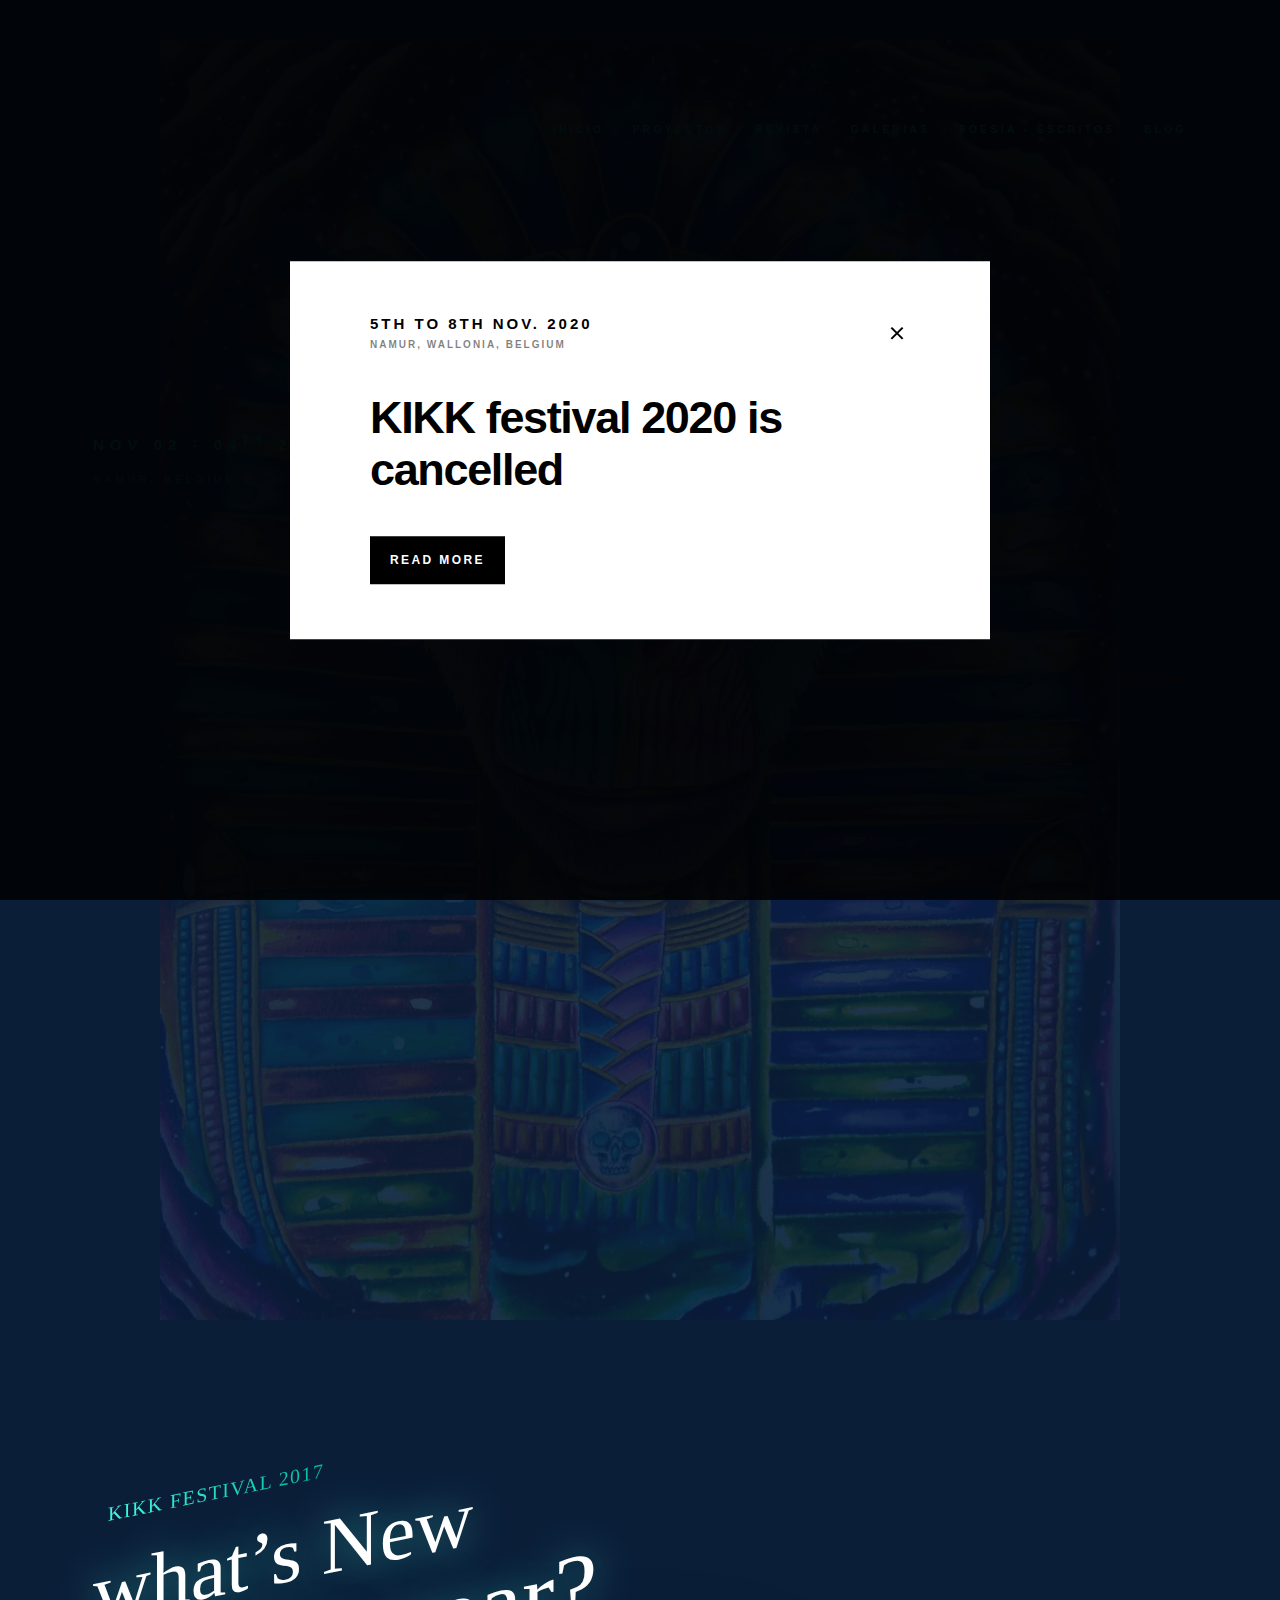
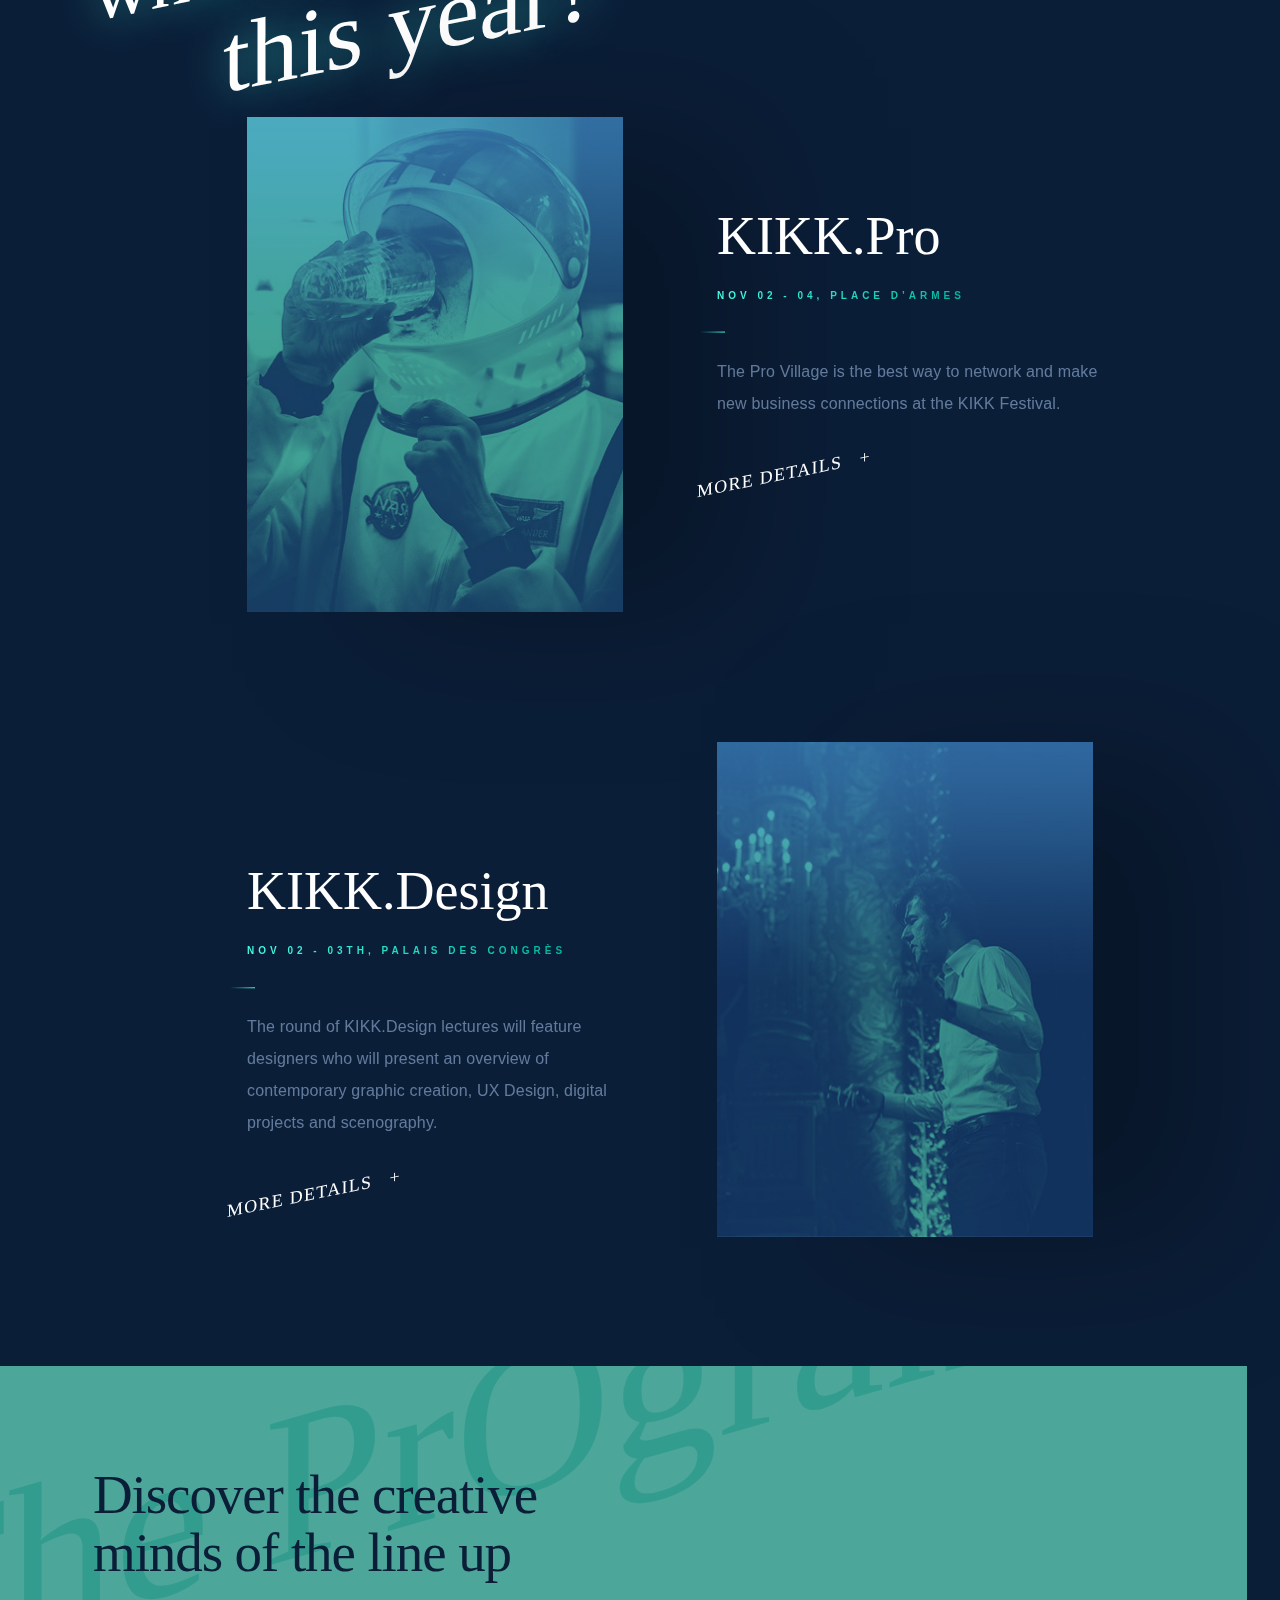
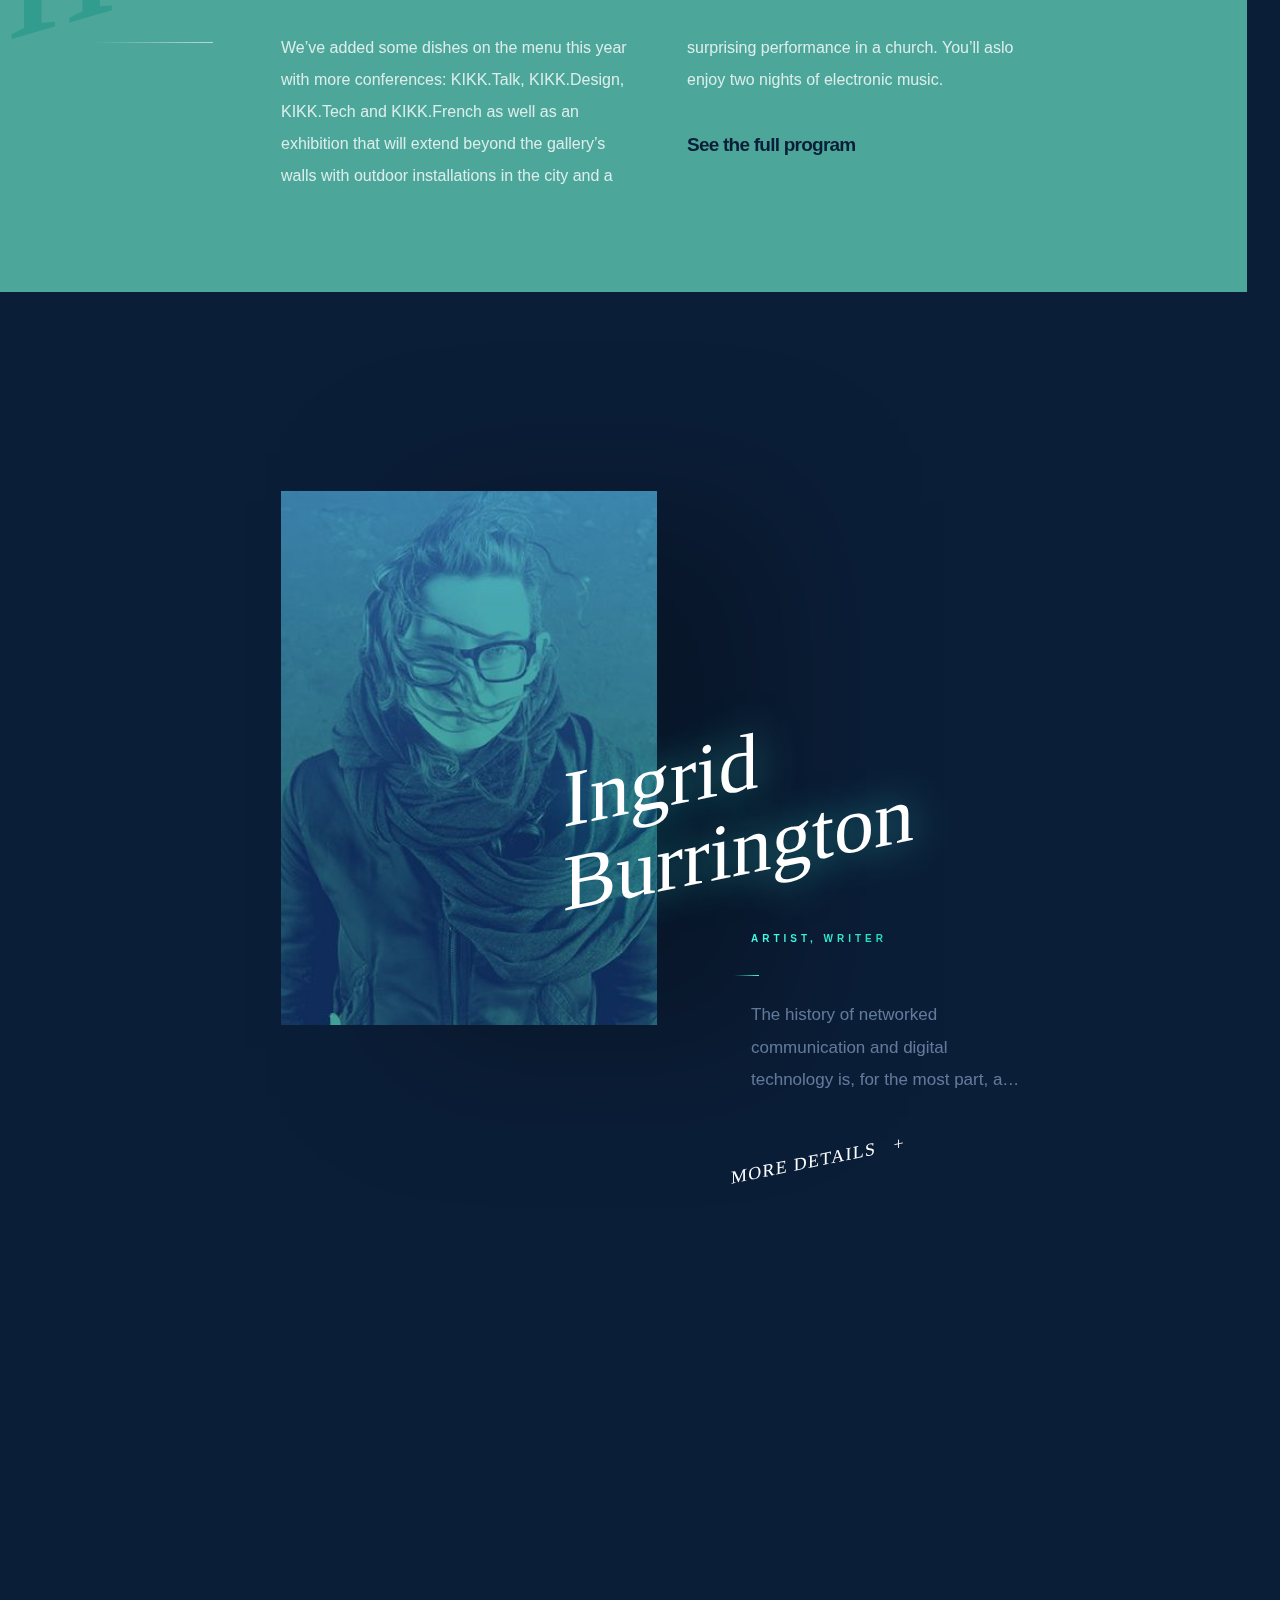
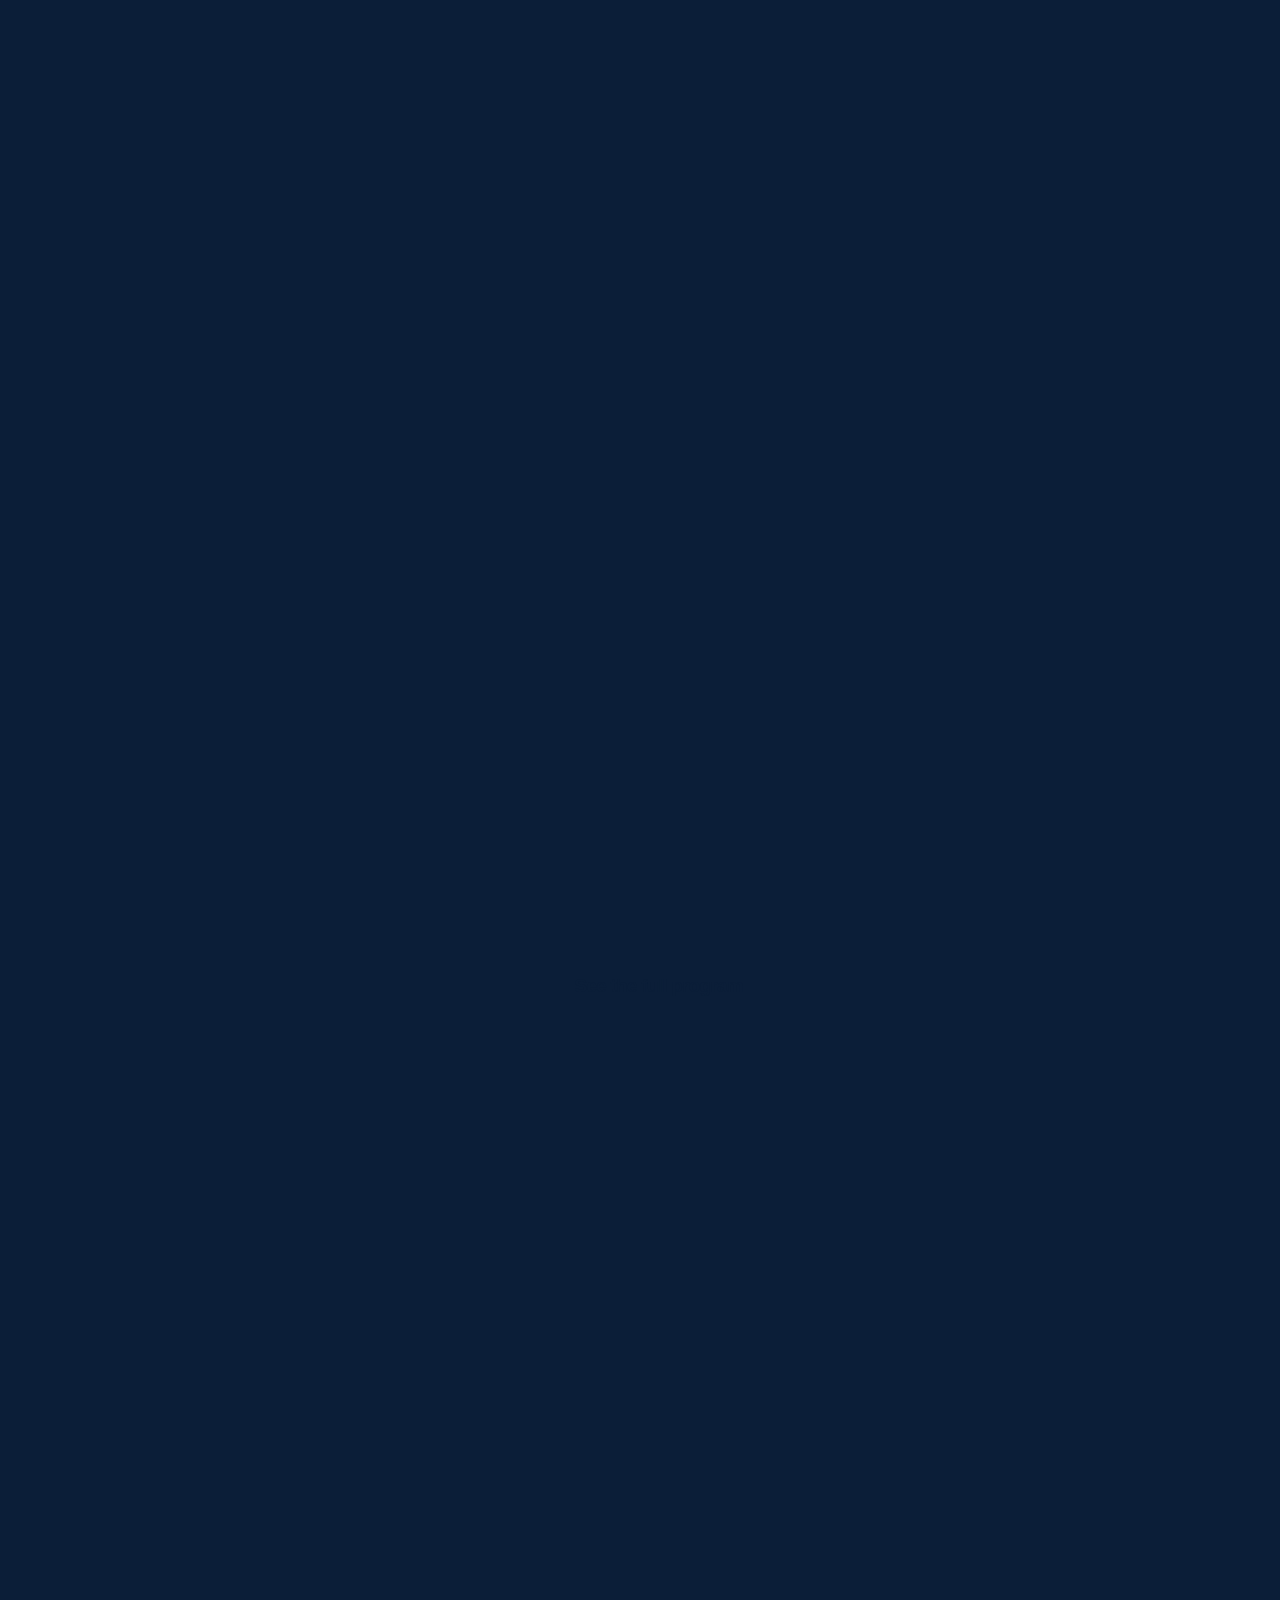
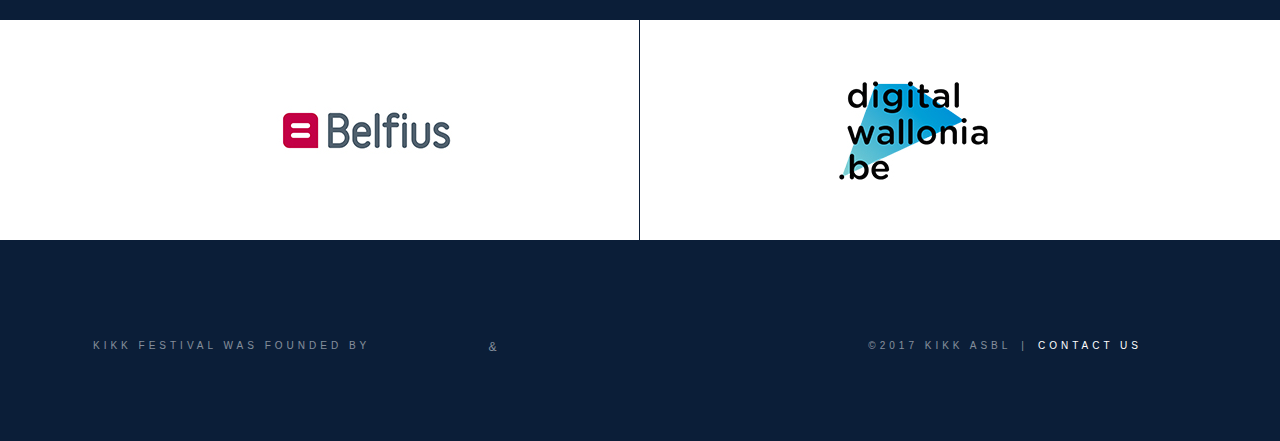
==== index.html @ cb372a91 "add project" ====
<!-- @format -->

<!DOCTYPE html>
<html class="objectfit object-fit backgroundcliptext" lang="en">
	<head>
		<meta http-equiv="content-type" content="text/html; charset=UTF-8" />
		<meta charset="utf-8" />
		<meta http-equiv="x-ua-compatible" content="ie=edge" />
		<meta name="viewport" content="width=device-width, initial-scale=1" />
		<title>Home - Nadie</title>
		<meta name="description" content="" />

		<link rel="dns-prefetch" href="https://use.typekit.net/" />
		<link rel="dns-prefetch" href="https://ajax.googleapis.com/" />
		<link rel="dns-prefetch" href="https://www.google-analytics.com/" />

		<link
			rel="apple-touch-icon"
			href="https://www.kikk.be/2017/files/templates/kikk2017/public/assets/images/apple-icon.png"
		/>
		<meta property="og:type" content="website" />
		<meta property="og:title" content="KIKK Festival - Home" />
		<meta
			property="og:image"
			content="https://www.kikk.be/2017/files/templates/kikk2017/public/assets//images/social/KIKK17_Social_1200x630.jpg"
		/>
		<meta property="og:site_name" content="KIKK Festival - 2017" />
		<meta
			property="og:description"
			content="KIKK Festival is a mix of technology, visual arts, music, Architecture, design and interactive media"
		/>
		<meta name="twitter:card" content="summary_large_image" />
		<meta name="twitter:site" content="KIKK Festival - 2017" />
		<meta name="twitter:creator" content="@Kikk_Festival" />
		<meta name="twitter:title" content="KIKK Festival - Home" />
		<meta
			name="twitter:description"
			content="KIKK Festival is a mix of technology, visual arts, music, Architecture, design and interactive media"
		/>
		<meta
			name="twitter:image:src"
			content="https://www.kikk.be/2017/files/templates/kikk2017/public/assets//images/social/KIKK17_Social_1024x1024.jpg"
		/>

		<link rel="stylesheet" href="public/main_002.css" />
		<script src="public/analytics.js"></script>
		<script src="public/modernizr.js"></script>
	</head>

	<body style="height: 6923.27px">
		<svg width="0" height="0" style="position: absolute">
			<filter id="duotone">
				<feColorMatrix
					type="matrix"
					values="0.2126 0.7152 0.0722 0 0 0.2126 0.7152 0.0722 0 0 0.2126 0.7152 0.0722 0 0 0 0 0 1 0"
					result="gray"
				></feColorMatrix>
				<feComponentTransfer color-interpolation-filters="sRGB">
					<feFuncR
						type="table"
						tableValues="0.058823529411764705 0.058823529411764705 0.08284313725490196 0.10686274509803921 0.13088235294117648 0.15490196078431373 0.17892156862745098 0.20294117647058824 0.2269607843137255 0.25098039215686274 0.25098039215686274"
					></feFuncR>
					<feFuncG
						type="table"
						tableValues="0.17254901960784313 0.17254901960784313 0.2299019607843137 0.2872549019607843 0.3446078431372549 0.4019607843137255 0.45931372549019606 0.5166666666666667 0.5740196078431372 0.6313725490196078 0.6313725490196078"
					></feFuncG>
					<feFuncB
						type="table"
						tableValues="0.35294117647058826 0.35294117647058826 0.3813725490196078 0.40980392156862744 0.43823529411764706 0.4666666666666667 0.4950980392156863 0.5235294117647059 0.5519607843137255 0.5803921568627451 0.5803921568627451"
					></feFuncB>
					<feFuncA type="table" tableValues="1 1 1 1 1 1 1 1 1 1 1"></feFuncA>
				</feComponentTransfer>
			</filter>
		</svg>

		<div class="scroll-container">
			<div class="scroll-container-inner">
				<header class="site-header" id="site-header" role="banner" theme="blue">
					<div class="center u-clearfix">
						<h1 class="site-logo">
							<a href="https://www.kikk.be/2017/en/home">
								<span class="u-visually-hidden">KIKK Festival</span>
							</a>
						</h1>

						<button class="mobile-button">
							<span class="u-visually-hidden">Open Mobile Menu</span>
							<span class="line-top"></span>
							<span class="line-middle"></span>
							<span class="line-bottom"></span>
						</button>
					</div>

					<div class="mobile-wrapper">
						<div class="center u-clearfix">
							<nav class="menu menu-primary" role="navigation">
								<h2 class="u-visually-hidden">Menu</h2>
								<ul class="menu-list">
									<li class="menu-item">
										<a
											href="#"
											class="menu-link js-text-animation"
											data-text-class="menu-link"
											data-force="0.5"
											data-speed="200"
											>Inicio</a
										>
									</li>
									<li class="menu-item">
										<a
											href="#"
											class="menu-link js-text-animation"
											data-text-class="menu-link"
											data-force="0.5"
											data-speed="200"
											>Proyectos</a
										>
										<ul class="menu-child-list">
											<li class="menu-child-item">
												<a href="#" class="menu-child-link">proyecto 01</a>
											</li>
											<li class="menu-child-item">
												<a href="#" class="menu-child-link">proyecto 02</a>
											</li>
											<li class="menu-child-item">
												<a
													href="https://www.kikk.be/2017/en/program/kikk-in-town"
													class="menu-child-link"
													>proyecto 03</a
												>
											</li>
											<li class="menu-child-item">
												<a
													href="https://www.kikk.be/2017/en/program/market"
													class="menu-child-link"
													>proyecto 04</a
												>
											</li>
											<li class="menu-child-item">
												<a
													href="https://www.kikk.be/2017/en/little-kikk"
													class="menu-child-link"
													>proyecto 05</a
												>
											</li>
										</ul>
									</li>

									<li class="menu-item">
										<a
											href="#"
											class="menu-link js-text-animation"
											data-text-class="menu-link"
											data-force="0.5"
											data-speed="200"
											>Revista</a
										>
									</li>
									<li class="menu-item">
										<a
											href="#"
											class="menu-link js-text-animation"
											data-text-class="menu-link"
											data-force="0.5"
											data-speed="200"
											>Galerias</a
										>
									</li>
									<li class="menu-item">
										<a
											href="#"
											class="menu-link js-text-animation"
											data-text-class="menu-link"
											data-force="0.5"
											data-speed="200"
											>Poesia - Escritos</a
										>
									</li>

									<li class="menu-item">
										<a
											href="https://www.kikk.be/2017/en/sponsors"
											class="menu-link js-text-animation"
											data-text-class="menu-link"
											data-force="0.5"
											data-speed="200"
											>Blog</a
										>
									</li>
								</ul>
							</nav>
						</div>
					</div>
				</header>

				<main class="site-container" id="site-container" role="main" page="home">
					<header class="page-header">
						<div
							style="display: flex; justify-content: center"
							class="king-kong js-king-kong"
							style="height: 2038px"
						>
							<div class="king-kong-wrapper">
								<img src="public/logo-lg.jpeg" alt="KIKK.Pro" style="opacity: 0.1" />
								<!-- <video src="public/king-kong.mp4" loop="true" muted="true"></video> -->
							</div>
						</div>

						<div class="site-details">
							<div class="center">
								<div class="site-practicals">
									<p class="event-date">Nov 02 - 04<sup>th</sup> 2017</p>
									<p class="event-location">Namur, Belgium</p>
								</div>

								<div class="site-socials">
									<p>Follow us</p>
									<ul>
										<li>
											<a href="https://www.facebook.com/KIKK.Festival" target="_blank">
												<span class="u-visually-hidden">Follow us on Facebook</span>
												<!--[if gte IE 9]><!-->
												<span class="svg svg-facebook">
													<svg width="7" height="12" class="icon-facebook">
														<use
															xlink:href="https://www.kikk.be/2017/files/templates/kikk2017/public/assets/sprite.svg#facebook"
														></use>
													</svg>
												</span>
												<!--<![endif]-->
											</a>
										</li>
										<li>
											<a href="https://twitter.com/kikk_festival" target="_blank">
												<span class="u-visually-hidden">Follow us on Twitter</span>
												<!--[if gte IE 9]><!-->
												<span class="svg svg-twitter">
													<svg width="13" height="11" class="icon-twitter">
														<use
															xlink:href="https://www.kikk.be/2017/files/templates/kikk2017/public/assets/sprite.svg#twitter"
														></use>
													</svg>
												</span>
												<!--<![endif]-->
											</a>
										</li>
										<li>
											<a href="https://www.instagram.com/kikk_festival/" target="_blank">
												<span class="u-visually-hidden">Follow us on Instagram</span>
												<!--[if gte IE 9]><!-->
												<span class="svg svg-instagram">
													<svg width="16" height="16" class="icon-instagram">
														<use
															xlink:href="https://www.kikk.be/2017/files/templates/kikk2017/public/assets/sprite.svg#instagram"
														></use>
													</svg>
												</span>
												<!--<![endif]-->
											</a>
										</li>
										<li>
											<a href="https://vimeo.com/kikkfestival" target="_blank">
												<span class="u-visually-hidden">Follow us on Vimeo</span>
												<!--[if gte IE 9]><!-->
												<span class="svg svg-vimeo">
													<svg width="13" height="13" class="icon-vimeo">
														<use
															xlink:href="https://www.kikk.be/2017/files/templates/kikk2017/public/assets/sprite.svg#vimeo"
														></use>
													</svg>
												</span>
												<!--<![endif]-->
											</a>
										</li>
									</ul>
								</div>
							</div>
						</div>
					</header>

					<div class="swarm-container">
						<canvas
							width="1616"
							height="784"
							style="transform: translate(0px, -1560px)"
						></canvas>
					</div>

					<section type="whats-new" in-view="fade-up" class="in-view">
						<header class="section-header">
							<div class="center">
								<p class="section-subhead">KIKK festival 2017</p>
								<h2 class="section-title">what’s New <span>this year?</span></h2>
							</div>
						</header>

						<section type="portals">
							<div class="center u-clearfix">
								<div class="post in-view" type="vertical" in-view="fade-up">
									<a
										href="https://www.kikk.be/2017/en/kikk-pro"
										class="post-mobile-link"
										aria-hidden="true"
										><span class="u-visually-hidden">KIKK.Pro</span></a
									>
									<div class="post-inner">
										<div class="post-picture">
											<figure class="wave-container">
												<img
													src="public/kikk-pro.jpg"
													alt="KIKK.Pro"
													style="opacity: 1"
												/>
												<canvas
													class="image-canvas"
													style="opacity: 0"
													width="576"
													height="694"
												></canvas>
											</figure>
											<div
												class="bubble medium-bubble-left bubble-anim1 bubble-size5"
												style="top: 486px; left: 0px"
											></div>
											<div
												class="bubble medium-bubble-left bubble-anim2 bubble-size6"
												style="top: 493px; left: 15px"
											></div>
											<div
												class="bubble small-bubble-left bubble-anim3 bubble-size7"
												style="top: 494px; left: 22px"
											></div>
											<div
												class="bubble small-bubble-left bubble-anim4 bubble-size8"
												style="top: 500px; left: 9px"
											></div>
											<div
												class="bubble small-bubble-left bubble-anim5 bubble-size2"
												style="top: 494px; left: -1px"
											></div>
											<div
												class="bubble medium-bubble-left bubble-anim6 bubble-size3"
												style="top: 498px; left: -20px"
											></div>
										</div>
										<div
											class="post-content"
											smooth-scroll='{"speed": 0.05, "ease": 0.06}'
											style="transform: translate(0px, 113.57px)"
										>
											<h3 class="post-title">KIKK.Pro</h3>
											<p class="post-subtitle">
												<span>
													<span class="post-date">Nov 02 - 04</span>, Place d’Armes
												</span>
											</p>
											<p class="post-text">
												The Pro Village is the best way to network and make new business
												connections at the KIKK Festival.
											</p>
											<a
												href="https://www.kikk.be/2017/en/kikk-pro"
												class="post-button-site"
												type="button"
												layout="handwritten"
											>
												More details&nbsp;&nbsp;&nbsp;+
												<!--[if gte IE 9]><!-->
												<span class="svg svg-handwritten-underline">
													<svg width="107" height="10" class="icon-handwritten-underline">
														<use
															xlink:href="https://www.kikk.be/2017/files/templates/kikk2017/public/assets/sprite.svg#handwritten-underline"
														></use>
													</svg>
												</span>
												<!--<![endif]-->
											</a>
										</div>
									</div>
								</div>

								<div class="post in-view" type="vertical" in-view="fade-up">
									<a
										href="https://www.kikk.be/2017/en/program/conferences?filter=design"
										class="post-mobile-link"
										aria-hidden="true"
										><span class="u-visually-hidden">KIKK.Design</span></a
									>
									<div class="post-inner">
										<div class="post-picture">
											<figure class="wave-container">
												<img src="public/kikk_design-home.jpg" alt="KIKK.Design" />
											</figure>
											<div
												class="bubble small-bubble-right bubble-anim1 bubble-size5"
												style="top: -7px; left: 376px"
											></div>
											<div
												class="bubble medium-bubble-right bubble-anim2 bubble-size6"
												style="top: 14px; left: 359px"
											></div>
											<div
												class="bubble small-bubble-right bubble-anim3 bubble-size7"
												style="top: 0px; left: 372px"
											></div>
											<div
												class="bubble small-bubble-right bubble-anim4 bubble-size8"
												style="top: -11px; left: 364px"
											></div>
											<div
												class="bubble medium-bubble-right bubble-anim5 bubble-size2"
												style="top: 5px; left: 371px"
											></div>
											<div
												class="bubble medium-bubble-right bubble-anim6 bubble-size3"
												style="top: -7px; left: 358px"
											></div>
										</div>
										<div
											class="post-content"
											smooth-scroll='{"speed": 0.05, "ease": 0.06}'
											style="transform: translate(0px, 138.33px)"
										>
											<h3 class="post-title">KIKK.Design</h3>
											<p class="post-subtitle">
												<span>
													<span class="post-date">Nov 02 - 03th</span>, Palais des Congrès
												</span>
											</p>
											<p class="post-text">
												The round of KIKK.Design lectures will feature designers who will
												present an overview of contemporary graphic creation, UX Design,
												digital projects and scenography.
											</p>
											<a
												href="https://www.kikk.be/2017/en/program/conferences?filter=design"
												class="post-button-site"
												type="button"
												layout="handwritten"
											>
												More details&nbsp;&nbsp;&nbsp;+
												<!--[if gte IE 9]><!-->
												<span class="svg svg-handwritten-underline">
													<svg width="107" height="10" class="icon-handwritten-underline">
														<use
															xlink:href="https://www.kikk.be/2017/files/templates/kikk2017/public/assets/sprite.svg#handwritten-underline"
														></use>
													</svg>
												</span>
												<!--<![endif]-->
											</a>
										</div>
									</div>
								</div>
							</div>
						</section>
					</section>

					<section type="program">
						<h2 class="u-visually-hidden">Program</h2>

						<section type="two-columns" theme="blue" in-view="fade-up" class="in-view">
							<div class="center">
								<span class="section-background-text">The PrOgram</span>

								<h2 class="section-title">
									Discover the creative<br />
									minds of the line up
								</h2>

								<div class="section-content typeset">
									<p>
										We’ve added some dishes on the menu this year with more conferences:
										KIKK.Talk, KIKK.Design, KIKK.Tech and KIKK.French as well as an
										exhibition that will extend beyond the gallery’s walls with outdoor
										installations in the city and a surprising performance in a church.
										You’ll aslo enjoy two nights of electronic music.
									</p>
									<a
										href="https://www.kikk.be/2017/en/program"
										type="button"
										layout="underline"
										class="cta-link"
									>
										See the full program
										<!--[if gte IE 9]><!-->
										<span class="svg svg-arrow-right">
											<svg width="12" height="8" class="icon-arrow-right">
												<use
													xlink:href="https://www.kikk.be/2017/files/templates/kikk2017/public/assets/sprite.svg#arrow-right"
												></use>
											</svg>
										</span>
										<!--<![endif]-->

										<!--[if gte IE 9]><!-->
										<span class="svg svg-underline">
											<svg width="190" height="10" class="icon-underline">
												<use
													xlink:href="https://www.kikk.be/2017/files/templates/kikk2017/public/assets/sprite.svg#underline"
												></use>
											</svg>
										</span>
										<!--<![endif]-->
									</a>
								</div>
							</div>
						</section>

						<section type="speakers">
							<h2 class="u-visually-hidden">Speakers</h2>

							<div class="center u-clearfix">
								<div class="speaker">
									<a
										href="https://www.kikk.be/2017/en/program/conferences/ingrid-burrington"
										class="speaker-mobile-link"
										aria-hidden="true"
										><span class="u-visually-hidden">Ingrid Burrington</span></a
									>
									<div class="speaker-picture in-view" in-view="fade-up">
										<figure class="wave-container">
											<img
												src="public/Ingrid-burrington1.jpg"
												alt="Ingrid Burrington"
												style="opacity: 1"
											/>
											<canvas
												class="image-canvas"
												style="opacity: 0"
												width="576"
												height="734"
											></canvas>
										</figure>
										<div
											class="bubble small-bubble-left bubble-anim1 bubble-size5"
											style="top: 544px; left: 7px"
										></div>
										<div
											class="bubble small-bubble-left bubble-anim2 bubble-size6"
											style="top: 532px; left: -11px"
										></div>
										<div
											class="bubble small-bubble-left bubble-anim3 bubble-size7"
											style="top: 558px; left: -4px"
										></div>
										<div
											class="bubble medium-bubble-left bubble-anim4 bubble-size8"
											style="top: 533px; left: -5px"
										></div>
										<div
											class="bubble small-bubble-left bubble-anim5 bubble-size2"
											style="top: 545px; left: 4px"
										></div>
										<div
											class="bubble small-bubble-left bubble-anim6 bubble-size3"
											style="top: 534px; left: 14px"
										></div>
										<div
											class="bubble small-bubble-left bubble-anim7 bubble-size4"
											style="top: 557px; left: 20px"
										></div>
										<div
											class="bubble medium-bubble-left bubble-anim8 bubble-size5"
											style="top: 556px; left: 14px"
										></div>
										<div
											class="bubble small-bubble-left bubble-anim9 bubble-size6"
											style="top: 533px; left: -24px"
										></div>
										<div
											class="bubble medium-bubble-left bubble-anim1 bubble-size7"
											style="top: 527px; left: 10px"
										></div>
										<div
											class="bubble medium-bubble-left bubble-anim2 bubble-size8"
											style="top: 527px; left: 16px"
										></div>
									</div>
									<div
										class="speaker-content in-view"
										in-view="fade"
										smooth-scroll='{"speed": 0.05, "ease": 0.06}'
										style="transform: translate(0px, 183.04px)"
									>
										<h3 class="speaker-title">Ingrid Burrington</h3>
										<div class="speaker-details">
											<p class="speaker-subtitle">Artist, writer</p>
											<p class="speaker-text">
												The history of networked communication and digital technology is,
												for the most part, a history of pushing the limits of physics and
												abstracting the complexities of supply chains. What can
												technologists gain from studying the infrastructural foundations
												of a networked world -- and the tens of thousands of year long
												geologic processes that made that world possible?
											</p>
											<a
												href="https://www.kikk.be/2017/en/program/conferences/ingrid-burrington"
												class="speaker-button"
												type="button"
												layout="handwritten"
											>
												More details&nbsp;&nbsp;&nbsp;+
												<!--[if gte IE 9]><!-->
												<span class="svg svg-handwritten-underline">
													<svg width="107" height="10" class="icon-handwritten-underline">
														<use
															xlink:href="https://www.kikk.be/2017/files/templates/kikk2017/public/assets/sprite.svg#handwritten-underline"
														></use>
													</svg>
												</span>
												<!--<![endif]-->
											</a>
										</div>
									</div>
								</div>

								<div class="speaker">
									<a
										href="https://www.kikk.be/2017/en/program/conferences/hello-monday"
										class="speaker-mobile-link"
										aria-hidden="true"
										><span class="u-visually-hidden">Hello Monday</span></a
									>
									<div class="speaker-picture" in-view="fade-up">
										<figure class="wave-container">
											<img src="public/HelloMonday.jpg" alt="Hello Monday" />
										</figure>
										<div
											class="bubble small-bubble-right bubble-anim3 bubble-size7"
											style="top: 1px; left: 376px"
										></div>
										<div
											class="bubble small-bubble-right bubble-anim4 bubble-size8"
											style="top: -9px; left: 365px"
										></div>
										<div
											class="bubble small-bubble-right bubble-anim5 bubble-size2"
											style="top: 19px; left: 397px"
										></div>
										<div
											class="bubble small-bubble-right bubble-anim6 bubble-size3"
											style="top: -7px; left: 396px"
										></div>
										<div
											class="bubble medium-bubble-right bubble-anim7 bubble-size4"
											style="top: -8px; left: 373px"
										></div>
										<div
											class="bubble small-bubble-right bubble-anim8 bubble-size5"
											style="top: 13px; left: 382px"
										></div>
									</div>
									<div
										class="speaker-content"
										in-view="fade"
										smooth-scroll='{"speed": 0.05, "ease": 0.06}'
										style="transform: translate(0px, 217.22px)"
									>
										<h3 class="speaker-title">Hello Monday</h3>
										<div class="speaker-details">
											<p class="speaker-subtitle">Andreas Anderskou</p>
											<p class="speaker-text">
												Creatives have the key to open people's hearts and imagination
												towards the world we want, so with great talent comes great
												responsibility.
											</p>
											<a
												href="https://www.kikk.be/2017/en/program/conferences/hello-monday"
												class="speaker-button"
												type="button"
												layout="handwritten"
											>
												More details&nbsp;&nbsp;&nbsp;+
												<!--[if gte IE 9]><!-->
												<span class="svg svg-handwritten-underline">
													<svg width="107" height="10" class="icon-handwritten-underline">
														<use
															xlink:href="https://www.kikk.be/2017/files/templates/kikk2017/public/assets/sprite.svg#handwritten-underline"
														></use>
													</svg>
												</span>
												<!--<![endif]-->
											</a>
										</div>
									</div>
								</div>

								<div class="speaker">
									<a
										href="https://www.kikk.be/2017/en/program/conferences/bruce-sterling"
										class="speaker-mobile-link"
										aria-hidden="true"
										><span class="u-visually-hidden">Bruce Sterling</span></a
									>
									<div class="speaker-picture" in-view="fade-up">
										<figure class="wave-container">
											<img src="public/Bruce-Sterling.jpg" alt="Bruce Sterling" />
										</figure>
										<div
											class="bubble medium-bubble-left bubble-anim4 bubble-size8"
											style="top: 560px; left: 21px"
										></div>
										<div
											class="bubble small-bubble-left bubble-anim5 bubble-size2"
											style="top: 550px; left: -8px"
										></div>
										<div
											class="bubble small-bubble-left bubble-anim6 bubble-size3"
											style="top: 562px; left: -22px"
										></div>
										<div
											class="bubble medium-bubble-left bubble-anim7 bubble-size4"
											style="top: 538px; left: 19px"
										></div>
										<div
											class="bubble medium-bubble-left bubble-anim8 bubble-size5"
											style="top: 560px; left: -20px"
										></div>
										<div
											class="bubble small-bubble-left bubble-anim9 bubble-size6"
											style="top: 541px; left: 24px"
										></div>
										<div
											class="bubble small-bubble-left bubble-anim1 bubble-size7"
											style="top: 540px; left: 23px"
										></div>
									</div>
									<div
										class="speaker-content"
										in-view="fade"
										smooth-scroll='{"speed": 0.05, "ease": 0.06}'
										style="transform: translate(0px, 251.4px)"
									>
										<h3 class="speaker-title">Bruce Sterling</h3>
										<div class="speaker-details">
											<p class="speaker-subtitle">Science fiction author</p>
											<p class="speaker-text">
												Bruce Sterling is an American science fiction author, journalist,
												editor and critic, best known for his novels and his seminal work
												on the Mirrorshades anthology, which defined the cyberpunk genre.
											</p>
											<a
												href="https://www.kikk.be/2017/en/program/conferences/bruce-sterling"
												class="speaker-button"
												type="button"
												layout="handwritten"
											>
												More details&nbsp;&nbsp;&nbsp;+
												<!--[if gte IE 9]><!-->
												<span class="svg svg-handwritten-underline">
													<svg width="107" height="10" class="icon-handwritten-underline">
														<use
															xlink:href="https://www.kikk.be/2017/files/templates/kikk2017/public/assets/sprite.svg#handwritten-underline"
														></use>
													</svg>
												</span>
												<!--<![endif]-->
											</a>
										</div>
									</div>
								</div>
							</div>

							<p class="u-text-center">
								<a
									href="https://www.kikk.be/2017/en/program"
									type="button"
									layout="brush"
								>
									See the full program
									<!--[if gte IE 9]><!-->
									<span class="svg svg-arrow-right">
										<svg width="12" height="8" class="icon-arrow-right">
											<use
												xlink:href="https://www.kikk.be/2017/files/templates/kikk2017/public/assets/sprite.svg#arrow-right"
											></use>
										</svg>
									</span>
									<!--<![endif]-->

									<!--[if gte IE 9]><!-->
									<span class="svg svg-brush">
										<svg width="100%" height="100%" class="icon-brush">
											<use
												xlink:href="https://www.kikk.be/2017/files/templates/kikk2017/public/assets/sprite.svg#brush"
											></use>
										</svg>
									</span>
									<!--<![endif]-->
								</a>
							</p>
						</section>
					</section>

					<section type="news" in-view="fade-up">
						<h2 class="u-visually-hidden">News</h2>

						<section type="news-feed">
							<div class="center u-clearfix">
								<div class="newsletter">
									<h2 class="newsletter-title">Get the latest info about KIKK</h2>
									<p class="newsletter-text">
										You wish to know everything about KIKK before everybody does and be
										the center of attention, get our newsletter.
									</p>
									<form
										method="GET"
										action="http://kikk.us6.list-manage.com/subscribe"
										class="newsletter-form"
										target="_blank"
									>
										<input type="hidden" name="u" value="d08fe605a9149dc54a3c13f44" />
										<input type="hidden" name="id" value="96f67efdeb" />
										<input
											type="email"
											name="EMAIL"
											id="email"
											placeholder="Enter your email"
										/>
										<button type="submit">
											<span class="u-visually-hidden">Subscribe</span>
											<!--[if gte IE 9]><!-->
											<span class="svg svg-arrow-right">
												<svg width="12" height="8" class="icon-arrow-right">
													<use
														xlink:href="https://www.kikk.be/2017/files/templates/kikk2017/public/assets/sprite.svg#arrow-right"
													></use>
												</svg>
											</span>
											<!--<![endif]-->
										</button>
									</form>
								</div>

								<div class="news-list">
									<div class="news">
										<span class="news-subhead">
											<!--[if gte IE 9]><!-->
											<span class="svg svg-twitter">
												<svg width="18" height="18" class="icon-twitter">
													<use
														xlink:href="https://www.kikk.be/2017/files/templates/kikk2017/public/assets/sprite.svg#twitter"
													></use>
												</svg>
											</span>
											<!--<![endif]-->
											Twitter</span
										>
										<p class="news-content">
											𝗞𝗜𝗞𝗞 𝗙𝗲𝘀𝘁𝗶𝘃𝗮𝗹 𝟮𝟬𝟮𝟬 𝗶𝘀 𝗰𝗮𝗻𝗰𝗲𝗹𝗲𝗱 ! It is with great sadness that we
											announce our decision. We explain all the reasons…
											<a target="_blank" href="https://t.co/0aw47K9Ok4"
												>https://t.co/0aw47K9Ok4</a
											>
										</p>
									</div>

									<div class="news">
										<span class="news-subhead">
											<!--[if gte IE 9]><!-->
											<span class="svg svg-twitter">
												<svg width="18" height="18" class="icon-twitter">
													<use
														xlink:href="https://www.kikk.be/2017/files/templates/kikk2017/public/assets/sprite.svg#twitter"
													></use>
												</svg>
											</span>
											<!--<![endif]-->
											Twitter</span
										>
										<p class="news-content">
											Le KIKK festival est de retour à Namur du 5 au 8 novembre prochain
											pour son édition 9.5, une version adaptée à ces…
											<a target="_blank" href="https://t.co/OI8TuAKxNM"
												>https://t.co/OI8TuAKxNM</a
											>
										</p>
									</div>
								</div>
							</div>
						</section>
					</section>
				</main>

				<footer class="site-footer" id="site-footer">
					<h2 class="u-visually-hidden">Footer</h2>

					<div class="footer-partners">
						<h3 class="u-visually-hidden">KIKK Partners</h3>
						<div class="center">
							<ul>
								<li>
									<a
										href="https://www.belfius.be/"
										target="_blank"
										rel="noreferrer noopener"
									>
										<img
											src="public/belfius.jpg"
											srcset="public/belfius_2x.jpg 2x"
											alt="Belfius"
										/>
									</a>
								</li>
								<li>
									<a
										href="https://www.digitalwallonia.be/"
										target="_blank"
										rel="noreferrer noopener"
									>
										<img
											src="public/digital-wallonia.jpg"
											srcset="public/digital-wallonia_2x.jpg 2x"
											alt="digitalwallonia.be"
										/>
									</a>
								</li>
							</ul>
						</div>
					</div>

					<div class="footer-credits">
						<div class="center u-clearfix">
							<div class="credits-left">
								<h3>KIKK Festival was founded by</h3>
								<ul>
									<li>
										<a
											href="http://www.superbe.be/"
											target="_blank"
											rel="noreferrer noopener"
										>
											<!--[if gte IE 9]><!-->
											<span class="svg svg-superbe">
												<svg width="72" height="91" class="icon-superbe">
													<use
														xlink:href="https://www.kikk.be/2017/files/templates/kikk2017/public/assets/sprite.svg#superbe"
													></use>
												</svg>
											</span>
											<!--<![endif]-->
										</a>
									</li>
									<li>
										<a
											href="http://www.dogstudio.be/"
											target="_blank"
											rel="noreferrer noopener"
										>
											<!--[if gte IE 9]><!-->
											<span class="svg svg-dogstudio">
												<svg width="108" height="23" class="icon-dogstudio">
													<use
														xlink:href="https://www.kikk.be/2017/files/templates/kikk2017/public/assets/sprite.svg#dogstudio"
													></use>
												</svg>
											</span>
											<!--<![endif]-->
										</a>
									</li>
								</ul>
							</div>
							<div class="credits-right">
								<ul>
									<li>©2017 Kikk asbl</li>
									<li><a href="mailto:info@kikk.be">Contact us</a></li>
									<li>
										<a href="http://www.dogstudio.be/" class="logo-dogstudio">
											<!--[if gte IE 9]><!-->
											<span class="svg svg-dogstudio-tiny">
												<svg width="25" height="25" class="icon-dogstudio-tiny">
													<use
														xlink:href="https://www.kikk.be/2017/files/templates/kikk2017/public/assets/sprite.svg#dogstudio-tiny"
													></use>
												</svg>
											</span>
											<!--<![endif]-->
										</a>
									</li>
								</ul>
							</div>
						</div>
					</div>
				</footer>
			</div>
		</div>

		<script>
			window.assetsUrl =
				'https\x3A\x2F\x2Fwww.kikk.be\x2F2017\x2Ffiles\x2Ftemplates\x2Fkikk2017\x2Fpublic\x2Fassets';
		</script>
		<script type="application/javascript" src="public/main_002.js"></script>

		<script>
			(function (b, o, i, l, e, r) {
				b.GoogleAnalyticsObject = l;
				b[l] ||
					(b[l] = function () {
						(b[l].q = b[l].q || []).push(arguments);
					});
				b[l].l = +new Date();
				e = o.createElement(i);
				r = o.getElementsByTagName(i)[0];
				e.src = 'https://www.google-analytics.com/analytics.js';
				r.parentNode.insertBefore(e, r);
			})(window, document, 'script', 'ga');
			ga('create', 'UA-156014-54', 'auto');
			ga('send', 'pageview');
		</script>

		<link rel="stylesheet" media="all" href="public/main.css" />
		<script src="public/main.js"></script>
		<div class="upcoming-kikk__popup js-upcoming-kikk-popup">
			<div class="upcoming-kikk__backdrop js-upcoming-kikk-close"></div>
			<div class="upcoming-kikk__content-wrapper">
				<div class="upcoming-kikk__content">
					<div class="upcoming-kikk__close js-upcoming-kikk-close"></div>
					<p class="upcoming-kikk__date">5th to 8th Nov. 2020</p>
					<p class="upcoming-kikk__location">Namur, wallonia, Belgium</p>
					<p class="upcoming-kikk__title">KIKK festival 2020 is cancelled</p>
					<a
						class="upcoming-kikk__button"
						href="https://galaxy.kikk.be/en/news/2020/10/23/kikk-festival-2020-is-cancelled"
						target="_blank"
						>Read more</a
					>
				</div>
			</div>
		</div>
	</body>
</html>
---- public/main_002.css ----
@-webkit-keyframes glitch{0%{-webkit-transform:translate(0);transform:translate(0)}20%{-webkit-transform:translate(-2px,2px);transform:translate(-2px,2px)}40%{-webkit-transform:translate(-2px,-2px);transform:translate(-2px,-2px)}60%{-webkit-transform:translate(2px,2px);transform:translate(2px,2px)}80%{-webkit-transform:translate(2px,-2px);transform:translate(2px,-2px)}to{-webkit-transform:translate(0);transform:translate(0)}}@keyframes glitch{0%{-webkit-transform:translate(0);transform:translate(0)}20%{-webkit-transform:translate(-2px,2px);transform:translate(-2px,2px)}40%{-webkit-transform:translate(-2px,-2px);transform:translate(-2px,-2px)}60%{-webkit-transform:translate(2px,2px);transform:translate(2px,2px)}80%{-webkit-transform:translate(2px,-2px);transform:translate(2px,-2px)}to{-webkit-transform:translate(0);transform:translate(0)}}@-webkit-keyframes line-glitch{0%{-webkit-transform:translate(0);transform:translate(0)}20%{-webkit-transform:translate(-1px,1px);transform:translate(-1px,1px)}40%{-webkit-transform:translate(-1px,-1px);transform:translate(-1px,-1px)}60%{-webkit-transform:translate(1px,1px);transform:translate(1px,1px)}80%{-webkit-transform:translate(1px,-1px);transform:translate(1px,-1px)}to{-webkit-transform:translate(0);transform:translate(0)}}@keyframes line-glitch{0%{-webkit-transform:translate(0);transform:translate(0)}20%{-webkit-transform:translate(-1px,1px);transform:translate(-1px,1px)}40%{-webkit-transform:translate(-1px,-1px);transform:translate(-1px,-1px)}60%{-webkit-transform:translate(1px,1px);transform:translate(1px,1px)}80%{-webkit-transform:translate(1px,-1px);transform:translate(1px,-1px)}to{-webkit-transform:translate(0);transform:translate(0)}}@-webkit-keyframes blur-glitch{0%{-webkit-filter:blur(0);filter:blur(0)}50%{-webkit-filter:blur(.75px);filter:blur(.75px)}to{-webkit-filter:blur(0);filter:blur(0)}}@keyframes blur-glitch{0%{-webkit-filter:blur(0);filter:blur(0)}50%{-webkit-filter:blur(.75px);filter:blur(.75px)}to{-webkit-filter:blur(0);filter:blur(0)}}@-webkit-keyframes float{0%{-webkit-transform:translate(0);transform:translate(0)}50%{-webkit-transform:translateY(15px);transform:translateY(15px)}to{-webkit-transform:translate(0);transform:translate(0)}}@keyframes float{0%{-webkit-transform:translate(0);transform:translate(0)}50%{-webkit-transform:translateY(15px);transform:translateY(15px)}to{-webkit-transform:translate(0);transform:translate(0)}}@-webkit-keyframes hide{0%{visibility:visible}to{visibility:hidden}}@keyframes hide{0%{visibility:visible}to{visibility:hidden}}@-webkit-keyframes grain{0%,to{-webkit-transform:translate(0);transform:translate(0)}10%{-webkit-transform:translate(-5%,-10%);transform:translate(-5%,-10%)}20%{-webkit-transform:translate(-15%,5%);transform:translate(-15%,5%)}30%{-webkit-transform:translate(7%,-25%);transform:translate(7%,-25%)}40%{-webkit-transform:translate(21%,25%);transform:translate(21%,25%)}50%{-webkit-transform:translate(-25%,10%);transform:translate(-25%,10%)}60%{-webkit-transform:translate(15%,5%);transform:translate(15%,5%)}70%{-webkit-transform:translateY(15%);transform:translateY(15%)}80%{-webkit-transform:translate(25%,35%);transform:translate(25%,35%)}90%{-webkit-transform:translate(-10%,10%);transform:translate(-10%,10%)}}@keyframes grain{0%,to{-webkit-transform:translate(0);transform:translate(0)}10%{-webkit-transform:translate(-5%,-10%);transform:translate(-5%,-10%)}20%{-webkit-transform:translate(-15%,5%);transform:translate(-15%,5%)}30%{-webkit-transform:translate(7%,-25%);transform:translate(7%,-25%)}40%{-webkit-transform:translate(21%,25%);transform:translate(21%,25%)}50%{-webkit-transform:translate(-25%,10%);transform:translate(-25%,10%)}60%{-webkit-transform:translate(15%,5%);transform:translate(15%,5%)}70%{-webkit-transform:translateY(15%);transform:translateY(15%)}80%{-webkit-transform:translate(25%,35%);transform:translate(25%,35%)}90%{-webkit-transform:translate(-10%,10%);transform:translate(-10%,10%)}}@-webkit-keyframes scale-in{0%{-webkit-transform:scaleX(0);transform:scaleX(0)}to{-webkit-transform:scale(1);transform:scale(1)}}@keyframes scale-in{0%{-webkit-transform:scaleX(0);transform:scaleX(0)}to{-webkit-transform:scale(1);transform:scale(1)}}@-webkit-keyframes scale-out{0%{-webkit-transform:scale(1);transform:scale(1)}to{-webkit-transform:scaleX(0);transform:scaleX(0)}}@keyframes scale-out{0%{-webkit-transform:scale(1);transform:scale(1)}to{-webkit-transform:scaleX(0);transform:scaleX(0)}}a,abbr,acronym,address,applet,article,aside,audio,b,big,blockquote,body,canvas,caption,center,cite,code,dd,del,details,dfn,div,dl,dt,em,embed,fieldset,figcaption,figure,footer,form,h1,h2,h3,h4,h5,h6,header,hgroup,html,i,iframe,img,ins,kbd,label,legend,li,main,mark,menu,nav,object,ol,output,p,pre,q,ruby,s,samp,section,small,span,strike,strong,sub,summary,sup,table,tbody,td,tfoot,th,thead,time,tr,tt,u,ul,var,video{margin:0;padding:0;border:0;font-size:100%;font:inherit;vertical-align:baseline}article,aside,details,figcaption,figure,footer,header,hgroup,main,menu,nav,section{display:block}body{line-height:1}ol,ul{list-style:none}blockquote,q{quotes:none}blockquote:after,blockquote:before,q:after,q:before{content:"";content:none}table{border-spacing:0}html{height:100%;box-sizing:border-box}*,:after,:before{box-sizing:inherit}body{height:auto;width:100%;background-color:#0b1e38}body.has-coming-soon{height:100%;width:100%;overflow:hidden}.site-container{height:auto;width:100%;position:relative;overflow:hidden;transition:opacity .2s cubic-bezier(.165,.84,.44,1)}@media (max-width:61.24em){.site-container{margin-top:70px}}.center{max-width:980px;margin-right:auto;margin-left:auto}@media (min-width:68.75em){.center{max-width:1094px}}@media (max-width:61.24em){.center{padding-left:30px;padding-right:30px}}@media (max-width:46.24em){.center{padding-left:20px;padding-right:20px}}.wave-container{position:relative;display:inline-block}.wave-container .image-canvas{position:absolute;top:0;left:0;display:block;-webkit-transform:translate(-100px,-100px);transform:translate(-100px,-100px);pointer-events:none}.scroll-container{position:relative;width:100%;overflow:hidden;z-index:1}.scroll-container-inner{position:relative;background-image:url(../assets/images/pattern.png);transition:-webkit-transform 1.2s cubic-bezier(.165,.84,.44,1);transition:transform 1.2s cubic-bezier(.165,.84,.44,1);transition:transform 1.2s cubic-bezier(.165,.84,.44,1),-webkit-transform 1.2s cubic-bezier(.165,.84,.44,1)}@media (max-width:19.99em){.scroll-container-inner{-webkit-transform:none;transform:none}}.is-loading .scroll-container-inner{-webkit-transform:translateY(-40px) translateZ(0);transform:translateY(-40px) translateZ(0)}@media (max-width:19.99em){.scroll-container{-webkit-transform:none;transform:none}}img{display:block;max-width:100%}img.js-lazy-load{opacity:0;transition:opacity 2s cubic-bezier(.25,.46,.45,.94)}img.js-lazy-load.is-loaded{opacity:1}.svg{display:inline-block}.svg svg{display:block}html{-moz-osx-font-smoothing:grayscale;-webkit-font-smoothing:antialiased;font-size:100%;-ms-text-size-adjust:100%;-webkit-text-size-adjust:100%}body{font-family:Radikal,Helvetica,Arial,sans-serif;font-weight:300;font-style:normal;font-size:1rem;line-height:2;color:rgba(185,215,255,.5)}a{cursor:pointer;color:inherit}.simple-link,a{text-decoration:none}.simple-link{font-family:Radikal,Helvetica,Arial,sans-serif;font-weight:700;font-style:normal;font-size:1rem;line-height:2;display:inline-block;color:#ffa88c}.simple-link .svg{margin-bottom:2px;margin-left:15px;position:relative;vertical-align:middle;transition:-webkit-transform .4s cubic-bezier(.19,1,.22,1);transition:transform .4s cubic-bezier(.19,1,.22,1);transition:transform .4s cubic-bezier(.19,1,.22,1),-webkit-transform .4s cubic-bezier(.19,1,.22,1)}.simple-link .svg svg{fill:currentColor}.simple-link:active,.simple-link:focus,.simple-link:hover{color:#b9d7ff}.simple-link:active .svg,.simple-link:focus .svg,.simple-link:hover .svg{-webkit-transform:translate(5px);transform:translate(5px)}[theme=blue] .typeset{color:hsla(0,0%,100%,.8)}[theme=blue] .typeset p a{font-weight:500;color:#0b1e38}[theme=blue] .typeset p a:focus,[theme=blue] .typeset p a:hover{color:#fff}.typeset p{margin-bottom:20px}.typeset p a{color:#ffa88c;text-decoration:none;transition:color .2s cubic-bezier(.165,.84,.44,1)}.typeset p a:active,.typeset p a:focus,.typeset p a:hover{color:#b9d7ff}.typeset p:last-child{margin-bottom:0}.typeset p.lead{font-family:Domaine Disp,Times,Georgia,serif;font-weight:400;font-style:italic;font-size:1.125rem;line-height:1.777;color:rgba(185,215,255,.7);margin-bottom:35px}.typeset b,.typeset strong{font-weight:700}.typeset ul li{list-style:disc}.typeset ol li{list-style:decimal}table{width:100%;border-collapse:collapse}.u-pull-left{float:left}.u-pull-right{float:right}.u-text-left{text-align:left}.u-text-right{text-align:right}.u-text-center{text-align:center}.u-text-justify{text-align:justify}.u-uppercase{text-transform:uppercase}.u-lowercase{text-transform:lowercase}.u-clearfix:after{clear:both;content:"";display:table}.u-inline{display:inline}.u-inline-block{display:inline-block}.u-block{display:block}.u-table{display:table}.u-cell{display:table-cell}.u-va-top{vertical-align:top}.u-va-middle{vertical-align:middle}.u-va-bottom{vertical-align:bottom}.u-vertical-text{visibility:hidden;text-align:center}.u-vertical-text span{display:block}.u-vertical-text.is-ready{visibility:visible}.u-glitch-text span{display:block;position:relative;z-index:0}.u-glitch-text span:after,.u-glitch-text span:before{content:attr(data-title);position:absolute;top:0;left:0;height:100%;width:100%;opacity:.8;visibility:hidden}.u-glitch-text span:before{color:#00b69d;z-index:-1}.u-glitch-text span:after{color:#ffa88c;z-index:-2}.u-glitch-text.is-glitched span:after,.u-glitch-text.is-glitched span:before{visibility:visible}.u-glitch-text.is-glitched span:before{-webkit-animation:glitch .3s cubic-bezier(.25,.46,.45,.94) both infinite;animation:glitch .3s cubic-bezier(.25,.46,.45,.94) both infinite}.u-glitch-text.is-glitched span:after{-webkit-animation:glitch .3s cubic-bezier(.25,.46,.45,.94) reverse both infinite;animation:glitch .3s cubic-bezier(.25,.46,.45,.94) reverse both infinite}.u-hidden{display:none}.u-invisible{visibility:hidden}.u-hide-text{overflow:hidden;padding:0;text-indent:101%;white-space:nowrap}.u-visually-hidden{border:0;clip:rect(0 0 0 0);height:1px;margin:-1px;overflow:hidden;padding:0;position:absolute;width:1px}.u-visually-hidden--focusable:active,.u-visually-hidden--focusable:focus{clip:auto;height:auto;margin:0;overflow:visible;position:static;width:auto}.u-text-hyphenate{-ms-word-break:break-all;word-break:break-all;word-break:break-word;-webkit-hyphens:auto;-ms-hyphens:auto;hyphens:auto}.u-button-reset{display:block;margin:0;padding:0;border:0;width:100%;background:transparent}.u-button-reset:focus{outline:0}.u-nobr{white-space:nowrap}.site-header{position:absolute;top:0;left:0;height:auto;width:100%;padding-top:110px;z-index:100}@media (max-width:61.24em){.site-header{position:fixed;height:70px;padding-top:16px;padding-bottom:17px;background:#fff;z-index:1100}.site-header .u-pull-left{float:none}}@media (min-width:61.25em){.header-secondary{position:absolute;top:0;left:0;height:auto;width:100%;background:#fff;padding-top:13px;padding-bottom:13px}.header-secondary .center{display:-webkit-flex;display:-ms-flexbox;display:flex;-webkit-justify-content:space-between;-ms-flex-pack:justify;justify-content:space-between;-webkit-align-items:center;-ms-flex-align:center;align-items:center}}@media (min-width:61.25em){.site-header.is-sticky .header-secondary{display:none}}.site-logo{height:48px;width:154px}.site-logo a{background-image:url(../assets/images/kikk-logo.png);height:100%;width:100%;display:block;background-repeat:no-repeat}@media only screen and (-o-min-device-pixel-ratio:1.3/1),only screen and (-webkit-min-device-pixel-ratio:1.3),only screen and (-webkit-min-device-pixel-ratio:1.3020833333333333),only screen and (min--moz-device-pixel-ratio:1.3),only screen and (min-resolution:1.3dppx),only screen and (min-resolution:125dpi){.site-logo a{background-image:url(../assets/images/kikk-logo_2x.png);background-size:154px 48px}}@media (min-width:61.25em){[theme=blue] .site-logo a{background-image:url(../assets/images/kikk-logo-blue.png)}}@media only screen and (min-width:61.25em) and (-o-min-device-pixel-ratio:1.3/1),only screen and (min-width:61.25em) and (-webkit-min-device-pixel-ratio:1.3),only screen and (min-width:61.25em) and (-webkit-min-device-pixel-ratio:1.3020833333333333),only screen and (min-width:61.25em) and (min--moz-device-pixel-ratio:1.3),only screen and (min-width:61.25em) and (min-resolution:1.3dppx),only screen and (min-width:61.25em) and (min-resolution:125dpi){[theme=blue] .site-logo a{background-image:url(../assets/images/kikk-logo-blue_2x.png);background-size:154px 48px}}@media (max-width:61.24em){.site-logo{height:37px;width:172px}.site-logo a{background-image:url(../assets/images/kikk-logo-blue-small.png)}}@media only screen and (max-width:61.24em) and (-o-min-device-pixel-ratio:1.3/1),only screen and (max-width:61.24em) and (-webkit-min-device-pixel-ratio:1.3),only screen and (max-width:61.24em) and (-webkit-min-device-pixel-ratio:1.3020833333333333),only screen and (max-width:61.24em) and (min--moz-device-pixel-ratio:1.3),only screen and (max-width:61.24em) and (min-resolution:1.3dppx),only screen and (max-width:61.24em) and (min-resolution:125dpi){.site-logo a{background-image:url(../assets/images/kikk-logo-blue-small_2x.png);background-size:172px 37px}}@media (min-width:61.25em){.site-header.is-sticky .site-logo{height:37px;width:172px}.site-header.is-sticky .site-logo a{background-image:url(../assets/images/kikk-logo-small.png)}}@media only screen and (min-width:61.25em) and (-o-min-device-pixel-ratio:1.3/1),only screen and (min-width:61.25em) and (-webkit-min-device-pixel-ratio:1.3),only screen and (min-width:61.25em) and (-webkit-min-device-pixel-ratio:1.3020833333333333),only screen and (min-width:61.25em) and (min--moz-device-pixel-ratio:1.3),only screen and (min-width:61.25em) and (min-resolution:1.3dppx),only screen and (min-width:61.25em) and (min-resolution:125dpi){.site-header.is-sticky .site-logo a{background-image:url(../assets/images/kikk-logo-small_2x.png);background-size:172px 37px}}.mobile-wrapper .center{position:relative}@media (max-width:61.24em){.mobile-wrapper{position:fixed;top:70px;left:0;height:calc(100vh - 70px);width:100vw;background:#fff;display:none;overflow-x:hidden;overflow-y:auto;-webkit-overflow-scrolling:touch;z-index:1}.is-menu-open .mobile-wrapper{display:block}}.mobile-button{display:none;position:absolute;top:50%;right:30px;height:30px;width:30px;padding:0;margin:-15px 0 0;background:none;border:0 none;outline:none;cursor:pointer}.mobile-button .line-bottom,.mobile-button .line-middle,.mobile-button .line-top{position:absolute;top:50%;left:0;height:3px;width:100%;margin-top:-1.5px;background:#0b1e38;-webkit-transform-origin:50%;transform-origin:50%;transition:opacity .2s cubic-bezier(.165,.84,.44,1),-webkit-transform .2s cubic-bezier(.165,.84,.44,1);transition:opacity .2s cubic-bezier(.165,.84,.44,1),transform .2s cubic-bezier(.165,.84,.44,1);transition:opacity .2s cubic-bezier(.165,.84,.44,1),transform .2s cubic-bezier(.165,.84,.44,1),-webkit-transform .2s cubic-bezier(.165,.84,.44,1)}.mobile-button .line-top{-webkit-transform:translateY(-8px);transform:translateY(-8px)}.mobile-button .line-bottom{-webkit-transform:translateY(8px);transform:translateY(8px)}.is-menu-open .mobile-button .line-top{-webkit-transform:translate(0) rotate(45deg);transform:translate(0) rotate(45deg)}.is-menu-open .mobile-button .line-middle{opacity:0}.is-menu-open .mobile-button .line-bottom{-webkit-transform:translate(0) rotate(-45deg);transform:translate(0) rotate(-45deg)}@media (max-width:61.24em){.mobile-button{display:block}}@media (max-width:46.24em){.mobile-button{right:15px}}.download-app{font-weight:500;font-size:.8125rem;line-height:1;color:#d97b5d}.download-app a{color:#095d60;text-decoration:none;transition:color .2s cubic-bezier(.165,.84,.44,1)}.download-app a:active,.download-app a:focus,.download-app a:hover{color:#d97b5d}@media (max-width:61.24em){.download-app{float:none;margin-left:0;margin-top:40px;margin-bottom:40px;text-align:center}}.menu .menu-item,.menu .menu-selected{font-weight:700;font-size:.875rem;line-height:1}@media (max-width:61.24em){.menu .menu-item,.menu .menu-selected{display:block}}@media (max-width:61.24em){.menu .menu-selected{display:none}}.menu .menu-link{color:inherit;transition:color .2s cubic-bezier(.165,.84,.44,1)}.menu .menu-link,.menu .menu-link:active,.menu .menu-link:focus,.menu .menu-link:hover{text-decoration:none}@media (min-width:61.25em){.menu-primary{position:absolute;top:-48px;right:0}.site-header.is-sticky .menu-primary{top:-44px}}.menu-primary .menu-list{margin-right:-8px;margin-left:-8px;text-align:center}@media (min-width:61.25em){.menu-primary .menu-list{text-align:right}}@media (min-width:68.75em){.menu-primary .menu-list{margin-right:-12px;margin-left:-12px}}.menu-primary .menu-item{font-weight:900;margin:15px 8px;position:relative;display:block;color:#095d60;font-size:1.0625rem;letter-spacing:.35em;text-transform:uppercase}.menu-primary .menu-item--date{font-weight:700;font-size:1.0625rem}@media (min-width:61.25em){.menu-primary .menu-item:hover .menu-child-list{display:block}}@media (min-width:61.25em){.menu-primary .menu-item{margin-top:0;margin-bottom:0;display:inline-block;color:#fff;font-size:.625rem;line-height:4}[theme=blue] .menu-primary .menu-item{color:#095d60}}@media (min-width:68.75em){.menu-primary .menu-item{margin-right:12px;margin-left:12px}}@media (min-width:61.25em){.site-header.is-sticky .menu-primary .menu-item{color:#fff}}.menu-primary .menu-link:not([type=button]){position:relative;padding-bottom:14px;z-index:1;transition:color .2s cubic-bezier(.165,.84,.44,1)}.menu-primary .menu-link:not([type=button]):after{content:"";position:absolute;bottom:0;left:0;height:2px;width:100%;background:#fff;-webkit-transform-origin:right center;transform-origin:right center;-webkit-transform:scaleX(0);transform:scaleX(0);transition:-webkit-transform .2s cubic-bezier(.165,.84,.44,1);transition:transform .2s cubic-bezier(.165,.84,.44,1);transition:transform .2s cubic-bezier(.165,.84,.44,1),-webkit-transform .2s cubic-bezier(.165,.84,.44,1);z-index:-1}[theme=blue] .menu-primary .menu-link:not([type=button]):after{background:#095d60}.menu-primary .menu-link:not([type=button]).is-active:after,.menu-primary .menu-link:not([type=button]):active:after,.menu-primary .menu-link:not([type=button]):focus:after,.menu-primary .menu-link:not([type=button]):hover:after{-webkit-transform-origin:left center;transform-origin:left center;-webkit-transform:scale(1);transform:scale(1)}@media (max-width:61.24em){.menu-primary .menu-link:not([type=button]){display:block!important;width:100%!important}}@media (min-width:61.25em){.site-header.is-sticky .menu-primary .menu-link:not([type=button]):after{content:none}.site-header.is-sticky .menu-primary .menu-link:not([type=button]).is-active,.site-header.is-sticky .menu-primary .menu-link:not([type=button]):active,.site-header.is-sticky .menu-primary .menu-link:not([type=button]):focus,.site-header.is-sticky .menu-primary .menu-link:not([type=button]):hover{color:#ffa88c}}.menu-primary .more-buttons a+a{margin-top:10px}@media (min-width:61.25em){.menu-primary .more-buttons a+a{margin-top:6px}}@media (min-width:61.25em){.menu-primary .more-buttons{position:absolute;top:100%;left:0;padding-top:6px;width:100%;opacity:0;visibility:hidden;z-index:2;transition:visibility 0s .2s,opacity .2s cubic-bezier(.165,.84,.44,1)}.menu-primary .more-buttons a{display:block;width:100%;text-align:left}.menu-primary .more-buttons a .svg{position:absolute;top:21px;right:25px}}.menu-primary .has-more-buttons{margin-top:30px}@media (min-width:61.25em){.menu-primary .has-more-buttons{margin-top:0}}.menu-primary .has-more-buttons button[type=button]{display:none}@media (min-width:61.25em){.menu-primary .has-more-buttons button[type=button]{display:block;pointer-events:none}}.menu-primary .has-more-buttons:hover .more-buttons{opacity:1;visibility:visible;transition-delay:0s}.menu-primary .menu-child-list{position:absolute;top:calc(100% - 1px);left:50%;padding-top:30px;padding-bottom:30px;text-align:left;display:none;z-index:2;-webkit-transform:translate(-50%);transform:translate(-50%)}.menu-primary .menu-child-list:before{content:"";position:absolute;top:0;left:0;height:100%;width:100%;background:#fff;z-index:-1}@media (max-width:61.24em){.menu-primary .menu-child-list{position:fixed;top:70px;left:0;height:calc(100vh - 70px);width:100vw;padding-top:0;padding-bottom:0;background:#fff;display:block;overflow:auto;-webkit-transform:none;transform:none;text-align:center;display:none;z-index:10;-webkit-overflow-scrolling:touch}}.menu-primary .menu-child-item{font-weight:300;font-size:.5625rem;line-height:3.3;letter-spacing:.5em;text-transform:uppercase;color:#0b1e38;display:block}@media (max-width:61.24em){.menu-primary .menu-child-item{font-size:1.25rem;line-height:4;color:#0b1e38}}.menu-primary .menu-child-link{display:block;position:relative;padding-right:50px;padding-left:50px;color:inherit;text-decoration:none;white-space:nowrap}@media (min-width:61.25em){.menu-primary .menu-child-link.is-active,.menu-primary .menu-child-link:active,.menu-primary .menu-child-link:focus,.menu-primary .menu-child-link:hover{font-weight:700;padding-right:49px;padding-left:49px}}@media (max-width:61.24em){.menu-primary{float:none;margin-top:30px}}.menu-secondary{float:right}.menu-secondary .menu-list{margin-right:-12px;margin-left:-12px}@media (max-width:61.24em){.menu-secondary .menu-list{margin-left:-65px;margin-right:-65px}}.menu-secondary .menu-item{display:inline-block;margin-left:12px;margin-right:12px;color:rgba(12,47,81,.5)}@media (max-width:61.24em){.menu-secondary .menu-item{margin-left:65px;margin-right:65px;font-size:1rem;line-height:4;color:#0c2f51}}.menu-secondary .menu-link.is-active,.menu-secondary .menu-link:active,.menu-secondary .menu-link:focus,.menu-secondary .menu-link:hover{color:#0c2f51}@media (max-width:61.24em){.menu-secondary{float:none;margin-top:20px;text-align:center}}.menu-languages{margin-top:30px;margin-bottom:100px;position:relative;z-index:1}@media (min-width:61.25em){.menu-languages{margin-top:0;margin-bottom:0}}.menu-languages .menu-selected{font-weight:500;position:relative;cursor:pointer;color:#095d60;font-size:.8125rem;line-height:1.1}.menu-languages .menu-selected .svg{margin-bottom:2px;margin-left:2px;-webkit-transform-origin:50%;transform-origin:50%;transition:-webkit-transform .2s cubic-bezier(.77,0,.175,1);transition:transform .2s cubic-bezier(.77,0,.175,1);transition:transform .2s cubic-bezier(.77,0,.175,1),-webkit-transform .2s cubic-bezier(.77,0,.175,1)}.menu-languages .menu-selected .svg svg{position:static;fill:#000}.menu-languages .menu-list{background:#fff;text-align:center}@media (min-width:61.25em){.menu-languages .menu-list{position:absolute;top:100%;left:-10px;padding-top:5px;padding-bottom:5px;text-align:left;opacity:0;pointer-events:none;z-index:-1}}.menu-languages .menu-item{color:#4da69a}@media (max-width:61.24em){.menu-languages .menu-item{display:inline-block;margin-left:30px;margin-right:30px;text-transform:uppercase}}.menu-languages .menu-link{font-weight:500;padding:7px 10px;display:block;font-size:.8125rem;line-height:1.1}.menu-languages .menu-link:active,.menu-languages .menu-link:focus,.menu-languages .menu-link:hover{color:#095d60}.menu-languages:hover .menu-selected .svg{-webkit-transform:rotate(-180deg);transform:rotate(-180deg)}.menu-languages:hover .menu-list{opacity:1;pointer-events:all}@media (min-width:61.25em){.site-header{transition:all .6s cubic-bezier(.165,.84,.44,1)}.site-header.is-sticky{position:fixed;padding-top:29px;padding-bottom:30px;background-color:#0c2f51;transition:-webkit-transform 1s cubic-bezier(.165,.84,.44,1);transition:transform 1s cubic-bezier(.165,.84,.44,1);transition:transform 1s cubic-bezier(.165,.84,.44,1),-webkit-transform 1s cubic-bezier(.165,.84,.44,1)}.site-header.is-hidden{-webkit-transform:translateY(-100%);transform:translateY(-100%);transition-duration:.8s}}.site-footer{position:relative;z-index:80}.site-footer .footer-partners{font-size:0;background-color:#fff}.site-footer .footer-partners .center{padding-left:0;padding-right:0}.site-footer .footer-partners ul{display:-webkit-flex;display:-ms-flexbox;display:flex;width:100%}.site-footer .footer-partners li{display:-webkit-flex;display:-ms-flexbox;display:flex;-webkit-align-items:center;-ms-flex-align:center;align-items:center;-webkit-justify-content:center;-ms-flex-pack:center;justify-content:center;width:50%;height:150px;background:#fff;text-align:center;vertical-align:middle}.site-footer .footer-partners li:first-child{border-right:1px solid #0b1e38}.site-footer .footer-partners img{display:block;width:50%;margin-left:auto;margin-right:auto}@media (min-width:46.25em){.site-footer .footer-partners li{height:220px}.site-footer .footer-partners img{width:100%}}.site-footer .footer-credits{padding-top:60px;padding-bottom:50px;background:#0b1e38}.site-footer .footer-credits .credits-left{float:left}.site-footer .footer-credits .credits-left ul{display:inline-block;vertical-align:middle}.site-footer .footer-credits .credits-left li:after{content:"&";font-weight:500;font-size:.75rem;line-height:1;letter-spacing:.4em;text-transform:lowercase;color:hsla(0,0%,100%,.5);display:inline-block;margin-right:25px;margin-left:15px;margin-top:2px;vertical-align:middle}.site-footer .footer-credits .credits-left li:last-child:after{display:none}.site-footer .footer-credits .credits-right{float:right;margin-top:33px}.site-footer .footer-credits .credits-right li:nth-last-child(2){margin-right:20px}.site-footer .footer-credits .credits-right li:after{content:"|";margin-right:10px;margin-left:10px}.site-footer .footer-credits .credits-right li .logo-dogstudio:after,.site-footer .footer-credits .credits-right li:last-child:after,.site-footer .footer-credits .credits-right li:nth-last-child(2):after{display:none}.site-footer .footer-credits h3{font-weight:300;font-size:.625rem;line-height:2;letter-spacing:.4em;text-transform:uppercase;color:hsla(0,0%,100%,.5);display:inline-block;margin-right:20px;vertical-align:middle}.site-footer .footer-credits ul{font-size:0}.site-footer .footer-credits ul:after{clear:both;content:"";display:table}.site-footer .footer-credits li{font-weight:300;font-size:.625rem;line-height:2;letter-spacing:.4em;text-transform:uppercase;color:hsla(0,0%,100%,.5);display:inline-block;vertical-align:middle}.site-footer .footer-credits a{color:#fff;position:relative;display:inline-block;text-decoration:none}.site-footer .footer-credits a:active,.site-footer .footer-credits a:focus,.site-footer .footer-credits a:hover{text-decoration:none}.site-footer .footer-credits .svg{vertical-align:middle}.site-footer .footer-credits svg{fill:#fff}@media (max-width:61.24em){.site-footer .footer-credits{text-align:center}.site-footer .footer-credits .credits-left{float:none;margin-bottom:20px}.site-footer .footer-credits .credits-left ul{display:block}.site-footer .footer-credits .credits-right{float:none}.site-footer .footer-credits h3{display:block;margin-bottom:30px;margin-right:0}}section[type]{position:relative}section[type] .center{position:relative;z-index:50}.section-subhead,.section-subtitle{font-weight:500;color:#00b69d;font-size:.625rem;line-height:2.6;letter-spacing:.4em;text-transform:uppercase}.backgroundcliptext .section-subhead>span,.backgroundcliptext .section-subtitle>span{display:inline-block;background-image:linear-gradient(90deg,#45ffe6,#00b69d);-webkit-background-clip:text;-webkit-text-fill-color:transparent}.section-subhead+.section-title{margin-top:15px}.section-title{font-family:California,Times,Georgia,serif;font-weight:500;font-size:3.75rem;line-height:1;color:#fff;margin-bottom:60px}@media (max-width:61.24em){.section-title{font-size:2.5rem;margin-bottom:40px}}[theme=alternate] .section-title{font-family:Domaine Disp,Times,Georgia,serif;font-weight:500;font-size:3.4375rem;line-height:1.1}@media (min-width:61.25em){.section-lead{max-width:342px}}.section-lead .lead-subhead{font-weight:500;color:#00b69d;font-size:.625rem;line-height:2.6;letter-spacing:.4em;text-transform:uppercase}.backgroundcliptext .section-lead .lead-subhead>span{display:inline-block;background-image:linear-gradient(90deg,#45ffe6,#00b69d);-webkit-background-clip:text;-webkit-text-fill-color:transparent}@media (max-width:68.74em){.section-lead .lead-subhead{margin-bottom:20px}}.section-lead .lead-content{font-family:Domaine Disp,Times,Georgia,serif;font-weight:400;font-style:italic;position:relative;color:rgba(185,215,255,.7);font-size:1.125rem;line-height:1.8}.section-lead .lead-content:before{position:absolute;top:14px;left:-50px;height:1px;width:25px;content:"";background-image:linear-gradient(270deg,rgba(185,215,255,.4),rgba(185,215,255,0))}.section-lead .lead-link{margin-top:40px}.section-socials{font-weight:300;font-size:.5625rem;line-height:1.4;letter-spacing:.5em;text-transform:uppercase;color:rgba(185,215,255,.8)}.section-socials .social-item{display:block;margin-bottom:25px}.section-socials .social-item:last-child{margin-bottom:0}.section-socials .social-link{color:inherit;text-decoration:none;transition:color .2s cubic-bezier(.165,.84,.44,1)}.section-socials .social-link:active,.section-socials .social-link:focus,.section-socials .social-link:hover{color:#fff}.section-socials .svg{position:relative;margin-bottom:2px;margin-right:15px;width:13px!important;vertical-align:middle}.section-socials .svg svg{fill:#ffa88c}@media (max-width:61.24em){.section-socials{font-size:.625rem}}.section-practicals{font-size:0;margin-bottom:50px}.section-practicals .title{font-size:.625rem;line-height:1;letter-spacing:.45em;text-transform:uppercase;color:hsla(0,0%,100%,.5);display:block;padding-bottom:15px;margin-bottom:30px;border-bottom:1px solid hsla(0,0%,100%,.3)}.section-practicals .practical{font-size:.8125rem;line-height:2;color:#fff;display:inline-block;position:relative;width:33.333%;vertical-align:top}.section-practicals .practical strong{font-weight:500}@media (max-width:46.24em){.section-practicals .practical{display:block;width:100%;margin-bottom:20px}.section-practicals .practical:last-child{margin-bottom:0}}.section-practicals .practical-date{display:inline-block;font-size:.625rem;line-height:1;letter-spacing:.55em;text-transform:uppercase;text-align:center;color:#fff;padding-left:5px}.section-practicals .practical-date strong{font-family:Domaine Disp,Times,Georgia,serif;font-weight:500;font-size:2.125rem;line-height:1;letter-spacing:0;display:block;margin-left:-5px}.section-practicals .practical-date strong:after{content:"";display:block;width:80%;height:1px;background:#fff;margin:5px auto 10px;opacity:.5}@media (max-width:46.24em){.section-practicals .practical-date{font-size:.5rem}.section-practicals .practical-date strong{font-size:2rem}}.section-practicals .practical-content{display:inline-block;padding-left:20px}@media (max-width:68.74em){.section-practicals .practical-content{padding-left:10px}}@media (max-width:61.24em){.section-practicals .practical-content{padding-left:20px}}@media (max-width:46.24em){.section-practicals{margin-bottom:40px}}section[type=cta]{padding-top:100px;padding-bottom:100px}section[type=cta] .section-content{position:relative}@media (min-width:61.25em){section[type=cta] .section-content{padding-left:188px;width:530px}section[type=cta] .section-content:before{content:"";position:absolute;top:10px;left:0;height:1px;width:120px;background-image:linear-gradient(90deg,rgba(185,215,255,.3),rgba(185,215,255,0))}}section[type=cta] .cta-link{margin-top:40px}@media (min-width:61.25em){section[type=cta] .cta-link{margin-left:188px}}section[type=grid] .grid-header{margin-bottom:40px}@media (min-width:61.25em){section[type=grid] .grid-header{margin-bottom:70px}}@media (max-width:61.24em){section[type=grid] .grid-header .center{display:-webkit-flex;display:-ms-flexbox;display:flex;-webkit-flex-direction:column-reverse;-ms-flex-direction:column-reverse;flex-direction:column-reverse}}section[type=grid] .section-lead{margin-bottom:60px}@media (min-width:61.25em){section[type=grid] .section-lead{position:absolute;top:-254px;right:0;margin-bottom:0}}section[type=grid] .section-lead .sponsors-list{margin-top:40px}section[type=grid] .section-lead .sponsors-list a{margin-bottom:0}section[type=grid] .section-practical{padding-bottom:50px}section[type=grid] .section-practical .practical-label{margin-bottom:30px;font-family:Radikal,Helvetica,Arial,sans-serif;font-weight:700;font-style:normal;font-size:.625rem;line-height:2.6;letter-spacing:.4em;text-transform:uppercase;color:#00b69d}.backgroundcliptext section[type=grid] .section-practical .practical-label{display:inline-block;background-image:linear-gradient(90deg,#45ffe6,#00b69d);-webkit-background-clip:text;-webkit-text-fill-color:transparent}section[type=grid] .section-practical .practical-item{margin-bottom:18px;font-weight:300;display:block;color:rgba(185,215,255,.7);font-size:1rem;line-height:.8125}section[type=grid] .section-practical .practical-item .svg{margin-right:16px;margin-bottom:2px;vertical-align:middle;fill:currentColor}section[type=grid] .grid-list{position:relative;margin-right:-17px;margin-left:-17px;display:-webkit-flex;display:-ms-flexbox;display:flex;-webkit-flex-wrap:wrap;-ms-flex-wrap:wrap;flex-wrap:wrap;z-index:3;padding-bottom:140px}section[type=grid] .grid-item{position:relative;display:inline-block;width:100%;padding-bottom:90px;margin-bottom:90px;vertical-align:top}@media (min-width:46.25em){section[type=grid] .grid-item{width:50%;padding-left:17px;padding-right:17px}}@media (min-width:61.25em){section[type=grid] .grid-item{width:33.3333333333%}section[type=grid] .grid-item:nth-child(3n+2){-webkit-transform:translateY(100px);transform:translateY(100px)}section[type=grid] .grid-item:nth-child(3n+3){-webkit-transform:translateY(30px);transform:translateY(30px)}}section[type=grid] .grid-item-inner{position:absolute;bottom:-90px;left:0}section[type=grid] .grid-picture{position:relative;width:100%}section[type=grid] .grid-picture img{display:block;width:100%}section[type=grid] .grid-title{font-family:California,Times,Georgia,serif;font-weight:500;font-style:normal;margin-right:30px;margin-bottom:10px;margin-left:30px;font-size:3.125rem;line-height:1.1;text-align:left;text-shadow:0 0 42px #2f9d9c;color:#fff;-webkit-transform-origin:left top;transform-origin:left top;-webkit-transform:skewY(-11.5deg);transform:skewY(-11.5deg);z-index:5}section[type=grid] .grid-subtitle{font-weight:700;font-size:.5625rem;line-height:2.4;letter-spacing:.4em;text-transform:uppercase;color:rgba(185,215,255,.5);padding-left:100px;padding-right:30px;min-height:43.2px}@media (max-width:61.24em){section[type=grid] .grid-subtitle{font-size:.625rem;padding-left:0;padding-right:0}}section[type=grid] .grid-link{position:absolute;top:0;left:0;height:100%;width:100%;z-index:999}section[type=stats] .section-lead{position:absolute;top:35px;right:0;max-width:480px;margin-left:auto}@media (max-width:68.74em){section[type=stats] .section-lead{max-width:390px}}section[type=stats] .bubble--2{margin-left:190px;margin-top:140px}section[type=stats] .bubble--3{margin-left:auto;margin-right:170px;margin-top:-60px}section[type=stats] .bubble--4{margin-left:290px;margin-top:10px}@media (max-width:68.74em){section[type=stats] .bubble--4{margin-left:255px}}section[type=stats] .bubble--5{margin-left:auto;margin-top:-70px}section[type=stats] .bubble--6{margin-left:90px;margin-top:-20px}@media (max-width:61.24em){section[type=stats] .bubble{margin-left:-30px;margin-top:0;margin-right:-30px}}@media (max-width:46.24em){section[type=stats] .bubble{margin-left:-20px;margin-top:0;margin-right:-20px}}section[type=about] .section-details{float:right;width:33.33%;padding-right:40px}@media (max-width:61.24em){section[type=about] .section-details{float:none;width:100%;padding-right:0;margin-top:40px}}section[type=about] .tags-list{margin-bottom:50px}@media (max-width:61.24em){section[type=about] .tags-list{margin-bottom:30px}}section[type=about] .section-content{float:right;width:66.666%}section[type=about] .section-content .typeset{-webkit-column-count:2;column-count:2;-webkit-column-gap:40px;column-gap:40px}@media (max-width:61.24em){section[type=about] .section-content{float:none;width:100%}}@media (max-width:46.24em){section[type=about] .section-content .typeset{-webkit-column-count:1;column-count:1}}section[type=items] .post-hours,section[type=items] .post-location{display:none}section[type=medias] .center{padding-left:60px;padding-right:60px}@media (max-width:68.74em){section[type=medias] .center{padding-left:0;padding-right:0}}@media (max-width:61.24em){section[type=medias] .center{padding-left:30px;padding-right:30px}}@media (max-width:46.24em){section[type=medias] .center{padding-left:15px;padding-right:15px}}section[type=medias] .media{position:relative;z-index:1;margin-bottom:40px}section[type=medias] .media:before{position:absolute;top:11px;left:125px;height:100%;width:100%;content:"";background-color:rgba(0,0,0,.27);-webkit-filter:blur(75px);filter:blur(75px);z-index:-1}section[type=medias] .media:last-child{margin-bottom:0}@media (max-width:61.24em){section[type=medias] .media{margin-bottom:20px}}section[type=medias] .media-picture{position:relative;z-index:1}section[type=portals] .post{margin-bottom:60px}@media (min-width:61.25em){section[type=portals] .post{margin-bottom:130px}}section[type=portals] .post-content{padding-top:130px}@media (max-width:61.24em){section[type=portals] .post-content{padding-top:0}}section[type=portals] .post-hours{display:none}section[type=sponsors] .sponsors-title{margin-bottom:35px;font-family:Radikal,Helvetica,Arial,sans-serif;font-weight:700;font-style:normal;font-size:.5625rem;line-height:1;letter-spacing:.4em;text-transform:uppercase;color:rgba(185,215,255,.5)}@media (max-width:61.24em){section[type=sponsors] .sponsors-title:after{margin-bottom:50px}}@media (min-width:61.25em){section[type=sponsors] .sponsors-group{display:inline-block;width:100%}section[type=sponsors] .sponsors-group--inline{width:auto}section[type=sponsors] .sponsors-group--inline+.sponsors-group--inline{margin-left:34px}}section[type=sponsors] .sponsors-list ul{font-size:0;margin-left:-15px;margin-right:-15px}@media (max-width:61.24em){section[type=sponsors] .sponsors-list{margin-bottom:50px}}@media (max-width:46.24em){section[type=sponsors] .sponsors-list ul{margin-left:-10px;margin-right:-10px}}section[type=sponsors] .sponsors-item{position:relative;display:inline-block;width:16.66667%;padding-left:15px;padding-right:15px;margin-bottom:30px}@media (max-width:61.24em){section[type=sponsors] .sponsors-item{width:25%}}@media (max-width:46.24em){section[type=sponsors] .sponsors-item{width:50%;padding-left:10px;padding-right:10px;margin-bottom:20px}}section[type=sponsors] .sponsors-shape{display:block;width:100%}section[type=sponsors] .sponsors-link{position:relative;display:block;background:#fff;text-align:center}section[type=sponsors] .sponsors-link img:not(.sponsors-shape){position:absolute;top:50%;left:50%;max-width:80%;max-height:80%;-webkit-transform:translate(-50%,-50%);transform:translate(-50%,-50%)}section[type=schedule] .schedule-tab-header{padding-top:65px;display:-webkit-flex;display:-ms-flexbox;display:flex;-webkit-justify-content:space-between;-ms-flex-pack:justify;justify-content:space-between;-webkit-align-items:center;-ms-flex-align:center;align-items:center}@media (max-width:61.24em){section[type=schedule] .schedule-tab-header{-webkit-flex-direction:column;-ms-flex-direction:column;flex-direction:column}}section[type=schedule] .schedule-tab-header p{padding-left:60px;font-family:Domaine Disp,Times,Georgia,serif;font-weight:400;font-style:italic;color:rgba(185,215,255,.7);font-size:1.125rem;letter-spacing:.01em;position:relative}section[type=schedule] .schedule-tab-header p:before{position:absolute;top:17px;left:0;height:1px;width:30px;content:"";display:block;background-image:linear-gradient(270deg,hsla(0,0%,100%,.5) 0,hsla(0,0%,100%,0))}section[type=schedule] .schedule-tab-header a{font-family:Radikal,Helvetica,Arial,sans-serif;font-weight:300;font-style:normal;color:rgba(185,215,255,.8);font-size:.5625rem;line-height:1;text-transform:uppercase;letter-spacing:.4em;transition:color .2s cubic-bezier(.165,.84,.44,1)}section[type=schedule] .schedule-tab-header a .svg{fill:#ffa88c;vertical-align:middle;margin-right:20px}section[type=schedule] .schedule-tab-header a:focus,section[type=schedule] .schedule-tab-header a:hover{color:#fff}@media (max-width:61.24em){section[type=schedule] .schedule-tab-header a{margin-top:34px}}section[type=schedule] .schedule-wrap{position:relative;margin-bottom:40px;margin-left:-25px;margin-right:-25px;padding-left:110px;min-height:400px;font-size:0;z-index:0}section[type=schedule] .schedule-wrap:before{content:"";position:absolute;top:90px;left:0;height:calc(100% - 90px);width:100%;background:repeating-linear-gradient(180deg,rgba(185,215,255,.05) 0,rgba(185,215,255,.05) 90px,transparent 0,transparent 180px);z-index:-1}@media (max-width:61.24em){section[type=schedule] .schedule-wrap{padding-left:0;margin-left:0;margin-right:0;overflow:auto;white-space:nowrap;-webkit-overflow-scrolling:touch}section[type=schedule] .schedule-wrap:before{width:180%}}@media (max-width:46.24em){section[type=schedule] .schedule-wrap{height:auto!important;overflow:hidden;white-space:normal}section[type=schedule] .schedule-wrap:before{display:none}}section[type=schedule] .schedule-timeline{position:absolute;top:90px;left:25px;height:calc(100% - 90px);width:85px;font-family:Radikal,Helvetica,Arial,sans-serif;font-weight:700;font-style:normal;font-size:1rem;line-height:16px;color:#b9d7ff;pointer-events:none}section[type=schedule] .schedule-timeline span{display:block;height:90px;padding-top:15px}@media (max-width:61.24em){section[type=schedule] .schedule-timeline{visibility:hidden}}section[type=schedule] .schedule-day{height:100%}section[type=schedule] .schedule-column{display:inline-block;width:33.3333333333%;height:inherit;border-left:1px solid rgba(185,215,255,.1);position:relative}section[type=schedule] .schedule-column:before{position:absolute;top:-30px;left:-1px;height:30px;width:1px;display:block;content:"";background-image:linear-gradient(0deg,rgba(185,215,255,.1),rgba(185,215,255,0))}section[type=schedule] .schedule-column:after{position:absolute;bottom:-50px;left:-1px;height:50px;width:1px;display:block;content:"";background-image:linear-gradient(180deg,rgba(185,215,255,.1),rgba(185,215,255,0))}@media (max-width:61.24em){section[type=schedule] .schedule-column{width:45%}section[type=schedule] .schedule-column:first-child{border:0 none}}@media (max-width:46.24em){section[type=schedule] .schedule-column{width:100%;border:0 none;margin-bottom:20px}}section[type=schedule] .schedule-header{height:90px;padding-left:22px;padding-right:22px}@media (max-width:46.24em){section[type=schedule] .schedule-header{padding-left:0;padding-right:0}}section[type=schedule] .schedule-location{font-family:Domaine Disp,Times,Georgia,serif;font-weight:500;font-style:normal;font-size:1.25rem;line-height:1.5;color:#fff}@media (max-width:61.24em){section[type=schedule] .schedule-location{font-size:1.0625rem}}@media (max-width:46.24em){section[type=schedule] .schedule-location{font-size:1.25rem}}section[type=schedule] .schedule-theme{font-family:Radikal,Helvetica,Arial,sans-serif;font-weight:700;font-style:normal;font-size:.5625rem;line-height:2;letter-spacing:.4em;text-transform:uppercase;color:rgba(185,215,255,.5);margin-top:5px}section[type=schedule] .schedule-items{position:relative;height:calc(100% - 90px)}section[type=schedule] .schedule-item{position:absolute;top:0;left:0;height:0;width:100%;background:#fff;overflow:hidden;box-shadow:0 0 54px 0 rgba(47,157,156,0);transition:box-shadow .4s cubic-bezier(.165,.84,.44,1)}@media (max-width:46.24em){section[type=schedule] .schedule-item{position:relative;top:auto!important;left:auto;height:auto!important;margin-bottom:20px}}section[type=schedule] .schedule-item:hover{box-shadow:0 0 54px 0 rgba(47,157,156,.21)}section[type=schedule] .schedule-item:hover .schedule-hours{background-color:#63c2b2}section[type=schedule] .schedule-link{position:absolute;top:0;left:0;height:100%;width:100%;z-index:999}section[type=schedule] .schedule-content{position:relative;padding:45px 15px 15px;height:100%}section[type=schedule] .schedule-hours{position:absolute;top:0;left:0;height:auto;width:100%;font-weight:900;font-size:.75rem;line-height:1;text-transform:uppercase;padding:10px 15px;letter-spacing:.02em;background-color:#ffa88c;transition:background-color .2s cubic-bezier(.165,.84,.44,1)}section[type=schedule] .schedule-hours,section[type=schedule] .schedule-title{font-family:Radikal,Helvetica,Arial,sans-serif;font-style:normal;color:#0b1e38}section[type=schedule] .schedule-title{font-weight:700;font-size:.9375rem;line-height:1.2;margin-bottom:20px}section[type=schedule] .events-list{margin-left:-45px;margin-right:-45px}@media (max-width:61.24em){section[type=schedule] .events-list{margin-left:0;margin-right:0;white-space:normal}}section[type=schedule] .event{width:50%;padding-left:20px;padding-right:20px}@media (max-width:61.24em){section[type=schedule] .event{width:100%;padding-left:0;padding-right:0;margin-bottom:20px}section[type=schedule] .event:last-child{margin-bottom:0}}section[type=speakers] .speaker{margin-bottom:140px}@media (max-width:61.24em){section[type=speakers],section[type=speakers] .speaker{margin-bottom:100px}}@media (max-width:46.24em){section[type=speakers] .speaker{margin-bottom:70px}}section[type=featured]{position:relative;z-index:1}section[type=featured]:before{position:absolute;top:-540px;left:0;height:670px;width:100%;content:"";background-image:url(../assets/images/light-gradient.png);background-repeat:repeat-x;-webkit-backface-visibility:hidden;backface-visibility:hidden;z-index:-1}section[type=featured] .center{position:relative}section[type=featured] .section-controls{position:absolute;top:-10px;left:-85px;z-index:10}section[type=featured] .section-controls button{display:block;margin-top:10px;margin-bottom:10px;transition:opacity .2s cubic-bezier(.165,.84,.44,1),border .4s cubic-bezier(.165,.84,.44,1)}section[type=featured] .section-controls button[disabled]{opacity:.5;pointer-events:none}@media (max-width:81.25em){section[type=featured] .section-controls{position:relative;top:auto;left:auto;margin-top:30px;text-align:center;-webkit-transform:none;transform:none;direction:rtl}section[type=featured] .section-controls button{display:inline-block;margin:0 5px}}section[type=featured] .events-list{transition:-webkit-transform .5s cubic-bezier(.165,.84,.44,1);transition:transform .5s cubic-bezier(.165,.84,.44,1);transition:transform .5s cubic-bezier(.165,.84,.44,1),-webkit-transform .5s cubic-bezier(.165,.84,.44,1)}section[type=featured] .event{width:33.333%}@media (max-width:61.24em){section[type=featured] .event{width:50%}}@media (max-width:46.24em){section[type=featured] .event{width:100%}}section[type=news-feed] .news-list{float:right;width:50%;padding-right:150px}@media (max-width:68.74em){section[type=news-feed] .news-list{float:none;width:100%;padding-right:0;padding-top:80px}}@media (max-width:46.24em){section[type=news-feed] .news-list{padding-top:70px}}section[type=news-feed] .newsletter{float:right;width:50%}section[type=news-feed] .newsletter:after{content:"";position:absolute;top:0;left:-17px;height:100%;width:2000px;background:#fff;z-index:-1}@media (max-width:68.74em){section[type=news-feed] .newsletter{float:none;width:100%}section[type=news-feed] .newsletter:after{left:-30px}}@media (max-width:46.24em){section[type=news-feed] .newsletter:after{left:-20px}}section[type=instagram]{position:relative;text-align:center;z-index:1}section[type=instagram] .instagram-title{position:relative;font-family:Domaine Disp,Times,Georgia,serif;font-weight:500;font-style:normal;font-size:3.75rem;line-height:1.2;color:#fff;margin-bottom:10px;z-index:2}@media (max-width:61.24em){section[type=instagram] .instagram-title{font-size:2.5rem}}section[type=instagram] .instagram-subtitle{position:relative;font-weight:700;font-size:.625rem;line-height:2.5;letter-spacing:.4em;text-transform:uppercase;color:#ffa88c;z-index:2}section[type=instagram] .instagram-subtitle:after{margin:30px auto 40px;height:50px;width:1px;content:"";display:block;background-image:linear-gradient(180deg,hsla(0,0%,100%,.4),hsla(0,0%,100%,0))}section[type=instagram] .instagram-list{position:relative;font-size:0;white-space:nowrap;overflow:visible;-webkit-overflow-scrolling:touch;z-index:1}section[type=instagram] .instagram-list:after{clear:both;content:"";display:table}section[type=instagram] .instagram-list:before{position:absolute;top:-460px;left:50%;height:460px;width:870px;content:"";background-image:url(../assets/images/footer-nav-light.png);background-repeat:no-repeat;-webkit-transform:translateX(-50%);transform:translateX(-50%);z-index:-1}section[type=instagram] .instagram-picture{display:inline-block;width:25vw;overflow:hidden;position:relative;opacity:.5;transition:opacity .2s cubic-bezier(.165,.84,.44,1)}section[type=instagram] .instagram-picture:focus,section[type=instagram] .instagram-picture:hover{opacity:1}section[type=instagram] .instagram-picture img{height:100%;width:100%;display:block}.objectfit section[type=instagram] .instagram-picture img{object-fit:cover}.no-objectfit section[type=instagram] .instagram-picture img{font-family:object-fit\: cover}section[type=instagram] .instagram-picture-square{height:auto;width:100%;display:block;opacity:0}section[type=instagram] .instagram-picture-picture{position:absolute;top:0;left:0}@media (min-width:61.25em){section[type=instagram] .instagram-picture{width:20vw}}@media (max-width:68.74em){section[type=instagram] .instagram-picture{width:33.333vw}}@media (max-width:46.24em){section[type=instagram] .instagram-picture{width:100vw}}section[type=sponsored-by] .section-header{float:left;width:33.33%;padding-right:40px}@media (max-width:61.24em){section[type=sponsored-by] .section-header{float:none;width:100%;padding-right:0;margin-top:40px}}section[type=sponsored-by] .section-content{float:left;width:66.666%}@media (max-width:61.24em){section[type=sponsored-by] .section-content{float:none;width:100%}}section[type=two-columns] .section-content{position:relative;padding-left:190px;-webkit-column-count:2;column-count:2;-webkit-column-gap:35px;column-gap:35px}section[type=two-columns] .section-content:before{content:"";position:absolute;top:10px;left:0;height:1px;width:120px;background-image:linear-gradient(90deg,rgba(185,215,255,.3),rgba(185,215,255,0))}@media (max-width:61.24em){section[type=two-columns] .section-content{padding-left:0}section[type=two-columns] .section-content:before{display:none}}@media (max-width:46.24em){section[type=two-columns] .section-content{-webkit-column-count:1;column-count:1}}section[type=two-columns][theme=blue]{position:relative;padding-top:100px;padding-bottom:100px;overflow:hidden;z-index:1}section[type=two-columns][theme=blue]:before{position:absolute;top:0;left:0;height:100%;width:calc(100% - (50% - 607px));content:"";background-color:#4da69a;z-index:-1}section[type=two-columns][theme=blue] .section-background-text{position:absolute;top:-75px;left:-60px;-webkit-transform-origin:left top;transform-origin:left top;-webkit-transform:skewY(-16deg);transform:skewY(-16deg);z-index:-1;font-family:California,Times,Georgia,serif;font-weight:500;font-style:normal;font-size:6rem;color:rgba(33,151,135,.6);white-space:nowrap}@media (min-width:46.25em){section[type=two-columns][theme=blue] .section-background-text{left:-217px;font-size:13.4375rem}}section[type=two-columns][theme=blue] .section-subhead,section[type=two-columns][theme=blue] .section-title{font-family:Domaine Disp,Times,Georgia,serif;font-weight:500;margin-bottom:50px;color:#0b1e38;font-size:3rem;line-height:1.05;letter-spacing:-.02em;text-transform:none}section[type=two-columns][theme=blue] .section-subhead>span,section[type=two-columns][theme=blue] .section-title>span{background-image:none;-webkit-background-clip:unset;-webkit-text-fill-color:initial}@media (min-width:46.25em){section[type=two-columns][theme=blue] .section-subhead,section[type=two-columns][theme=blue] .section-title{font-size:3.4375rem}}section[type=two-columns][theme=blue] .section-content{position:relative}@media (min-width:46.25em){section[type=two-columns][theme=blue] .section-content{-webkit-column-count:2;column-count:2;-webkit-column-gap:60px;column-gap:60px}section[type=two-columns][theme=blue] .section-content:before{background-image:linear-gradient(90deg,hsla(0,0%,100%,0),hsla(0,0%,100%,.6))}}@media (min-width:61.25em){section[type=two-columns][theme=blue] .section-content{padding-left:188px}}section[type=venue]{position:relative;padding-top:100px;padding-bottom:100px;overflow:hidden;z-index:1}@media (min-width:61.25em){section[type=venue]{padding-bottom:300px}}section[type=venue]:before{position:absolute;top:0;left:0;height:100%;width:calc(100% - (50% - 359px));content:"";background-color:#4da69a;z-index:-1}@media (min-width:61.25em){section[type=venue]:before{height:calc(100% - 200px)}}section[type=venue] .section-background-text{position:absolute;top:-75px;left:-60px;-webkit-transform-origin:left top;transform-origin:left top;-webkit-transform:skewY(-16deg);transform:skewY(-16deg);z-index:-1;font-family:California,Times,Georgia,serif;font-weight:500;font-style:normal;font-size:6rem;color:rgba(33,151,135,.6);white-space:nowrap}@media (min-width:46.25em){section[type=venue] .section-background-text{left:-217px;font-size:13.4375rem}}section[type=venue] .section-subhead,section[type=venue] .section-title{font-family:Domaine Disp,Times,Georgia,serif;font-weight:500;color:#0b1e38;font-size:3.4375rem;line-height:.9;letter-spacing:-.02em;text-transform:none}section[type=venue] .section-subhead>span,section[type=venue] .section-title>span{background-image:none;-webkit-background-clip:unset;-webkit-text-fill-color:initial}section[type=venue] .section-title{margin-bottom:90px}section[type=venue] .section-content{position:relative}@media (min-width:61.25em){section[type=venue] .section-content{width:470px;padding-left:188px}section[type=venue] .section-content:before{content:"";position:absolute;top:10px;left:0;height:1px;width:120px;background-image:linear-gradient(90deg,hsla(0,0%,100%,0),hsla(0,0%,100%,.6))}}section[type=venue] .venu-picture{display:none}@media (min-width:61.25em){section[type=venue] .venu-picture{position:absolute;top:110px;right:0;margin-top:0;height:489px;width:346px;display:block;z-index:1}section[type=venue] .venu-picture img{display:block}}@media (min-width:68.75em){section[type=venue] .venu-picture{right:94px}}[type=button],[type=submit]{display:inline-block;padding:0;margin:0;border:0 none;outline:none;background:transparent;cursor:pointer}[type=button][layout=default],[type=submit][layout=default]{font-family:Radikal,Helvetica,Arial,sans-serif;font-weight:700;font-style:normal;padding-right:25px;padding-left:25px;position:relative;font-size:1rem;line-height:3;letter-spacing:0;text-transform:none;text-decoration:none;color:#643d30;background-color:#ffa88c;z-index:1;white-space:nowrap;transition:color .2s cubic-bezier(.165,.84,.44,1),background-color .2s cubic-bezier(.165,.84,.44,1)}[type=button][layout=default] .svg,[type=submit][layout=default] .svg{margin-bottom:2px;margin-left:10px;transition:-webkit-transform .4s cubic-bezier(.19,1,.22,1);transition:transform .4s cubic-bezier(.19,1,.22,1);transition:transform .4s cubic-bezier(.19,1,.22,1),-webkit-transform .4s cubic-bezier(.19,1,.22,1)}[type=button][layout=default] .svg svg,[type=submit][layout=default] .svg svg{fill:currentColor}[type=button][layout=default]:focus,[type=button][layout=default]:hover,[type=submit][layout=default]:focus,[type=submit][layout=default]:hover{color:#fff;background-color:#d97b5d}[type=button][layout=default]:focus .svg,[type=button][layout=default]:hover .svg,[type=submit][layout=default]:focus .svg,[type=submit][layout=default]:hover .svg{-webkit-transform:translate(5px);transform:translate(5px)}[type=button][layout=default][theme=white],[type=submit][layout=default][theme=white]{color:#0b1e38;background-color:#fff}[type=button][layout=default][theme=white] .svg svg,[type=submit][layout=default][theme=white] .svg svg{fill:currentColor}[type=button][layout=default][theme=white]:focus,[type=button][layout=default][theme=white]:hover,[type=submit][layout=default][theme=white]:focus,[type=submit][layout=default][theme=white]:hover{background-color:#ffa88c}[type=button][layout=default][theme=blue],[type=submit][layout=default][theme=blue]{color:#fff;background-color:#4da69a}[type=button][layout=default][theme=blue] .svg svg,[type=submit][layout=default][theme=blue] .svg svg{fill:#fff;transition:fill .2s cubic-bezier(.165,.84,.44,1)}[type=button][layout=default][theme=blue]:focus,[type=button][layout=default][theme=blue]:hover,[type=submit][layout=default][theme=blue]:focus,[type=submit][layout=default][theme=blue]:hover{background-color:#1f8174}[type=button][layout=default][theme=blue]:focus .svg svg,[type=button][layout=default][theme=blue]:hover .svg svg,[type=submit][layout=default][theme=blue]:focus .svg svg,[type=submit][layout=default][theme=blue]:hover .svg svg{fill:#fff}@media (max-width:46.24em){[type=button][layout=default],[type=submit][layout=default]{width:100%}}[type=button][layout=handwritten],[type=submit][layout=handwritten]{font-family:California,Times,Georgia,serif;font-weight:500;font-style:normal;position:relative;font-size:1.125rem;line-height:3.3;letter-spacing:.07em;text-transform:uppercase;text-decoration:none;color:#fff;z-index:1;-webkit-transform:skewY(-11.5deg);transform:skewY(-11.5deg);transition:color .2s cubic-bezier(.165,.84,.44,1)}[type=button][layout=handwritten] .svg,[type=submit][layout=handwritten] .svg{position:absolute;right:-8px;bottom:-2px;fill:#ffa88c;transition:fill .2s cubic-bezier(.165,.84,.44,1)}[type=button][layout=handwritten]:focus,[type=button][layout=handwritten]:hover,[type=submit][layout=handwritten]:focus,[type=submit][layout=handwritten]:hover{color:#00b69d}[type=button][layout=handwritten]:focus .svg,[type=button][layout=handwritten]:hover .svg,[type=submit][layout=handwritten]:focus .svg,[type=submit][layout=handwritten]:hover .svg{fill:#fff}[type=button][layout=underline],[type=submit][layout=underline]{font-family:Radikal,Helvetica,Arial,sans-serif;font-weight:700;font-style:normal;position:relative;color:#ffa88c;font-size:1.1875rem;line-height:3;letter-spacing:-.04em;text-align:center;text-decoration:none;z-index:1;-webkit-backface-visibility:hidden;backface-visibility:hidden;transition:color .2s cubic-bezier(.165,.84,.44,1)}[type=button][layout=underline] .svg-arrow-right,[type=submit][layout=underline] .svg-arrow-right{margin-bottom:2px;margin-left:10px;fill:currentColor;transition:-webkit-transform .2s cubic-bezier(.165,.84,.44,1);transition:transform .2s cubic-bezier(.165,.84,.44,1);transition:transform .2s cubic-bezier(.165,.84,.44,1),-webkit-transform .2s cubic-bezier(.165,.84,.44,1)}[type=button][layout=underline] .svg-underline,[type=submit][layout=underline] .svg-underline{position:absolute;bottom:-6px;left:0;fill:#ffa88c}[type=button][layout=underline]:focus,[type=button][layout=underline]:hover,[type=submit][layout=underline]:focus,[type=submit][layout=underline]:hover{color:#fff}[type=button][layout=underline]:focus .svg-arrow-right,[type=button][layout=underline]:hover .svg-arrow-right,[type=submit][layout=underline]:focus .svg-arrow-right,[type=submit][layout=underline]:hover .svg-arrow-right{-webkit-transform:translateX(5px);transform:translateX(5px)}[theme=blue] [type=button][layout=underline],[theme=blue] [type=submit][layout=underline]{color:#0b1e38}[theme=blue] [type=button][layout=underline] .svg-underline,[theme=blue] [type=submit][layout=underline] .svg-underline{fill:#0b1e38}[theme=blue] [type=button][layout=underline]:focus,[theme=blue] [type=button][layout=underline]:hover,[theme=blue] [type=submit][layout=underline]:focus,[theme=blue] [type=submit][layout=underline]:hover{color:#fff}[type=button][layout=brush],[type=submit][layout=brush]{font-family:Radikal,Helvetica,Arial,sans-serif;font-weight:700;font-style:normal;padding:10px 42px 10px 106px;position:relative;font-size:1.1875rem;line-height:3.15;letter-spacing:-.04em;text-decoration:none;color:#0b1e38;z-index:1;transition:color .2s cubic-bezier(.165,.84,.44,1)}[type=button][layout=brush] .svg-arrow-right,[type=submit][layout=brush] .svg-arrow-right{margin-bottom:2px;margin-left:10px;fill:currentColor}[type=button][layout=brush] .svg-brush,[type=submit][layout=brush] .svg-brush{position:absolute;top:0;left:0;height:100%;width:100%;fill:#ffa88c;-webkit-transform:scale(-1);transform:scale(-1);z-index:-1;transition:fill .2s cubic-bezier(.165,.84,.44,1)}.objectfit [type=button][layout=brush] .svg-brush svg,.objectfit [type=submit][layout=brush] .svg-brush svg{object-fit:cover}.no-objectfit [type=button][layout=brush] .svg-brush svg,.no-objectfit [type=submit][layout=brush] .svg-brush svg{font-family:object-fit\: cover}[type=button][layout=brush]:focus,[type=button][layout=brush]:hover,[type=submit][layout=brush]:focus,[type=submit][layout=brush]:hover{color:#0b1e38}[type=button][layout=brush]:focus .svg-brush,[type=button][layout=brush]:hover .svg-brush,[type=submit][layout=brush]:focus .svg-brush,[type=submit][layout=brush]:hover .svg-brush{fill:#fff}[type=button][layout=sponsor],[type=submit][layout=sponsor]{background-image:url(../assets/images/sponsor-bursh-1.png);height:148px;width:148px;position:relative;line-height:1;z-index:1}@media only screen and (-o-min-device-pixel-ratio:1.3/1),only screen and (-webkit-min-device-pixel-ratio:1.3),only screen and (-webkit-min-device-pixel-ratio:1.3020833333333333),only screen and (min--moz-device-pixel-ratio:1.3),only screen and (min-resolution:1.3dppx),only screen and (min-resolution:125dpi){[type=button][layout=sponsor],[type=submit][layout=sponsor]{background-image:url(../assets/images/sponsor-bursh-1_2x.png);background-size:cover}}[type=button][layout=sponsor] img,[type=submit][layout=sponsor] img{margin:15%;height:70%;width:70%}.objectfit [type=button][layout=sponsor] img,.objectfit [type=submit][layout=sponsor] img{object-fit:contain}.no-objectfit [type=button][layout=sponsor] img,.no-objectfit [type=submit][layout=sponsor] img{font-family:object-fit\: contain}[type=button][layout=sponsor]:nth-child(2n),[type=submit][layout=sponsor]:nth-child(2n){background-image:url(../assets/images/sponsor-bursh-2.png)}@media only screen and (-o-min-device-pixel-ratio:1.3/1),only screen and (-webkit-min-device-pixel-ratio:1.3),only screen and (-webkit-min-device-pixel-ratio:1.3020833333333333),only screen and (min--moz-device-pixel-ratio:1.3),only screen and (min-resolution:1.3dppx),only screen and (min-resolution:125dpi){[type=button][layout=sponsor]:nth-child(2n),[type=submit][layout=sponsor]:nth-child(2n){background-image:url(../assets/images/sponsor-bursh-2_2x.png);background-size:cover}}@media (min-width:46.25em){[type=button][layout=sponsor],[type=submit][layout=sponsor]{height:154px;width:154px}}[type=button][layout=sponsor-large],[type=submit][layout=sponsor-large]{background-image:url(../assets/images/sponsor-brush-large.png);height:113px;width:319px;position:relative;line-height:1;z-index:1}@media only screen and (-o-min-device-pixel-ratio:1.3/1),only screen and (-webkit-min-device-pixel-ratio:1.3),only screen and (-webkit-min-device-pixel-ratio:1.3020833333333333),only screen and (min--moz-device-pixel-ratio:1.3),only screen and (min-resolution:1.3dppx),only screen and (min-resolution:125dpi){[type=button][layout=sponsor-large],[type=submit][layout=sponsor-large]{background-image:url(../assets/images/sponsor-brush-large_2x.png);background-size:cover}}[type=button][layout=sponsor-large] img,[type=submit][layout=sponsor-large] img{margin:3% 10%;height:80%;width:80%}.objectfit [type=button][layout=sponsor-large] img,.objectfit [type=submit][layout=sponsor-large] img{object-fit:contain}.no-objectfit [type=button][layout=sponsor-large] img,.no-objectfit [type=submit][layout=sponsor-large] img{font-family:object-fit\: contain}[type=button][layout=transparent],[type=submit][layout=transparent]{padding-top:10px;padding-bottom:10px;font-family:Radikal,Helvetica,Arial,sans-serif;font-weight:300;font-style:normal;font-size:.5625rem;line-height:1;letter-spacing:.5em;text-transform:lowercase;text-decoration:none;text-transform:uppercase;color:rgba(185,215,255,.8);position:relative;transition:color .2s cubic-bezier(.165,.84,.44,1);z-index:1}[type=button][layout=transparent] .svg,[type=submit][layout=transparent] .svg{display:inline-block;vertical-align:middle;position:relative;margin-top:-2px}[type=button][layout=transparent] .svg svg,[type=submit][layout=transparent] .svg svg{fill:#ffa88c}[type=button][layout=transparent]:after,[type=button][layout=transparent]:before,[type=submit][layout=transparent]:after,[type=submit][layout=transparent]:before{content:"";position:absolute;bottom:0;left:0;height:1px;width:100%;visibility:hidden}[type=button][layout=transparent]:before,[type=submit][layout=transparent]:before{background:#00b69d;z-index:-1}[type=button][layout=transparent]:after,[type=submit][layout=transparent]:after{background:#ffa88c;z-index:-2}[type=button][layout=transparent]:active,[type=button][layout=transparent]:focus,[type=button][layout=transparent]:hover,[type=submit][layout=transparent]:active,[type=submit][layout=transparent]:focus,[type=submit][layout=transparent]:hover{color:#fff}[type=button][layout=rounded],[type=submit][layout=rounded]{position:relative;width:50px;height:50px;border-radius:50%;border:1px solid rgba(185,215,255,.3);transition:border .4s cubic-bezier(.165,.84,.44,1)}[type=button][layout=rounded] .svg,[type=submit][layout=rounded] .svg{position:absolute;top:50%;left:50%;-webkit-transform:translate(-50%,-50%);transform:translate(-50%,-50%)}[type=button][layout=rounded] .svg svg,[type=submit][layout=rounded] .svg svg{fill:#ffa88c}[type=button][layout=rounded]:after,[type=button][layout=rounded]:before,[type=submit][layout=rounded]:after,[type=submit][layout=rounded]:before{content:"";position:absolute;top:50%;left:50%;height:100%;width:100%;border-radius:50%;border:1px solid #fff;opacity:.5;-webkit-transform:translate(-50%,-50%);transform:translate(-50%,-50%);visibility:hidden}[type=button][layout=rounded]:active,[type=button][layout=rounded]:focus,[type=button][layout=rounded]:hover,[type=submit][layout=rounded]:active,[type=submit][layout=rounded]:focus,[type=submit][layout=rounded]:hover{border:1px solid #b9d7ff}[type=button][layout=rounded]:active:after,[type=button][layout=rounded]:active:before,[type=button][layout=rounded]:focus:after,[type=button][layout=rounded]:focus:before,[type=button][layout=rounded]:hover:after,[type=button][layout=rounded]:hover:before,[type=submit][layout=rounded]:active:after,[type=submit][layout=rounded]:active:before,[type=submit][layout=rounded]:focus:after,[type=submit][layout=rounded]:focus:before,[type=submit][layout=rounded]:hover:after,[type=submit][layout=rounded]:hover:before{visibility:visible;transition:width 1s cubic-bezier(.165,.84,.44,1),height 1s cubic-bezier(.165,.84,.44,1),opacity 1s cubic-bezier(.165,.84,.44,1)}[type=button][layout=rounded]:active:before,[type=button][layout=rounded]:focus:before,[type=button][layout=rounded]:hover:before,[type=submit][layout=rounded]:active:before,[type=submit][layout=rounded]:focus:before,[type=submit][layout=rounded]:hover:before{width:60px;height:60px;opacity:0}[type=button][layout=rounded]:active:after,[type=button][layout=rounded]:focus:after,[type=button][layout=rounded]:hover:after,[type=submit][layout=rounded]:active:after,[type=submit][layout=rounded]:focus:after,[type=submit][layout=rounded]:hover:after{width:80px;height:80px;opacity:0}.bubble{position:absolute;top:0;left:0;height:10px;width:9px;display:block;pointer-events:none;border-radius:10px;background-image:url(../assets/images/bubble.png);background-repeat:no-repeat;background-size:cover;opacity:0}.small-bubble{-webkit-animation:small-bubble 1.8s linear infinite;animation:small-bubble 1.8s linear infinite;-webkit-animation-fill-mode:forwards;animation-fill-mode:forwards}@-webkit-keyframes small-bubble{0%{-webkit-transform:translate3d(0,2px,0);transform:translate3d(0,2px,0);opacity:0}5%{-webkit-transform:translate3d(5px,-8px,0);transform:translate3d(5px,-8px,0);opacity:.64}10%{-webkit-transform:translate3d(8px,-18px,0);transform:translate3d(8px,-18px,0);opacity:.69}15%{-webkit-transform:translate3d(10px,-29px,0);transform:translate3d(10px,-29px,0);opacity:.72}20%{-webkit-transform:translate3d(9px,-39px,0);transform:translate3d(9px,-39px,0);opacity:.75}25%{-webkit-transform:translate3d(6px,-50px,0);transform:translate3d(6px,-50px,0);opacity:.78}30%{-webkit-transform:translate3d(2px,-60px,0);transform:translate3d(2px,-60px,0);opacity:.81}35%{-webkit-transform:translate3d(-4px,-71px,0);transform:translate3d(-4px,-71px,0);opacity:.85}40%{-webkit-transform:translate3d(-9px,-81px,0);transform:translate3d(-9px,-81px,0);opacity:.9}45%{-webkit-transform:translate3d(-11px,-92px,0);transform:translate3d(-11px,-92px,0);opacity:.95}50%{-webkit-transform:translate3d(-11px,-102px,0);transform:translate3d(-11px,-102px,0);opacity:1}55%{-webkit-transform:translate3d(-8px,-112px,0);transform:translate3d(-8px,-112px,0);opacity:.94}60%{-webkit-transform:translate3d(-3px,-122px,0);transform:translate3d(-3px,-122px,0);opacity:.86}65%{-webkit-transform:translate3d(3px,-131px,0);transform:translate3d(3px,-131px,0);opacity:.78}70%{-webkit-transform:translate3d(8px,-141px,0);transform:translate3d(8px,-141px,0);opacity:.68}75%{-webkit-transform:translate3d(12px,-150px,0);transform:translate3d(12px,-150px,0);opacity:.58}80%{-webkit-transform:translate3d(13px,-160px,0);transform:translate3d(13px,-160px,0);opacity:.47}85%{-webkit-transform:translate3d(10px,-169px,0);transform:translate3d(10px,-169px,0);opacity:.35}90%{-webkit-transform:translate3d(5px,-179px,0);transform:translate3d(5px,-179px,0);opacity:.23}95%{-webkit-transform:translate3d(-1px,-188px,0);transform:translate3d(-1px,-188px,0);opacity:.11}to{-webkit-transform:translate3d(-7px,-198px,0);transform:translate3d(-7px,-198px,0);opacity:0}}@keyframes small-bubble{0%{-webkit-transform:translate3d(0,2px,0);transform:translate3d(0,2px,0);opacity:0}5%{-webkit-transform:translate3d(5px,-8px,0);transform:translate3d(5px,-8px,0);opacity:.64}10%{-webkit-transform:translate3d(8px,-18px,0);transform:translate3d(8px,-18px,0);opacity:.69}15%{-webkit-transform:translate3d(10px,-29px,0);transform:translate3d(10px,-29px,0);opacity:.72}20%{-webkit-transform:translate3d(9px,-39px,0);transform:translate3d(9px,-39px,0);opacity:.75}25%{-webkit-transform:translate3d(6px,-50px,0);transform:translate3d(6px,-50px,0);opacity:.78}30%{-webkit-transform:translate3d(2px,-60px,0);transform:translate3d(2px,-60px,0);opacity:.81}35%{-webkit-transform:translate3d(-4px,-71px,0);transform:translate3d(-4px,-71px,0);opacity:.85}40%{-webkit-transform:translate3d(-9px,-81px,0);transform:translate3d(-9px,-81px,0);opacity:.9}45%{-webkit-transform:translate3d(-11px,-92px,0);transform:translate3d(-11px,-92px,0);opacity:.95}50%{-webkit-transform:translate3d(-11px,-102px,0);transform:translate3d(-11px,-102px,0);opacity:1}55%{-webkit-transform:translate3d(-8px,-112px,0);transform:translate3d(-8px,-112px,0);opacity:.94}60%{-webkit-transform:translate3d(-3px,-122px,0);transform:translate3d(-3px,-122px,0);opacity:.86}65%{-webkit-transform:translate3d(3px,-131px,0);transform:translate3d(3px,-131px,0);opacity:.78}70%{-webkit-transform:translate3d(8px,-141px,0);transform:translate3d(8px,-141px,0);opacity:.68}75%{-webkit-transform:translate3d(12px,-150px,0);transform:translate3d(12px,-150px,0);opacity:.58}80%{-webkit-transform:translate3d(13px,-160px,0);transform:translate3d(13px,-160px,0);opacity:.47}85%{-webkit-transform:translate3d(10px,-169px,0);transform:translate3d(10px,-169px,0);opacity:.35}90%{-webkit-transform:translate3d(5px,-179px,0);transform:translate3d(5px,-179px,0);opacity:.23}95%{-webkit-transform:translate3d(-1px,-188px,0);transform:translate3d(-1px,-188px,0);opacity:.11}to{-webkit-transform:translate3d(-7px,-198px,0);transform:translate3d(-7px,-198px,0);opacity:0}}.medium-bubble{-webkit-animation:medium-bubble 1.8s linear infinite;animation:medium-bubble 1.8s linear infinite;-webkit-animation-fill-mode:forwards;animation-fill-mode:forwards}@-webkit-keyframes medium-bubble{0%{-webkit-transform:translate3d(0,2px,0);transform:translate3d(0,2px,0);opacity:0}5%{-webkit-transform:translate3d(4px,-9px,0);transform:translate3d(4px,-9px,0);opacity:.41}10%{-webkit-transform:translate3d(8px,-20px,0);transform:translate3d(8px,-20px,0);opacity:.51}15%{-webkit-transform:translate3d(11px,-32px,0);transform:translate3d(11px,-32px,0);opacity:.58}20%{-webkit-transform:translate3d(13px,-43px,0);transform:translate3d(13px,-43px,0);opacity:.64}25%{-webkit-transform:translate3d(13px,-55px,0);transform:translate3d(13px,-55px,0);opacity:.7}30%{-webkit-transform:translate3d(11px,-66px,0);transform:translate3d(11px,-66px,0);opacity:.76}35%{-webkit-transform:translate3d(9px,-78px,0);transform:translate3d(9px,-78px,0);opacity:.81}40%{-webkit-transform:translate3d(5px,-89px,0);transform:translate3d(5px,-89px,0);opacity:.87}45%{-webkit-transform:translate3d(0,-101px,0);transform:translate3d(0,-101px,0);opacity:.93}50%{-webkit-transform:translate3d(-5px,-112px,0);transform:translate3d(-5px,-112px,0);opacity:1}55%{-webkit-transform:translate3d(-9px,-123px,0);transform:translate3d(-9px,-123px,0);opacity:.93}60%{-webkit-transform:translate3d(-12px,-134px,0);transform:translate3d(-12px,-134px,0);opacity:.85}65%{-webkit-transform:translate3d(-14px,-144px,0);transform:translate3d(-14px,-144px,0);opacity:.76}70%{-webkit-transform:translate3d(-14px,-155px,0);transform:translate3d(-14px,-155px,0);opacity:.66}75%{-webkit-transform:translate3d(-12px,-165px,0);transform:translate3d(-12px,-165px,0);opacity:.56}80%{-webkit-transform:translate3d(-9px,-176px,0);transform:translate3d(-9px,-176px,0);opacity:.45}85%{-webkit-transform:translate3d(-5px,-186px,0);transform:translate3d(-5px,-186px,0);opacity:.34}90%{-webkit-transform:translate3d(0,-197px,0);transform:translate3d(0,-197px,0);opacity:.22}95%{-webkit-transform:translate3d(5px,-207px,0);transform:translate3d(5px,-207px,0);opacity:.11}to{-webkit-transform:translate3d(10px,-218px,0);transform:translate3d(10px,-218px,0);opacity:0}}@keyframes medium-bubble{0%{-webkit-transform:translate3d(0,2px,0);transform:translate3d(0,2px,0);opacity:0}5%{-webkit-transform:translate3d(4px,-9px,0);transform:translate3d(4px,-9px,0);opacity:.41}10%{-webkit-transform:translate3d(8px,-20px,0);transform:translate3d(8px,-20px,0);opacity:.51}15%{-webkit-transform:translate3d(11px,-32px,0);transform:translate3d(11px,-32px,0);opacity:.58}20%{-webkit-transform:translate3d(13px,-43px,0);transform:translate3d(13px,-43px,0);opacity:.64}25%{-webkit-transform:translate3d(13px,-55px,0);transform:translate3d(13px,-55px,0);opacity:.7}30%{-webkit-transform:translate3d(11px,-66px,0);transform:translate3d(11px,-66px,0);opacity:.76}35%{-webkit-transform:translate3d(9px,-78px,0);transform:translate3d(9px,-78px,0);opacity:.81}40%{-webkit-transform:translate3d(5px,-89px,0);transform:translate3d(5px,-89px,0);opacity:.87}45%{-webkit-transform:translate3d(0,-101px,0);transform:translate3d(0,-101px,0);opacity:.93}50%{-webkit-transform:translate3d(-5px,-112px,0);transform:translate3d(-5px,-112px,0);opacity:1}55%{-webkit-transform:translate3d(-9px,-123px,0);transform:translate3d(-9px,-123px,0);opacity:.93}60%{-webkit-transform:translate3d(-12px,-134px,0);transform:translate3d(-12px,-134px,0);opacity:.85}65%{-webkit-transform:translate3d(-14px,-144px,0);transform:translate3d(-14px,-144px,0);opacity:.76}70%{-webkit-transform:translate3d(-14px,-155px,0);transform:translate3d(-14px,-155px,0);opacity:.66}75%{-webkit-transform:translate3d(-12px,-165px,0);transform:translate3d(-12px,-165px,0);opacity:.56}80%{-webkit-transform:translate3d(-9px,-176px,0);transform:translate3d(-9px,-176px,0);opacity:.45}85%{-webkit-transform:translate3d(-5px,-186px,0);transform:translate3d(-5px,-186px,0);opacity:.34}90%{-webkit-transform:translate3d(0,-197px,0);transform:translate3d(0,-197px,0);opacity:.22}95%{-webkit-transform:translate3d(5px,-207px,0);transform:translate3d(5px,-207px,0);opacity:.11}to{-webkit-transform:translate3d(10px,-218px,0);transform:translate3d(10px,-218px,0);opacity:0}}.small-bubble-left{-webkit-animation:small-bubble-left 1.8s linear infinite;animation:small-bubble-left 1.8s linear infinite;-webkit-animation-fill-mode:forwards;animation-fill-mode:forwards}@-webkit-keyframes small-bubble-left{0%{-webkit-transform:translate3d(0,2px,0);transform:translate3d(0,2px,0);opacity:0}5%{-webkit-transform:translate3d(-1px,-8px,0);transform:translate3d(-1px,-8px,0);opacity:.64}10%{-webkit-transform:translate3d(-1px,-18px,0);transform:translate3d(-1px,-18px,0);opacity:.69}15%{-webkit-transform:translate3d(-4px,-29px,0);transform:translate3d(-4px,-29px,0);opacity:.72}20%{-webkit-transform:translate3d(-8px,-39px,0);transform:translate3d(-8px,-39px,0);opacity:.75}25%{-webkit-transform:translate3d(-14px,-50px,0);transform:translate3d(-14px,-50px,0);opacity:.78}30%{-webkit-transform:translate3d(-22px,-60px,0);transform:translate3d(-22px,-60px,0);opacity:.81}35%{-webkit-transform:translate3d(-31px,-71px,0);transform:translate3d(-31px,-71px,0);opacity:.85}40%{-webkit-transform:translate3d(-38px,-81px,0);transform:translate3d(-38px,-81px,0);opacity:.9}45%{-webkit-transform:translate3d(-44px,-92px,0);transform:translate3d(-44px,-92px,0);opacity:.95}50%{-webkit-transform:translate3d(-47px,-102px,0);transform:translate3d(-47px,-102px,0);opacity:1}55%{-webkit-transform:translate3d(-48px,-112px,0);transform:translate3d(-48px,-112px,0);opacity:.94}60%{-webkit-transform:translate3d(-47px,-122px,0);transform:translate3d(-47px,-122px,0);opacity:.86}65%{-webkit-transform:translate3d(-45px,-131px,0);transform:translate3d(-45px,-131px,0);opacity:.78}70%{-webkit-transform:translate3d(-44px,-141px,0);transform:translate3d(-44px,-141px,0);opacity:.68}75%{-webkit-transform:translate3d(-44px,-150px,0);transform:translate3d(-44px,-150px,0);opacity:.58}80%{-webkit-transform:translate3d(-46px,-160px,0);transform:translate3d(-46px,-160px,0);opacity:.47}85%{-webkit-transform:translate3d(-51px,-169px,0);transform:translate3d(-51px,-169px,0);opacity:.35}90%{-webkit-transform:translate3d(-59px,-179px,0);transform:translate3d(-59px,-179px,0);opacity:.23}95%{-webkit-transform:translate3d(-68px,-188px,0);transform:translate3d(-68px,-188px,0);opacity:.11}to{-webkit-transform:translate3d(-77px,-198px,0);transform:translate3d(-77px,-198px,0);opacity:0}}@keyframes small-bubble-left{0%{-webkit-transform:translate3d(0,2px,0);transform:translate3d(0,2px,0);opacity:0}5%{-webkit-transform:translate3d(-1px,-8px,0);transform:translate3d(-1px,-8px,0);opacity:.64}10%{-webkit-transform:translate3d(-1px,-18px,0);transform:translate3d(-1px,-18px,0);opacity:.69}15%{-webkit-transform:translate3d(-4px,-29px,0);transform:translate3d(-4px,-29px,0);opacity:.72}20%{-webkit-transform:translate3d(-8px,-39px,0);transform:translate3d(-8px,-39px,0);opacity:.75}25%{-webkit-transform:translate3d(-14px,-50px,0);transform:translate3d(-14px,-50px,0);opacity:.78}30%{-webkit-transform:translate3d(-22px,-60px,0);transform:translate3d(-22px,-60px,0);opacity:.81}35%{-webkit-transform:translate3d(-31px,-71px,0);transform:translate3d(-31px,-71px,0);opacity:.85}40%{-webkit-transform:translate3d(-38px,-81px,0);transform:translate3d(-38px,-81px,0);opacity:.9}45%{-webkit-transform:translate3d(-44px,-92px,0);transform:translate3d(-44px,-92px,0);opacity:.95}50%{-webkit-transform:translate3d(-47px,-102px,0);transform:translate3d(-47px,-102px,0);opacity:1}55%{-webkit-transform:translate3d(-48px,-112px,0);transform:translate3d(-48px,-112px,0);opacity:.94}60%{-webkit-transform:translate3d(-47px,-122px,0);transform:translate3d(-47px,-122px,0);opacity:.86}65%{-webkit-transform:translate3d(-45px,-131px,0);transform:translate3d(-45px,-131px,0);opacity:.78}70%{-webkit-transform:translate3d(-44px,-141px,0);transform:translate3d(-44px,-141px,0);opacity:.68}75%{-webkit-transform:translate3d(-44px,-150px,0);transform:translate3d(-44px,-150px,0);opacity:.58}80%{-webkit-transform:translate3d(-46px,-160px,0);transform:translate3d(-46px,-160px,0);opacity:.47}85%{-webkit-transform:translate3d(-51px,-169px,0);transform:translate3d(-51px,-169px,0);opacity:.35}90%{-webkit-transform:translate3d(-59px,-179px,0);transform:translate3d(-59px,-179px,0);opacity:.23}95%{-webkit-transform:translate3d(-68px,-188px,0);transform:translate3d(-68px,-188px,0);opacity:.11}to{-webkit-transform:translate3d(-77px,-198px,0);transform:translate3d(-77px,-198px,0);opacity:0}}.medium-bubble-left{-webkit-animation:medium-bubble-left 1.8s linear infinite;animation:medium-bubble-left 1.8s linear infinite;-webkit-animation-fill-mode:forwards;animation-fill-mode:forwards}@-webkit-keyframes medium-bubble-left{0%{-webkit-transform:translate3d(0,2px,0);transform:translate3d(0,2px,0);opacity:0}5%{-webkit-transform:translate3d(0,-9px,0);transform:translate3d(0,-9px,0);opacity:.41}10%{-webkit-transform:translate3d(0,-20px,0);transform:translate3d(0,-20px,0);opacity:.51}15%{-webkit-transform:translate3d(0,-32px,0);transform:translate3d(0,-32px,0);opacity:.58}20%{-webkit-transform:translate3d(-2px,-43px,0);transform:translate3d(-2px,-43px,0);opacity:.64}25%{-webkit-transform:translate3d(-4px,-55px,0);transform:translate3d(-4px,-55px,0);opacity:.7}30%{-webkit-transform:translate3d(-8px,-66px,0);transform:translate3d(-8px,-66px,0);opacity:.76}35%{-webkit-transform:translate3d(-13px,-78px,0);transform:translate3d(-13px,-78px,0);opacity:.81}40%{-webkit-transform:translate3d(-18px,-89px,0);transform:translate3d(-18px,-89px,0);opacity:.87}45%{-webkit-transform:translate3d(-24px,-101px,0);transform:translate3d(-24px,-101px,0);opacity:.93}50%{-webkit-transform:translate3d(-31px,-112px,0);transform:translate3d(-31px,-112px,0);opacity:1}55%{-webkit-transform:translate3d(-37px,-123px,0);transform:translate3d(-37px,-123px,0);opacity:.93}60%{-webkit-transform:translate3d(-41px,-134px,0);transform:translate3d(-41px,-134px,0);opacity:.85}65%{-webkit-transform:translate3d(-45px,-144px,0);transform:translate3d(-45px,-144px,0);opacity:.76}70%{-webkit-transform:translate3d(-48px,-155px,0);transform:translate3d(-48px,-155px,0);opacity:.66}75%{-webkit-transform:translate3d(-49px,-165px,0);transform:translate3d(-49px,-165px,0);opacity:.56}80%{-webkit-transform:translate3d(-48px,-176px,0);transform:translate3d(-48px,-176px,0);opacity:.45}85%{-webkit-transform:translate3d(-47px,-186px,0);transform:translate3d(-47px,-186px,0);opacity:.34}90%{-webkit-transform:translate3d(-45px,-197px,0);transform:translate3d(-45px,-197px,0);opacity:.22}95%{-webkit-transform:translate3d(-43px,-207px,0);transform:translate3d(-43px,-207px,0);opacity:.11}to{-webkit-transform:translate3d(-42px,-218px,0);transform:translate3d(-42px,-218px,0);opacity:0}}@keyframes medium-bubble-left{0%{-webkit-transform:translate3d(0,2px,0);transform:translate3d(0,2px,0);opacity:0}5%{-webkit-transform:translate3d(0,-9px,0);transform:translate3d(0,-9px,0);opacity:.41}10%{-webkit-transform:translate3d(0,-20px,0);transform:translate3d(0,-20px,0);opacity:.51}15%{-webkit-transform:translate3d(0,-32px,0);transform:translate3d(0,-32px,0);opacity:.58}20%{-webkit-transform:translate3d(-2px,-43px,0);transform:translate3d(-2px,-43px,0);opacity:.64}25%{-webkit-transform:translate3d(-4px,-55px,0);transform:translate3d(-4px,-55px,0);opacity:.7}30%{-webkit-transform:translate3d(-8px,-66px,0);transform:translate3d(-8px,-66px,0);opacity:.76}35%{-webkit-transform:translate3d(-13px,-78px,0);transform:translate3d(-13px,-78px,0);opacity:.81}40%{-webkit-transform:translate3d(-18px,-89px,0);transform:translate3d(-18px,-89px,0);opacity:.87}45%{-webkit-transform:translate3d(-24px,-101px,0);transform:translate3d(-24px,-101px,0);opacity:.93}50%{-webkit-transform:translate3d(-31px,-112px,0);transform:translate3d(-31px,-112px,0);opacity:1}55%{-webkit-transform:translate3d(-37px,-123px,0);transform:translate3d(-37px,-123px,0);opacity:.93}60%{-webkit-transform:translate3d(-41px,-134px,0);transform:translate3d(-41px,-134px,0);opacity:.85}65%{-webkit-transform:translate3d(-45px,-144px,0);transform:translate3d(-45px,-144px,0);opacity:.76}70%{-webkit-transform:translate3d(-48px,-155px,0);transform:translate3d(-48px,-155px,0);opacity:.66}75%{-webkit-transform:translate3d(-49px,-165px,0);transform:translate3d(-49px,-165px,0);opacity:.56}80%{-webkit-transform:translate3d(-48px,-176px,0);transform:translate3d(-48px,-176px,0);opacity:.45}85%{-webkit-transform:translate3d(-47px,-186px,0);transform:translate3d(-47px,-186px,0);opacity:.34}90%{-webkit-transform:translate3d(-45px,-197px,0);transform:translate3d(-45px,-197px,0);opacity:.22}95%{-webkit-transform:translate3d(-43px,-207px,0);transform:translate3d(-43px,-207px,0);opacity:.11}to{-webkit-transform:translate3d(-42px,-218px,0);transform:translate3d(-42px,-218px,0);opacity:0}}.small-bubble-right{-webkit-animation:small-bubble-right 1.8s linear infinite;animation:small-bubble-right 1.8s linear infinite;-webkit-animation-fill-mode:forwards;animation-fill-mode:forwards}@-webkit-keyframes small-bubble-right{0%{-webkit-transform:translate3d(0,2px,0);transform:translate3d(0,2px,0);opacity:0}5%{-webkit-transform:translate3d(9px,-8px,0);transform:translate3d(9px,-8px,0);opacity:.64}10%{-webkit-transform:translate3d(16px,-18px,0);transform:translate3d(16px,-18px,0);opacity:.69}15%{-webkit-transform:translate3d(22px,-29px,0);transform:translate3d(22px,-29px,0);opacity:.72}20%{-webkit-transform:translate3d(25px,-39px,0);transform:translate3d(25px,-39px,0);opacity:.75}25%{-webkit-transform:translate3d(26px,-50px,0);transform:translate3d(26px,-50px,0);opacity:.78}30%{-webkit-transform:translate3d(25px,-60px,0);transform:translate3d(25px,-60px,0);opacity:.81}35%{-webkit-transform:translate3d(24px,-71px,0);transform:translate3d(24px,-71px,0);opacity:.85}40%{-webkit-transform:translate3d(23px,-81px,0);transform:translate3d(23px,-81px,0);opacity:.9}45%{-webkit-transform:translate3d(24px,-92px,0);transform:translate3d(24px,-92px,0);opacity:.95}50%{-webkit-transform:translate3d(28px,-102px,0);transform:translate3d(28px,-102px,0);opacity:1}55%{-webkit-transform:translate3d(33px,-112px,0);transform:translate3d(33px,-112px,0);opacity:.94}60%{-webkit-transform:translate3d(41px,-122px,0);transform:translate3d(41px,-122px,0);opacity:.86}65%{-webkit-transform:translate3d(50px,-131px,0);transform:translate3d(50px,-131px,0);opacity:.78}70%{-webkit-transform:translate3d(58px,-141px,0);transform:translate3d(58px,-141px,0);opacity:.68}75%{-webkit-transform:translate3d(65px,-150px,0);transform:translate3d(65px,-150px,0);opacity:.58}80%{-webkit-transform:translate3d(69px,-160px,0);transform:translate3d(69px,-160px,0);opacity:.47}85%{-webkit-transform:translate3d(70px,-169px,0);transform:translate3d(70px,-169px,0);opacity:.35}90%{-webkit-transform:translate3d(68px,-179px,0);transform:translate3d(68px,-179px,0);opacity:.23}95%{-webkit-transform:translate3d(66px,-188px,0);transform:translate3d(66px,-188px,0);opacity:.11}to{-webkit-transform:translate3d(63px,-198px,0);transform:translate3d(63px,-198px,0);opacity:0}}@keyframes small-bubble-right{0%{-webkit-transform:translate3d(0,2px,0);transform:translate3d(0,2px,0);opacity:0}5%{-webkit-transform:translate3d(9px,-8px,0);transform:translate3d(9px,-8px,0);opacity:.64}10%{-webkit-transform:translate3d(16px,-18px,0);transform:translate3d(16px,-18px,0);opacity:.69}15%{-webkit-transform:translate3d(22px,-29px,0);transform:translate3d(22px,-29px,0);opacity:.72}20%{-webkit-transform:translate3d(25px,-39px,0);transform:translate3d(25px,-39px,0);opacity:.75}25%{-webkit-transform:translate3d(26px,-50px,0);transform:translate3d(26px,-50px,0);opacity:.78}30%{-webkit-transform:translate3d(25px,-60px,0);transform:translate3d(25px,-60px,0);opacity:.81}35%{-webkit-transform:translate3d(24px,-71px,0);transform:translate3d(24px,-71px,0);opacity:.85}40%{-webkit-transform:translate3d(23px,-81px,0);transform:translate3d(23px,-81px,0);opacity:.9}45%{-webkit-transform:translate3d(24px,-92px,0);transform:translate3d(24px,-92px,0);opacity:.95}50%{-webkit-transform:translate3d(28px,-102px,0);transform:translate3d(28px,-102px,0);opacity:1}55%{-webkit-transform:translate3d(33px,-112px,0);transform:translate3d(33px,-112px,0);opacity:.94}60%{-webkit-transform:translate3d(41px,-122px,0);transform:translate3d(41px,-122px,0);opacity:.86}65%{-webkit-transform:translate3d(50px,-131px,0);transform:translate3d(50px,-131px,0);opacity:.78}70%{-webkit-transform:translate3d(58px,-141px,0);transform:translate3d(58px,-141px,0);opacity:.68}75%{-webkit-transform:translate3d(65px,-150px,0);transform:translate3d(65px,-150px,0);opacity:.58}80%{-webkit-transform:translate3d(69px,-160px,0);transform:translate3d(69px,-160px,0);opacity:.47}85%{-webkit-transform:translate3d(70px,-169px,0);transform:translate3d(70px,-169px,0);opacity:.35}90%{-webkit-transform:translate3d(68px,-179px,0);transform:translate3d(68px,-179px,0);opacity:.23}95%{-webkit-transform:translate3d(66px,-188px,0);transform:translate3d(66px,-188px,0);opacity:.11}to{-webkit-transform:translate3d(63px,-198px,0);transform:translate3d(63px,-198px,0);opacity:0}}.medium-bubble-right{-webkit-animation:medium-bubble-right 1.8s linear infinite;animation:medium-bubble-right 1.8s linear infinite;-webkit-animation-fill-mode:forwards;animation-fill-mode:forwards}@-webkit-keyframes medium-bubble-right{0%{-webkit-transform:translate3d(0,2px,0);transform:translate3d(0,2px,0);opacity:0}5%{-webkit-transform:translate3d(7px,-9px,0);transform:translate3d(7px,-9px,0);opacity:.41}10%{-webkit-transform:translate3d(13px,-20px,0);transform:translate3d(13px,-20px,0);opacity:.51}15%{-webkit-transform:translate3d(18px,-32px,0);transform:translate3d(18px,-32px,0);opacity:.58}20%{-webkit-transform:translate3d(22px,-43px,0);transform:translate3d(22px,-43px,0);opacity:.64}25%{-webkit-transform:translate3d(25px,-55px,0);transform:translate3d(25px,-55px,0);opacity:.7}30%{-webkit-transform:translate3d(26px,-66px,0);transform:translate3d(26px,-66px,0);opacity:.76}35%{-webkit-transform:translate3d(26px,-78px,0);transform:translate3d(26px,-78px,0);opacity:.81}40%{-webkit-transform:translate3d(26px,-89px,0);transform:translate3d(26px,-89px,0);opacity:.87}45%{-webkit-transform:translate3d(24px,-101px,0);transform:translate3d(24px,-101px,0);opacity:.93}50%{-webkit-transform:translate3d(23px,-112px,0);transform:translate3d(23px,-112px,0);opacity:1}55%{-webkit-transform:translate3d(22px,-123px,0);transform:translate3d(22px,-123px,0);opacity:.93}60%{-webkit-transform:translate3d(22px,-134px,0);transform:translate3d(22px,-134px,0);opacity:.85}65%{-webkit-transform:translate3d(23px,-144px,0);transform:translate3d(23px,-144px,0);opacity:.76}70%{-webkit-transform:translate3d(25px,-155px,0);transform:translate3d(25px,-155px,0);opacity:.66}75%{-webkit-transform:translate3d(29px,-165px,0);transform:translate3d(29px,-165px,0);opacity:.56}80%{-webkit-transform:translate3d(34px,-176px,0);transform:translate3d(34px,-176px,0);opacity:.45}85%{-webkit-transform:translate3d(39px,-186px,0);transform:translate3d(39px,-186px,0);opacity:.34}90%{-webkit-transform:translate3d(46px,-197px,0);transform:translate3d(46px,-197px,0);opacity:.22}95%{-webkit-transform:translate3d(52px,-207px,0);transform:translate3d(52px,-207px,0);opacity:.11}to{-webkit-transform:translate3d(58px,-218px,0);transform:translate3d(58px,-218px,0);opacity:0}}@keyframes medium-bubble-right{0%{-webkit-transform:translate3d(0,2px,0);transform:translate3d(0,2px,0);opacity:0}5%{-webkit-transform:translate3d(7px,-9px,0);transform:translate3d(7px,-9px,0);opacity:.41}10%{-webkit-transform:translate3d(13px,-20px,0);transform:translate3d(13px,-20px,0);opacity:.51}15%{-webkit-transform:translate3d(18px,-32px,0);transform:translate3d(18px,-32px,0);opacity:.58}20%{-webkit-transform:translate3d(22px,-43px,0);transform:translate3d(22px,-43px,0);opacity:.64}25%{-webkit-transform:translate3d(25px,-55px,0);transform:translate3d(25px,-55px,0);opacity:.7}30%{-webkit-transform:translate3d(26px,-66px,0);transform:translate3d(26px,-66px,0);opacity:.76}35%{-webkit-transform:translate3d(26px,-78px,0);transform:translate3d(26px,-78px,0);opacity:.81}40%{-webkit-transform:translate3d(26px,-89px,0);transform:translate3d(26px,-89px,0);opacity:.87}45%{-webkit-transform:translate3d(24px,-101px,0);transform:translate3d(24px,-101px,0);opacity:.93}50%{-webkit-transform:translate3d(23px,-112px,0);transform:translate3d(23px,-112px,0);opacity:1}55%{-webkit-transform:translate3d(22px,-123px,0);transform:translate3d(22px,-123px,0);opacity:.93}60%{-webkit-transform:translate3d(22px,-134px,0);transform:translate3d(22px,-134px,0);opacity:.85}65%{-webkit-transform:translate3d(23px,-144px,0);transform:translate3d(23px,-144px,0);opacity:.76}70%{-webkit-transform:translate3d(25px,-155px,0);transform:translate3d(25px,-155px,0);opacity:.66}75%{-webkit-transform:translate3d(29px,-165px,0);transform:translate3d(29px,-165px,0);opacity:.56}80%{-webkit-transform:translate3d(34px,-176px,0);transform:translate3d(34px,-176px,0);opacity:.45}85%{-webkit-transform:translate3d(39px,-186px,0);transform:translate3d(39px,-186px,0);opacity:.34}90%{-webkit-transform:translate3d(46px,-197px,0);transform:translate3d(46px,-197px,0);opacity:.22}95%{-webkit-transform:translate3d(52px,-207px,0);transform:translate3d(52px,-207px,0);opacity:.11}to{-webkit-transform:translate3d(58px,-218px,0);transform:translate3d(58px,-218px,0);opacity:0}}.bubble-size2{height:28px;width:25px}.bubble-size4{height:23px;width:22px}.bubble-size5{height:10px;width:12px}.bubble-size7{height:7px;width:6px}.bubble-anim1{-webkit-animation-duration:6.5s;animation-duration:6.5s;-webkit-animation-delay:1s;animation-delay:1s}.bubble-anim2{-webkit-animation-duration:5s;animation-duration:5s;-webkit-animation-delay:1.8s;animation-delay:1.8s}.bubble-anim3{-webkit-animation-duration:7s;animation-duration:7s;-webkit-animation-delay:1.65s;animation-delay:1.65s}.bubble-anim4{-webkit-animation-duration:4s;animation-duration:4s;-webkit-animation-delay:1.2s;animation-delay:1.2s}.bubble-anim5{-webkit-animation-delay:2.1s;animation-delay:2.1s}.bubble-anim5,.bubble-anim6{-webkit-animation-duration:6s;animation-duration:6s}.bubble-anim6{-webkit-animation-delay:1.5s;animation-delay:1.5s}.bubble-anim7{-webkit-animation-duration:10s;animation-duration:10s;-webkit-animation-delay:1.25s;animation-delay:1.25s}.bubble-anim8{-webkit-animation-duration:4s;animation-duration:4s;-webkit-animation-delay:2.5s;animation-delay:2.5s}.swarm-container{position:absolute;top:0;left:0;overflow:hidden;width:100%;height:100%;pointer-events:none}.swarm-container canvas{position:fixed}.speaker{position:relative;display:-webkit-flex;display:-ms-flexbox;display:flex;-webkit-align-items:flex-start;-ms-flex-align:start;align-items:flex-start;z-index:1}@media (max-width:61.24em){.speaker{float:left;width:50%;padding-left:10px;padding-right:10px;margin-left:auto;margin-right:auto;-webkit-flex-direction:column;-ms-flex-direction:column;flex-direction:column}}@media (max-width:46.24em){.speaker{float:none;width:100%;padding-left:0;padding-right:0}}.speaker .speaker-mobile-link{position:absolute;top:0;right:0;bottom:0;left:0;height:100%;width:100%;background-color:transparent;z-index:20}@media (min-width:61.25em){.speaker .speaker-mobile-link{display:none}}.speaker .speaker-picture{position:relative;display:inline-block;vertical-align:top;width:376px;margin-left:188px;text-align:right;z-index:-1}.speaker .speaker-picture figure,.speaker .speaker-picture img{width:100%}.speaker .speaker-picture:before{position:absolute;top:11px;left:125px;height:100%;width:100%;content:"";background-color:rgba(0,0,0,.27);-webkit-filter:blur(75px);filter:blur(75px);z-index:-1}@media (max-width:68.74em){.speaker .speaker-picture{width:40%;margin-left:0;margin-right:0;text-align:left;vertical-align:middle}.speaker .speaker-picture figure{width:100%}.speaker .speaker-picture img{display:block;width:100%}}@media (max-width:61.24em){.speaker .speaker-picture{display:block;width:100%;margin-right:0;margin-left:0;text-align:center}}.speaker .speaker-content{display:inline-block;width:376px;margin-top:80px}@media (max-width:68.74em){.speaker .speaker-content{width:60%;margin-top:0;padding-left:90px;vertical-align:middle}}@media (max-width:61.24em){.speaker .speaker-content{display:block;width:100%;margin-top:-25px;padding-left:20px}}@media (max-width:46.24em){.speaker .speaker-content{padding-left:0}}.speaker .speaker-title{font-family:California,Times,Georgia,serif;font-weight:500;color:#fff;font-size:3.5rem;line-height:1.05;text-shadow:0 0 42px #2f9d9c;-webkit-transform-origin:left top;transform-origin:left top;-webkit-transform:skewY(-11.5deg);transform:skewY(-11.5deg);pointer-events:none;transition:text-shadow .4s cubic-bezier(.165,.84,.44,1)}@media (min-width:68.75em){.speaker .speaker-title{margin-left:-94px}}@media (min-width:61.25em){.speaker .speaker-title{font-size:5rem}}.speaker .speaker-details{margin-left:94px}@media (max-width:68.74em){.speaker .speaker-details{margin-left:0}}.speaker .speaker-subtitle{font-weight:700;font-size:.625rem;line-height:2.6;letter-spacing:.4em;text-transform:uppercase;color:#00b69d}.backgroundcliptext .speaker .speaker-subtitle{background-image:linear-gradient(90deg,#45ffe6,#00b69d);-webkit-background-clip:text;-webkit-text-fill-color:transparent}.speaker .speaker-subtitle:after{margin-top:23px;margin-bottom:23px;margin-left:-17px;height:1px;width:25px;content:"";display:block;background-image:linear-gradient(270deg,#45ffe6,rgba(69,255,230,0))}.speaker .speaker-text{overflow:hidden;font-size:1.0625rem;line-height:1.9;max-height:96.9px}@supports (-webkit-line-clamp:3){.speaker .speaker-text{display:-webkit-box;-webkit-box-orient:vertical;-webkit-line-clamp:3;text-overflow:ellipsis}}@media (max-width:61.24em){.speaker .speaker-text{display:none}}.speaker .speaker-link{position:absolute;top:0;left:0;height:100%;width:100%;z-index:10}.speaker .speaker-button{position:relative;z-index:11}@media (min-width:61.25em){.speaker .speaker-button{margin-top:35px;margin-left:-20px}}@media (min-width:61.25em){.speaker:nth-child(2n){-webkit-flex-direction:row-reverse;-ms-flex-direction:row-reverse;flex-direction:row-reverse}}.speaker:nth-child(2n) .speaker-content,.speaker:nth-child(2n) .speaker-picture{margin-left:0;margin-right:94px}.speaker:nth-child(2n) .speaker-details{margin-left:100px}.speaker:nth-child(2n) .speaker-subtitle:after{margin-right:auto}@media (max-width:68.74em){.speaker:nth-child(2n) .speaker-picture{margin-left:0;margin-right:0}.speaker:nth-child(2n) .speaker-content{padding-left:0;padding-right:90px}.speaker:nth-child(2n) .speaker-details{margin-left:0}}@media (max-width:61.24em){.speaker:nth-child(2n){direction:ltr}.speaker:nth-child(2n) .speaker-picture{text-align:center}.speaker:nth-child(2n) .speaker-content{padding-left:20px;padding-right:0}.speaker:nth-child(2n) .speaker-subtitle:after{margin-left:0;margin-right:0}}@media (max-width:46.24em){.speaker:nth-child(2n) .speaker-content{padding-left:0}}.posts-list{margin-left:-5px;margin-right:-5px;white-space:nowrap}.posts-list:after{clear:both;content:"";display:table}.posts-list .post{display:inline-block;padding-left:5px;padding-right:5px}.post{position:relative;z-index:1}.post .post-inner{display:-webkit-flex;display:-ms-flexbox;display:flex;-webkit-align-items:flex-start;-ms-flex-align:start;align-items:flex-start}@media (max-width:61.24em){.post .post-inner{-webkit-flex-direction:column;-ms-flex-direction:column;flex-direction:column}}.post .post-mobile-link{position:absolute;top:0;right:0;bottom:0;left:0;height:100%;width:100%;background-color:transparent;z-index:20}@media (min-width:61.25em){.post .post-mobile-link{display:none}}.post .post-picture{position:relative;display:-webkit-flex;display:-ms-flexbox;display:flex;-webkit-justify-content:flex-end;-ms-flex-pack:end;justify-content:flex-end;-webkit-flex:0 0 auto;-ms-flex:0 0 auto;flex:0 0 auto;width:590px;margin-left:-60px}.post .post-picture:before{position:absolute;top:11px;left:125px;height:100%;width:100%;content:"";background-color:rgba(0,0,0,.27);-webkit-filter:blur(75px);filter:blur(75px);z-index:-1}@media (max-width:68.74em){.post .post-picture{width:40%;margin-left:0}.post .post-picture figure{width:100%}.post .post-picture img{display:block;width:100%}}@media (max-width:61.24em){.post .post-picture{display:block;width:100%;margin-right:0;margin-left:0;margin-bottom:30px;text-align:center}.post .post-picture figure{max-height:475px;overflow:hidden}}.post .post-content{-webkit-flex:0 0 auto;-ms-flex:0 0 auto;flex:0 0 auto;width:376px;margin-top:15px;margin-left:94px}@media (max-width:68.74em){.post .post-content{width:60%;margin-top:0;margin-left:0;margin-right:0;padding-left:90px}}@media (max-width:61.24em){.post .post-content{display:block;width:100%;margin-left:0;margin-right:0;margin-bottom:20px;padding-left:0}}.post .post-title{font-family:Domaine Disp,Times,Georgia,serif;font-weight:500;font-style:normal;font-size:2.5rem;line-height:1.2;color:#fff;margin-bottom:14px}@media (min-width:61.25em){.post .post-title{font-size:3.375rem}}.post .post-subhead,.post .post-subtitle{font-family:Radikal,Helvetica,Arial,sans-serif;font-weight:700;font-style:normal;font-size:.625rem;line-height:2.6;letter-spacing:.4em;text-transform:uppercase;color:#00b69d}.backgroundcliptext .post .post-subhead>span,.backgroundcliptext .post .post-subtitle>span{display:inline-block;background-image:linear-gradient(90deg,#45ffe6,#00b69d);-webkit-background-clip:text;-webkit-text-fill-color:transparent}.post .post-subhead:after,.post .post-subtitle:after{margin-top:23px;margin-bottom:23px;margin-left:-17px;height:1px;width:25px;content:"";display:block;background-image:linear-gradient(270deg,#45ffe6,rgba(69,255,230,0))}@media (max-width:68.74em){.post .post-subhead:after,.post .post-subtitle:after{margin-left:0}}@media (max-width:61.24em){.post .post-subhead,.post .post-subtitle{min-height:42px}.post .post-subhead:after,.post .post-subtitle:after{width:15px;margin-top:25px;margin-bottom:25px}}.post .post-text{font-size:1rem;line-height:2;letter-spacing:.01em}.post .post-link{position:absolute;top:0;left:0;height:100%;width:100%;z-index:10}.post .post-button{position:relative;margin-top:35px;z-index:11}@media (min-width:61.25em){.post .post-button{margin-left:-20px}}.post .post-button-site{margin-top:25px;position:relative}.post .post-button-site:not([layout=handwritten]) .svg{margin-right:20px}@media (min-width:61.25em){.post .post-button-site[layout=handwritten]{margin-left:-20px}}.post:nth-child(2n) .post-inner{-webkit-flex-direction:row-reverse;-ms-flex-direction:row-reverse;flex-direction:row-reverse}@media (max-width:61.24em){.post:nth-child(2n) .post-inner{-webkit-flex-direction:column;-ms-flex-direction:column;flex-direction:column}}.post:nth-child(2n) .post-picture{-webkit-justify-content:flex-start;-ms-flex-pack:start;justify-content:flex-start;margin-left:94px;margin-right:-60px}@media (max-width:68.74em){.post:nth-child(2n) .post-picture{margin-left:0;margin-right:0}.post:nth-child(2n) .post-content{padding-left:0;padding-right:90px}}@media (max-width:61.24em){.post:nth-child(2n) .post-picture{text-align:center}.post:nth-child(2n) .post-content{padding-left:0;padding-right:0}.post:nth-child(2n) .post-subtitle:after{margin-left:0;margin-right:0}}.post[type=vertical] .post-content{margin-top:0;padding-top:0;margin-bottom:65px}.post[type=vertical] .post-picture{width:376px;margin-left:154px}@media (max-width:68.74em){.post[type=vertical] .post-picture{width:40%;margin-left:0}}@media (max-width:61.24em){.post[type=vertical] .post-picture{width:100%}}.post[type=vertical]:nth-child(2n) .post-picture{margin-left:154px;margin-right:94px}@media (max-width:68.74em){.post[type=vertical]:nth-child(2n) .post-picture{margin-right:0;margin-left:0}}@media (max-width:61.24em){.post{width:100%}}@media (max-width:46.24em){.post{float:none;width:100%}}.news-list .news{padding-bottom:60px;margin-bottom:60px;border-bottom:1px solid hsla(0,0%,100%,.15)}.news-list .news:last-child{padding-bottom:0;margin-bottom:0;border-bottom:0 none}.news .news-subhead{font-weight:300;display:block;font-size:1.0625rem;font-variant:small-caps;letter-spacing:.55em;text-transform:lowercase;color:hsla(0,0%,100%,.8);margin-bottom:15px}.news .news-subhead .svg{vertical-align:middle;margin-bottom:2px;margin-right:15px}.news .news-subhead .svg svg{fill:#ffa88c}.news .news-content{font-family:Domaine Disp,Times,Georgia,serif;font-weight:400;font-style:italic;font-size:1.125rem;line-height:1.8;color:#fff}.news .news-content a{color:#ffa88c}.news .news-content a:focus,.news .news-content a:hover{color:#b9d7ff}.news .news-link{font-size:.8125rem}.news .news-link .svg{margin-top:2px}.filters .filters-list{display:-webkit-flex;display:-ms-flexbox;display:flex}@media (max-width:46.24em){.filters .filters-list{-webkit-flex-direction:column;-ms-flex-direction:column;flex-direction:column}}.filters .filter-item{position:relative;display:inline-block;width:100%;z-index:1}.filters .filter-item:before{position:absolute;bottom:0;left:0;height:1px;width:100%;content:"";background-color:rgba(185,215,255,.4);z-index:-1}.filters .filter-item:last-child:after{position:absolute;right:-80px;bottom:0;height:1px;width:80px;content:"";background-image:linear-gradient(90deg,rgba(185,215,255,.4),rgba(185,215,255,0));z-index:-1}@media (min-width:61.25em){.filters .filter-item{width:25%}}@media (min-width:68.75em){.filters .filter-item{width:auto}}.filters .filter-link{position:relative;padding-right:14px;padding-left:14px;font-weight:300;font-size:1rem;line-height:3.75;letter-spacing:.05em;text-decoration:none;text-align:center;color:rgba(185,215,255,.5);display:inline-block;width:100%;background:transparent;outline:none;cursor:pointer;transition:color .2s cubic-bezier(.165,.84,.44,1)}.filters .filter-link:active,.filters .filter-link:focus,.filters .filter-link:hover{color:#fff}.filters .filter-link.is-active{font-weight:700;color:rgba(255,168,140,.8)}.filters .filter-link.is-active:after{position:absolute;bottom:-2px;left:0;height:3px;width:100%;content:"";background-color:#ffa88c}.newsletter{position:relative;padding-top:75px;padding-bottom:75px;padding-left:111px;z-index:1}.newsletter .newsletter-title{font-family:Domaine Disp,Times,Georgia,serif;font-weight:500;font-size:3.4375rem;line-height:1.1;letter-spacing:-.02em;color:#0b1e38;margin-bottom:40px}@media (max-width:61.24em){.newsletter .newsletter-title{font-size:2.5rem}}.newsletter .newsletter-text{color:rgba(7,20,37,.8);font-size:1rem}.newsletter .newsletter-form{position:relative;margin-top:47px;max-width:340px}.newsletter .newsletter-form input{font-weight:500;font-size:1rem;line-height:1;color:#0b1e38;width:100%;padding-top:16px;padding-bottom:16px;padding-right:50px;outline:none;background:transparent;border:0 none;border-bottom:2px solid rgba(11,30,56,.2)}.newsletter .newsletter-form input::-webkit-input-placeholder{color:#0b1e38}.newsletter .newsletter-form input:-ms-input-placeholder{color:#0b1e38}.newsletter .newsletter-form input::placeholder{color:#0b1e38}.newsletter .newsletter-form input:focus::-webkit-input-placeholder{color:transparent}.newsletter .newsletter-form input:focus:-ms-input-placeholder{color:transparent}.newsletter .newsletter-form input:focus::placeholder{color:transparent}.newsletter .newsletter-form button{position:absolute;top:0;right:0;bottom:2px;width:50px}.newsletter .newsletter-form button .svg{position:absolute;top:50%;right:0;-webkit-transform:translateY(-50%);transform:translateY(-50%);fill:#0b1e38}.newsletter .newsletter-form button:focus .svg,.newsletter .newsletter-form button:hover .svg{fill:#ffa88c}@media (max-width:68.74em){.newsletter .newsletter-form{margin-top:40px;max-width:100%}}@media (max-width:68.74em){.newsletter{padding-left:0}}@media (max-width:46.24em){.newsletter{padding-top:70px;padding-bottom:70px}}.tags-list{margin-right:-2px;margin-left:-2px}.tags-list .tag{margin-right:2px;margin-left:2px;margin-bottom:8px}.tag{font-weight:700;font-size:.5625rem;line-height:1.1;letter-spacing:.2em;text-transform:uppercase;color:hsla(0,0%,100%,.8)}.tag,.tag a{display:inline-block}.tag a{color:inherit;text-decoration:none;padding:8px 14px;border-radius:12.95px;background-color:#00b69d;transition:background .2s cubic-bezier(.165,.84,.44,1),color .2s cubic-bezier(.165,.84,.44,1)}.tag a.is-active,.tag a:active,.tag a:focus,.tag a:hover{background:#fff;color:#00b69d}@media (max-width:61.24em){.tag{font-size:.625rem}}.tabs{margin-right:-1px;margin-left:-1px;display:-webkit-flex;display:-ms-flexbox;display:flex}@media (max-width:46.24em){.tabs{-webkit-flex-direction:column;-ms-flex-direction:column;flex-direction:column}}.tabs .tab-item{margin-right:1px;margin-left:1px;-webkit-flex-grow:1;-ms-flex-positive:1;flex-grow:1;height:60px}@media (max-width:46.24em){.tabs .tab-item{display:block;width:100%;margin-bottom:1px}}.tabs .tab-link{font-family:Radikal,Helvetica,Arial,sans-serif;font-weight:700;font-style:normal;font-size:1.125rem;line-height:60px;text-decoration:none;text-align:center;color:#0b1e38;display:block;width:100%;height:100%;padding:0;margin:0;background:#fff;border:0 none;outline:none;cursor:pointer;transition:background .2s cubic-bezier(.165,.84,.44,1),color .2s cubic-bezier(.165,.84,.44,1)}.tabs .tab-link sup{font-size:.625rem;line-height:12px}.tabs .tab-link:active,.tabs .tab-link:focus,.tabs .tab-link:hover{background-color:#ffa88c}.tabs .tab-link.is-active{color:#fff;background-color:#0b1e38}.tabs .tab-link .svg-arrow-right{display:none}@media (max-width:46.24em){.tabs .tab-link.is-active .svg-arrow-right{margin-right:8px;margin-bottom:2px;display:inline-block;vertical-align:middle;fill:currentColor}}.tabs[layout=fixed]{position:fixed;top:50%;left:-60px;-webkit-transform-origin:50%;transform-origin:50%;-webkit-transform:translateY(-50%) rotate(-90deg);transform:translateY(-50%) rotate(-90deg);opacity:0;pointer-events:none;transition:opacity .2s cubic-bezier(.165,.84,.44,1);z-index:999}.tabs[layout=fixed] .tab-item{width:auto;height:auto;margin-left:15px;padding-right:15px;border-right:1px solid hsla(0,0%,100%,.3)}.tabs[layout=fixed] .tab-item:last-child{border-right:0}.tabs[layout=fixed] .tab-link{background:none;line-height:24px;color:hsla(0,0%,100%,.3)}.tabs[layout=fixed] .tab-link.is-active,.tabs[layout=fixed] .tab-link:active,.tabs[layout=fixed] .tab-link:focus,.tabs[layout=fixed] .tab-link:hover{color:#fff}.tabs[layout=fixed].is-visible{pointer-events:auto;opacity:1}@media (max-width:68.74em){.tabs[layout=fixed]{display:none}}@media (max-width:46.24em){.tabs{margin-left:-20px;margin-right:-20px}}.media .media-picture img{display:block;width:100%}.media iframe{width:100%!important;height:550px!important}@media (max-width:61.24em){.media iframe{height:400px!important}}@media (max-width:46.24em){.media iframe{height:100%!important}}.events-list{font-size:0;margin-left:-5px;margin-right:-5px;white-space:nowrap}.events-list:after{clear:both;content:"";display:table}.events-list .event{display:inline-block;padding-left:5px;padding-right:5px}.event .event-inner{position:relative;box-shadow:0 0 54px 0 rgba(47,157,156,0);transition:box-shadow .4s cubic-bezier(.165,.84,.44,1)}.event .event-inner:after{clear:both;content:"";display:table}.event .event-link{position:absolute;top:0;right:0;bottom:0;left:0;z-index:999}.event .event-picture{position:absolute;top:0;left:0;height:100%;width:170px;overflow:hidden}.event .event-picture img{height:100%;width:100%;display:block}.objectfit .event .event-picture img{object-fit:cover}.no-objectfit .event .event-picture img{font-family:object-fit\: cover}@media (max-width:46.24em){.event .event-picture{position:relative;top:auto;left:auto;width:100%;height:220px}}.event .event-content{height:220px;padding:35px 35px 35px 205px;background:#7c29d5}@media (max-width:46.24em){.event .event-content{height:auto;padding:25px 20px}}.event .event-hours,.event .event-schedule{font-weight:700;font-size:.75rem;line-height:2;color:#fff;letter-spacing:.05em;text-transform:uppercase;margin-bottom:25px}.event .event-hours .svg,.event .event-schedule .svg{margin-right:7px;margin-bottom:2px;vertical-align:middle}.event .event-hours .svg svg,.event .event-schedule .svg svg{fill:#4da69a}.event .event-hours strong,.event .event-schedule strong{font-weight:900}.event .event-subhead,.event .event-subtitle{font-weight:900;font-size:.5625rem;line-height:2.2;letter-spacing:.4em;text-transform:uppercase;color:rgba(11,30,56,.5)}.event .event-subhead{margin-bottom:10px}.event .event-subtitle{margin-top:8px}.event .event-title{font-family:Domaine Disp,Times,Georgia,serif;font-weight:500;font-style:normal;font-size:1.375rem;line-height:1.3636;color:#fff;height:75px}.event:hover .event-inner{box-shadow:0 0 54px 0 rgba(47,157,156,.21)}.event[layout=featured]{position:relative}.event[layout=featured] .event-picture{position:relative;top:auto;bottom:auto;left:auto;height:220px;width:100%}.event[layout=featured] .event-content{height:auto;padding:30px 40px;background:#fff}@media (max-width:46.24em){.event[layout=featured] .event-content{height:auto;padding:25px 20px}}.event[layout=featured] .event-title{font-size:1.375rem;color:#0c2f51;height:auto;white-space:nowrap;overflow:hidden;text-overflow:ellipsis}.event[layout=featured] .event-subhead,.event[layout=featured] .event-subtitle{margin-top:4px;font-weight:700;color:rgba(11,30,56,.6)}.event[layout=featured] .event-hours,.event[layout=featured] .event-schedule{margin-top:50px;margin-bottom:0;color:rgba(11,30,56,.7);text-transform:none}.sponsors-list{margin-right:-17px;margin-left:-17px;display:-webkit-flex;display:-ms-flexbox;display:flex;-webkit-flex-wrap:wrap;-ms-flex-wrap:wrap;flex-wrap:wrap}.sponsors-list a{margin-right:17px;margin-bottom:34px;margin-left:17px}.venues-list{font-size:0;margin-left:-15px;margin-right:-15px}.venues-list:after{clear:both;content:"";display:table}.venues-list .venue{display:inline-block;vertical-align:top;width:50%;padding-left:15px;padding-right:15px;margin-bottom:50px}@media (max-width:46.24em){.venues-list{margin-left:0;margin-right:0}.venues-list .venue{display:block;width:100%;padding-left:0;padding-right:0;margin-bottom:40px}}.venue{position:relative;z-index:0}.venue .venue-link{position:absolute;top:0;left:0;height:100%;width:100%;z-index:999}.venue .venue-title{font-family:Radikal,Helvetica,Arial,sans-serif;font-weight:700;font-style:normal;font-size:1.25rem;line-height:1.5;color:#fff;margin-bottom:15px}.venue:not(.venue--multiple-links):hover .simple-link .svg{-webkit-transform:translate(10px);transform:translate(10px)}[in-view=fade]{transition:opacity 1s cubic-bezier(.5,0,.2,1) .2s;will-change:opacity}[in-view=fade]:not(.in-view){opacity:0}[in-view=fade-up]{transition:opacity 1s cubic-bezier(.5,0,.2,1),-webkit-transform 1s cubic-bezier(0,.7,.1,1);transition:transform 1s cubic-bezier(0,.7,.1,1),opacity 1s cubic-bezier(.5,0,.2,1);transition:transform 1s cubic-bezier(0,.7,.1,1),opacity 1s cubic-bezier(.5,0,.2,1),-webkit-transform 1s cubic-bezier(0,.7,.1,1);will-change:transform,opacity}[in-view=fade-up]:not(.in-view){opacity:0;-webkit-transform:translateY(10vh);transform:translateY(10vh)}@media (min-width:61.25em){[in-view=fade-up]:not(.in-view){-webkit-transform:translateY(30vh);transform:translateY(30vh)}}.grid-item:nth-child(3n+2) [in-view=fade-up]{transition-delay:.1s}.grid-item:nth-child(3n) [in-view=fade-up]{transition-delay:.2s}main[page=about] section[type=grid] .grid-item:nth-child(4n+2) [in-view=fade-up]{transition-delay:.1s}main[page=about] section[type=grid] .grid-item:nth-child(4n+3) [in-view=fade-up]{transition-delay:.2s}main[page=about] section[type=grid] .grid-item:nth-child(4n) [in-view=fade-up]{transition-delay:.3s}[in-view=fade-right]{transition:opacity 1s cubic-bezier(.5,0,.2,1),-webkit-transform 1s cubic-bezier(0,.7,.1,1);transition:transform 1s cubic-bezier(0,.7,.1,1),opacity 1s cubic-bezier(.5,0,.2,1);transition:transform 1s cubic-bezier(0,.7,.1,1),opacity 1s cubic-bezier(.5,0,.2,1),-webkit-transform 1s cubic-bezier(0,.7,.1,1);will-change:transform,opacity}[in-view=fade-right]:not(.in-view){opacity:0;-webkit-transform:translateX(-5vw);transform:translateX(-5vw)}@media (min-width:61.25em){[in-view=fade-right]:not(.in-view){-webkit-transform:translateX(-20vw);transform:translateX(-20vw)}}.page-header .page-details .inner[in-view=fade-up]{transition-delay:.1s}.coming-soon{position:fixed;top:0;left:0;height:100%;width:100%;z-index:10000000}.coming-soon-background{position:absolute;top:0;left:0;height:100%;width:100%;background-color:rgba(12,34,62,.8);transition:opacity .4s cubic-bezier(.165,.84,.44,1)}.coming-soon-content{padding-top:64px;padding-right:120px;padding-left:150px;position:absolute;top:50%;left:50%;width:calc(100% - 40px);max-width:660px;max-height:calc(100vh - 50px);overflow:auto;-webkit-transform:translate(-50%,-50%);transform:translate(-50%,-50%);background-color:#fff;transition:opacity .4s cubic-bezier(.165,.84,.44,1) .2s,-webkit-transform .4s cubic-bezier(.165,.84,.44,1) .2s;transition:opacity .4s cubic-bezier(.165,.84,.44,1) .2s,transform .4s cubic-bezier(.165,.84,.44,1) .2s;transition:opacity .4s cubic-bezier(.165,.84,.44,1) .2s,transform .4s cubic-bezier(.165,.84,.44,1) .2s,-webkit-transform .4s cubic-bezier(.165,.84,.44,1) .2s}@media (min-width:46.25em){.coming-soon-content{border-left:30px solid #0c223e}}@media (max-width:61.24em){.coming-soon-content{padding-top:40px;padding-right:60px;padding-left:60px}}@media (max-width:46.24em){.coming-soon-content{padding-right:30px;padding-left:30px}}.coming-soon-date{font-family:Radikal,Helvetica,Arial,sans-serif;font-weight:900;font-style:normal;display:block;color:#0c223e;font-size:.9375rem;line-height:2;letter-spacing:.4em;text-transform:uppercase}@media (max-width:46.24em){.coming-soon-date{font-size:.75rem}}.coming-soon-location{margin-top:4px;font-family:Radikal,Helvetica,Arial,sans-serif;font-weight:900;font-style:normal;display:block;opacity:.6;color:#0c223e;font-size:.625rem;line-height:1;letter-spacing:.4em;text-transform:uppercase}@media (max-width:46.24em){.coming-soon-location{font-size:.5625rem}}.coming-soon-title{margin-top:45px;font-family:Domaine Disp,Times,Georgia,serif;font-weight:700;font-style:normal;color:#0c223e;font-size:3.125rem;line-height:.98;letter-spacing:-.02em}@media (max-width:46.24em){.coming-soon-title{margin-top:40px;font-size:2.5rem}.coming-soon-title br{display:none}}.coming-soon-text{font-family:Radikal,Helvetica,Arial,sans-serif;font-weight:300;font-style:normal;margin-top:39px;color:rgba(7,20,37,.8);font-size:.875rem;line-height:2}@media (max-width:46.24em){.coming-soon-text{margin-top:35px}}.coming-soon-text strong{font-family:Radikal,Helvetica,Arial,sans-serif;font-weight:500;font-style:normal}.coming-soon-text+[type=button]{margin-top:45px}@media (max-width:46.24em){.coming-soon-text+[type=button]{margin-top:40px}}.coming-soon [type=button]{margin-bottom:75px}@media (max-width:61.24em){.coming-soon [type=button]{margin-bottom:40px}}@media (max-width:46.24em){.coming-soon [type=button]{width:auto}}.coming-soon [type=button] .svg{margin-bottom:0}.coming-soon-close{position:absolute;top:72px;right:67px;height:40px;width:40px;padding:0;margin:0;-webkit-appearance:none;-moz-appearance:none;appearance:none;border:none;border-radius:0;background:none;outline:none;cursor:pointer}@media (max-width:61.24em){.coming-soon-close{top:45px;right:37px}}@media (max-width:46.24em){.coming-soon-close{top:41px;right:17px}}.coming-soon-close .svg{position:absolute;top:50%;left:50%;-webkit-transform:translate(-50%,-50%);transform:translate(-50%,-50%)}.coming-soon:not(.is-visible){pointer-events:none}.coming-soon:not(.is-visible) .coming-soon-background{opacity:0;transition:opacity .4s cubic-bezier(.165,.84,.44,1) .2s}.coming-soon:not(.is-visible) .coming-soon-content{-webkit-transform:translateX(-50%) translateY(-50%) translateX(-20px);transform:translateX(-50%) translateY(-50%) translateX(-20px);opacity:0;transition:opacity .4s cubic-bezier(.165,.84,.44,1),-webkit-transform .4s cubic-bezier(.165,.84,.44,1);transition:opacity .4s cubic-bezier(.165,.84,.44,1),transform .4s cubic-bezier(.165,.84,.44,1);transition:opacity .4s cubic-bezier(.165,.84,.44,1),transform .4s cubic-bezier(.165,.84,.44,1),-webkit-transform .4s cubic-bezier(.165,.84,.44,1)}.page-header{position:relative;width:100%;height:auto;padding-top:180px}@media (min-width:61.25em){.page-header{padding-top:360px}}.page-header .page-picture{position:absolute;top:0;left:0;height:100%;width:100%;overflow:hidden;z-index:1}.page-header .page-picture:before{position:absolute;top:0;right:0;bottom:0;left:0;background-image:url(../assets/images/headers/mask.png);background-size:100% 100%;content:"";background-repeat:no-repeat;background-position:top;z-index:2}@media only screen and (-o-min-device-pixel-ratio:1.3/1),only screen and (-webkit-min-device-pixel-ratio:1.3),only screen and (-webkit-min-device-pixel-ratio:1.3020833333333333),only screen and (min--moz-device-pixel-ratio:1.3),only screen and (min-resolution:1.3dppx),only screen and (min-resolution:125dpi){.page-header .page-picture:before{background-image:url(../assets/images/headers/mask_2x.png)}}.page-header .page-picture img{position:absolute;top:0;left:50%;display:block;height:100%;width:auto;max-width:inherit;opacity:.6;-webkit-transform:translate(-50%);transform:translate(-50%);-webkit-filter:url(#duotone);filter:url(#duotone);z-index:1}@media (min-width:61.25em){.page-header .page-picture{height:115%}}.page-header .page-details{position:relative}.page-header .page-details .center{position:relative;z-index:50}.page-header .page-details .inner{padding:40px 60px;display:-webkit-flex;display:-ms-flexbox;display:flex;-webkit-justify-content:space-between;-ms-flex-pack:justify;justify-content:space-between;-webkit-align-items:flex-start;-ms-flex-align:start;align-items:flex-start;width:100%;background-color:#4da69a;margin-top:80px}@media (max-width:46.24em){.page-header .page-details .inner{padding-right:30px;padding-left:30px;-webkit-flex-direction:column;-ms-flex-direction:column;flex-direction:column}}@media (min-width:61.25em){.page-header .page-details .inner{margin-top:180px}}@media (min-width:61.25em) and (max-height:780px){.page-header .page-details .inner{margin-top:100px}}@media (min-width:61.25em) and (max-height:768px){.page-header .page-details .inner{margin-top:50px}}.page-header .page-details .practical{font-weight:700;margin-right:60px;-webkit-flex:0 0 auto;-ms-flex:0 0 auto;flex:0 0 auto;min-width:222px;vertical-align:middle}.page-header .page-details .practical:last-child{margin-right:0}@media (max-width:46.24em){.page-header .page-details .practical+.practical{margin-top:17px}}.page-header .page-details .practical-schedule{-webkit-flex-grow:1;-ms-flex-positive:1;flex-grow:1}.page-header .page-details .practical-label{font-size:.5625rem;line-height:2.2;letter-spacing:.4em;text-transform:uppercase;color:hsla(0,0%,100%,.7)}.page-header .page-details .practical-value{font-size:1rem;line-height:1.7;color:#0c2f51}.page-header .page-details .practical-value a{color:inherit;text-decoration:none;transition:color .2s cubic-bezier(.165,.84,.44,1)}.page-header .page-details .practical-value a:active,.page-header .page-details .practical-value a:focus,.page-header .page-details .practical-value a:hover{color:#fff}.page-header .page-details .practical-price{min-width:128px}.page-header .page-details .practical-tickets{min-width:0}.page-header .page-details .practical-tickets .caption{padding-right:20px;padding-left:20px}.page-header .page-title{font-family:California,Times,Georgia,serif;font-weight:500;color:#fff;font-size:4rem;line-height:1.05;-webkit-transform-origin:left top;transform-origin:left top;-webkit-transform:skewY(-11.5deg);transform:skewY(-11.5deg)}@media (min-width:46.25em){.page-header .page-title{font-size:5.625rem}}.page-header .page-title h2{text-shadow:0 0 42px #2f9d9c}.page-header .page-title .suptitle{padding-right:15px;padding-left:15px;color:#00b69d;font-size:1.25rem;line-height:2;letter-spacing:.07em}.backgroundcliptext .page-header .page-title .suptitle{display:inline-block;background-image:linear-gradient(90deg,#45ffe6,#00b69d);-webkit-background-clip:text;-webkit-text-fill-color:transparent}@media (max-width:61.24em){.backgroundcliptext .page-header .page-title .suptitle{display:block}}.page-header .page-subtitle{margin-top:15px;margin-left:60px;font-weight:700;color:rgba(185,215,255,.8);font-size:.5625rem;line-height:2.4;letter-spacing:.4em;text-transform:uppercase;max-width:248px}.page-footer{position:relative;text-align:center;z-index:1}.page-footer .footer-nav{position:relative;display:-webkit-flex;display:-ms-flexbox;display:flex;z-index:1}.page-footer .footer-nav:before{position:absolute;top:-460px;left:50%;height:460px;width:870px;content:"";background-image:url(../assets/images/footer-nav-light.png);background-repeat:no-repeat;-webkit-transform:translateX(-50%);transform:translateX(-50%);pointer-events:none}@media (max-width:61.24em){.page-footer .footer-nav{-webkit-flex-direction:column;-ms-flex-direction:column;flex-direction:column}}.page-footer .footer-nav-item{position:relative;display:-webkit-flex;display:-ms-flexbox;display:flex;-webkit-align-items:center;-ms-flex-align:center;align-items:center;width:100%;height:140px;margin-bottom:1px;background-color:#0b1e38;background-position:50%;background-repeat:no-repeat;background-size:cover}@media (min-width:61.25em){.page-footer .footer-nav-item{width:33.3333333333%;margin-bottom:0}}.page-footer .footer-nav-item--all:hover .footer-title{text-shadow:0 0 42px #2f9d9c}.page-footer .footer-nav-item:not(.footer-nav-item--all):hover .footer-title{-webkit-transform:translate(0);transform:translate(0)}.page-footer .footer-nav-item:not(.footer-nav-item--all):hover .svg-arrow-left,.page-footer .footer-nav-item:not(.footer-nav-item--all):hover .svg-arrow-right{opacity:1;-webkit-transform:translate(0);transform:translate(0)}.page-footer .footer-picture{position:absolute;top:0;left:0;height:100%;width:100%;background-position:left 25%;background-size:cover;background-repeat:no-repeat;opacity:.5}.page-footer .footer-text{width:100%}.page-footer .footer-subhead{position:relative;font-weight:300;font-size:.75rem;line-height:1.3;letter-spacing:.55em;text-transform:uppercase;color:rgba(185,215,255,.5);z-index:2}.page-footer .footer-subhead:after{content:"";display:block;width:1px;height:50px;margin:30px auto 40px;background-image:linear-gradient(180deg,rgba(185,215,255,.4),rgba(185,215,255,0))}.page-footer .footer-title{font-weight:700;display:inline-block;font-size:1.375rem;line-height:1;letter-spacing:-.04em;color:#fff;transition:-webkit-transform .4s cubic-bezier(.19,1,.22,1);transition:transform .4s cubic-bezier(.19,1,.22,1);transition:transform .4s cubic-bezier(.19,1,.22,1),-webkit-transform .4s cubic-bezier(.19,1,.22,1)}.page-footer .footer-title--prev{-webkit-transform:translate(-14px);transform:translate(-14px)}.page-footer .footer-title--next{-webkit-transform:translate(14px);transform:translate(14px)}.page-footer .footer-title--handwritten{font-family:California,Times,Georgia,serif;font-weight:500;font-size:1.75rem;letter-spacing:.02em;text-shadow:0 0 42px rgba(47,157,156,0);transition:text-shadow .4s cubic-bezier(.165,.84,.44,1)}.page-footer .svg-arrow-left,.page-footer .svg-arrow-right{margin-bottom:4px;fill:#fff;vertical-align:middle;opacity:0;transition:opacity .2s cubic-bezier(.165,.84,.44,1),-webkit-transform .4s cubic-bezier(.19,1,.22,1);transition:opacity .2s cubic-bezier(.165,.84,.44,1),transform .4s cubic-bezier(.19,1,.22,1);transition:opacity .2s cubic-bezier(.165,.84,.44,1),transform .4s cubic-bezier(.19,1,.22,1),-webkit-transform .4s cubic-bezier(.19,1,.22,1)}.page-footer .svg-arrow-left{margin-right:12px;-webkit-transform:translate(14px);transform:translate(14px)}.page-footer .svg-arrow-right{margin-left:12px;-webkit-transform:translate(-14px);transform:translate(-14px)}.page-footer .footer-link{position:absolute;top:0;left:0;height:100%;width:100%;z-index:999}main[page=home]{background-image:url(../assets/images/deep-sea.png);background-repeat:repeat-x;background-position:bottom}main[page=home] .swarm-container{z-index:-1}@media (min-width:90em){main[page=home] .swarm-container{top:1560px;height:calc(100% - 1560px);z-index:0}}main[page=home] .page-header{position:relative;max-width:1440px;margin-left:auto;margin-right:auto;padding-top:0;z-index:0}main[page=home] .page-header:before{padding-top:115.277777778%;display:block;content:""}@media (max-width:46.24em){main[page=home] .page-header{position:relative}main[page=home] .page-header:before{padding-top:138.888888889%;display:block;content:""}}@media (max-width:61.24em){main[page=home] .page-header{max-height:90vh}}@media (min-width:61.25em){main[page=home] .page-header{margin-top:40px}}@media (min-width:90em){main[page=home] .page-header{height:1560px}main[page=home] .page-header:before{content:none}}main[page=home] .king-kong{position:absolute;top:0;left:0;width:100%;z-index:1}main[page=home] .king-kong:before{position:absolute;top:-40px;left:-50vw;height:100%;width:150vw;content:"";background-image:url(../assets/images/home/gradient.png);background-repeat:repeat-x;pointer-events:none;z-index:-1}@media (min-width:61.25em){main[page=home] .king-kong:after{position:absolute;bottom:-1px;left:-50vw;height:670px;width:150vw;content:"";background-image:url(../assets/images/home/mask-blue.png);pointer-events:none;z-index:2}}main[page=home] .king-kong-wrapper{position:relative;z-index:1}main[page=home] .king-kong-wrapper:before{position:absolute;top:-40px;left:0;height:100%;width:100%;content:"";background-image:url(../assets/images/home/mask-gradient.png);background-repeat:no-repeat;background-size:contain;pointer-events:none;z-index:2;opacity:0;transition:opacity .4s cubic-bezier(.165,.84,.44,1)}main[page=home] .king-kong-wrapper.has-video:before{opacity:1}main[page=home] .king-kong-wrapper.has-video video{opacity:.99999}main[page=home] .king-kong-wrapper.has-cover{background-image:url(../assets/images/king-kong-cover.jpg);background-repeat:no-repeat;background-size:cover;height:100%}main[page=home] .king-kong-wrapper.has-cover:before{display:none}main[page=home] .king-kong video{margin-right:auto;margin-left:auto;width:100%;display:block;opacity:0;transition:opacity .4s cubic-bezier(.165,.84,.44,1)}main[page=home] .site-details{position:absolute;bottom:50px;left:0;width:100%;color:#095d60;z-index:1}@media (min-width:61.25em){main[page=home] .site-details{top:390px;bottom:auto}}main[page=home] .site-practicals .event-date{font-weight:900;font-size:.9375rem;line-height:2;letter-spacing:.4em;text-transform:uppercase}main[page=home] .site-practicals sup{font-size:.625rem;vertical-align:super}main[page=home] .site-practicals .event-location{margin-top:10px;font-weight:900;font-size:.625rem;letter-spacing:.4em;text-transform:uppercase;opacity:.6}@media (max-width:61.24em){main[page=home] .site-practicals{display:none}}main[page=home] .site-socials{margin-top:170px;text-align:right}main[page=home] .site-socials svg{fill:currentColor}main[page=home] .site-socials ul{margin-right:-10px;margin-left:-10px}main[page=home] .site-socials li{display:inline-block;vertical-align:middle;margin-right:10px;margin-left:10px}main[page=home] .site-socials li a{display:block;line-height:1;transition:color .2s cubic-bezier(.165,.84,.44,1)}main[page=home] .site-socials li a:focus,main[page=home] .site-socials li a:hover{color:#fff}main[page=home] .site-socials p{font-weight:900;font-size:.5625rem;line-height:4;letter-spacing:.4em;text-transform:uppercase;color:rgba(57,16,4,.6)}main[page=home] .site-socials .svg-instagram{margin-top:2px}@media (max-width:61.24em){main[page=home] .site-socials{float:none;text-align:center}main[page=home] .site-socials p{color:#fff;margin-left:5px}main[page=home] .site-socials a{color:#ffa88c}}main[page=home] section[type=whats-new] .section-header{-webkit-transform-origin:left top;transform-origin:left top;-webkit-transform:skewY(-11.5deg);transform:skewY(-11.5deg)}main[page=home] section[type=whats-new] .section-title{font-family:California,Times,Georgia,serif;font-weight:500;color:#fff;font-size:3.5rem;line-height:1.05;text-shadow:0 0 42px #2f9d9c}@media (min-width:46.25em){main[page=home] section[type=whats-new] .section-title{font-size:5rem}}main[page=home] section[type=whats-new] .section-title span{display:block;font-size:4rem}@media (min-width:46.25em){main[page=home] section[type=whats-new] .section-title span{margin-left:130px;font-size:6.0625rem}}main[page=home] section[type=whats-new] .section-subhead{font-family:California,Times,Georgia,serif;font-weight:500;padding-right:15px;padding-left:15px;color:#00b69d;font-size:1.25rem;line-height:2;letter-spacing:.07em}.backgroundcliptext main[page=home] section[type=whats-new] .section-subhead{display:inline-block;background-image:linear-gradient(90deg,#45ffe6,#00b69d);-webkit-background-clip:text;-webkit-text-fill-color:transparent}main[page=home] section[type=speakers]{padding-top:200px}@media (max-width:61.24em){main[page=home] section[type=speakers]{padding-top:100px}}@media (max-width:46.24em){main[page=home] section[type=speakers]{padding-top:70px}}@media (min-width:46.25em){main[page=home] section[type=two-columns] .section-content{padding-right:154px}}@media (max-width:61.24em){main[page=home] section[type=two-columns]{margin-top:100px}}@media (max-width:46.24em){main[page=home] section[type=two-columns]{margin-top:70px}}@media (min-width:61.25em){main[page=home] section[type=portals]{margin-top:-100px}}@media (min-width:68.75em){main[page=home] section[type=portals] .post-content{width:400px;margin-right:70px}main[page=home] section[type=portals] .post:nth-child(2n) .post-picture{margin-left:70px}main[page=home] section[type=portals] .post:nth-child(2n) .post-content{margin-right:0}}main[page=home] section[type=news-feed]{padding-top:120px}@media (max-width:61.24em){main[page=home] section[type=news-feed]{padding-top:0}}main[page=home] section[type=instagram]{padding-top:150px}@media (max-width:61.24em){main[page=home] section[type=instagram]{padding-top:100px}main[page=home] section[type=instagram]:before{display:none}}@media (max-width:46.24em){main[page=home] section[type=instagram]{padding-top:70px}}main[page=about]{background-image:url(../assets/images/headers/gorilla.png);background-size:100% auto;background-repeat:no-repeat;background-position:top;padding-bottom:100px}@media only screen and (-o-min-device-pixel-ratio:1.3/1),only screen and (-webkit-min-device-pixel-ratio:1.3),only screen and (-webkit-min-device-pixel-ratio:1.3020833333333333),only screen and (min--moz-device-pixel-ratio:1.3),only screen and (min-resolution:1.3dppx),only screen and (min-resolution:125dpi){main[page=about]{background-image:url(../assets/images/headers/gorilla_2x.png)}}main[page=about] section[type=two-columns]{overflow:hidden}@media (min-width:46.25em){main[page=about] section[type=two-columns]{margin-top:120px}}main[page=about] section[type=two-columns]:first-child{margin-top:55px}main[page=about] section[type=two-columns] .center{padding-left:94px;padding-right:94px}@media (max-width:68.74em){main[page=about] section[type=two-columns] .center{padding-left:0;padding-right:0}}@media (max-width:61.24em){main[page=about] section[type=two-columns] .center{padding-left:30px;padding-right:30px}}@media (max-width:46.24em){main[page=about] section[type=two-columns]{padding-top:70px}main[page=about] section[type=two-columns] .center{padding-left:20px;padding-right:20px}}main[page=about] section[type=three-columns]{padding-top:120px}main[page=about] section[type=three-columns] .center{position:relative;padding-top:100px;padding-bottom:120px;z-index:1}main[page=about] section[type=three-columns] .center:after{content:"";position:absolute;top:0;right:-80px;height:100%;width:2000px;background:#fff;z-index:-1}main[page=about] section[type=three-columns] .section-title{color:#0c2f51}@media (max-width:61.24em){main[page=about] section[type=three-columns]{padding-top:100px}main[page=about] section[type=three-columns] .center{padding-top:80px;padding-bottom:150px}}@media (max-width:46.24em){main[page=about] section[type=three-columns]{padding-top:70px}main[page=about] section[type=three-columns] .center{padding-top:70px;padding-bottom:125px}}main[page=about] section[type=versions]{margin-bottom:-15px;padding-top:100px}@media (min-width:61.25em){main[page=about] section[type=versions] .center{width:906px}}main[page=about] section[type=versions] .versions-list{margin-bottom:15px;display:-webkit-flex;display:-ms-flexbox;display:flex;-webkit-justify-content:flex-start;-ms-flex-pack:start;justify-content:flex-start;margin-left:-15px;margin-right:-15px}main[page=about] section[type=versions] .versions-list:nth-child(2n){-webkit-justify-content:flex-end;-ms-flex-pack:end;justify-content:flex-end}@media (max-width:46.24em){main[page=about] section[type=versions] .versions-list{-webkit-flex-direction:column;-ms-flex-direction:column;flex-direction:column}}main[page=about] section[type=versions] .version{position:relative;width:23.8900634249%;margin-left:15px;margin-right:15px}main[page=about] section[type=versions] .version-picture{position:relative;width:100%}main[page=about] section[type=versions] .version-picture img{display:block;width:100%}main[page=about] section[type=versions] .version-title{position:relative;padding-right:22px;padding-left:22px;font-family:California,Times,Georgia,serif;font-weight:500;color:#fff;font-size:2.8125rem;line-height:normal;letter-spacing:.05em;text-shadow:0 0 42px #2f9d9c;margin-top:-40px;-webkit-transform-origin:left bottom;transform-origin:left bottom;-webkit-transform:skewY(-11.5deg);transform:skewY(-11.5deg);z-index:5}main[page=about] section[type=versions] .version-link{position:absolute;top:0;left:0;height:100%;width:100%;z-index:999}@media (max-width:68.74em){main[page=about] section[type=versions] .center{padding-left:0;padding-right:0}main[page=about] section[type=versions] .version:nth-child(5){margin-left:510px}main[page=about] section[type=versions] .version:nth-child(6){margin-right:0}}@media (max-width:61.24em){main[page=about] section[type=versions] .center{padding-left:30px;padding-right:30px}main[page=about] section[type=versions] .versions-list{text-align:center}main[page=about] section[type=versions] .version{width:33.333%}main[page=about] section[type=versions] .version:nth-child(5){margin-left:0}}@media (max-width:46.24em){main[page=about] section[type=versions]{padding-top:70px}main[page=about] section[type=versions] .center{padding-left:20px;padding-right:20px}main[page=about] section[type=versions] .versions-list{margin-right:-10px;margin-left:-10px}main[page=about] section[type=versions] .version{width:100%;padding-left:10px;padding-right:10px;margin-right:0;margin-left:0}}main[page=about] section[type=grid]{padding-top:100px;margin-bottom:-20px}main[page=about] section[type=grid] .center{padding-left:94px;padding-right:94px}main[page=about] section[type=grid] .grid-header{margin-bottom:0}main[page=about] section[type=grid] .grid-content:before{display:none}main[page=about] section[type=grid] .grid-list{padding-bottom:0}main[page=about] section[type=grid] .grid-item{margin-bottom:60px;padding-bottom:0;width:25%;-webkit-transform:none;transform:none}main[page=about] section[type=grid] .grid-title{margin-top:-50px;margin-right:16px;margin-left:16px;font-size:2.1875rem}main[page=about] section[type=grid] .grid-subtitle{padding-right:0;padding-left:46px;margin-top:20px;text-align:left}@media (max-width:68.74em){main[page=about] section[type=grid] .center{padding-left:0;padding-right:0}}@media (max-width:61.24em){main[page=about] section[type=grid] .center{padding-left:30px;padding-right:30px}main[page=about] section[type=grid] .grid-item{width:33.333%}}@media (max-width:46.24em){main[page=about] section[type=grid]{padding-top:70px}main[page=about] section[type=grid] .center{padding-left:20px;padding-right:20px}main[page=about] section[type=grid] .grid-item{width:100%}}main[page=about] section[type=portals]{margin-top:-55px}main[page=landing] .page-header{margin-bottom:50px;padding-top:0;position:relative;z-index:1;height:90vh}@media (min-width:61.25em){main[page=landing] .page-header{margin-bottom:100px;height:100vh}}main[page=landing] .page-header:after{position:absolute;bottom:0;left:0;height:670px;width:100%;content:"";background-image:url(../assets/images/home/mask-blue.png);pointer-events:none;z-index:2}@media (min-width:61.25em){main[page=landing] .page-header:after{bottom:-149px}}main[page=landing] .page-header .page-picture:after{position:absolute;top:0;right:0;bottom:0;left:0;background-image:url(../assets/images/headers/light.png);background-size:100% auto;content:"";background-repeat:no-repeat;background-position:top;opacity:.5;z-index:2}@media only screen and (-o-min-device-pixel-ratio:1.3/1),only screen and (-webkit-min-device-pixel-ratio:1.3),only screen and (-webkit-min-device-pixel-ratio:1.3020833333333333),only screen and (min--moz-device-pixel-ratio:1.3),only screen and (min-resolution:1.3dppx),only screen and (min-resolution:125dpi){main[page=landing] .page-header .page-picture:after{background-image:url(../assets/images/headers/light_2x.png)}}main[page=landing] .page-header .page-details,main[page=landing] .page-header .page-details>.center{height:100%}main[page=landing] .page-header .page-title{position:absolute;top:50%;left:20px;-webkit-transform:skewY(-11.5deg) translateY(-50%);transform:skewY(-11.5deg) translateY(-50%)}@media (min-width:46.25em){main[page=landing] .page-header .page-title{left:30px}}@media (min-width:61.25em){main[page=landing] .page-header .page-title{top:calc(50% + 35px);left:0}}main[page=landing] .landing-details{position:absolute;bottom:50px;left:0;width:100%;color:#fff;z-index:1}main[page=landing] .landing-practicals{padding-top:100px;padding-left:94px;color:#fff;-webkit-transform:skewY(11.5deg);transform:skewY(11.5deg)}main[page=landing] .landing-practicals .event-date{font-family:Radikal,Helvetica,Arial,sans-serif;font-weight:900;font-size:.9375rem;line-height:2;letter-spacing:.4em;text-transform:uppercase}main[page=landing] .landing-practicals sup{font-size:.625rem;vertical-align:super}main[page=landing] .landing-practicals .event-location{margin-top:15px;font-family:Radikal,Helvetica,Arial,sans-serif;font-weight:900;font-size:.625rem;letter-spacing:.4em;text-transform:uppercase;opacity:.6}@media (max-width:61.24em){main[page=landing] .landing-practicals{display:none}}main[page=landing] .landing-socials{position:absolute;right:0;bottom:0;text-align:right}main[page=landing] .landing-socials svg{fill:currentColor}main[page=landing] .landing-socials ul{margin-right:-10px;margin-left:-10px}main[page=landing] .landing-socials li{display:inline-block;vertical-align:middle;margin-right:10px;margin-left:10px}main[page=landing] .landing-socials li a{display:block;line-height:1;color:#ffa88c;transition:color .2s cubic-bezier(.165,.84,.44,1)}main[page=landing] .landing-socials li a:focus,main[page=landing] .landing-socials li a:hover{color:#b9d7ff}main[page=landing] .landing-socials p{font-weight:900;font-size:.5625rem;line-height:4;letter-spacing:.4em;text-transform:uppercase;color:hsla(0,0%,100%,.5)}main[page=landing] .landing-socials .svg-instagram{margin-top:2px}@media (max-width:61.24em){main[page=landing] .landing-socials{position:static;float:none;text-align:center}main[page=landing] .landing-socials p{margin-left:5px}}main[page=landing] section[type=two-columns]{z-index:2}@media (min-width:61.25em){main[page=landing] section[type=two-columns] .center{padding-right:94px;padding-left:94px}}main[page=landing] section[type=grid]{position:relative;margin-top:130px;z-index:1}main[page=landing] section[type=grid]:before{position:absolute;top:-425px;left:0;height:670px;width:100%;content:"";background-image:url(../assets/images/light-gradient.png);background-repeat:repeat-x;-webkit-backface-visibility:hidden;backface-visibility:hidden;z-index:-1}@media (min-width:61.25em){main[page=landing] section[type=venue] .center{padding-right:94px;padding-left:94px}}main[page=landing] section[type=cta]{padding-top:0;padding-bottom:150px}@media (min-width:61.25em){main[page=landing] section[type=cta]{margin-top:-60px}main[page=landing] section[type=cta] .center{padding-right:94px;padding-left:94px}}main[page=listing]{background-image:url(../assets/images/headers/light.png);background-size:100% auto;background-repeat:no-repeat;background-position:top}@media only screen and (-o-min-device-pixel-ratio:1.3/1),only screen and (-webkit-min-device-pixel-ratio:1.3),only screen and (-webkit-min-device-pixel-ratio:1.3020833333333333),only screen and (min--moz-device-pixel-ratio:1.3),only screen and (min-resolution:1.3dppx),only screen and (min-resolution:125dpi){main[page=listing]{background-image:url(../assets/images/headers/light_2x.png)}}main[page=listing] section[type=grid]{padding-top:120px}@media (max-width:61.24em){main[page=listing] section[type=grid]{padding-top:80px}}main[page=results]{background:linear-gradient(180deg,#370e69 0,#0f0021)}main[page=results] section[type=grid]{padding-top:120px}@media (max-width:61.24em){main[page=results] section[type=grid]{padding-top:80px}}main[page=detail]{background-image:url(../assets/images/headers/light.png);background-size:100% auto;background-repeat:no-repeat;background-position:top}@media only screen and (-o-min-device-pixel-ratio:1.3/1),only screen and (-webkit-min-device-pixel-ratio:1.3),only screen and (-webkit-min-device-pixel-ratio:1.3020833333333333),only screen and (min--moz-device-pixel-ratio:1.3),only screen and (min-resolution:1.3dppx),only screen and (min-resolution:125dpi){main[page=detail]{background-image:url(../assets/images/headers/light_2x.png)}}main[page=detail] .page-header{position:relative;z-index:1}main[page=detail] .page-header .page-title{width:50%}main[page=detail] .page-header .page-picture:after{position:absolute;top:0;right:0;bottom:0;left:0;background-image:url(../assets/images/headers/light.png);background-size:100% auto;content:"";background-repeat:no-repeat;background-position:top;opacity:.5;z-index:2}@media only screen and (-o-min-device-pixel-ratio:1.3/1),only screen and (-webkit-min-device-pixel-ratio:1.3),only screen and (-webkit-min-device-pixel-ratio:1.3020833333333333),only screen and (min--moz-device-pixel-ratio:1.3),only screen and (min-resolution:1.3dppx),only screen and (min-resolution:125dpi){main[page=detail] .page-header .page-picture:after{background-image:url(../assets/images/headers/light_2x.png)}}main[page=detail] .page-header .back-to-listing{position:absolute;top:-155px;left:20px;font-weight:700;padding-right:80px;padding-left:20px;font-size:.75rem;line-height:3.2;z-index:1;transition:color .2s cubic-bezier(.165,.84,.44,1)}@media (min-width:61.25em){main[page=detail] .page-header .back-to-listing{top:-175px;left:0}}@media (min-width:46.25em){main[page=detail] .page-header .back-to-listing{left:30px}}main[page=detail] .page-header .back-to-listing .svg-arrow-left{margin-right:10px;fill:currentColor;-webkit-transform:translateX(4px);transform:translateX(4px);transition:-webkit-transform .4s cubic-bezier(.19,1,.22,1);transition:transform .4s cubic-bezier(.19,1,.22,1);transition:transform .4s cubic-bezier(.19,1,.22,1),-webkit-transform .4s cubic-bezier(.19,1,.22,1)}main[page=detail] .page-header .back-to-listing .svg-brush{position:absolute;top:0;left:0;height:100%;width:100%;fill:#0d375d;-webkit-transform:scaleY(-1);transform:scaleY(-1);z-index:-1;transition:fill .2s cubic-bezier(.165,.84,.44,1)}main[page=detail] .page-header .back-to-listing:focus,main[page=detail] .page-header .back-to-listing:hover{color:#0b1e38}main[page=detail] .page-header .back-to-listing:focus .svg-arrow-left,main[page=detail] .page-header .back-to-listing:hover .svg-arrow-left{-webkit-transform:translateX(0);transform:translateX(0)}main[page=detail] .page-header .back-to-listing:focus .svg-brush,main[page=detail] .page-header .back-to-listing:hover .svg-brush{fill:#fff}main[page=detail] section[type=about]{padding-top:120px;z-index:2}main[page=detail] section[type=about] .center{padding-right:60px;padding-left:60px}main[page=detail] section[type=about]+section[type=medias]:before{display:block}@media (max-width:68.74em){main[page=detail] section[type=about] .center{padding-right:0;padding-left:0}}@media (max-width:61.24em){main[page=detail] section[type=about]{padding-top:80px}main[page=detail] section[type=about] .center{padding-right:30px;padding-left:30px}}@media (max-width:46.24em){main[page=detail] section[type=about]{padding-top:50px}main[page=detail] section[type=about] .center{padding-right:20px;padding-left:20px}}main[page=detail] section[type=medias]{padding-top:90px;z-index:2}@media (max-width:61.24em){main[page=detail] section[type=medias]{padding-top:60px}}@media (max-width:46.24em){main[page=detail] section[type=medias]{padding-top:50px}}main[page=detail] section[type=medias].has-shadow{position:relative;z-index:1}main[page=detail] section[type=medias].has-shadow:before{position:absolute;bottom:150px;left:0;height:670px;width:100%;content:"";background-image:url(../assets/images/light-gradient.png);background-repeat:repeat-x;-webkit-backface-visibility:hidden;backface-visibility:hidden;z-index:-1}main[page=detail] section[type=two-columns]{position:relative;z-index:2;padding-top:100px}main[page=detail] section[type=two-columns] .center{padding-left:60px;padding-right:60px}@media (max-width:68.74em){main[page=detail] section[type=two-columns] .center{padding-right:0;padding-left:0}}@media (max-width:61.24em){main[page=detail] section[type=two-columns]{padding-top:80px}main[page=detail] section[type=two-columns] .center{padding-right:30px;padding-left:30px}}@media (max-width:46.24em){main[page=detail] section[type=two-columns]{padding-top:50px}main[page=detail] section[type=two-columns] .center{padding-right:20px;padding-left:20px}}main[page=detail] section[type=sponsored-by]{padding-top:100px}main[page=detail] section[type=sponsored-by]:before{margin-right:auto;margin-bottom:80px;margin-left:auto;height:1px;width:1094px;content:"";display:block;background-image:linear-gradient(90deg,rgba(185,215,255,0),#b9d7ff 10%,#b9d7ff 90%,rgba(185,215,255,0));box-shadow:0 0 212.5px 37.5px #3462a2;opacity:.25}main[page=detail] section[type=sponsored-by] .center{padding-left:60px;padding-right:60px}@media (max-width:68.74em){main[page=detail] section[type=sponsored-by] .center{padding-right:0;padding-left:0}}@media (max-width:61.24em){main[page=detail] section[type=sponsored-by]{padding-top:80px}main[page=detail] section[type=sponsored-by] .center{padding-right:30px;padding-left:30px}}@media (max-width:46.24em){main[page=detail] section[type=sponsored-by]{padding-top:50px}main[page=detail] section[type=sponsored-by] .center{padding-right:20px;padding-left:20px}}main[page=detail] .page-footer{padding-top:100px}@media (min-width:46.25em){main[page=detail] .page-footer{padding-top:140px}}main[page=schedule]{background-image:url(../assets/images/headers/light.png);background-size:100% auto;background-repeat:no-repeat;background-position:top}@media only screen and (-o-min-device-pixel-ratio:1.3/1),only screen and (-webkit-min-device-pixel-ratio:1.3),only screen and (-webkit-min-device-pixel-ratio:1.3020833333333333),only screen and (min--moz-device-pixel-ratio:1.3),only screen and (min-resolution:1.3dppx),only screen and (min-resolution:125dpi){main[page=schedule]{background-image:url(../assets/images/headers/light_2x.png)}}main[page=schedule] .page-header{padding-top:410px}@media (max-width:61.24em){main[page=schedule] .page-header{padding-top:210px}}@media (max-width:46.24em){main[page=schedule] .page-header{padding-top:130px}}main[page=schedule] section[type=featured]{margin-top:-130px;padding-bottom:120px}main[page=schedule] section[type=featured] .events-list,main[page=schedule] section[type=featured] .section-controls{margin-left:-30px}@media (max-width:81.25em){main[page=schedule] section[type=featured] .section-controls{margin-top:50px;margin-left:0}}@media (max-width:61.24em){main[page=schedule] section[type=featured]{padding-top:100px;padding-bottom:80px}main[page=schedule] section[type=featured] .events-list{margin-left:0}}@media (max-width:46.24em){main[page=schedule] section[type=featured]{padding-top:70px;padding-bottom:70px}}main[page=schedule] section[type=schedule]{padding-bottom:260px;margin-top:-60px}main[page=schedule] section[type=schedule]:before{content:"";position:absolute;top:60px;left:0;height:100%;width:100%;background-color:#0b1e38;background-image:url(../assets/images/pattern.png)}main[page=schedule] section[type=schedule] .schedule-wrap{margin-top:100px}@media (max-width:61.24em){main[page=schedule] section[type=schedule]{padding-bottom:100px}main[page=schedule] section[type=schedule] .schedule-wrap{margin-top:100px}}@media (max-width:46.24em){main[page=schedule] section[type=schedule]{padding-bottom:70px}main[page=schedule] section[type=schedule] .schedule-wrap{margin-top:70px}}main[page=program]{background-image:url(../assets/images/headers/gorilla.png);background-size:100% auto;background-repeat:no-repeat;background-position:top}@media only screen and (-o-min-device-pixel-ratio:1.3/1),only screen and (-webkit-min-device-pixel-ratio:1.3),only screen and (-webkit-min-device-pixel-ratio:1.3020833333333333),only screen and (min--moz-device-pixel-ratio:1.3),only screen and (min-resolution:1.3dppx),only screen and (min-resolution:125dpi){main[page=program]{background-image:url(../assets/images/headers/gorilla_2x.png)}}main[page=program] .post{margin-bottom:50px}main[page=program] .post:last-child,main[page=program] .post[type=vertical]:last-child{margin-bottom:0}@media (min-width:61.25em){main[page=program] .post{margin-bottom:140px}}main[page=program] .post-content{padding-top:0}main[page=program] section[type=items]{padding-top:50px;padding-bottom:50px}@media (min-width:61.25em){main[page=program] section[type=items]{padding-top:150px;padding-bottom:80px}}main[page=program] section[type=portals]{padding-top:50px;padding-bottom:50px}@media (min-width:61.25em){main[page=program] section[type=portals]{padding-top:80px;padding-bottom:180px}main[page=program] section[type=portals]:before{margin-right:auto;margin-bottom:120px;margin-left:auto;height:1px;width:1094px;content:"";display:block;background-image:linear-gradient(90deg,rgba(185,215,255,0),#b9d7ff 10%,#b9d7ff 90%,rgba(185,215,255,0));box-shadow:0 0 212.5px 37.5px #3462a2;opacity:.25}}main[page=sponsors]{background-image:url(../assets/images/headers/gorilla.png);background-size:100% auto;background-repeat:no-repeat;background-position:top}@media only screen and (-o-min-device-pixel-ratio:1.3/1),only screen and (-webkit-min-device-pixel-ratio:1.3),only screen and (-webkit-min-device-pixel-ratio:1.3020833333333333),only screen and (min--moz-device-pixel-ratio:1.3),only screen and (min-resolution:1.3dppx),only screen and (min-resolution:125dpi){main[page=sponsors]{background-image:url(../assets/images/headers/gorilla_2x.png)}}main[page=sponsors] section[type=sponsors]{padding-top:120px;padding-bottom:120px}@media (min-width:61.25em){main[page=sponsors] section[type=sponsors] .center{padding-right:90px;padding-left:90px}}@media (min-width:61.25em){main[page=sponsors] section[type=sponsors] .sponsors-group+.sponsors-group{margin-top:35px}}@media (max-width:61.24em){main[page=sponsors] section[type=sponsors]{padding-top:80px;padding-bottom:80px}}main[page=practical]{background-image:url(../assets/images/headers/light.png);background-size:100% auto;background-repeat:no-repeat;background-position:top}@media only screen and (-o-min-device-pixel-ratio:1.3/1),only screen and (-webkit-min-device-pixel-ratio:1.3),only screen and (-webkit-min-device-pixel-ratio:1.3020833333333333),only screen and (min--moz-device-pixel-ratio:1.3),only screen and (min-resolution:1.3dppx),only screen and (min-resolution:125dpi){main[page=practical]{background-image:url(../assets/images/headers/light_2x.png)}}main[page=practical] .page-header{padding-top:350px}@media (max-width:61.24em){main[page=practical] .page-header{padding-top:150px}}@media (max-width:46.24em){main[page=practical] .page-header{padding-top:70px}}main[page=practical] .tabs{position:relative;z-index:40}main[page=practical] .tab-item{width:25%}@media (max-width:46.24em){main[page=practical] .tab-item{display:block;width:100%;margin-bottom:1px}}main[page=practical] article[type=venues]{background-color:#0b1e38;background-image:url(../assets/images/pattern.png)}main[page=practical] article[type=ways]{padding-bottom:40px}main[page=practical] section[type=main-venue]{padding-top:120px}main[page=practical] section[type=main-venue] .post-content{margin-top:0;margin-right:0;width:480px}main[page=practical] section[type=main-venue] .post-subhead{margin-bottom:15px;color:rgba(69,255,230,.5)}main[page=practical] section[type=main-venue] .post-subhead:after{display:none}main[page=practical] section[type=main-venue] .post-title{font-family:Domaine Disp,Times,Georgia,serif;font-weight:500;font-style:normal;margin-bottom:30px;letter-spacing:-.02em}main[page=practical] section[type=main-venue] .post-text{font-size:1.0625rem;line-height:1.9}main[page=practical] section[type=main-venue] .simple-link{margin-top:30px}@media (max-width:68.74em){main[page=practical] section[type=main-venue] .post-content,main[page=practical] section[type=main-venue] .post-picture{display:block;width:100%;margin-left:0;margin-right:0;padding-left:0;padding-right:0}main[page=practical] section[type=main-venue] .post-picture{margin-bottom:40px}}@media (max-width:61.24em){main[page=practical] section[type=main-venue]{padding-top:100px}main[page=practical] section[type=main-venue] .post{float:none;width:100%;padding-left:0;padding-right:0}main[page=practical] section[type=main-venue] .post-text{display:block}}@media (max-width:46.24em){main[page=practical] section[type=main-venue]{padding-top:70px}}main[page=practical] section[type=other-venues]{padding-top:120px;padding-bottom:35px}main[page=practical] section[type=other-venues] .center{padding-left:60px;padding-right:60px}@media (max-width:68.74em){main[page=practical] section[type=other-venues] .center{padding-left:0;padding-right:0}}@media (max-width:61.24em){main[page=practical] section[type=other-venues]{padding-top:100px}main[page=practical] section[type=other-venues] .center{padding-left:30px;padding-right:30px}}@media (max-width:46.24em){main[page=practical] section[type=other-venues]{padding-top:70px}main[page=practical] section[type=other-venues] .center{padding-left:20px;padding-right:20px}main[page=practical] section[type=other-venues] .venue{margin-bottom:20px;padding-bottom:20px;border-bottom:1px solid hsla(0,0%,100%,.2)}}main[page=practical] section[type=way]{padding-bottom:80px}main[page=practical] section[type=way] .center{padding-left:60px;padding-right:60px}main[page=practical] section[type=way] .columns{margin-left:-15px;margin-right:-15px}main[page=practical] section[type=way] .column{float:left;width:50%;padding-left:15px;padding-right:150px;font-family:Radikal,Helvetica,Arial,sans-serif;font-weight:300;font-style:normal;color:rgba(185,215,255,.5);font-size:.9375rem;line-height:2}main[page=practical] section[type=way] .column-title{font-family:Radikal,Helvetica,Arial,sans-serif;font-weight:700;font-style:normal;font-size:1.25rem;line-height:1.5;color:#fff;margin-bottom:20px}main[page=practical] section[type=way] .column-links{margin-top:20px}main[page=practical] section[type=way] .column-links li{margin-bottom:10px}main[page=practical] section[type=way] .simple-link{font-size:.875rem}main[page=practical] section[type=way][layout=blue]{position:relative;z-index:0;overflow:hidden}main[page=practical] section[type=way][layout=blue] .center{padding-top:80px;padding-bottom:80px}main[page=practical] section[type=way][layout=blue] .center .section-background-text{position:absolute;top:-150px;left:-217px;-webkit-transform:skewY(-16deg);transform:skewY(-16deg);z-index:-1;font-family:California,Times,Georgia,serif;font-weight:500;font-style:normal;font-size:13.4375rem;color:rgba(33,151,135,.6)}main[page=practical] section[type=way][layout=blue] .center:before{content:"";position:absolute;top:0;right:-80px;height:100%;width:2000px;background:#4da69a;z-index:-1}main[page=practical] section[type=way][layout=blue] .section-title{font-family:Domaine Disp,Times,Georgia,serif;font-weight:500;font-style:normal;color:#0c2f51;letter-spacing:-.02em}main[page=practical] section[type=way][layout=blue] .column-title{font-family:Radikal,Helvetica,Arial,sans-serif;font-weight:700;font-style:normal;color:#fff}main[page=practical] section[type=way][layout=blue] .column-title:after{background:#0c2f51}main[page=practical] section[type=way][layout=blue] .column{font-family:Radikal,Helvetica,Arial,sans-serif;font-weight:300;font-style:normal;color:#fff}main[page=practical] section[type=way][layout=blue] .simple-link{color:#0c2f51}main[page=practical] section[type=way][layout=blue] .simple-link:focus,main[page=practical] section[type=way][layout=blue] .simple-link:hover{color:#fff}@media (max-width:68.74em){main[page=practical] section[type=way] .center{padding-left:0;padding-right:0}main[page=practical] section[type=way] .column{padding-left:15px;padding-right:15px}}@media (max-width:61.24em){main[page=practical] section[type=way] .center{padding-left:30px;padding-right:30px}}@media (max-width:46.24em){main[page=practical] section[type=way] .center{padding-left:20px;padding-right:20px}main[page=practical] section[type=way] .column{width:100%;margin-bottom:40px}main[page=practical] section[type=way] .column:last-child{margin-bottom:0}}main[page=practical] section[type=items]{background-color:#0b1e38;background-image:url(../assets/images/pattern.png);padding-top:120px;padding-bottom:120px}main[page=practical] section[type=items] .post{margin-bottom:100px}main[page=practical] section[type=items] .post-content{margin-top:0}main[page=practical] section[type=items] .post-date,main[page=practical] section[type=items] .post-hours{display:none}main[page=practical] section[type=items] .post-location{display:block}@media (max-width:61.24em){main[page=practical] section[type=items]{padding-top:100px}main[page=practical] section[type=items] .post{margin-bottom:70px}}@media (max-width:46.24em){main[page=practical] section[type=items]{padding-top:70px}}main[page=live] .page-header{padding-top:350px}@media (max-width:61.24em){main[page=live] .page-header{padding-top:150px}}@media (max-width:46.24em){main[page=live] .page-header{padding-top:70px}}main[page=live] .tabs{position:relative;z-index:40}@media (max-width:46.24em){main[page=live] .tab-item{display:block;width:100%;margin-bottom:1px}}main[page=live] .video-player{padding-bottom:120px;position:relative;max-width:1094px;margin-right:auto;margin-left:auto;z-index:40}@media (max-width:68.74em){main[page=live] .video-player{max-width:980px}}main[page=live] .video-player-wrapper{position:relative;padding-bottom:56.25%;overflow:hidden}@media (min-width:61.25em){[theme=little] .site-header.is-sticky .site-logo{height:37px;width:141px}[theme=little] .site-header.is-sticky .site-logo a{background-image:url(../assets/images/littlekikk-logo-small.png)}}@media only screen and (min-width:61.25em) and (-o-min-device-pixel-ratio:1.3/1),only screen and (min-width:61.25em) and (-webkit-min-device-pixel-ratio:1.3),only screen and (min-width:61.25em) and (-webkit-min-device-pixel-ratio:1.3020833333333333),only screen and (min-width:61.25em) and (min--moz-device-pixel-ratio:1.3),only screen and (min-width:61.25em) and (min-resolution:1.3dppx),only screen and (min-width:61.25em) and (min-resolution:125dpi){[theme=little] .site-header.is-sticky .site-logo a{background-image:url(../assets/images/littlekikk-logo-small_2x.png);background-size:141px 37px}}[theme=little] .site-logo{height:48px;width:128px}[theme=little] .site-logo a{background-image:url(../assets/images/littlekikk-logo.png)}@media only screen and (-o-min-device-pixel-ratio:1.3/1),only screen and (-webkit-min-device-pixel-ratio:1.3),only screen and (-webkit-min-device-pixel-ratio:1.3020833333333333),only screen and (min--moz-device-pixel-ratio:1.3),only screen and (min-resolution:1.3dppx),only screen and (min-resolution:125dpi){[theme=little] .site-logo a{background-image:url(../assets/images/littlekikk-logo_2x.png);background-size:128px 48px}}@media (max-width:61.24em){[theme=little] .site-logo{height:37px;width:141px}[theme=little] .site-logo a{background-image:url(../assets/images/littlekikk-logo-blue-small.png)}}@media only screen and (max-width:61.24em) and (-o-min-device-pixel-ratio:1.3/1),only screen and (max-width:61.24em) and (-webkit-min-device-pixel-ratio:1.3),only screen and (max-width:61.24em) and (-webkit-min-device-pixel-ratio:1.3020833333333333),only screen and (max-width:61.24em) and (min--moz-device-pixel-ratio:1.3),only screen and (max-width:61.24em) and (min-resolution:1.3dppx),only screen and (max-width:61.24em) and (min-resolution:125dpi){[theme=little] .site-logo a{background-image:url(../assets/images/littlekikk-logo-blue-small_2x.png);background-size:141px 37px}}@media (min-width:61.25em){[theme=pro] .site-header.is-sticky .site-logo{height:37px;width:208px}[theme=pro] .site-header.is-sticky .site-logo a{background-image:url(../assets/images/kikkprovillage-logo-small.png)}}@media only screen and (min-width:61.25em) and (-o-min-device-pixel-ratio:1.3/1),only screen and (min-width:61.25em) and (-webkit-min-device-pixel-ratio:1.3),only screen and (min-width:61.25em) and (-webkit-min-device-pixel-ratio:1.3020833333333333),only screen and (min-width:61.25em) and (min--moz-device-pixel-ratio:1.3),only screen and (min-width:61.25em) and (min-resolution:1.3dppx),only screen and (min-width:61.25em) and (min-resolution:125dpi){[theme=pro] .site-header.is-sticky .site-logo a{background-image:url(../assets/images/kikkprovillage-logo-small_2x.png);background-size:208px 37px}}[theme=pro] .site-logo{height:54px;width:194px}[theme=pro] .site-logo a{background-image:url(../assets/images/kikkprovillage-logo.png)}@media only screen and (-o-min-device-pixel-ratio:1.3/1),only screen and (-webkit-min-device-pixel-ratio:1.3),only screen and (-webkit-min-device-pixel-ratio:1.3020833333333333),only screen and (min--moz-device-pixel-ratio:1.3),only screen and (min-resolution:1.3dppx),only screen and (min-resolution:125dpi){[theme=pro] .site-logo a{background-image:url(../assets/images/kikkprovillage-logo_2x.png);background-size:194px 54px}}@media (max-width:61.24em){[theme=pro] .site-logo{height:37px;width:208px}[theme=pro] .site-logo a{background-image:url(../assets/images/kikkprovillage-logo-blue-small.png)}}@media only screen and (max-width:61.24em) and (-o-min-device-pixel-ratio:1.3/1),only screen and (max-width:61.24em) and (-webkit-min-device-pixel-ratio:1.3),only screen and (max-width:61.24em) and (-webkit-min-device-pixel-ratio:1.3020833333333333),only screen and (max-width:61.24em) and (min--moz-device-pixel-ratio:1.3),only screen and (max-width:61.24em) and (min-resolution:1.3dppx),only screen and (max-width:61.24em) and (min-resolution:125dpi){[theme=pro] .site-logo a{background-image:url(../assets/images/kikkprovillage-logo-blue-small_2x.png);background-size:208px 37px}}@media (min-width:61.25em){[theme=reboot] .site-header.is-sticky .site-logo{height:37px;width:168px}[theme=reboot] .site-header.is-sticky .site-logo a{background-image:url(../assets/images/kikkreboot-logo-small.png)}}@media only screen and (min-width:61.25em) and (-o-min-device-pixel-ratio:1.3/1),only screen and (min-width:61.25em) and (-webkit-min-device-pixel-ratio:1.3),only screen and (min-width:61.25em) and (-webkit-min-device-pixel-ratio:1.3020833333333333),only screen and (min-width:61.25em) and (min--moz-device-pixel-ratio:1.3),only screen and (min-width:61.25em) and (min-resolution:1.3dppx),only screen and (min-width:61.25em) and (min-resolution:125dpi){[theme=reboot] .site-header.is-sticky .site-logo a{background-image:url(../assets/images/kikkreboot-logo-small_2x.png);background-size:168px 37px}}[theme=reboot] .site-logo{height:48px;width:145px}[theme=reboot] .site-logo a{background-image:url(../assets/images/kikkreboot-logo.png)}@media only screen and (-o-min-device-pixel-ratio:1.3/1),only screen and (-webkit-min-device-pixel-ratio:1.3),only screen and (-webkit-min-device-pixel-ratio:1.3020833333333333),only screen and (min--moz-device-pixel-ratio:1.3),only screen and (min-resolution:1.3dppx),only screen and (min-resolution:125dpi){[theme=reboot] .site-logo a{background-image:url(../assets/images/kikkreboot-logo_2x.png);background-size:145px 48px}}@media (max-width:61.24em){[theme=reboot] .site-logo{height:37px;width:168px}[theme=reboot] .site-logo a{background-image:url(../assets/images/kikkreboot-logo-blue-small.png)}}@media only screen and (max-width:61.24em) and (-o-min-device-pixel-ratio:1.3/1),only screen and (max-width:61.24em) and (-webkit-min-device-pixel-ratio:1.3),only screen and (max-width:61.24em) and (-webkit-min-device-pixel-ratio:1.3020833333333333),only screen and (max-width:61.24em) and (min--moz-device-pixel-ratio:1.3),only screen and (max-width:61.24em) and (min-resolution:1.3dppx),only screen and (max-width:61.24em) and (min-resolution:125dpi){[theme=reboot] .site-logo a{background-image:url(../assets/images/kikkreboot-logo-blue-small_2x.png);background-size:168px 37px}}@font-face{font-family:Radikal;font-style:normal;font-weight:300;src:url(../assets/fonts/Radikal-Light.woff2) format("woff2"),url(../assets/fonts/Radikal-Light.woff) format("woff")}@font-face{font-family:Radikal;font-style:normal;font-weight:700;src:url(../assets/fonts/Radikal-Bold.woff2) format("woff2"),url(../assets/fonts/Radikal-Bold.woff) format("woff")}@font-face{font-family:Radikal;font-style:normal;font-weight:500;src:url(../assets/fonts/Radikal-Medium.woff2) format("woff2"),url(../assets/fonts/Radikal-Medium.woff) format("woff")}@font-face{font-family:Radikal;font-style:normal;font-weight:900;src:url(../assets/fonts/Radikal-Black.woff2) format("woff2"),url(../assets/fonts/Radikal-Black.woff) format("woff")}@font-face{font-family:Domaine Disp;font-style:italic;font-weight:400;src:url(../assets/fonts/DomaineDisp-RegularItalic.woff2) format("woff2"),url(../assets/fonts/DomaineDisp-RegularItalic.woff) format("woff")}@font-face{font-family:Domaine Disp;font-style:normal;font-weight:500;src:url(../assets/fonts/DomaineDispMedium.woff2) format("woff2"),url(../assets/fonts/DomaineDispMedium.woff) format("woff")}@font-face{font-family:Domaine Disp;font-style:normal;font-weight:700;src:url(../assets/fonts/DomaineDisp-Bold.woff2) format("woff2"),url(../assets/fonts/DomaineDisp-Bold.woff) format("woff")}@font-face{font-family:California;font-style:normal;font-weight:500;src:url(../assets/fonts/California-Medium.woff2) format("woff2"),url(../assets/fonts/California-Medium.woff) format("woff")}
---- public/main.css ----
.upcoming-kikk__popup {
  position: fixed;
  top: 0;
  left: 0;
  height: 100%;
  width: 100%;
  z-index: 999999999999999;
  display: none;
}

.upcoming-kikk__popup * {
  box-sizing: initial;
}

.upcoming-kikk__backdrop {
  position: absolute;
  top: 0;
  left: 0;
  background-color: rgba(0, 0, 0, .85);
  height: 100%;
  width: 100%;
  cursor: pointer;
}

.upcoming-kikk__content-wrapper {
  position: absolute;
  max-height: 68vh;
  overflow: auto;
  top: 50%;
  left: 50%;
  transform: translate(-50%, -50%);
  width: 100%;
  max-width: 700px;
  background-color: white;
  padding: 55px 0;
}

.upcoming-kikk__content {
  width: calc(100% - 40px);
  max-width: 540px;
  margin: 0 auto;
  padding: 0 20px;
  color: black;
}

.upcoming-kikk__close {
  height: 36px;
  width: 36px;
  padding: 0;
  background: transparent;
  border: 0;
  border-radius: 0;
  position: absolute;
  top: 54px;
  right: 75px;
  cursor: pointer;
}

.upcoming-kikk__close::before,
.upcoming-kikk__close::after {
  position: absolute;
  top: 50%;
  left: 50%;
  content: '';
  display: inline-block;
  height: 2px;
  width: 16px;
  background-color: black;
}

.upcoming-kikk__close::before {
  transform: translate(-50%, -50%) rotate(-45deg);
}

.upcoming-kikk__close::after {
  transform: translate(-50%, -50%) rotate(45deg);
}

.upcoming-kikk__date {
  font-size: 15px;
  color: black;
  font-family: arial, sans-serif;
  text-transform: uppercase;
  font-weight: 700;
  letter-spacing: 0.2em;
  margin: 0;
  padding-right: 40px;
  line-height: 1;
}

.upcoming-kikk__location {
  font-size: 10px;
  color: rgba(0, 0, 0, .5);
  font-family: arial, sans-serif;
  text-transform: uppercase;
  font-weight: 600;
  letter-spacing: 0.2em;
  margin: 6px 0 0;
  padding-right: 40px;
  line-height: 1.5;
}

.upcoming-kikk__title {
  font-size: 45px;
  color: black;
  font-family: arial, sans-serif;
  font-weight: 700;
  letter-spacing: -.03em;
  margin: 40px 0;
  line-height: 1.15;
}

.upcoming-kikk__title + .upcoming-kikk__button {
  margin-top: 0;
}

.upcoming-kikk__text {
  font-size: 15px;
  color: #858585;
  font-family: arial, sans-serif;
  font-weight: 400;
  margin: 0;
  line-height: 1.66;
}

.upcoming-kikk__button {
  display: inline-block;
  padding: 15px 20px;
  background-color: black;
  font-size: 12px;
  color: white;
  font-family: arial, sans-serif;
  text-transform: uppercase;
  font-weight: 700;
  letter-spacing: 0.2em;
  margin: 30px 0 0;
  text-decoration: none;
  line-height: 1.5;
}

@media screen and (max-width: 640px) {
  .upcoming-kikk__close {
    right: 10px;
  }

  .upcoming-kikk__title {
    font-size: 30px;
    margin: 25px 0;
  }

  .upcoming-kikk__date,
  .upcoming-kikk__location {
    padding-right: 30px;
  }
}
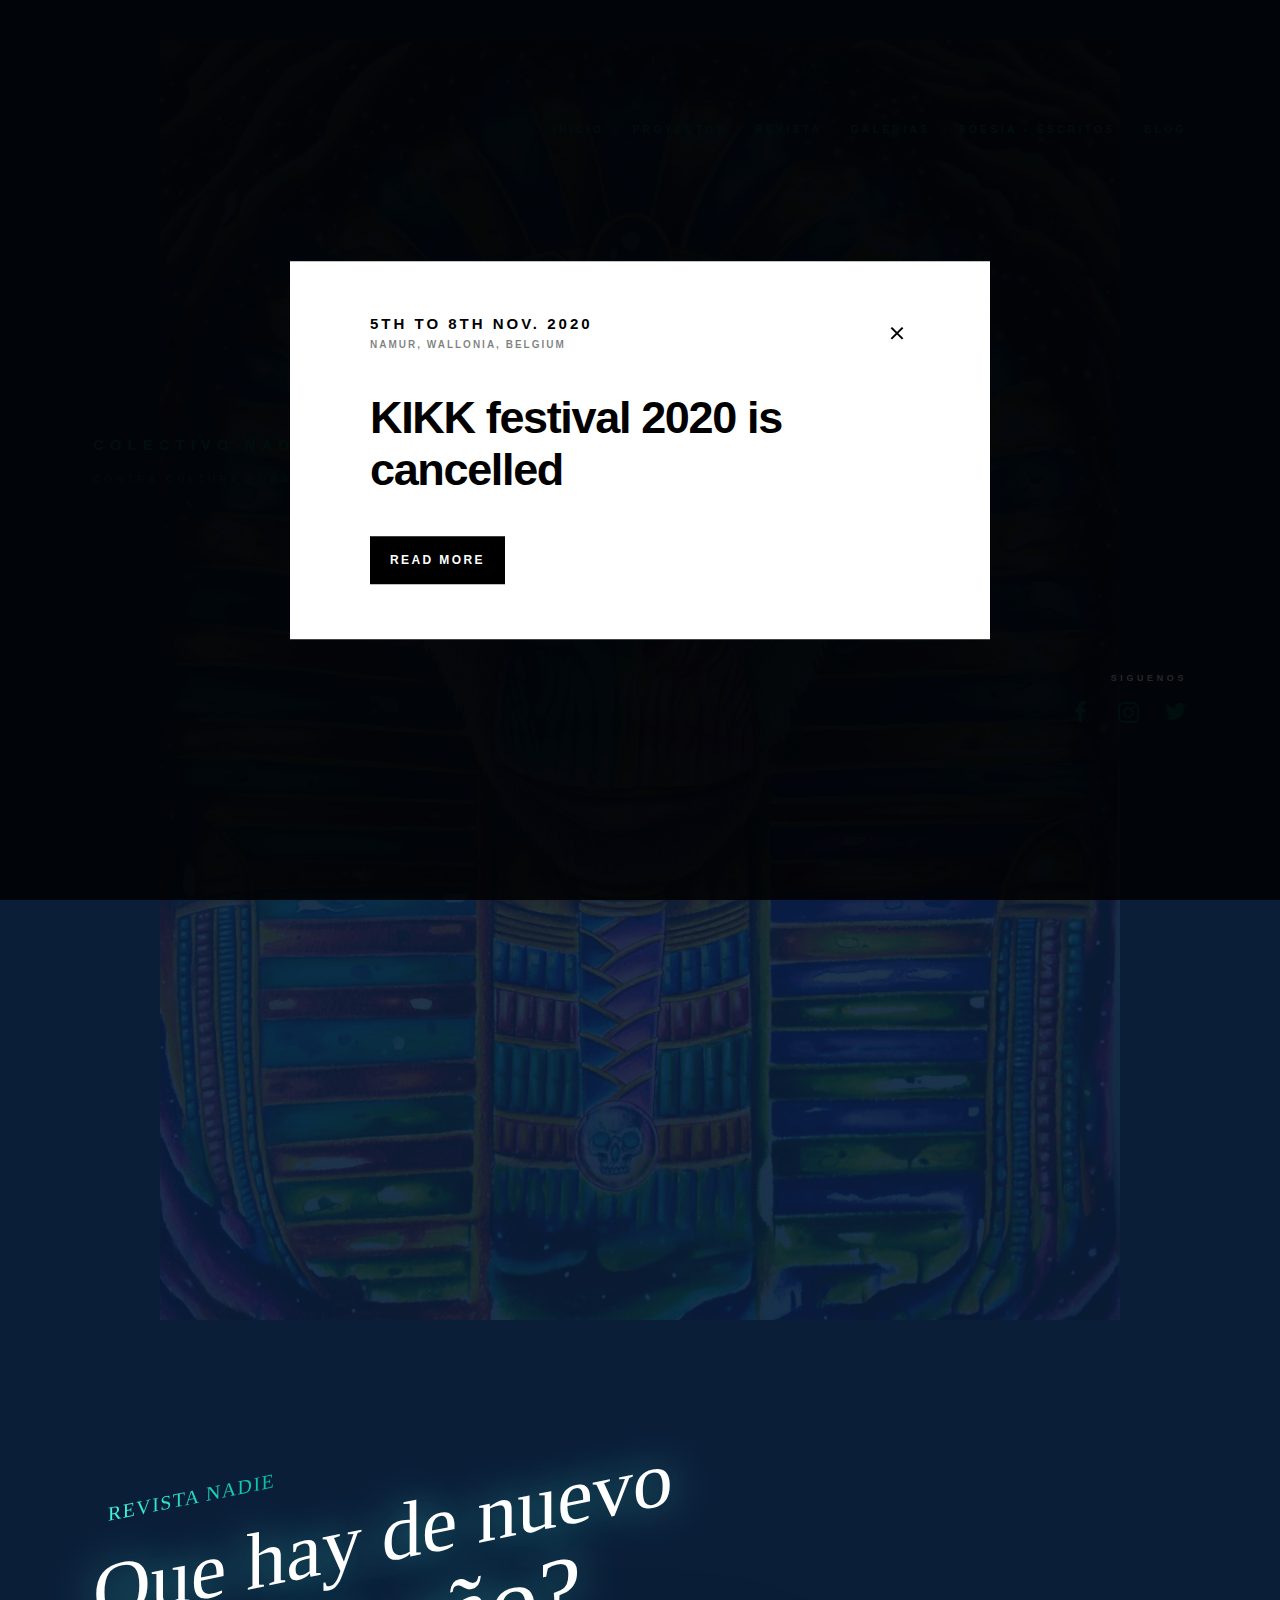
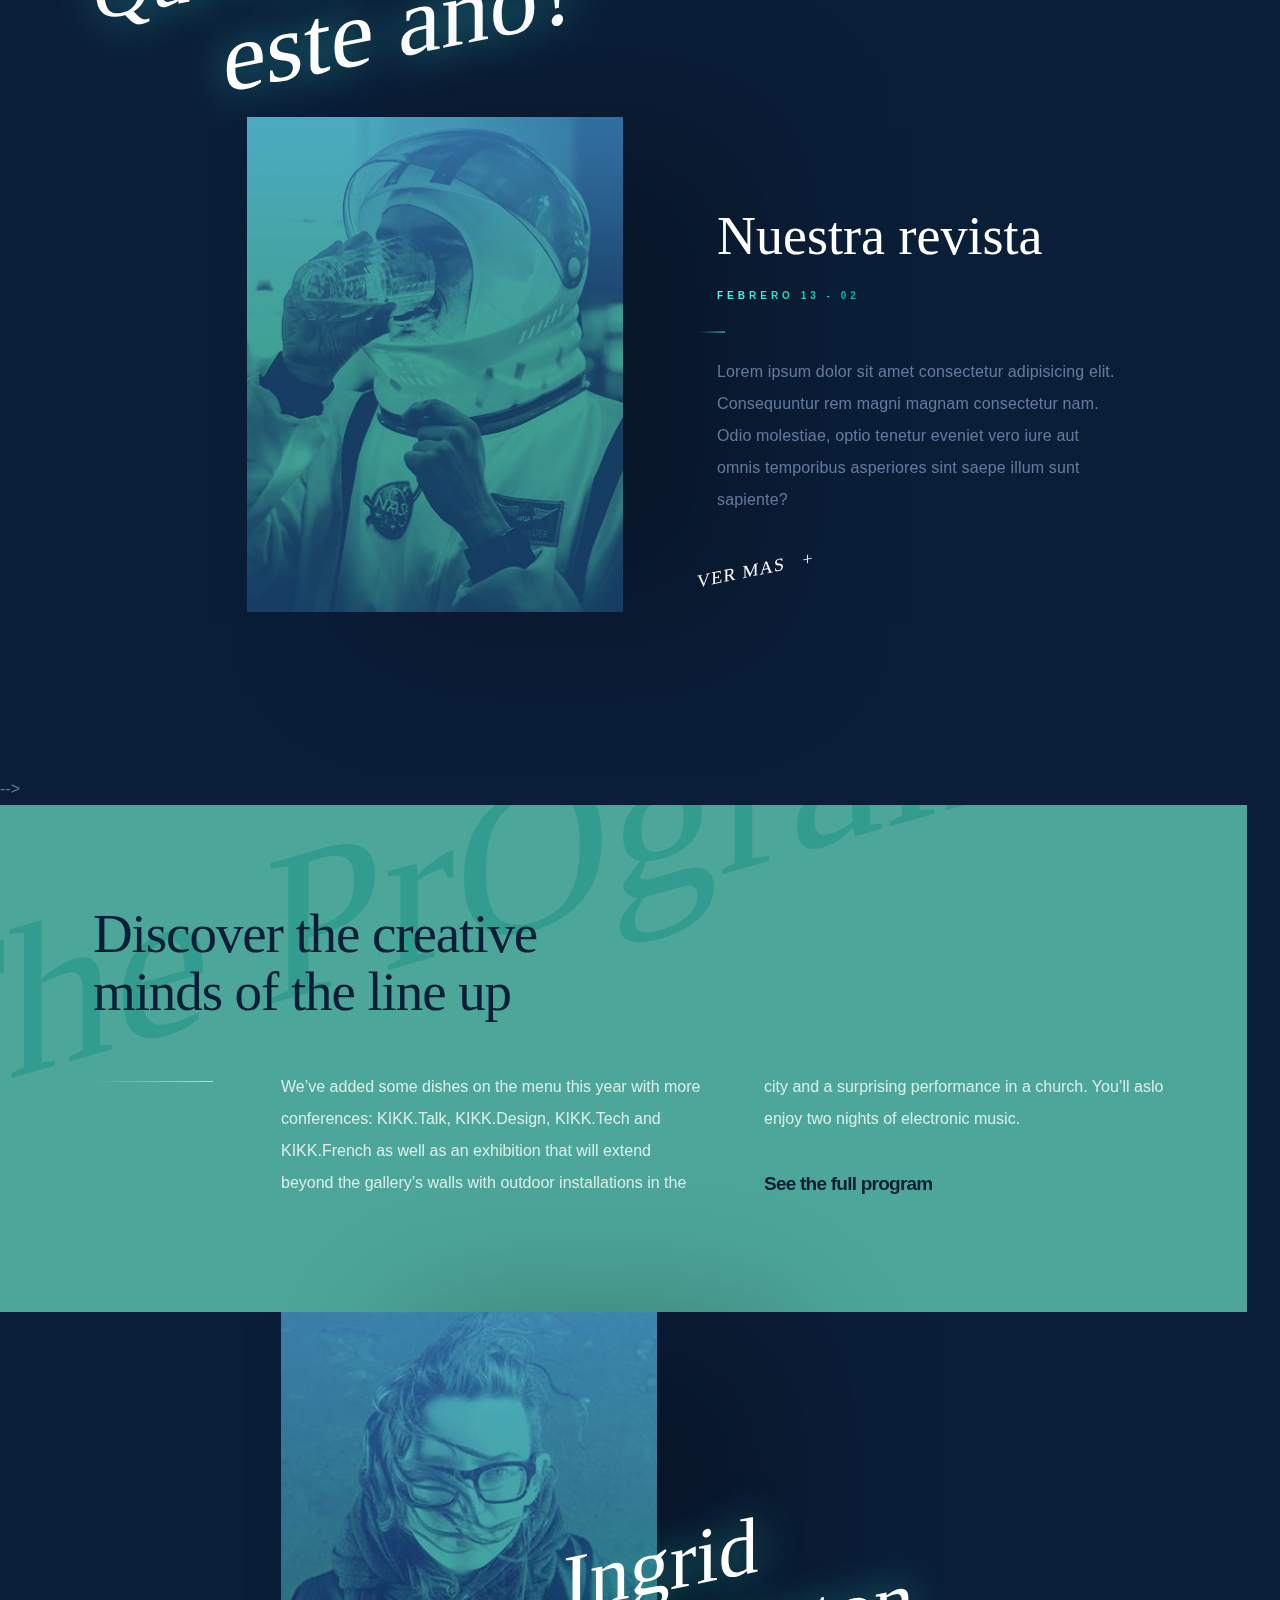
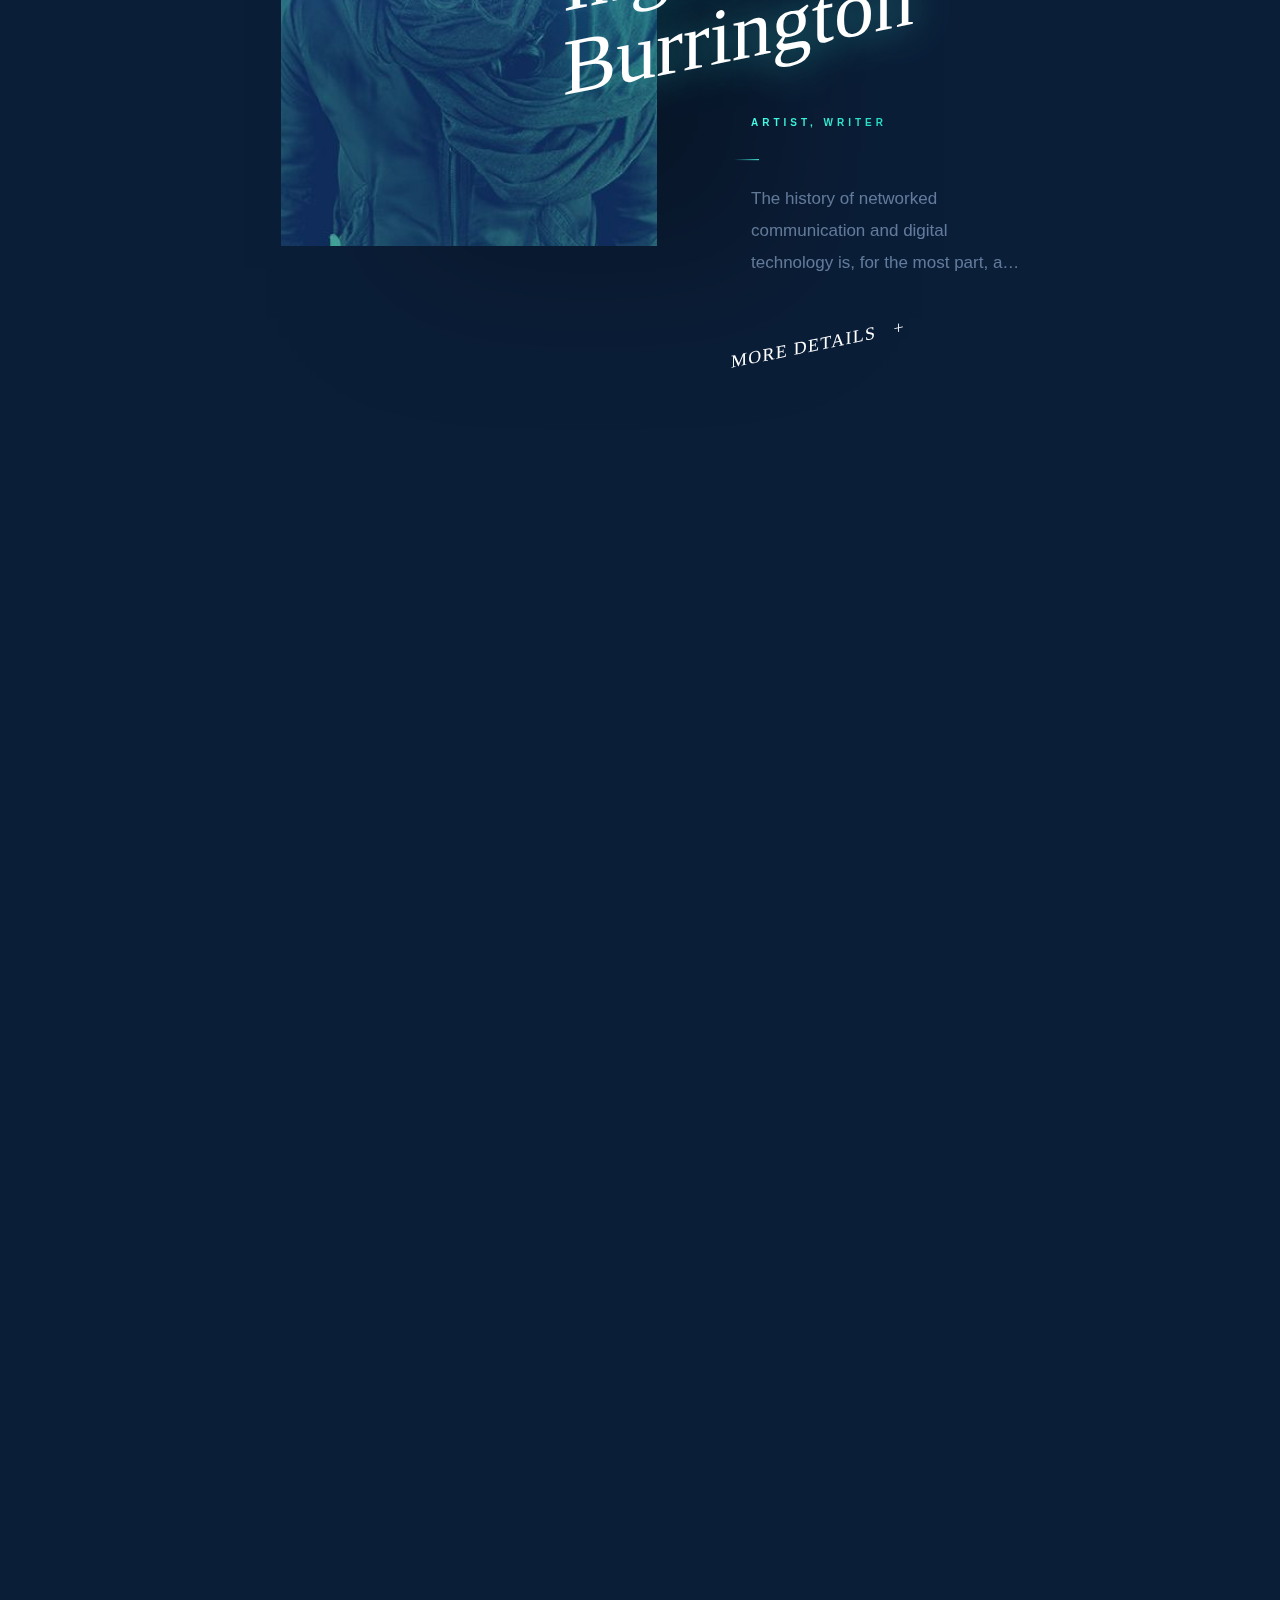
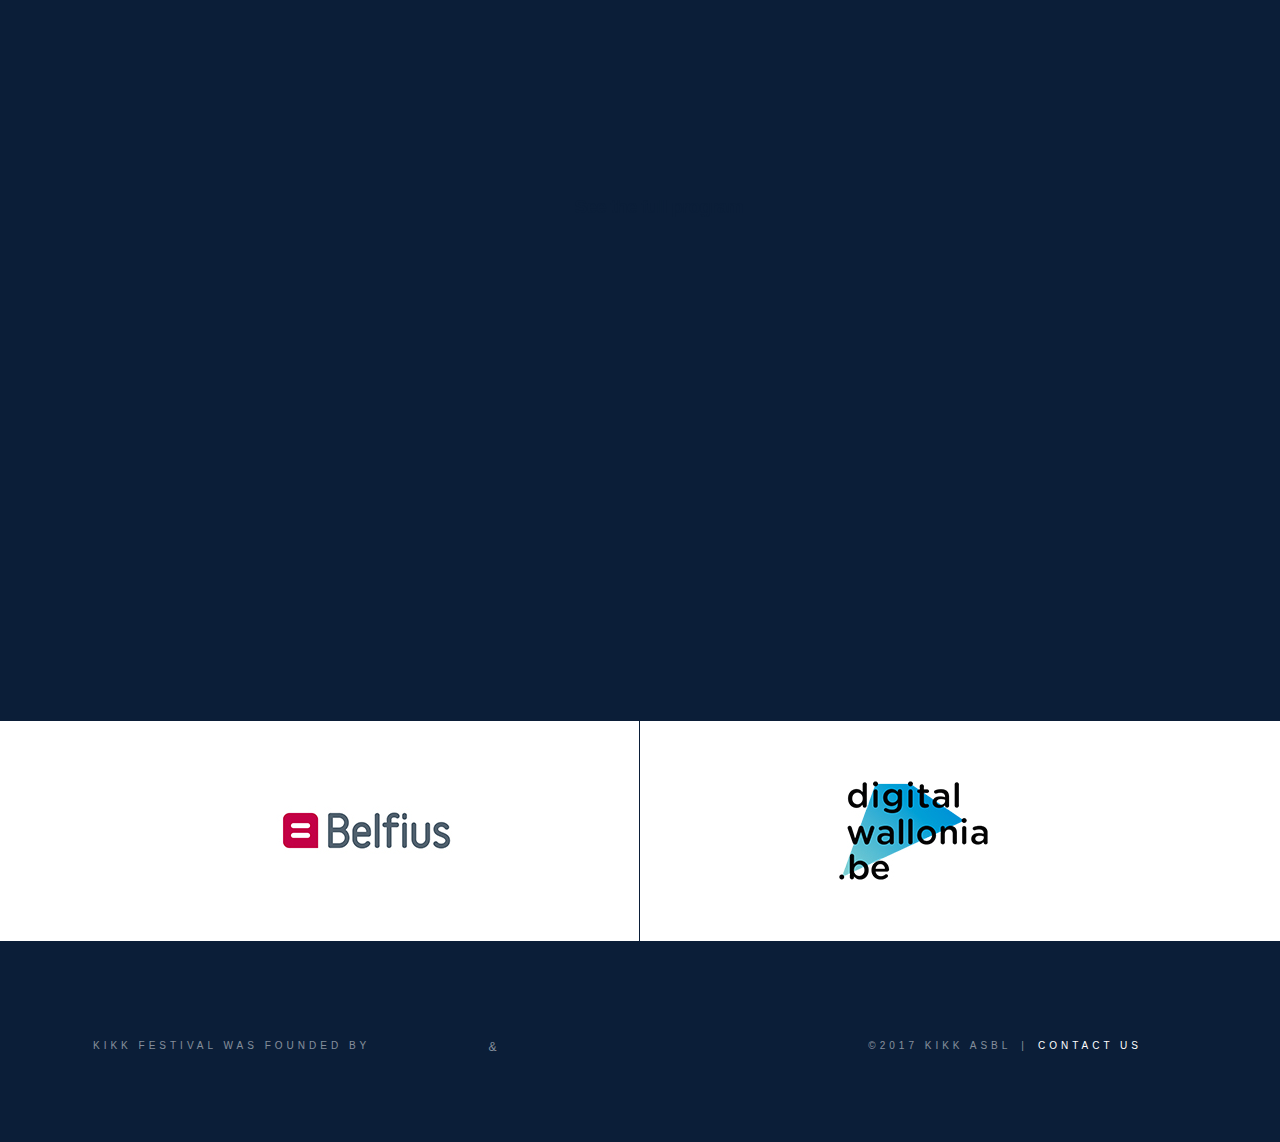
==== commit 8e03ec74: "add update in index" ====
--- a/index.html
+++ b/index.html
@@ -79,7 +79,7 @@
 					<div class="center u-clearfix">
 						<h1 class="site-logo">
 							<a href="https://www.kikk.be/2017/en/home">
-								<span class="u-visually-hidden">KIKK Festival</span>
+								<span class="u-visually-hidden">colectivo nadie</span>
 							</a>
 						</h1>
 
@@ -179,7 +179,7 @@
 
 									<li class="menu-item">
 										<a
-											href="https://www.kikk.be/2017/en/sponsors"
+											href="#"
 											class="menu-link js-text-animation"
 											data-text-class="menu-link"
 											data-force="0.5"
@@ -209,64 +209,134 @@
 						<div class="site-details">
 							<div class="center">
 								<div class="site-practicals">
-									<p class="event-date">Nov 02 - 04<sup>th</sup> 2017</p>
-									<p class="event-location">Namur, Belgium</p>
+									<p class="event-date">Colectivo Nadie</p>
+									<p class="event-location">Contra cultura pura</p>
 								</div>
 
 								<div class="site-socials">
-									<p>Follow us</p>
+									<p style="color: white">Siguenos</p>
 									<ul>
 										<li>
-											<a href="https://www.facebook.com/KIKK.Festival" target="_blank">
-												<span class="u-visually-hidden">Follow us on Facebook</span>
+											<a href="#" target="_blank">
+												<span class="u-visually-hidden">Facebook</span>
 												<!--[if gte IE 9]><!-->
 												<span class="svg svg-facebook">
-													<svg width="7" height="12" class="icon-facebook">
-														<use
-															xlink:href="https://www.kikk.be/2017/files/templates/kikk2017/public/assets/sprite.svg#facebook"
-														></use>
+													<svg
+														width="23"
+														height="21"
+														class="icon-instagram"
+														version="1.1"
+														id="Capa_1"
+														xmlns="http://www.w3.org/2000/svg"
+														xmlns:xlink="http://www.w3.org/1999/xlink"
+														x="0px"
+														y="0px"
+														viewBox="0 0 155.139 155.139"
+														style="enable-background: new 0 0 155.139 155.139"
+														xml:space="preserve"
+													>
+														<g>
+															<path
+																id="f_1_"
+																d="M89.584,155.139V84.378h23.742l3.562-27.585H89.584V39.184
+													   c0-7.984,2.208-13.425,13.67-13.425l14.595-0.006V1.08C115.325,0.752,106.661,0,96.577,0C75.52,0,61.104,12.853,61.104,36.452
+													   v20.341H37.29v27.585h23.814v70.761H89.584z"
+															/>
+														</g>
+														<g></g>
+														<g></g>
+														<g></g>
+														<g></g>
+														<g></g>
+														<g></g>
+														<g></g>
+														<g></g>
+														<g></g>
+														<g></g>
+														<g></g>
+														<g></g>
+														<g></g>
+														<g></g>
+														<g></g>
 													</svg>
 												</span>
 												<!--<![endif]-->
 											</a>
 										</li>
 										<li>
-											<a href="https://twitter.com/kikk_festival" target="_blank">
-												<span class="u-visually-hidden">Follow us on Twitter</span>
+											<a href="#" target="_blank">
+												<span class="u-visually-hidden">Instagram</span>
 												<!--[if gte IE 9]><!-->
-												<span class="svg svg-twitter">
-													<svg width="13" height="11" class="icon-twitter">
-														<use
-															xlink:href="https://www.kikk.be/2017/files/templates/kikk2017/public/assets/sprite.svg#twitter"
-														></use>
+												<span class="svg svg-instagram">
+													<svg
+														width="23"
+														height="21"
+														class="icon-instagram"
+														viewBox="0 0 511 511.9"
+														xmlns="http://www.w3.org/2000/svg"
+													>
+														<path
+															d="m510.949219 150.5c-1.199219-27.199219-5.597657-45.898438-11.898438-62.101562-6.5-17.199219-16.5-32.597657-29.601562-45.398438-12.800781-13-28.300781-23.101562-45.300781-29.5-16.296876-6.300781-34.898438-10.699219-62.097657-11.898438-27.402343-1.300781-36.101562-1.601562-105.601562-1.601562s-78.199219.300781-105.5 1.5c-27.199219 1.199219-45.898438 5.601562-62.097657 11.898438-17.203124 6.5-32.601562 16.5-45.402343 29.601562-13 12.800781-23.097657 28.300781-29.5 45.300781-6.300781 16.300781-10.699219 34.898438-11.898438 62.097657-1.300781 27.402343-1.601562 36.101562-1.601562 105.601562s.300781 78.199219 1.5 105.5c1.199219 27.199219 5.601562 45.898438 11.902343 62.101562 6.5 17.199219 16.597657 32.597657 29.597657 45.398438 12.800781 13 28.300781 23.101562 45.300781 29.5 16.300781 6.300781 34.898438 10.699219 62.101562 11.898438 27.296876 1.203124 36 1.5 105.5 1.5s78.199219-.296876 105.5-1.5c27.199219-1.199219 45.898438-5.597657 62.097657-11.898438 34.402343-13.300781 61.601562-40.5 74.902343-74.898438 6.296876-16.300781 10.699219-34.902343 11.898438-62.101562 1.199219-27.300781 1.5-36 1.5-105.5s-.101562-78.199219-1.300781-105.5zm-46.097657 209c-1.101562 25-5.300781 38.5-8.800781 47.5-8.601562 22.300781-26.300781 40-48.601562 48.601562-9 3.5-22.597657 7.699219-47.5 8.796876-27 1.203124-35.097657 1.5-103.398438 1.5s-76.5-.296876-103.402343-1.5c-25-1.097657-38.5-5.296876-47.5-8.796876-11.097657-4.101562-21.199219-10.601562-29.398438-19.101562-8.5-8.300781-15-18.300781-19.101562-29.398438-3.5-9-7.699219-22.601562-8.796876-47.5-1.203124-27-1.5-35.101562-1.5-103.402343s.296876-76.5 1.5-103.398438c1.097657-25 5.296876-38.5 8.796876-47.5 4.101562-11.101562 10.601562-21.199219 19.203124-29.402343 8.296876-8.5 18.296876-15 29.398438-19.097657 9-3.5 22.601562-7.699219 47.5-8.800781 27-1.199219 35.101562-1.5 103.398438-1.5 68.402343 0 76.5.300781 103.402343 1.5 25 1.101562 38.5 5.300781 47.5 8.800781 11.097657 4.097657 21.199219 10.597657 29.398438 19.097657 8.5 8.300781 15 18.300781 19.101562 29.402343 3.5 9 7.699219 22.597657 8.800781 47.5 1.199219 27 1.5 35.097657 1.5 103.398438s-.300781 76.300781-1.5 103.300781zm0 0"
+														/>
+														<path
+															d="m256.449219 124.5c-72.597657 0-131.5 58.898438-131.5 131.5s58.902343 131.5 131.5 131.5c72.601562 0 131.5-58.898438 131.5-131.5s-58.898438-131.5-131.5-131.5zm0 216.800781c-47.097657 0-85.300781-38.199219-85.300781-85.300781s38.203124-85.300781 85.300781-85.300781c47.101562 0 85.300781 38.199219 85.300781 85.300781s-38.199219 85.300781-85.300781 85.300781zm0 0"
+														/>
+														<path
+															d="m423.851562 119.300781c0 16.953125-13.746093 30.699219-30.703124 30.699219-16.953126 0-30.699219-13.746094-30.699219-30.699219 0-16.957031 13.746093-30.699219 30.699219-30.699219 16.957031 0 30.703124 13.742188 30.703124 30.699219zm0 0"
+														/>
 													</svg>
 												</span>
 												<!--<![endif]-->
 											</a>
 										</li>
 										<li>
-											<a href="https://www.instagram.com/kikk_festival/" target="_blank">
-												<span class="u-visually-hidden">Follow us on Instagram</span>
+											<a href="#" target="_blank">
+												<span class="u-visually-hidden">Twitter</span>
 												<!--[if gte IE 9]><!-->
-												<span class="svg svg-instagram">
-													<svg width="16" height="16" class="icon-instagram">
-														<use
-															xlink:href="https://www.kikk.be/2017/files/templates/kikk2017/public/assets/sprite.svg#instagram"
-														></use>
-													</svg>
-												</span>
-												<!--<![endif]-->
-											</a>
-										</li>
-										<li>
-											<a href="https://vimeo.com/kikkfestival" target="_blank">
-												<span class="u-visually-hidden">Follow us on Vimeo</span>
-												<!--[if gte IE 9]><!-->
-												<span class="svg svg-vimeo">
-													<svg width="13" height="13" class="icon-vimeo">
-														<use
-															xlink:href="https://www.kikk.be/2017/files/templates/kikk2017/public/assets/sprite.svg#vimeo"
-														></use>
+												<span class="svg svg-twitter">
+													<svg
+														width="23"
+														height="21"
+														class="icon-twitter"
+														version="1.1"
+														id="Capa_1"
+														xmlns="http://www.w3.org/2000/svg"
+														xmlns:xlink="http://www.w3.org/1999/xlink"
+														x="0px"
+														y="0px"
+														viewBox="0 0 512 512"
+														style="enable-background: new 0 0 512 512"
+														xml:space="preserve"
+													>
+														<g>
+															<g>
+																<path
+																	d="M512,97.248c-19.04,8.352-39.328,13.888-60.48,16.576c21.76-12.992,38.368-33.408,46.176-58.016
+			c-20.288,12.096-42.688,20.64-66.56,25.408C411.872,60.704,384.416,48,354.464,48c-58.112,0-104.896,47.168-104.896,104.992
+			c0,8.32,0.704,16.32,2.432,23.936c-87.264-4.256-164.48-46.08-216.352-109.792c-9.056,15.712-14.368,33.696-14.368,53.056
+			c0,36.352,18.72,68.576,46.624,87.232c-16.864-0.32-33.408-5.216-47.424-12.928c0,0.32,0,0.736,0,1.152
+			c0,51.008,36.384,93.376,84.096,103.136c-8.544,2.336-17.856,3.456-27.52,3.456c-6.72,0-13.504-0.384-19.872-1.792
+			c13.6,41.568,52.192,72.128,98.08,73.12c-35.712,27.936-81.056,44.768-130.144,44.768c-8.608,0-16.864-0.384-25.12-1.44
+			C46.496,446.88,101.6,464,161.024,464c193.152,0,298.752-160,298.752-298.688c0-4.64-0.16-9.12-0.384-13.568
+			C480.224,136.96,497.728,118.496,512,97.248z"
+																/>
+															</g>
+														</g>
+														<g></g>
+														<g></g>
+														<g></g>
+														<g></g>
+														<g></g>
+														<g></g>
+														<g></g>
+														<g></g>
+														<g></g>
+														<g></g>
+														<g></g>
+														<g></g>
+														<g></g>
+														<g></g>
+														<g></g>
 													</svg>
 												</span>
 												<!--<![endif]-->
@@ -289,19 +359,16 @@
 					<section type="whats-new" in-view="fade-up" class="in-view">
 						<header class="section-header">
 							<div class="center">
-								<p class="section-subhead">KIKK festival 2017</p>
-								<h2 class="section-title">what’s New <span>this year?</span></h2>
+								<p class="section-subhead">Revista Nadie</p>
+								<h2 class="section-title">Que hay de nuevo <span>este año?</span></h2>
 							</div>
 						</header>
 
 						<section type="portals">
 							<div class="center u-clearfix">
 								<div class="post in-view" type="vertical" in-view="fade-up">
-									<a
-										href="https://www.kikk.be/2017/en/kikk-pro"
-										class="post-mobile-link"
-										aria-hidden="true"
-										><span class="u-visually-hidden">KIKK.Pro</span></a
+									<a href="#" class="post-mobile-link" aria-hidden="true"
+										><span class="u-visually-hidden">Nueva revista</span></a
 									>
 									<div class="post-inner">
 										<div class="post-picture">
@@ -348,23 +415,25 @@
 											smooth-scroll='{"speed": 0.05, "ease": 0.06}'
 											style="transform: translate(0px, 113.57px)"
 										>
-											<h3 class="post-title">KIKK.Pro</h3>
+											<h3 class="post-title">Nuestra revista</h3>
 											<p class="post-subtitle">
 												<span>
-													<span class="post-date">Nov 02 - 04</span>, Place d’Armes
+													<span class="post-date">Febrero 13 - 02</span>
 												</span>
 											</p>
 											<p class="post-text">
-												The Pro Village is the best way to network and make new business
-												connections at the KIKK Festival.
+												Lorem ipsum dolor sit amet consectetur adipisicing elit.
+												Consequuntur rem magni magnam consectetur nam. Odio molestiae,
+												optio tenetur eveniet vero iure aut omnis temporibus asperiores
+												sint saepe illum sunt sapiente?
 											</p>
 											<a
-												href="https://www.kikk.be/2017/en/kikk-pro"
+												href="#"
 												class="post-button-site"
 												type="button"
 												layout="handwritten"
 											>
-												More details&nbsp;&nbsp;&nbsp;+
+												Ver mas&nbsp;&nbsp;&nbsp;+
 												<!--[if gte IE 9]><!-->
 												<span class="svg svg-handwritten-underline">
 													<svg width="107" height="10" class="icon-handwritten-underline">
@@ -379,7 +448,7 @@
 									</div>
 								</div>
 
-								<div class="post in-view" type="vertical" in-view="fade-up">
+								<!-- <div class="post in-view" type="vertical" in-view="fade-up">
 									<a
 										href="https://www.kikk.be/2017/en/program/conferences?filter=design"
 										class="post-mobile-link"
@@ -451,7 +520,7 @@
 											</a>
 										</div>
 									</div>
-								</div>
+								</div> -->
 							</div>
 						</section>
 					</section>
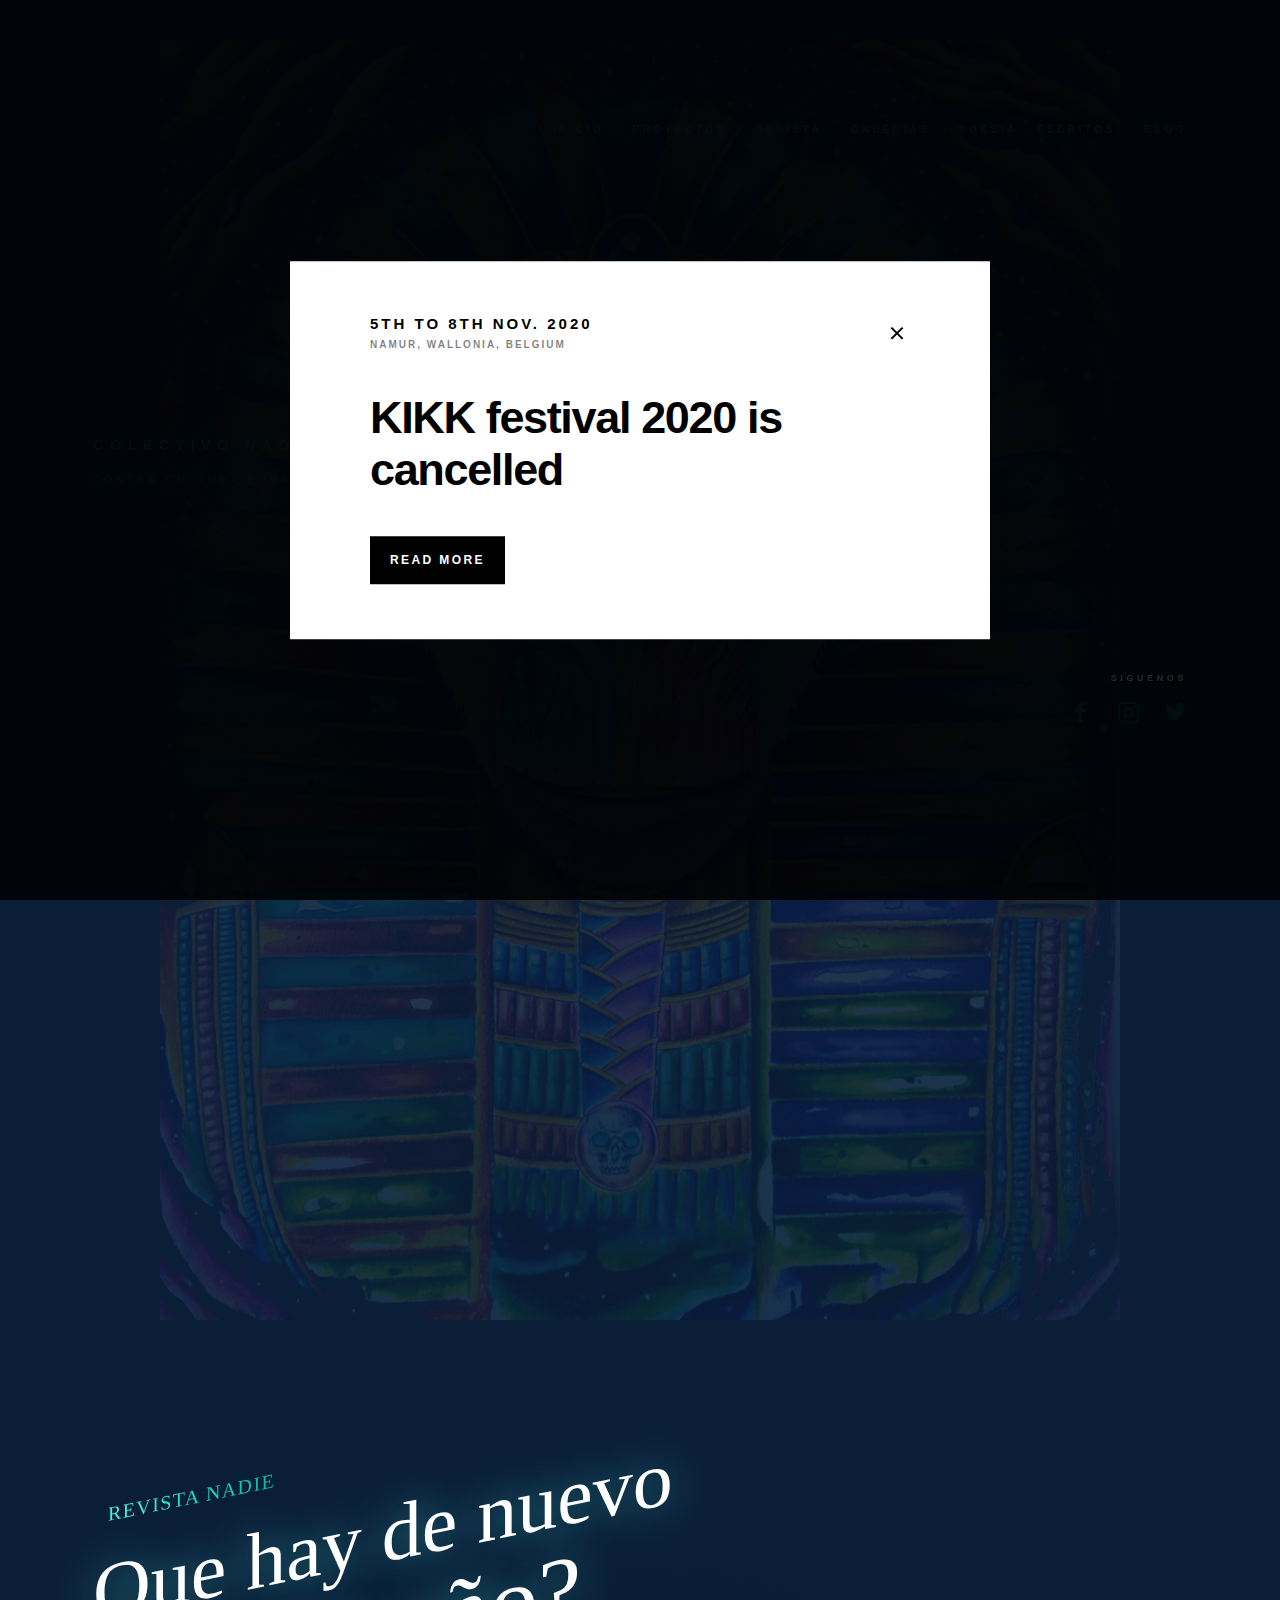
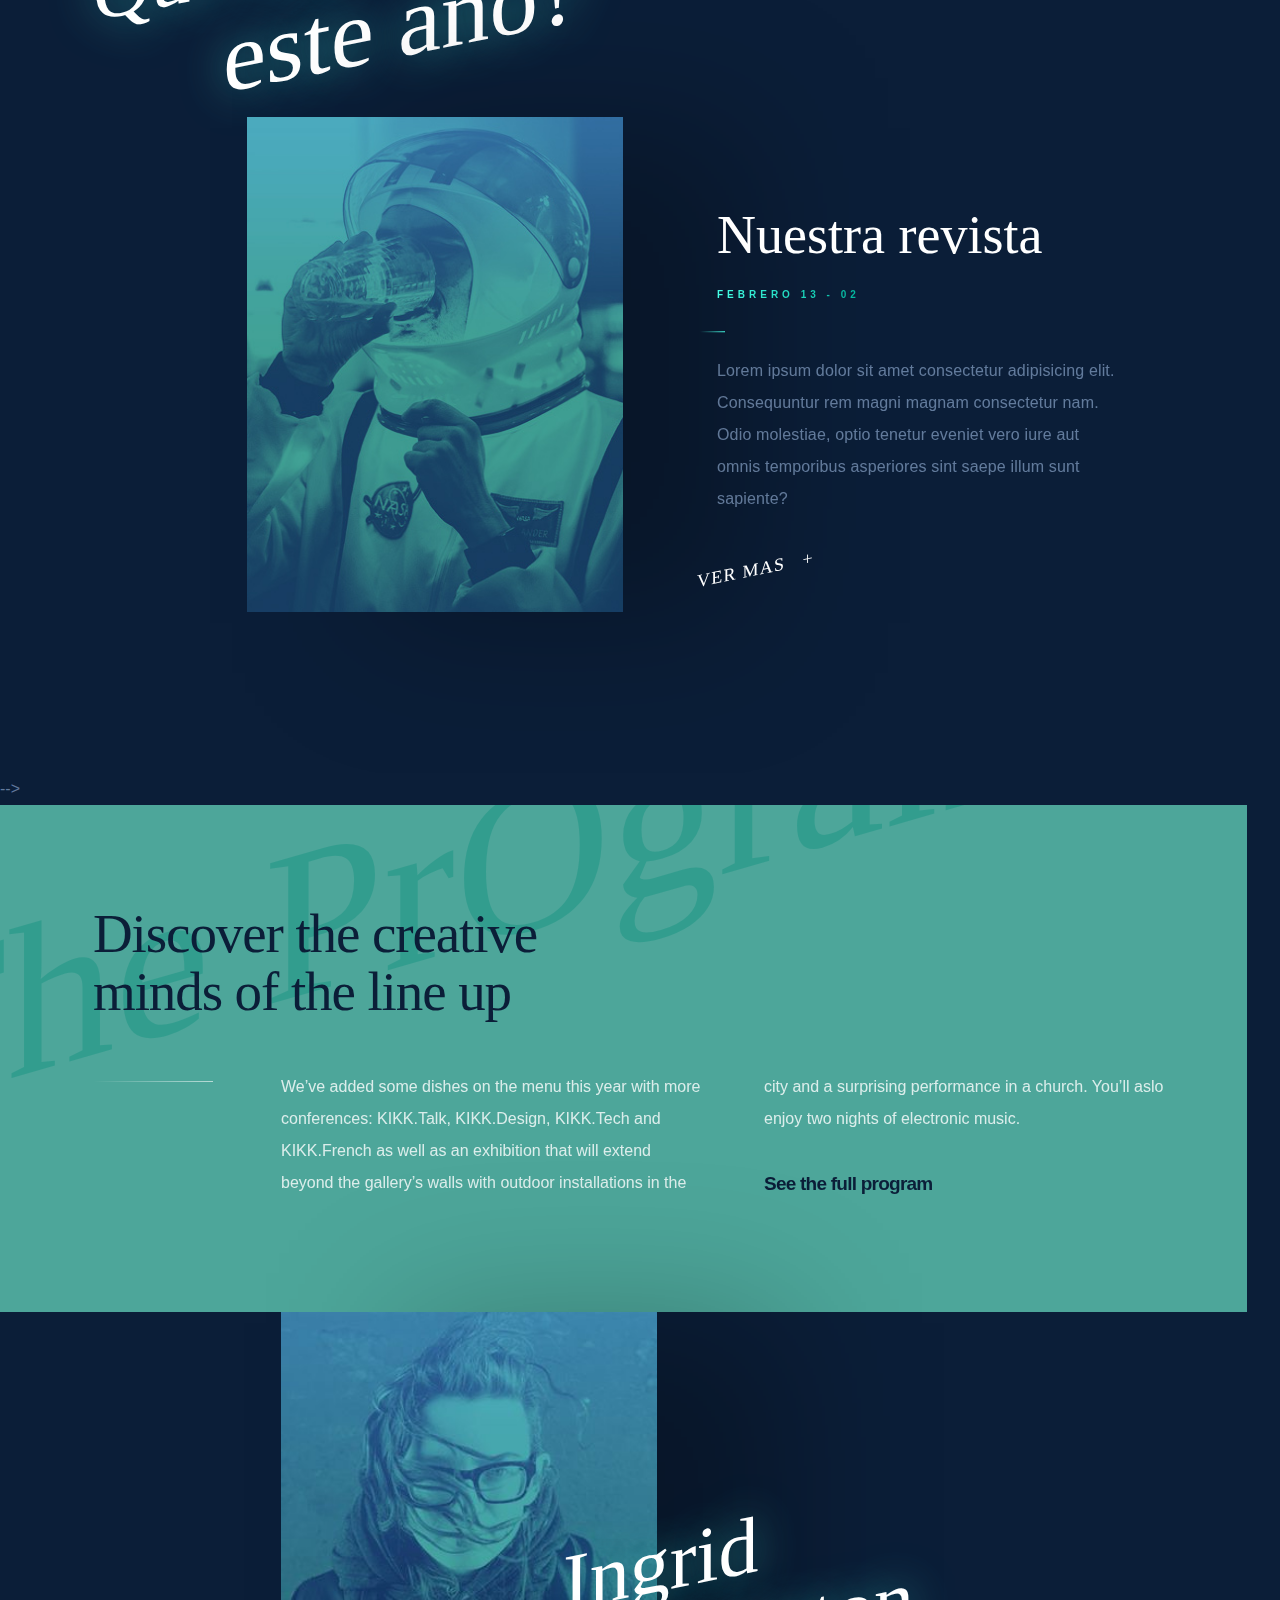
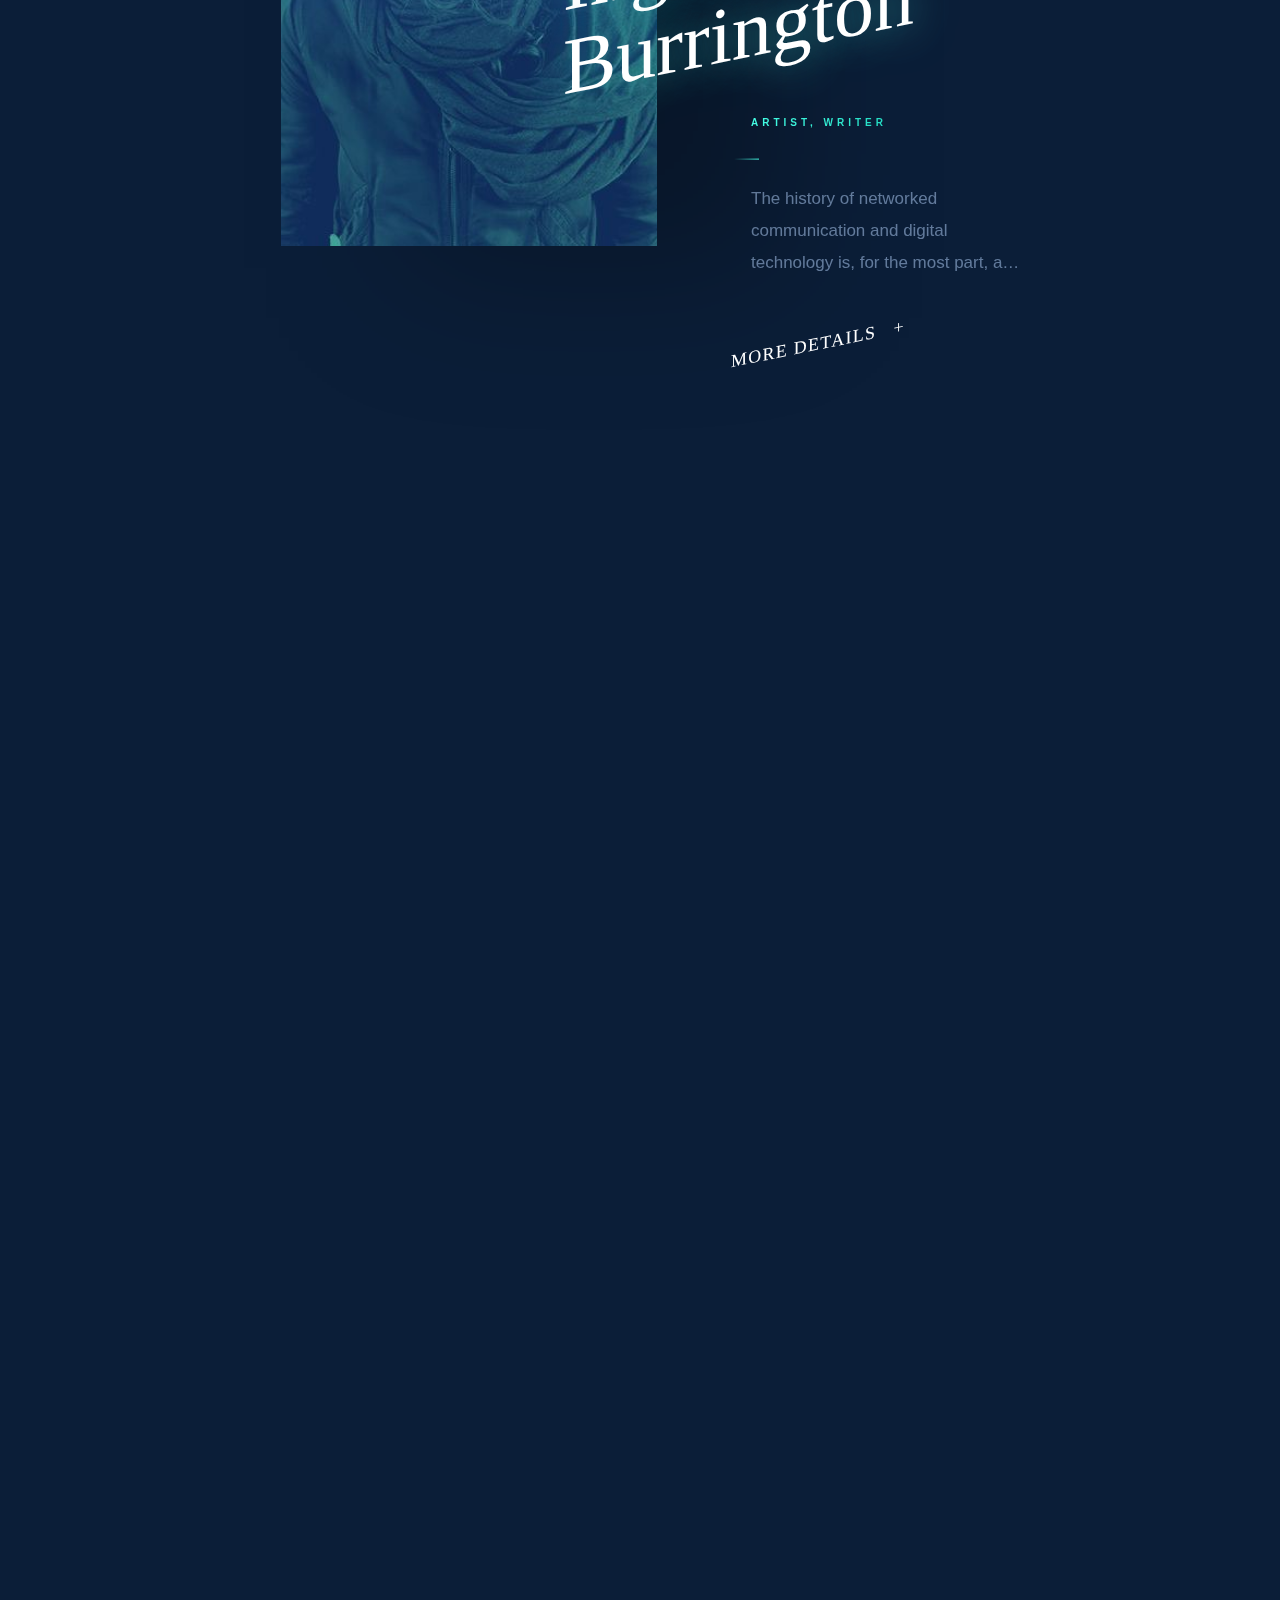
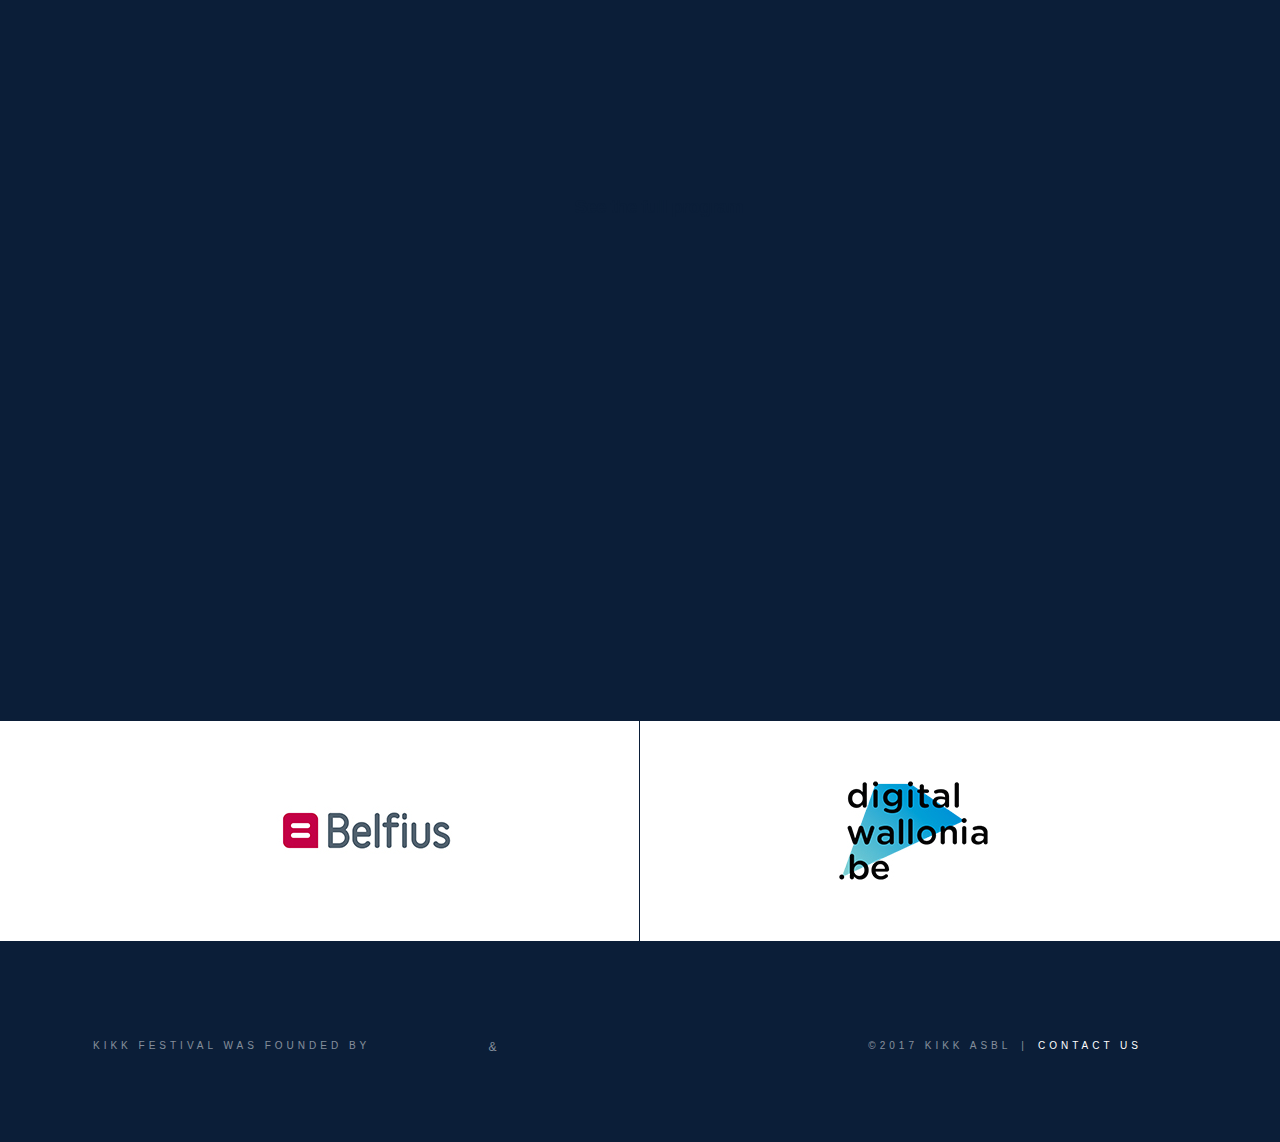
==== commit 494b5dec: "add new image in header" ====
--- a/index.html
+++ b/index.html
@@ -201,7 +201,7 @@
 							style="height: 2038px"
 						>
 							<div class="king-kong-wrapper">
-								<img src="public/logo-lg.jpeg" alt="KIKK.Pro" style="opacity: 0.1" />
+								<img src="public/logo-lg.png" alt="KIKK.Pro" style="opacity: 0.1" />
 								<!-- <video src="public/king-kong.mp4" loop="true" muted="true"></video> -->
 							</div>
 						</div>
--- a/public/main_002.css
+++ b/public/main_002.css
@@ -1 +1,8825 @@
-@-webkit-keyframes glitch{0%{-webkit-transform:translate(0);transform:translate(0)}20%{-webkit-transform:translate(-2px,2px);transform:translate(-2px,2px)}40%{-webkit-transform:translate(-2px,-2px);transform:translate(-2px,-2px)}60%{-webkit-transform:translate(2px,2px);transform:translate(2px,2px)}80%{-webkit-transform:translate(2px,-2px);transform:translate(2px,-2px)}to{-webkit-transform:translate(0);transform:translate(0)}}@keyframes glitch{0%{-webkit-transform:translate(0);transform:translate(0)}20%{-webkit-transform:translate(-2px,2px);transform:translate(-2px,2px)}40%{-webkit-transform:translate(-2px,-2px);transform:translate(-2px,-2px)}60%{-webkit-transform:translate(2px,2px);transform:translate(2px,2px)}80%{-webkit-transform:translate(2px,-2px);transform:translate(2px,-2px)}to{-webkit-transform:translate(0);transform:translate(0)}}@-webkit-keyframes line-glitch{0%{-webkit-transform:translate(0);transform:translate(0)}20%{-webkit-transform:translate(-1px,1px);transform:translate(-1px,1px)}40%{-webkit-transform:translate(-1px,-1px);transform:translate(-1px,-1px)}60%{-webkit-transform:translate(1px,1px);transform:translate(1px,1px)}80%{-webkit-transform:translate(1px,-1px);transform:translate(1px,-1px)}to{-webkit-transform:translate(0);transform:translate(0)}}@keyframes line-glitch{0%{-webkit-transform:translate(0);transform:translate(0)}20%{-webkit-transform:translate(-1px,1px);transform:translate(-1px,1px)}40%{-webkit-transform:translate(-1px,-1px);transform:translate(-1px,-1px)}60%{-webkit-transform:translate(1px,1px);transform:translate(1px,1px)}80%{-webkit-transform:translate(1px,-1px);transform:translate(1px,-1px)}to{-webkit-transform:translate(0);transform:translate(0)}}@-webkit-keyframes blur-glitch{0%{-webkit-filter:blur(0);filter:blur(0)}50%{-webkit-filter:blur(.75px);filter:blur(.75px)}to{-webkit-filter:blur(0);filter:blur(0)}}@keyframes blur-glitch{0%{-webkit-filter:blur(0);filter:blur(0)}50%{-webkit-filter:blur(.75px);filter:blur(.75px)}to{-webkit-filter:blur(0);filter:blur(0)}}@-webkit-keyframes float{0%{-webkit-transform:translate(0);transform:translate(0)}50%{-webkit-transform:translateY(15px);transform:translateY(15px)}to{-webkit-transform:translate(0);transform:translate(0)}}@keyframes float{0%{-webkit-transform:translate(0);transform:translate(0)}50%{-webkit-transform:translateY(15px);transform:translateY(15px)}to{-webkit-transform:translate(0);transform:translate(0)}}@-webkit-keyframes hide{0%{visibility:visible}to{visibility:hidden}}@keyframes hide{0%{visibility:visible}to{visibility:hidden}}@-webkit-keyframes grain{0%,to{-webkit-transform:translate(0);transform:translate(0)}10%{-webkit-transform:translate(-5%,-10%);transform:translate(-5%,-10%)}20%{-webkit-transform:translate(-15%,5%);transform:translate(-15%,5%)}30%{-webkit-transform:translate(7%,-25%);transform:translate(7%,-25%)}40%{-webkit-transform:translate(21%,25%);transform:translate(21%,25%)}50%{-webkit-transform:translate(-25%,10%);transform:translate(-25%,10%)}60%{-webkit-transform:translate(15%,5%);transform:translate(15%,5%)}70%{-webkit-transform:translateY(15%);transform:translateY(15%)}80%{-webkit-transform:translate(25%,35%);transform:translate(25%,35%)}90%{-webkit-transform:translate(-10%,10%);transform:translate(-10%,10%)}}@keyframes grain{0%,to{-webkit-transform:translate(0);transform:translate(0)}10%{-webkit-transform:translate(-5%,-10%);transform:translate(-5%,-10%)}20%{-webkit-transform:translate(-15%,5%);transform:translate(-15%,5%)}30%{-webkit-transform:translate(7%,-25%);transform:translate(7%,-25%)}40%{-webkit-transform:translate(21%,25%);transform:translate(21%,25%)}50%{-webkit-transform:translate(-25%,10%);transform:translate(-25%,10%)}60%{-webkit-transform:translate(15%,5%);transform:translate(15%,5%)}70%{-webkit-transform:translateY(15%);transform:translateY(15%)}80%{-webkit-transform:translate(25%,35%);transform:translate(25%,35%)}90%{-webkit-transform:translate(-10%,10%);transform:translate(-10%,10%)}}@-webkit-keyframes scale-in{0%{-webkit-transform:scaleX(0);transform:scaleX(0)}to{-webkit-transform:scale(1);transform:scale(1)}}@keyframes scale-in{0%{-webkit-transform:scaleX(0);transform:scaleX(0)}to{-webkit-transform:scale(1);transform:scale(1)}}@-webkit-keyframes scale-out{0%{-webkit-transform:scale(1);transform:scale(1)}to{-webkit-transform:scaleX(0);transform:scaleX(0)}}@keyframes scale-out{0%{-webkit-transform:scale(1);transform:scale(1)}to{-webkit-transform:scaleX(0);transform:scaleX(0)}}a,abbr,acronym,address,applet,article,aside,audio,b,big,blockquote,body,canvas,caption,center,cite,code,dd,del,details,dfn,div,dl,dt,em,embed,fieldset,figcaption,figure,footer,form,h1,h2,h3,h4,h5,h6,header,hgroup,html,i,iframe,img,ins,kbd,label,legend,li,main,mark,menu,nav,object,ol,output,p,pre,q,ruby,s,samp,section,small,span,strike,strong,sub,summary,sup,table,tbody,td,tfoot,th,thead,time,tr,tt,u,ul,var,video{margin:0;padding:0;border:0;font-size:100%;font:inherit;vertical-align:baseline}article,aside,details,figcaption,figure,footer,header,hgroup,main,menu,nav,section{display:block}body{line-height:1}ol,ul{list-style:none}blockquote,q{quotes:none}blockquote:after,blockquote:before,q:after,q:before{content:"";content:none}table{border-spacing:0}html{height:100%;box-sizing:border-box}*,:after,:before{box-sizing:inherit}body{height:auto;width:100%;background-color:#0b1e38}body.has-coming-soon{height:100%;width:100%;overflow:hidden}.site-container{height:auto;width:100%;position:relative;overflow:hidden;transition:opacity .2s cubic-bezier(.165,.84,.44,1)}@media (max-width:61.24em){.site-container{margin-top:70px}}.center{max-width:980px;margin-right:auto;margin-left:auto}@media (min-width:68.75em){.center{max-width:1094px}}@media (max-width:61.24em){.center{padding-left:30px;padding-right:30px}}@media (max-width:46.24em){.center{padding-left:20px;padding-right:20px}}.wave-container{position:relative;display:inline-block}.wave-container .image-canvas{position:absolute;top:0;left:0;display:block;-webkit-transform:translate(-100px,-100px);transform:translate(-100px,-100px);pointer-events:none}.scroll-container{position:relative;width:100%;overflow:hidden;z-index:1}.scroll-container-inner{position:relative;background-image:url(../assets/images/pattern.png);transition:-webkit-transform 1.2s cubic-bezier(.165,.84,.44,1);transition:transform 1.2s cubic-bezier(.165,.84,.44,1);transition:transform 1.2s cubic-bezier(.165,.84,.44,1),-webkit-transform 1.2s cubic-bezier(.165,.84,.44,1)}@media (max-width:19.99em){.scroll-container-inner{-webkit-transform:none;transform:none}}.is-loading .scroll-container-inner{-webkit-transform:translateY(-40px) translateZ(0);transform:translateY(-40px) translateZ(0)}@media (max-width:19.99em){.scroll-container{-webkit-transform:none;transform:none}}img{display:block;max-width:100%}img.js-lazy-load{opacity:0;transition:opacity 2s cubic-bezier(.25,.46,.45,.94)}img.js-lazy-load.is-loaded{opacity:1}.svg{display:inline-block}.svg svg{display:block}html{-moz-osx-font-smoothing:grayscale;-webkit-font-smoothing:antialiased;font-size:100%;-ms-text-size-adjust:100%;-webkit-text-size-adjust:100%}body{font-family:Radikal,Helvetica,Arial,sans-serif;font-weight:300;font-style:normal;font-size:1rem;line-height:2;color:rgba(185,215,255,.5)}a{cursor:pointer;color:inherit}.simple-link,a{text-decoration:none}.simple-link{font-family:Radikal,Helvetica,Arial,sans-serif;font-weight:700;font-style:normal;font-size:1rem;line-height:2;display:inline-block;color:#ffa88c}.simple-link .svg{margin-bottom:2px;margin-left:15px;position:relative;vertical-align:middle;transition:-webkit-transform .4s cubic-bezier(.19,1,.22,1);transition:transform .4s cubic-bezier(.19,1,.22,1);transition:transform .4s cubic-bezier(.19,1,.22,1),-webkit-transform .4s cubic-bezier(.19,1,.22,1)}.simple-link .svg svg{fill:currentColor}.simple-link:active,.simple-link:focus,.simple-link:hover{color:#b9d7ff}.simple-link:active .svg,.simple-link:focus .svg,.simple-link:hover .svg{-webkit-transform:translate(5px);transform:translate(5px)}[theme=blue] .typeset{color:hsla(0,0%,100%,.8)}[theme=blue] .typeset p a{font-weight:500;color:#0b1e38}[theme=blue] .typeset p a:focus,[theme=blue] .typeset p a:hover{color:#fff}.typeset p{margin-bottom:20px}.typeset p a{color:#ffa88c;text-decoration:none;transition:color .2s cubic-bezier(.165,.84,.44,1)}.typeset p a:active,.typeset p a:focus,.typeset p a:hover{color:#b9d7ff}.typeset p:last-child{margin-bottom:0}.typeset p.lead{font-family:Domaine Disp,Times,Georgia,serif;font-weight:400;font-style:italic;font-size:1.125rem;line-height:1.777;color:rgba(185,215,255,.7);margin-bottom:35px}.typeset b,.typeset strong{font-weight:700}.typeset ul li{list-style:disc}.typeset ol li{list-style:decimal}table{width:100%;border-collapse:collapse}.u-pull-left{float:left}.u-pull-right{float:right}.u-text-left{text-align:left}.u-text-right{text-align:right}.u-text-center{text-align:center}.u-text-justify{text-align:justify}.u-uppercase{text-transform:uppercase}.u-lowercase{text-transform:lowercase}.u-clearfix:after{clear:both;content:"";display:table}.u-inline{display:inline}.u-inline-block{display:inline-block}.u-block{display:block}.u-table{display:table}.u-cell{display:table-cell}.u-va-top{vertical-align:top}.u-va-middle{vertical-align:middle}.u-va-bottom{vertical-align:bottom}.u-vertical-text{visibility:hidden;text-align:center}.u-vertical-text span{display:block}.u-vertical-text.is-ready{visibility:visible}.u-glitch-text span{display:block;position:relative;z-index:0}.u-glitch-text span:after,.u-glitch-text span:before{content:attr(data-title);position:absolute;top:0;left:0;height:100%;width:100%;opacity:.8;visibility:hidden}.u-glitch-text span:before{color:#00b69d;z-index:-1}.u-glitch-text span:after{color:#ffa88c;z-index:-2}.u-glitch-text.is-glitched span:after,.u-glitch-text.is-glitched span:before{visibility:visible}.u-glitch-text.is-glitched span:before{-webkit-animation:glitch .3s cubic-bezier(.25,.46,.45,.94) both infinite;animation:glitch .3s cubic-bezier(.25,.46,.45,.94) both infinite}.u-glitch-text.is-glitched span:after{-webkit-animation:glitch .3s cubic-bezier(.25,.46,.45,.94) reverse both infinite;animation:glitch .3s cubic-bezier(.25,.46,.45,.94) reverse both infinite}.u-hidden{display:none}.u-invisible{visibility:hidden}.u-hide-text{overflow:hidden;padding:0;text-indent:101%;white-space:nowrap}.u-visually-hidden{border:0;clip:rect(0 0 0 0);height:1px;margin:-1px;overflow:hidden;padding:0;position:absolute;width:1px}.u-visually-hidden--focusable:active,.u-visually-hidden--focusable:focus{clip:auto;height:auto;margin:0;overflow:visible;position:static;width:auto}.u-text-hyphenate{-ms-word-break:break-all;word-break:break-all;word-break:break-word;-webkit-hyphens:auto;-ms-hyphens:auto;hyphens:auto}.u-button-reset{display:block;margin:0;padding:0;border:0;width:100%;background:transparent}.u-button-reset:focus{outline:0}.u-nobr{white-space:nowrap}.site-header{position:absolute;top:0;left:0;height:auto;width:100%;padding-top:110px;z-index:100}@media (max-width:61.24em){.site-header{position:fixed;height:70px;padding-top:16px;padding-bottom:17px;background:#fff;z-index:1100}.site-header .u-pull-left{float:none}}@media (min-width:61.25em){.header-secondary{position:absolute;top:0;left:0;height:auto;width:100%;background:#fff;padding-top:13px;padding-bottom:13px}.header-secondary .center{display:-webkit-flex;display:-ms-flexbox;display:flex;-webkit-justify-content:space-between;-ms-flex-pack:justify;justify-content:space-between;-webkit-align-items:center;-ms-flex-align:center;align-items:center}}@media (min-width:61.25em){.site-header.is-sticky .header-secondary{display:none}}.site-logo{height:48px;width:154px}.site-logo a{background-image:url(../assets/images/kikk-logo.png);height:100%;width:100%;display:block;background-repeat:no-repeat}@media only screen and (-o-min-device-pixel-ratio:1.3/1),only screen and (-webkit-min-device-pixel-ratio:1.3),only screen and (-webkit-min-device-pixel-ratio:1.3020833333333333),only screen and (min--moz-device-pixel-ratio:1.3),only screen and (min-resolution:1.3dppx),only screen and (min-resolution:125dpi){.site-logo a{background-image:url(../assets/images/kikk-logo_2x.png);background-size:154px 48px}}@media (min-width:61.25em){[theme=blue] .site-logo a{background-image:url(../assets/images/kikk-logo-blue.png)}}@media only screen and (min-width:61.25em) and (-o-min-device-pixel-ratio:1.3/1),only screen and (min-width:61.25em) and (-webkit-min-device-pixel-ratio:1.3),only screen and (min-width:61.25em) and (-webkit-min-device-pixel-ratio:1.3020833333333333),only screen and (min-width:61.25em) and (min--moz-device-pixel-ratio:1.3),only screen and (min-width:61.25em) and (min-resolution:1.3dppx),only screen and (min-width:61.25em) and (min-resolution:125dpi){[theme=blue] .site-logo a{background-image:url(../assets/images/kikk-logo-blue_2x.png);background-size:154px 48px}}@media (max-width:61.24em){.site-logo{height:37px;width:172px}.site-logo a{background-image:url(../assets/images/kikk-logo-blue-small.png)}}@media only screen and (max-width:61.24em) and (-o-min-device-pixel-ratio:1.3/1),only screen and (max-width:61.24em) and (-webkit-min-device-pixel-ratio:1.3),only screen and (max-width:61.24em) and (-webkit-min-device-pixel-ratio:1.3020833333333333),only screen and (max-width:61.24em) and (min--moz-device-pixel-ratio:1.3),only screen and (max-width:61.24em) and (min-resolution:1.3dppx),only screen and (max-width:61.24em) and (min-resolution:125dpi){.site-logo a{background-image:url(../assets/images/kikk-logo-blue-small_2x.png);background-size:172px 37px}}@media (min-width:61.25em){.site-header.is-sticky .site-logo{height:37px;width:172px}.site-header.is-sticky .site-logo a{background-image:url(../assets/images/kikk-logo-small.png)}}@media only screen and (min-width:61.25em) and (-o-min-device-pixel-ratio:1.3/1),only screen and (min-width:61.25em) and (-webkit-min-device-pixel-ratio:1.3),only screen and (min-width:61.25em) and (-webkit-min-device-pixel-ratio:1.3020833333333333),only screen and (min-width:61.25em) and (min--moz-device-pixel-ratio:1.3),only screen and (min-width:61.25em) and (min-resolution:1.3dppx),only screen and (min-width:61.25em) and (min-resolution:125dpi){.site-header.is-sticky .site-logo a{background-image:url(../assets/images/kikk-logo-small_2x.png);background-size:172px 37px}}.mobile-wrapper .center{position:relative}@media (max-width:61.24em){.mobile-wrapper{position:fixed;top:70px;left:0;height:calc(100vh - 70px);width:100vw;background:#fff;display:none;overflow-x:hidden;overflow-y:auto;-webkit-overflow-scrolling:touch;z-index:1}.is-menu-open .mobile-wrapper{display:block}}.mobile-button{display:none;position:absolute;top:50%;right:30px;height:30px;width:30px;padding:0;margin:-15px 0 0;background:none;border:0 none;outline:none;cursor:pointer}.mobile-button .line-bottom,.mobile-button .line-middle,.mobile-button .line-top{position:absolute;top:50%;left:0;height:3px;width:100%;margin-top:-1.5px;background:#0b1e38;-webkit-transform-origin:50%;transform-origin:50%;transition:opacity .2s cubic-bezier(.165,.84,.44,1),-webkit-transform .2s cubic-bezier(.165,.84,.44,1);transition:opacity .2s cubic-bezier(.165,.84,.44,1),transform .2s cubic-bezier(.165,.84,.44,1);transition:opacity .2s cubic-bezier(.165,.84,.44,1),transform .2s cubic-bezier(.165,.84,.44,1),-webkit-transform .2s cubic-bezier(.165,.84,.44,1)}.mobile-button .line-top{-webkit-transform:translateY(-8px);transform:translateY(-8px)}.mobile-button .line-bottom{-webkit-transform:translateY(8px);transform:translateY(8px)}.is-menu-open .mobile-button .line-top{-webkit-transform:translate(0) rotate(45deg);transform:translate(0) rotate(45deg)}.is-menu-open .mobile-button .line-middle{opacity:0}.is-menu-open .mobile-button .line-bottom{-webkit-transform:translate(0) rotate(-45deg);transform:translate(0) rotate(-45deg)}@media (max-width:61.24em){.mobile-button{display:block}}@media (max-width:46.24em){.mobile-button{right:15px}}.download-app{font-weight:500;font-size:.8125rem;line-height:1;color:#d97b5d}.download-app a{color:#095d60;text-decoration:none;transition:color .2s cubic-bezier(.165,.84,.44,1)}.download-app a:active,.download-app a:focus,.download-app a:hover{color:#d97b5d}@media (max-width:61.24em){.download-app{float:none;margin-left:0;margin-top:40px;margin-bottom:40px;text-align:center}}.menu .menu-item,.menu .menu-selected{font-weight:700;font-size:.875rem;line-height:1}@media (max-width:61.24em){.menu .menu-item,.menu .menu-selected{display:block}}@media (max-width:61.24em){.menu .menu-selected{display:none}}.menu .menu-link{color:inherit;transition:color .2s cubic-bezier(.165,.84,.44,1)}.menu .menu-link,.menu .menu-link:active,.menu .menu-link:focus,.menu .menu-link:hover{text-decoration:none}@media (min-width:61.25em){.menu-primary{position:absolute;top:-48px;right:0}.site-header.is-sticky .menu-primary{top:-44px}}.menu-primary .menu-list{margin-right:-8px;margin-left:-8px;text-align:center}@media (min-width:61.25em){.menu-primary .menu-list{text-align:right}}@media (min-width:68.75em){.menu-primary .menu-list{margin-right:-12px;margin-left:-12px}}.menu-primary .menu-item{font-weight:900;margin:15px 8px;position:relative;display:block;color:#095d60;font-size:1.0625rem;letter-spacing:.35em;text-transform:uppercase}.menu-primary .menu-item--date{font-weight:700;font-size:1.0625rem}@media (min-width:61.25em){.menu-primary .menu-item:hover .menu-child-list{display:block}}@media (min-width:61.25em){.menu-primary .menu-item{margin-top:0;margin-bottom:0;display:inline-block;color:#fff;font-size:.625rem;line-height:4}[theme=blue] .menu-primary .menu-item{color:#095d60}}@media (min-width:68.75em){.menu-primary .menu-item{margin-right:12px;margin-left:12px}}@media (min-width:61.25em){.site-header.is-sticky .menu-primary .menu-item{color:#fff}}.menu-primary .menu-link:not([type=button]){position:relative;padding-bottom:14px;z-index:1;transition:color .2s cubic-bezier(.165,.84,.44,1)}.menu-primary .menu-link:not([type=button]):after{content:"";position:absolute;bottom:0;left:0;height:2px;width:100%;background:#fff;-webkit-transform-origin:right center;transform-origin:right center;-webkit-transform:scaleX(0);transform:scaleX(0);transition:-webkit-transform .2s cubic-bezier(.165,.84,.44,1);transition:transform .2s cubic-bezier(.165,.84,.44,1);transition:transform .2s cubic-bezier(.165,.84,.44,1),-webkit-transform .2s cubic-bezier(.165,.84,.44,1);z-index:-1}[theme=blue] .menu-primary .menu-link:not([type=button]):after{background:#095d60}.menu-primary .menu-link:not([type=button]).is-active:after,.menu-primary .menu-link:not([type=button]):active:after,.menu-primary .menu-link:not([type=button]):focus:after,.menu-primary .menu-link:not([type=button]):hover:after{-webkit-transform-origin:left center;transform-origin:left center;-webkit-transform:scale(1);transform:scale(1)}@media (max-width:61.24em){.menu-primary .menu-link:not([type=button]){display:block!important;width:100%!important}}@media (min-width:61.25em){.site-header.is-sticky .menu-primary .menu-link:not([type=button]):after{content:none}.site-header.is-sticky .menu-primary .menu-link:not([type=button]).is-active,.site-header.is-sticky .menu-primary .menu-link:not([type=button]):active,.site-header.is-sticky .menu-primary .menu-link:not([type=button]):focus,.site-header.is-sticky .menu-primary .menu-link:not([type=button]):hover{color:#ffa88c}}.menu-primary .more-buttons a+a{margin-top:10px}@media (min-width:61.25em){.menu-primary .more-buttons a+a{margin-top:6px}}@media (min-width:61.25em){.menu-primary .more-buttons{position:absolute;top:100%;left:0;padding-top:6px;width:100%;opacity:0;visibility:hidden;z-index:2;transition:visibility 0s .2s,opacity .2s cubic-bezier(.165,.84,.44,1)}.menu-primary .more-buttons a{display:block;width:100%;text-align:left}.menu-primary .more-buttons a .svg{position:absolute;top:21px;right:25px}}.menu-primary .has-more-buttons{margin-top:30px}@media (min-width:61.25em){.menu-primary .has-more-buttons{margin-top:0}}.menu-primary .has-more-buttons button[type=button]{display:none}@media (min-width:61.25em){.menu-primary .has-more-buttons button[type=button]{display:block;pointer-events:none}}.menu-primary .has-more-buttons:hover .more-buttons{opacity:1;visibility:visible;transition-delay:0s}.menu-primary .menu-child-list{position:absolute;top:calc(100% - 1px);left:50%;padding-top:30px;padding-bottom:30px;text-align:left;display:none;z-index:2;-webkit-transform:translate(-50%);transform:translate(-50%)}.menu-primary .menu-child-list:before{content:"";position:absolute;top:0;left:0;height:100%;width:100%;background:#fff;z-index:-1}@media (max-width:61.24em){.menu-primary .menu-child-list{position:fixed;top:70px;left:0;height:calc(100vh - 70px);width:100vw;padding-top:0;padding-bottom:0;background:#fff;display:block;overflow:auto;-webkit-transform:none;transform:none;text-align:center;display:none;z-index:10;-webkit-overflow-scrolling:touch}}.menu-primary .menu-child-item{font-weight:300;font-size:.5625rem;line-height:3.3;letter-spacing:.5em;text-transform:uppercase;color:#0b1e38;display:block}@media (max-width:61.24em){.menu-primary .menu-child-item{font-size:1.25rem;line-height:4;color:#0b1e38}}.menu-primary .menu-child-link{display:block;position:relative;padding-right:50px;padding-left:50px;color:inherit;text-decoration:none;white-space:nowrap}@media (min-width:61.25em){.menu-primary .menu-child-link.is-active,.menu-primary .menu-child-link:active,.menu-primary .menu-child-link:focus,.menu-primary .menu-child-link:hover{font-weight:700;padding-right:49px;padding-left:49px}}@media (max-width:61.24em){.menu-primary{float:none;margin-top:30px}}.menu-secondary{float:right}.menu-secondary .menu-list{margin-right:-12px;margin-left:-12px}@media (max-width:61.24em){.menu-secondary .menu-list{margin-left:-65px;margin-right:-65px}}.menu-secondary .menu-item{display:inline-block;margin-left:12px;margin-right:12px;color:rgba(12,47,81,.5)}@media (max-width:61.24em){.menu-secondary .menu-item{margin-left:65px;margin-right:65px;font-size:1rem;line-height:4;color:#0c2f51}}.menu-secondary .menu-link.is-active,.menu-secondary .menu-link:active,.menu-secondary .menu-link:focus,.menu-secondary .menu-link:hover{color:#0c2f51}@media (max-width:61.24em){.menu-secondary{float:none;margin-top:20px;text-align:center}}.menu-languages{margin-top:30px;margin-bottom:100px;position:relative;z-index:1}@media (min-width:61.25em){.menu-languages{margin-top:0;margin-bottom:0}}.menu-languages .menu-selected{font-weight:500;position:relative;cursor:pointer;color:#095d60;font-size:.8125rem;line-height:1.1}.menu-languages .menu-selected .svg{margin-bottom:2px;margin-left:2px;-webkit-transform-origin:50%;transform-origin:50%;transition:-webkit-transform .2s cubic-bezier(.77,0,.175,1);transition:transform .2s cubic-bezier(.77,0,.175,1);transition:transform .2s cubic-bezier(.77,0,.175,1),-webkit-transform .2s cubic-bezier(.77,0,.175,1)}.menu-languages .menu-selected .svg svg{position:static;fill:#000}.menu-languages .menu-list{background:#fff;text-align:center}@media (min-width:61.25em){.menu-languages .menu-list{position:absolute;top:100%;left:-10px;padding-top:5px;padding-bottom:5px;text-align:left;opacity:0;pointer-events:none;z-index:-1}}.menu-languages .menu-item{color:#4da69a}@media (max-width:61.24em){.menu-languages .menu-item{display:inline-block;margin-left:30px;margin-right:30px;text-transform:uppercase}}.menu-languages .menu-link{font-weight:500;padding:7px 10px;display:block;font-size:.8125rem;line-height:1.1}.menu-languages .menu-link:active,.menu-languages .menu-link:focus,.menu-languages .menu-link:hover{color:#095d60}.menu-languages:hover .menu-selected .svg{-webkit-transform:rotate(-180deg);transform:rotate(-180deg)}.menu-languages:hover .menu-list{opacity:1;pointer-events:all}@media (min-width:61.25em){.site-header{transition:all .6s cubic-bezier(.165,.84,.44,1)}.site-header.is-sticky{position:fixed;padding-top:29px;padding-bottom:30px;background-color:#0c2f51;transition:-webkit-transform 1s cubic-bezier(.165,.84,.44,1);transition:transform 1s cubic-bezier(.165,.84,.44,1);transition:transform 1s cubic-bezier(.165,.84,.44,1),-webkit-transform 1s cubic-bezier(.165,.84,.44,1)}.site-header.is-hidden{-webkit-transform:translateY(-100%);transform:translateY(-100%);transition-duration:.8s}}.site-footer{position:relative;z-index:80}.site-footer .footer-partners{font-size:0;background-color:#fff}.site-footer .footer-partners .center{padding-left:0;padding-right:0}.site-footer .footer-partners ul{display:-webkit-flex;display:-ms-flexbox;display:flex;width:100%}.site-footer .footer-partners li{display:-webkit-flex;display:-ms-flexbox;display:flex;-webkit-align-items:center;-ms-flex-align:center;align-items:center;-webkit-justify-content:center;-ms-flex-pack:center;justify-content:center;width:50%;height:150px;background:#fff;text-align:center;vertical-align:middle}.site-footer .footer-partners li:first-child{border-right:1px solid #0b1e38}.site-footer .footer-partners img{display:block;width:50%;margin-left:auto;margin-right:auto}@media (min-width:46.25em){.site-footer .footer-partners li{height:220px}.site-footer .footer-partners img{width:100%}}.site-footer .footer-credits{padding-top:60px;padding-bottom:50px;background:#0b1e38}.site-footer .footer-credits .credits-left{float:left}.site-footer .footer-credits .credits-left ul{display:inline-block;vertical-align:middle}.site-footer .footer-credits .credits-left li:after{content:"&";font-weight:500;font-size:.75rem;line-height:1;letter-spacing:.4em;text-transform:lowercase;color:hsla(0,0%,100%,.5);display:inline-block;margin-right:25px;margin-left:15px;margin-top:2px;vertical-align:middle}.site-footer .footer-credits .credits-left li:last-child:after{display:none}.site-footer .footer-credits .credits-right{float:right;margin-top:33px}.site-footer .footer-credits .credits-right li:nth-last-child(2){margin-right:20px}.site-footer .footer-credits .credits-right li:after{content:"|";margin-right:10px;margin-left:10px}.site-footer .footer-credits .credits-right li .logo-dogstudio:after,.site-footer .footer-credits .credits-right li:last-child:after,.site-footer .footer-credits .credits-right li:nth-last-child(2):after{display:none}.site-footer .footer-credits h3{font-weight:300;font-size:.625rem;line-height:2;letter-spacing:.4em;text-transform:uppercase;color:hsla(0,0%,100%,.5);display:inline-block;margin-right:20px;vertical-align:middle}.site-footer .footer-credits ul{font-size:0}.site-footer .footer-credits ul:after{clear:both;content:"";display:table}.site-footer .footer-credits li{font-weight:300;font-size:.625rem;line-height:2;letter-spacing:.4em;text-transform:uppercase;color:hsla(0,0%,100%,.5);display:inline-block;vertical-align:middle}.site-footer .footer-credits a{color:#fff;position:relative;display:inline-block;text-decoration:none}.site-footer .footer-credits a:active,.site-footer .footer-credits a:focus,.site-footer .footer-credits a:hover{text-decoration:none}.site-footer .footer-credits .svg{vertical-align:middle}.site-footer .footer-credits svg{fill:#fff}@media (max-width:61.24em){.site-footer .footer-credits{text-align:center}.site-footer .footer-credits .credits-left{float:none;margin-bottom:20px}.site-footer .footer-credits .credits-left ul{display:block}.site-footer .footer-credits .credits-right{float:none}.site-footer .footer-credits h3{display:block;margin-bottom:30px;margin-right:0}}section[type]{position:relative}section[type] .center{position:relative;z-index:50}.section-subhead,.section-subtitle{font-weight:500;color:#00b69d;font-size:.625rem;line-height:2.6;letter-spacing:.4em;text-transform:uppercase}.backgroundcliptext .section-subhead>span,.backgroundcliptext .section-subtitle>span{display:inline-block;background-image:linear-gradient(90deg,#45ffe6,#00b69d);-webkit-background-clip:text;-webkit-text-fill-color:transparent}.section-subhead+.section-title{margin-top:15px}.section-title{font-family:California,Times,Georgia,serif;font-weight:500;font-size:3.75rem;line-height:1;color:#fff;margin-bottom:60px}@media (max-width:61.24em){.section-title{font-size:2.5rem;margin-bottom:40px}}[theme=alternate] .section-title{font-family:Domaine Disp,Times,Georgia,serif;font-weight:500;font-size:3.4375rem;line-height:1.1}@media (min-width:61.25em){.section-lead{max-width:342px}}.section-lead .lead-subhead{font-weight:500;color:#00b69d;font-size:.625rem;line-height:2.6;letter-spacing:.4em;text-transform:uppercase}.backgroundcliptext .section-lead .lead-subhead>span{display:inline-block;background-image:linear-gradient(90deg,#45ffe6,#00b69d);-webkit-background-clip:text;-webkit-text-fill-color:transparent}@media (max-width:68.74em){.section-lead .lead-subhead{margin-bottom:20px}}.section-lead .lead-content{font-family:Domaine Disp,Times,Georgia,serif;font-weight:400;font-style:italic;position:relative;color:rgba(185,215,255,.7);font-size:1.125rem;line-height:1.8}.section-lead .lead-content:before{position:absolute;top:14px;left:-50px;height:1px;width:25px;content:"";background-image:linear-gradient(270deg,rgba(185,215,255,.4),rgba(185,215,255,0))}.section-lead .lead-link{margin-top:40px}.section-socials{font-weight:300;font-size:.5625rem;line-height:1.4;letter-spacing:.5em;text-transform:uppercase;color:rgba(185,215,255,.8)}.section-socials .social-item{display:block;margin-bottom:25px}.section-socials .social-item:last-child{margin-bottom:0}.section-socials .social-link{color:inherit;text-decoration:none;transition:color .2s cubic-bezier(.165,.84,.44,1)}.section-socials .social-link:active,.section-socials .social-link:focus,.section-socials .social-link:hover{color:#fff}.section-socials .svg{position:relative;margin-bottom:2px;margin-right:15px;width:13px!important;vertical-align:middle}.section-socials .svg svg{fill:#ffa88c}@media (max-width:61.24em){.section-socials{font-size:.625rem}}.section-practicals{font-size:0;margin-bottom:50px}.section-practicals .title{font-size:.625rem;line-height:1;letter-spacing:.45em;text-transform:uppercase;color:hsla(0,0%,100%,.5);display:block;padding-bottom:15px;margin-bottom:30px;border-bottom:1px solid hsla(0,0%,100%,.3)}.section-practicals .practical{font-size:.8125rem;line-height:2;color:#fff;display:inline-block;position:relative;width:33.333%;vertical-align:top}.section-practicals .practical strong{font-weight:500}@media (max-width:46.24em){.section-practicals .practical{display:block;width:100%;margin-bottom:20px}.section-practicals .practical:last-child{margin-bottom:0}}.section-practicals .practical-date{display:inline-block;font-size:.625rem;line-height:1;letter-spacing:.55em;text-transform:uppercase;text-align:center;color:#fff;padding-left:5px}.section-practicals .practical-date strong{font-family:Domaine Disp,Times,Georgia,serif;font-weight:500;font-size:2.125rem;line-height:1;letter-spacing:0;display:block;margin-left:-5px}.section-practicals .practical-date strong:after{content:"";display:block;width:80%;height:1px;background:#fff;margin:5px auto 10px;opacity:.5}@media (max-width:46.24em){.section-practicals .practical-date{font-size:.5rem}.section-practicals .practical-date strong{font-size:2rem}}.section-practicals .practical-content{display:inline-block;padding-left:20px}@media (max-width:68.74em){.section-practicals .practical-content{padding-left:10px}}@media (max-width:61.24em){.section-practicals .practical-content{padding-left:20px}}@media (max-width:46.24em){.section-practicals{margin-bottom:40px}}section[type=cta]{padding-top:100px;padding-bottom:100px}section[type=cta] .section-content{position:relative}@media (min-width:61.25em){section[type=cta] .section-content{padding-left:188px;width:530px}section[type=cta] .section-content:before{content:"";position:absolute;top:10px;left:0;height:1px;width:120px;background-image:linear-gradient(90deg,rgba(185,215,255,.3),rgba(185,215,255,0))}}section[type=cta] .cta-link{margin-top:40px}@media (min-width:61.25em){section[type=cta] .cta-link{margin-left:188px}}section[type=grid] .grid-header{margin-bottom:40px}@media (min-width:61.25em){section[type=grid] .grid-header{margin-bottom:70px}}@media (max-width:61.24em){section[type=grid] .grid-header .center{display:-webkit-flex;display:-ms-flexbox;display:flex;-webkit-flex-direction:column-reverse;-ms-flex-direction:column-reverse;flex-direction:column-reverse}}section[type=grid] .section-lead{margin-bottom:60px}@media (min-width:61.25em){section[type=grid] .section-lead{position:absolute;top:-254px;right:0;margin-bottom:0}}section[type=grid] .section-lead .sponsors-list{margin-top:40px}section[type=grid] .section-lead .sponsors-list a{margin-bottom:0}section[type=grid] .section-practical{padding-bottom:50px}section[type=grid] .section-practical .practical-label{margin-bottom:30px;font-family:Radikal,Helvetica,Arial,sans-serif;font-weight:700;font-style:normal;font-size:.625rem;line-height:2.6;letter-spacing:.4em;text-transform:uppercase;color:#00b69d}.backgroundcliptext section[type=grid] .section-practical .practical-label{display:inline-block;background-image:linear-gradient(90deg,#45ffe6,#00b69d);-webkit-background-clip:text;-webkit-text-fill-color:transparent}section[type=grid] .section-practical .practical-item{margin-bottom:18px;font-weight:300;display:block;color:rgba(185,215,255,.7);font-size:1rem;line-height:.8125}section[type=grid] .section-practical .practical-item .svg{margin-right:16px;margin-bottom:2px;vertical-align:middle;fill:currentColor}section[type=grid] .grid-list{position:relative;margin-right:-17px;margin-left:-17px;display:-webkit-flex;display:-ms-flexbox;display:flex;-webkit-flex-wrap:wrap;-ms-flex-wrap:wrap;flex-wrap:wrap;z-index:3;padding-bottom:140px}section[type=grid] .grid-item{position:relative;display:inline-block;width:100%;padding-bottom:90px;margin-bottom:90px;vertical-align:top}@media (min-width:46.25em){section[type=grid] .grid-item{width:50%;padding-left:17px;padding-right:17px}}@media (min-width:61.25em){section[type=grid] .grid-item{width:33.3333333333%}section[type=grid] .grid-item:nth-child(3n+2){-webkit-transform:translateY(100px);transform:translateY(100px)}section[type=grid] .grid-item:nth-child(3n+3){-webkit-transform:translateY(30px);transform:translateY(30px)}}section[type=grid] .grid-item-inner{position:absolute;bottom:-90px;left:0}section[type=grid] .grid-picture{position:relative;width:100%}section[type=grid] .grid-picture img{display:block;width:100%}section[type=grid] .grid-title{font-family:California,Times,Georgia,serif;font-weight:500;font-style:normal;margin-right:30px;margin-bottom:10px;margin-left:30px;font-size:3.125rem;line-height:1.1;text-align:left;text-shadow:0 0 42px #2f9d9c;color:#fff;-webkit-transform-origin:left top;transform-origin:left top;-webkit-transform:skewY(-11.5deg);transform:skewY(-11.5deg);z-index:5}section[type=grid] .grid-subtitle{font-weight:700;font-size:.5625rem;line-height:2.4;letter-spacing:.4em;text-transform:uppercase;color:rgba(185,215,255,.5);padding-left:100px;padding-right:30px;min-height:43.2px}@media (max-width:61.24em){section[type=grid] .grid-subtitle{font-size:.625rem;padding-left:0;padding-right:0}}section[type=grid] .grid-link{position:absolute;top:0;left:0;height:100%;width:100%;z-index:999}section[type=stats] .section-lead{position:absolute;top:35px;right:0;max-width:480px;margin-left:auto}@media (max-width:68.74em){section[type=stats] .section-lead{max-width:390px}}section[type=stats] .bubble--2{margin-left:190px;margin-top:140px}section[type=stats] .bubble--3{margin-left:auto;margin-right:170px;margin-top:-60px}section[type=stats] .bubble--4{margin-left:290px;margin-top:10px}@media (max-width:68.74em){section[type=stats] .bubble--4{margin-left:255px}}section[type=stats] .bubble--5{margin-left:auto;margin-top:-70px}section[type=stats] .bubble--6{margin-left:90px;margin-top:-20px}@media (max-width:61.24em){section[type=stats] .bubble{margin-left:-30px;margin-top:0;margin-right:-30px}}@media (max-width:46.24em){section[type=stats] .bubble{margin-left:-20px;margin-top:0;margin-right:-20px}}section[type=about] .section-details{float:right;width:33.33%;padding-right:40px}@media (max-width:61.24em){section[type=about] .section-details{float:none;width:100%;padding-right:0;margin-top:40px}}section[type=about] .tags-list{margin-bottom:50px}@media (max-width:61.24em){section[type=about] .tags-list{margin-bottom:30px}}section[type=about] .section-content{float:right;width:66.666%}section[type=about] .section-content .typeset{-webkit-column-count:2;column-count:2;-webkit-column-gap:40px;column-gap:40px}@media (max-width:61.24em){section[type=about] .section-content{float:none;width:100%}}@media (max-width:46.24em){section[type=about] .section-content .typeset{-webkit-column-count:1;column-count:1}}section[type=items] .post-hours,section[type=items] .post-location{display:none}section[type=medias] .center{padding-left:60px;padding-right:60px}@media (max-width:68.74em){section[type=medias] .center{padding-left:0;padding-right:0}}@media (max-width:61.24em){section[type=medias] .center{padding-left:30px;padding-right:30px}}@media (max-width:46.24em){section[type=medias] .center{padding-left:15px;padding-right:15px}}section[type=medias] .media{position:relative;z-index:1;margin-bottom:40px}section[type=medias] .media:before{position:absolute;top:11px;left:125px;height:100%;width:100%;content:"";background-color:rgba(0,0,0,.27);-webkit-filter:blur(75px);filter:blur(75px);z-index:-1}section[type=medias] .media:last-child{margin-bottom:0}@media (max-width:61.24em){section[type=medias] .media{margin-bottom:20px}}section[type=medias] .media-picture{position:relative;z-index:1}section[type=portals] .post{margin-bottom:60px}@media (min-width:61.25em){section[type=portals] .post{margin-bottom:130px}}section[type=portals] .post-content{padding-top:130px}@media (max-width:61.24em){section[type=portals] .post-content{padding-top:0}}section[type=portals] .post-hours{display:none}section[type=sponsors] .sponsors-title{margin-bottom:35px;font-family:Radikal,Helvetica,Arial,sans-serif;font-weight:700;font-style:normal;font-size:.5625rem;line-height:1;letter-spacing:.4em;text-transform:uppercase;color:rgba(185,215,255,.5)}@media (max-width:61.24em){section[type=sponsors] .sponsors-title:after{margin-bottom:50px}}@media (min-width:61.25em){section[type=sponsors] .sponsors-group{display:inline-block;width:100%}section[type=sponsors] .sponsors-group--inline{width:auto}section[type=sponsors] .sponsors-group--inline+.sponsors-group--inline{margin-left:34px}}section[type=sponsors] .sponsors-list ul{font-size:0;margin-left:-15px;margin-right:-15px}@media (max-width:61.24em){section[type=sponsors] .sponsors-list{margin-bottom:50px}}@media (max-width:46.24em){section[type=sponsors] .sponsors-list ul{margin-left:-10px;margin-right:-10px}}section[type=sponsors] .sponsors-item{position:relative;display:inline-block;width:16.66667%;padding-left:15px;padding-right:15px;margin-bottom:30px}@media (max-width:61.24em){section[type=sponsors] .sponsors-item{width:25%}}@media (max-width:46.24em){section[type=sponsors] .sponsors-item{width:50%;padding-left:10px;padding-right:10px;margin-bottom:20px}}section[type=sponsors] .sponsors-shape{display:block;width:100%}section[type=sponsors] .sponsors-link{position:relative;display:block;background:#fff;text-align:center}section[type=sponsors] .sponsors-link img:not(.sponsors-shape){position:absolute;top:50%;left:50%;max-width:80%;max-height:80%;-webkit-transform:translate(-50%,-50%);transform:translate(-50%,-50%)}section[type=schedule] .schedule-tab-header{padding-top:65px;display:-webkit-flex;display:-ms-flexbox;display:flex;-webkit-justify-content:space-between;-ms-flex-pack:justify;justify-content:space-between;-webkit-align-items:center;-ms-flex-align:center;align-items:center}@media (max-width:61.24em){section[type=schedule] .schedule-tab-header{-webkit-flex-direction:column;-ms-flex-direction:column;flex-direction:column}}section[type=schedule] .schedule-tab-header p{padding-left:60px;font-family:Domaine Disp,Times,Georgia,serif;font-weight:400;font-style:italic;color:rgba(185,215,255,.7);font-size:1.125rem;letter-spacing:.01em;position:relative}section[type=schedule] .schedule-tab-header p:before{position:absolute;top:17px;left:0;height:1px;width:30px;content:"";display:block;background-image:linear-gradient(270deg,hsla(0,0%,100%,.5) 0,hsla(0,0%,100%,0))}section[type=schedule] .schedule-tab-header a{font-family:Radikal,Helvetica,Arial,sans-serif;font-weight:300;font-style:normal;color:rgba(185,215,255,.8);font-size:.5625rem;line-height:1;text-transform:uppercase;letter-spacing:.4em;transition:color .2s cubic-bezier(.165,.84,.44,1)}section[type=schedule] .schedule-tab-header a .svg{fill:#ffa88c;vertical-align:middle;margin-right:20px}section[type=schedule] .schedule-tab-header a:focus,section[type=schedule] .schedule-tab-header a:hover{color:#fff}@media (max-width:61.24em){section[type=schedule] .schedule-tab-header a{margin-top:34px}}section[type=schedule] .schedule-wrap{position:relative;margin-bottom:40px;margin-left:-25px;margin-right:-25px;padding-left:110px;min-height:400px;font-size:0;z-index:0}section[type=schedule] .schedule-wrap:before{content:"";position:absolute;top:90px;left:0;height:calc(100% - 90px);width:100%;background:repeating-linear-gradient(180deg,rgba(185,215,255,.05) 0,rgba(185,215,255,.05) 90px,transparent 0,transparent 180px);z-index:-1}@media (max-width:61.24em){section[type=schedule] .schedule-wrap{padding-left:0;margin-left:0;margin-right:0;overflow:auto;white-space:nowrap;-webkit-overflow-scrolling:touch}section[type=schedule] .schedule-wrap:before{width:180%}}@media (max-width:46.24em){section[type=schedule] .schedule-wrap{height:auto!important;overflow:hidden;white-space:normal}section[type=schedule] .schedule-wrap:before{display:none}}section[type=schedule] .schedule-timeline{position:absolute;top:90px;left:25px;height:calc(100% - 90px);width:85px;font-family:Radikal,Helvetica,Arial,sans-serif;font-weight:700;font-style:normal;font-size:1rem;line-height:16px;color:#b9d7ff;pointer-events:none}section[type=schedule] .schedule-timeline span{display:block;height:90px;padding-top:15px}@media (max-width:61.24em){section[type=schedule] .schedule-timeline{visibility:hidden}}section[type=schedule] .schedule-day{height:100%}section[type=schedule] .schedule-column{display:inline-block;width:33.3333333333%;height:inherit;border-left:1px solid rgba(185,215,255,.1);position:relative}section[type=schedule] .schedule-column:before{position:absolute;top:-30px;left:-1px;height:30px;width:1px;display:block;content:"";background-image:linear-gradient(0deg,rgba(185,215,255,.1),rgba(185,215,255,0))}section[type=schedule] .schedule-column:after{position:absolute;bottom:-50px;left:-1px;height:50px;width:1px;display:block;content:"";background-image:linear-gradient(180deg,rgba(185,215,255,.1),rgba(185,215,255,0))}@media (max-width:61.24em){section[type=schedule] .schedule-column{width:45%}section[type=schedule] .schedule-column:first-child{border:0 none}}@media (max-width:46.24em){section[type=schedule] .schedule-column{width:100%;border:0 none;margin-bottom:20px}}section[type=schedule] .schedule-header{height:90px;padding-left:22px;padding-right:22px}@media (max-width:46.24em){section[type=schedule] .schedule-header{padding-left:0;padding-right:0}}section[type=schedule] .schedule-location{font-family:Domaine Disp,Times,Georgia,serif;font-weight:500;font-style:normal;font-size:1.25rem;line-height:1.5;color:#fff}@media (max-width:61.24em){section[type=schedule] .schedule-location{font-size:1.0625rem}}@media (max-width:46.24em){section[type=schedule] .schedule-location{font-size:1.25rem}}section[type=schedule] .schedule-theme{font-family:Radikal,Helvetica,Arial,sans-serif;font-weight:700;font-style:normal;font-size:.5625rem;line-height:2;letter-spacing:.4em;text-transform:uppercase;color:rgba(185,215,255,.5);margin-top:5px}section[type=schedule] .schedule-items{position:relative;height:calc(100% - 90px)}section[type=schedule] .schedule-item{position:absolute;top:0;left:0;height:0;width:100%;background:#fff;overflow:hidden;box-shadow:0 0 54px 0 rgba(47,157,156,0);transition:box-shadow .4s cubic-bezier(.165,.84,.44,1)}@media (max-width:46.24em){section[type=schedule] .schedule-item{position:relative;top:auto!important;left:auto;height:auto!important;margin-bottom:20px}}section[type=schedule] .schedule-item:hover{box-shadow:0 0 54px 0 rgba(47,157,156,.21)}section[type=schedule] .schedule-item:hover .schedule-hours{background-color:#63c2b2}section[type=schedule] .schedule-link{position:absolute;top:0;left:0;height:100%;width:100%;z-index:999}section[type=schedule] .schedule-content{position:relative;padding:45px 15px 15px;height:100%}section[type=schedule] .schedule-hours{position:absolute;top:0;left:0;height:auto;width:100%;font-weight:900;font-size:.75rem;line-height:1;text-transform:uppercase;padding:10px 15px;letter-spacing:.02em;background-color:#ffa88c;transition:background-color .2s cubic-bezier(.165,.84,.44,1)}section[type=schedule] .schedule-hours,section[type=schedule] .schedule-title{font-family:Radikal,Helvetica,Arial,sans-serif;font-style:normal;color:#0b1e38}section[type=schedule] .schedule-title{font-weight:700;font-size:.9375rem;line-height:1.2;margin-bottom:20px}section[type=schedule] .events-list{margin-left:-45px;margin-right:-45px}@media (max-width:61.24em){section[type=schedule] .events-list{margin-left:0;margin-right:0;white-space:normal}}section[type=schedule] .event{width:50%;padding-left:20px;padding-right:20px}@media (max-width:61.24em){section[type=schedule] .event{width:100%;padding-left:0;padding-right:0;margin-bottom:20px}section[type=schedule] .event:last-child{margin-bottom:0}}section[type=speakers] .speaker{margin-bottom:140px}@media (max-width:61.24em){section[type=speakers],section[type=speakers] .speaker{margin-bottom:100px}}@media (max-width:46.24em){section[type=speakers] .speaker{margin-bottom:70px}}section[type=featured]{position:relative;z-index:1}section[type=featured]:before{position:absolute;top:-540px;left:0;height:670px;width:100%;content:"";background-image:url(../assets/images/light-gradient.png);background-repeat:repeat-x;-webkit-backface-visibility:hidden;backface-visibility:hidden;z-index:-1}section[type=featured] .center{position:relative}section[type=featured] .section-controls{position:absolute;top:-10px;left:-85px;z-index:10}section[type=featured] .section-controls button{display:block;margin-top:10px;margin-bottom:10px;transition:opacity .2s cubic-bezier(.165,.84,.44,1),border .4s cubic-bezier(.165,.84,.44,1)}section[type=featured] .section-controls button[disabled]{opacity:.5;pointer-events:none}@media (max-width:81.25em){section[type=featured] .section-controls{position:relative;top:auto;left:auto;margin-top:30px;text-align:center;-webkit-transform:none;transform:none;direction:rtl}section[type=featured] .section-controls button{display:inline-block;margin:0 5px}}section[type=featured] .events-list{transition:-webkit-transform .5s cubic-bezier(.165,.84,.44,1);transition:transform .5s cubic-bezier(.165,.84,.44,1);transition:transform .5s cubic-bezier(.165,.84,.44,1),-webkit-transform .5s cubic-bezier(.165,.84,.44,1)}section[type=featured] .event{width:33.333%}@media (max-width:61.24em){section[type=featured] .event{width:50%}}@media (max-width:46.24em){section[type=featured] .event{width:100%}}section[type=news-feed] .news-list{float:right;width:50%;padding-right:150px}@media (max-width:68.74em){section[type=news-feed] .news-list{float:none;width:100%;padding-right:0;padding-top:80px}}@media (max-width:46.24em){section[type=news-feed] .news-list{padding-top:70px}}section[type=news-feed] .newsletter{float:right;width:50%}section[type=news-feed] .newsletter:after{content:"";position:absolute;top:0;left:-17px;height:100%;width:2000px;background:#fff;z-index:-1}@media (max-width:68.74em){section[type=news-feed] .newsletter{float:none;width:100%}section[type=news-feed] .newsletter:after{left:-30px}}@media (max-width:46.24em){section[type=news-feed] .newsletter:after{left:-20px}}section[type=instagram]{position:relative;text-align:center;z-index:1}section[type=instagram] .instagram-title{position:relative;font-family:Domaine Disp,Times,Georgia,serif;font-weight:500;font-style:normal;font-size:3.75rem;line-height:1.2;color:#fff;margin-bottom:10px;z-index:2}@media (max-width:61.24em){section[type=instagram] .instagram-title{font-size:2.5rem}}section[type=instagram] .instagram-subtitle{position:relative;font-weight:700;font-size:.625rem;line-height:2.5;letter-spacing:.4em;text-transform:uppercase;color:#ffa88c;z-index:2}section[type=instagram] .instagram-subtitle:after{margin:30px auto 40px;height:50px;width:1px;content:"";display:block;background-image:linear-gradient(180deg,hsla(0,0%,100%,.4),hsla(0,0%,100%,0))}section[type=instagram] .instagram-list{position:relative;font-size:0;white-space:nowrap;overflow:visible;-webkit-overflow-scrolling:touch;z-index:1}section[type=instagram] .instagram-list:after{clear:both;content:"";display:table}section[type=instagram] .instagram-list:before{position:absolute;top:-460px;left:50%;height:460px;width:870px;content:"";background-image:url(../assets/images/footer-nav-light.png);background-repeat:no-repeat;-webkit-transform:translateX(-50%);transform:translateX(-50%);z-index:-1}section[type=instagram] .instagram-picture{display:inline-block;width:25vw;overflow:hidden;position:relative;opacity:.5;transition:opacity .2s cubic-bezier(.165,.84,.44,1)}section[type=instagram] .instagram-picture:focus,section[type=instagram] .instagram-picture:hover{opacity:1}section[type=instagram] .instagram-picture img{height:100%;width:100%;display:block}.objectfit section[type=instagram] .instagram-picture img{object-fit:cover}.no-objectfit section[type=instagram] .instagram-picture img{font-family:object-fit\: cover}section[type=instagram] .instagram-picture-square{height:auto;width:100%;display:block;opacity:0}section[type=instagram] .instagram-picture-picture{position:absolute;top:0;left:0}@media (min-width:61.25em){section[type=instagram] .instagram-picture{width:20vw}}@media (max-width:68.74em){section[type=instagram] .instagram-picture{width:33.333vw}}@media (max-width:46.24em){section[type=instagram] .instagram-picture{width:100vw}}section[type=sponsored-by] .section-header{float:left;width:33.33%;padding-right:40px}@media (max-width:61.24em){section[type=sponsored-by] .section-header{float:none;width:100%;padding-right:0;margin-top:40px}}section[type=sponsored-by] .section-content{float:left;width:66.666%}@media (max-width:61.24em){section[type=sponsored-by] .section-content{float:none;width:100%}}section[type=two-columns] .section-content{position:relative;padding-left:190px;-webkit-column-count:2;column-count:2;-webkit-column-gap:35px;column-gap:35px}section[type=two-columns] .section-content:before{content:"";position:absolute;top:10px;left:0;height:1px;width:120px;background-image:linear-gradient(90deg,rgba(185,215,255,.3),rgba(185,215,255,0))}@media (max-width:61.24em){section[type=two-columns] .section-content{padding-left:0}section[type=two-columns] .section-content:before{display:none}}@media (max-width:46.24em){section[type=two-columns] .section-content{-webkit-column-count:1;column-count:1}}section[type=two-columns][theme=blue]{position:relative;padding-top:100px;padding-bottom:100px;overflow:hidden;z-index:1}section[type=two-columns][theme=blue]:before{position:absolute;top:0;left:0;height:100%;width:calc(100% - (50% - 607px));content:"";background-color:#4da69a;z-index:-1}section[type=two-columns][theme=blue] .section-background-text{position:absolute;top:-75px;left:-60px;-webkit-transform-origin:left top;transform-origin:left top;-webkit-transform:skewY(-16deg);transform:skewY(-16deg);z-index:-1;font-family:California,Times,Georgia,serif;font-weight:500;font-style:normal;font-size:6rem;color:rgba(33,151,135,.6);white-space:nowrap}@media (min-width:46.25em){section[type=two-columns][theme=blue] .section-background-text{left:-217px;font-size:13.4375rem}}section[type=two-columns][theme=blue] .section-subhead,section[type=two-columns][theme=blue] .section-title{font-family:Domaine Disp,Times,Georgia,serif;font-weight:500;margin-bottom:50px;color:#0b1e38;font-size:3rem;line-height:1.05;letter-spacing:-.02em;text-transform:none}section[type=two-columns][theme=blue] .section-subhead>span,section[type=two-columns][theme=blue] .section-title>span{background-image:none;-webkit-background-clip:unset;-webkit-text-fill-color:initial}@media (min-width:46.25em){section[type=two-columns][theme=blue] .section-subhead,section[type=two-columns][theme=blue] .section-title{font-size:3.4375rem}}section[type=two-columns][theme=blue] .section-content{position:relative}@media (min-width:46.25em){section[type=two-columns][theme=blue] .section-content{-webkit-column-count:2;column-count:2;-webkit-column-gap:60px;column-gap:60px}section[type=two-columns][theme=blue] .section-content:before{background-image:linear-gradient(90deg,hsla(0,0%,100%,0),hsla(0,0%,100%,.6))}}@media (min-width:61.25em){section[type=two-columns][theme=blue] .section-content{padding-left:188px}}section[type=venue]{position:relative;padding-top:100px;padding-bottom:100px;overflow:hidden;z-index:1}@media (min-width:61.25em){section[type=venue]{padding-bottom:300px}}section[type=venue]:before{position:absolute;top:0;left:0;height:100%;width:calc(100% - (50% - 359px));content:"";background-color:#4da69a;z-index:-1}@media (min-width:61.25em){section[type=venue]:before{height:calc(100% - 200px)}}section[type=venue] .section-background-text{position:absolute;top:-75px;left:-60px;-webkit-transform-origin:left top;transform-origin:left top;-webkit-transform:skewY(-16deg);transform:skewY(-16deg);z-index:-1;font-family:California,Times,Georgia,serif;font-weight:500;font-style:normal;font-size:6rem;color:rgba(33,151,135,.6);white-space:nowrap}@media (min-width:46.25em){section[type=venue] .section-background-text{left:-217px;font-size:13.4375rem}}section[type=venue] .section-subhead,section[type=venue] .section-title{font-family:Domaine Disp,Times,Georgia,serif;font-weight:500;color:#0b1e38;font-size:3.4375rem;line-height:.9;letter-spacing:-.02em;text-transform:none}section[type=venue] .section-subhead>span,section[type=venue] .section-title>span{background-image:none;-webkit-background-clip:unset;-webkit-text-fill-color:initial}section[type=venue] .section-title{margin-bottom:90px}section[type=venue] .section-content{position:relative}@media (min-width:61.25em){section[type=venue] .section-content{width:470px;padding-left:188px}section[type=venue] .section-content:before{content:"";position:absolute;top:10px;left:0;height:1px;width:120px;background-image:linear-gradient(90deg,hsla(0,0%,100%,0),hsla(0,0%,100%,.6))}}section[type=venue] .venu-picture{display:none}@media (min-width:61.25em){section[type=venue] .venu-picture{position:absolute;top:110px;right:0;margin-top:0;height:489px;width:346px;display:block;z-index:1}section[type=venue] .venu-picture img{display:block}}@media (min-width:68.75em){section[type=venue] .venu-picture{right:94px}}[type=button],[type=submit]{display:inline-block;padding:0;margin:0;border:0 none;outline:none;background:transparent;cursor:pointer}[type=button][layout=default],[type=submit][layout=default]{font-family:Radikal,Helvetica,Arial,sans-serif;font-weight:700;font-style:normal;padding-right:25px;padding-left:25px;position:relative;font-size:1rem;line-height:3;letter-spacing:0;text-transform:none;text-decoration:none;color:#643d30;background-color:#ffa88c;z-index:1;white-space:nowrap;transition:color .2s cubic-bezier(.165,.84,.44,1),background-color .2s cubic-bezier(.165,.84,.44,1)}[type=button][layout=default] .svg,[type=submit][layout=default] .svg{margin-bottom:2px;margin-left:10px;transition:-webkit-transform .4s cubic-bezier(.19,1,.22,1);transition:transform .4s cubic-bezier(.19,1,.22,1);transition:transform .4s cubic-bezier(.19,1,.22,1),-webkit-transform .4s cubic-bezier(.19,1,.22,1)}[type=button][layout=default] .svg svg,[type=submit][layout=default] .svg svg{fill:currentColor}[type=button][layout=default]:focus,[type=button][layout=default]:hover,[type=submit][layout=default]:focus,[type=submit][layout=default]:hover{color:#fff;background-color:#d97b5d}[type=button][layout=default]:focus .svg,[type=button][layout=default]:hover .svg,[type=submit][layout=default]:focus .svg,[type=submit][layout=default]:hover .svg{-webkit-transform:translate(5px);transform:translate(5px)}[type=button][layout=default][theme=white],[type=submit][layout=default][theme=white]{color:#0b1e38;background-color:#fff}[type=button][layout=default][theme=white] .svg svg,[type=submit][layout=default][theme=white] .svg svg{fill:currentColor}[type=button][layout=default][theme=white]:focus,[type=button][layout=default][theme=white]:hover,[type=submit][layout=default][theme=white]:focus,[type=submit][layout=default][theme=white]:hover{background-color:#ffa88c}[type=button][layout=default][theme=blue],[type=submit][layout=default][theme=blue]{color:#fff;background-color:#4da69a}[type=button][layout=default][theme=blue] .svg svg,[type=submit][layout=default][theme=blue] .svg svg{fill:#fff;transition:fill .2s cubic-bezier(.165,.84,.44,1)}[type=button][layout=default][theme=blue]:focus,[type=button][layout=default][theme=blue]:hover,[type=submit][layout=default][theme=blue]:focus,[type=submit][layout=default][theme=blue]:hover{background-color:#1f8174}[type=button][layout=default][theme=blue]:focus .svg svg,[type=button][layout=default][theme=blue]:hover .svg svg,[type=submit][layout=default][theme=blue]:focus .svg svg,[type=submit][layout=default][theme=blue]:hover .svg svg{fill:#fff}@media (max-width:46.24em){[type=button][layout=default],[type=submit][layout=default]{width:100%}}[type=button][layout=handwritten],[type=submit][layout=handwritten]{font-family:California,Times,Georgia,serif;font-weight:500;font-style:normal;position:relative;font-size:1.125rem;line-height:3.3;letter-spacing:.07em;text-transform:uppercase;text-decoration:none;color:#fff;z-index:1;-webkit-transform:skewY(-11.5deg);transform:skewY(-11.5deg);transition:color .2s cubic-bezier(.165,.84,.44,1)}[type=button][layout=handwritten] .svg,[type=submit][layout=handwritten] .svg{position:absolute;right:-8px;bottom:-2px;fill:#ffa88c;transition:fill .2s cubic-bezier(.165,.84,.44,1)}[type=button][layout=handwritten]:focus,[type=button][layout=handwritten]:hover,[type=submit][layout=handwritten]:focus,[type=submit][layout=handwritten]:hover{color:#00b69d}[type=button][layout=handwritten]:focus .svg,[type=button][layout=handwritten]:hover .svg,[type=submit][layout=handwritten]:focus .svg,[type=submit][layout=handwritten]:hover .svg{fill:#fff}[type=button][layout=underline],[type=submit][layout=underline]{font-family:Radikal,Helvetica,Arial,sans-serif;font-weight:700;font-style:normal;position:relative;color:#ffa88c;font-size:1.1875rem;line-height:3;letter-spacing:-.04em;text-align:center;text-decoration:none;z-index:1;-webkit-backface-visibility:hidden;backface-visibility:hidden;transition:color .2s cubic-bezier(.165,.84,.44,1)}[type=button][layout=underline] .svg-arrow-right,[type=submit][layout=underline] .svg-arrow-right{margin-bottom:2px;margin-left:10px;fill:currentColor;transition:-webkit-transform .2s cubic-bezier(.165,.84,.44,1);transition:transform .2s cubic-bezier(.165,.84,.44,1);transition:transform .2s cubic-bezier(.165,.84,.44,1),-webkit-transform .2s cubic-bezier(.165,.84,.44,1)}[type=button][layout=underline] .svg-underline,[type=submit][layout=underline] .svg-underline{position:absolute;bottom:-6px;left:0;fill:#ffa88c}[type=button][layout=underline]:focus,[type=button][layout=underline]:hover,[type=submit][layout=underline]:focus,[type=submit][layout=underline]:hover{color:#fff}[type=button][layout=underline]:focus .svg-arrow-right,[type=button][layout=underline]:hover .svg-arrow-right,[type=submit][layout=underline]:focus .svg-arrow-right,[type=submit][layout=underline]:hover .svg-arrow-right{-webkit-transform:translateX(5px);transform:translateX(5px)}[theme=blue] [type=button][layout=underline],[theme=blue] [type=submit][layout=underline]{color:#0b1e38}[theme=blue] [type=button][layout=underline] .svg-underline,[theme=blue] [type=submit][layout=underline] .svg-underline{fill:#0b1e38}[theme=blue] [type=button][layout=underline]:focus,[theme=blue] [type=button][layout=underline]:hover,[theme=blue] [type=submit][layout=underline]:focus,[theme=blue] [type=submit][layout=underline]:hover{color:#fff}[type=button][layout=brush],[type=submit][layout=brush]{font-family:Radikal,Helvetica,Arial,sans-serif;font-weight:700;font-style:normal;padding:10px 42px 10px 106px;position:relative;font-size:1.1875rem;line-height:3.15;letter-spacing:-.04em;text-decoration:none;color:#0b1e38;z-index:1;transition:color .2s cubic-bezier(.165,.84,.44,1)}[type=button][layout=brush] .svg-arrow-right,[type=submit][layout=brush] .svg-arrow-right{margin-bottom:2px;margin-left:10px;fill:currentColor}[type=button][layout=brush] .svg-brush,[type=submit][layout=brush] .svg-brush{position:absolute;top:0;left:0;height:100%;width:100%;fill:#ffa88c;-webkit-transform:scale(-1);transform:scale(-1);z-index:-1;transition:fill .2s cubic-bezier(.165,.84,.44,1)}.objectfit [type=button][layout=brush] .svg-brush svg,.objectfit [type=submit][layout=brush] .svg-brush svg{object-fit:cover}.no-objectfit [type=button][layout=brush] .svg-brush svg,.no-objectfit [type=submit][layout=brush] .svg-brush svg{font-family:object-fit\: cover}[type=button][layout=brush]:focus,[type=button][layout=brush]:hover,[type=submit][layout=brush]:focus,[type=submit][layout=brush]:hover{color:#0b1e38}[type=button][layout=brush]:focus .svg-brush,[type=button][layout=brush]:hover .svg-brush,[type=submit][layout=brush]:focus .svg-brush,[type=submit][layout=brush]:hover .svg-brush{fill:#fff}[type=button][layout=sponsor],[type=submit][layout=sponsor]{background-image:url(../assets/images/sponsor-bursh-1.png);height:148px;width:148px;position:relative;line-height:1;z-index:1}@media only screen and (-o-min-device-pixel-ratio:1.3/1),only screen and (-webkit-min-device-pixel-ratio:1.3),only screen and (-webkit-min-device-pixel-ratio:1.3020833333333333),only screen and (min--moz-device-pixel-ratio:1.3),only screen and (min-resolution:1.3dppx),only screen and (min-resolution:125dpi){[type=button][layout=sponsor],[type=submit][layout=sponsor]{background-image:url(../assets/images/sponsor-bursh-1_2x.png);background-size:cover}}[type=button][layout=sponsor] img,[type=submit][layout=sponsor] img{margin:15%;height:70%;width:70%}.objectfit [type=button][layout=sponsor] img,.objectfit [type=submit][layout=sponsor] img{object-fit:contain}.no-objectfit [type=button][layout=sponsor] img,.no-objectfit [type=submit][layout=sponsor] img{font-family:object-fit\: contain}[type=button][layout=sponsor]:nth-child(2n),[type=submit][layout=sponsor]:nth-child(2n){background-image:url(../assets/images/sponsor-bursh-2.png)}@media only screen and (-o-min-device-pixel-ratio:1.3/1),only screen and (-webkit-min-device-pixel-ratio:1.3),only screen and (-webkit-min-device-pixel-ratio:1.3020833333333333),only screen and (min--moz-device-pixel-ratio:1.3),only screen and (min-resolution:1.3dppx),only screen and (min-resolution:125dpi){[type=button][layout=sponsor]:nth-child(2n),[type=submit][layout=sponsor]:nth-child(2n){background-image:url(../assets/images/sponsor-bursh-2_2x.png);background-size:cover}}@media (min-width:46.25em){[type=button][layout=sponsor],[type=submit][layout=sponsor]{height:154px;width:154px}}[type=button][layout=sponsor-large],[type=submit][layout=sponsor-large]{background-image:url(../assets/images/sponsor-brush-large.png);height:113px;width:319px;position:relative;line-height:1;z-index:1}@media only screen and (-o-min-device-pixel-ratio:1.3/1),only screen and (-webkit-min-device-pixel-ratio:1.3),only screen and (-webkit-min-device-pixel-ratio:1.3020833333333333),only screen and (min--moz-device-pixel-ratio:1.3),only screen and (min-resolution:1.3dppx),only screen and (min-resolution:125dpi){[type=button][layout=sponsor-large],[type=submit][layout=sponsor-large]{background-image:url(../assets/images/sponsor-brush-large_2x.png);background-size:cover}}[type=button][layout=sponsor-large] img,[type=submit][layout=sponsor-large] img{margin:3% 10%;height:80%;width:80%}.objectfit [type=button][layout=sponsor-large] img,.objectfit [type=submit][layout=sponsor-large] img{object-fit:contain}.no-objectfit [type=button][layout=sponsor-large] img,.no-objectfit [type=submit][layout=sponsor-large] img{font-family:object-fit\: contain}[type=button][layout=transparent],[type=submit][layout=transparent]{padding-top:10px;padding-bottom:10px;font-family:Radikal,Helvetica,Arial,sans-serif;font-weight:300;font-style:normal;font-size:.5625rem;line-height:1;letter-spacing:.5em;text-transform:lowercase;text-decoration:none;text-transform:uppercase;color:rgba(185,215,255,.8);position:relative;transition:color .2s cubic-bezier(.165,.84,.44,1);z-index:1}[type=button][layout=transparent] .svg,[type=submit][layout=transparent] .svg{display:inline-block;vertical-align:middle;position:relative;margin-top:-2px}[type=button][layout=transparent] .svg svg,[type=submit][layout=transparent] .svg svg{fill:#ffa88c}[type=button][layout=transparent]:after,[type=button][layout=transparent]:before,[type=submit][layout=transparent]:after,[type=submit][layout=transparent]:before{content:"";position:absolute;bottom:0;left:0;height:1px;width:100%;visibility:hidden}[type=button][layout=transparent]:before,[type=submit][layout=transparent]:before{background:#00b69d;z-index:-1}[type=button][layout=transparent]:after,[type=submit][layout=transparent]:after{background:#ffa88c;z-index:-2}[type=button][layout=transparent]:active,[type=button][layout=transparent]:focus,[type=button][layout=transparent]:hover,[type=submit][layout=transparent]:active,[type=submit][layout=transparent]:focus,[type=submit][layout=transparent]:hover{color:#fff}[type=button][layout=rounded],[type=submit][layout=rounded]{position:relative;width:50px;height:50px;border-radius:50%;border:1px solid rgba(185,215,255,.3);transition:border .4s cubic-bezier(.165,.84,.44,1)}[type=button][layout=rounded] .svg,[type=submit][layout=rounded] .svg{position:absolute;top:50%;left:50%;-webkit-transform:translate(-50%,-50%);transform:translate(-50%,-50%)}[type=button][layout=rounded] .svg svg,[type=submit][layout=rounded] .svg svg{fill:#ffa88c}[type=button][layout=rounded]:after,[type=button][layout=rounded]:before,[type=submit][layout=rounded]:after,[type=submit][layout=rounded]:before{content:"";position:absolute;top:50%;left:50%;height:100%;width:100%;border-radius:50%;border:1px solid #fff;opacity:.5;-webkit-transform:translate(-50%,-50%);transform:translate(-50%,-50%);visibility:hidden}[type=button][layout=rounded]:active,[type=button][layout=rounded]:focus,[type=button][layout=rounded]:hover,[type=submit][layout=rounded]:active,[type=submit][layout=rounded]:focus,[type=submit][layout=rounded]:hover{border:1px solid #b9d7ff}[type=button][layout=rounded]:active:after,[type=button][layout=rounded]:active:before,[type=button][layout=rounded]:focus:after,[type=button][layout=rounded]:focus:before,[type=button][layout=rounded]:hover:after,[type=button][layout=rounded]:hover:before,[type=submit][layout=rounded]:active:after,[type=submit][layout=rounded]:active:before,[type=submit][layout=rounded]:focus:after,[type=submit][layout=rounded]:focus:before,[type=submit][layout=rounded]:hover:after,[type=submit][layout=rounded]:hover:before{visibility:visible;transition:width 1s cubic-bezier(.165,.84,.44,1),height 1s cubic-bezier(.165,.84,.44,1),opacity 1s cubic-bezier(.165,.84,.44,1)}[type=button][layout=rounded]:active:before,[type=button][layout=rounded]:focus:before,[type=button][layout=rounded]:hover:before,[type=submit][layout=rounded]:active:before,[type=submit][layout=rounded]:focus:before,[type=submit][layout=rounded]:hover:before{width:60px;height:60px;opacity:0}[type=button][layout=rounded]:active:after,[type=button][layout=rounded]:focus:after,[type=button][layout=rounded]:hover:after,[type=submit][layout=rounded]:active:after,[type=submit][layout=rounded]:focus:after,[type=submit][layout=rounded]:hover:after{width:80px;height:80px;opacity:0}.bubble{position:absolute;top:0;left:0;height:10px;width:9px;display:block;pointer-events:none;border-radius:10px;background-image:url(../assets/images/bubble.png);background-repeat:no-repeat;background-size:cover;opacity:0}.small-bubble{-webkit-animation:small-bubble 1.8s linear infinite;animation:small-bubble 1.8s linear infinite;-webkit-animation-fill-mode:forwards;animation-fill-mode:forwards}@-webkit-keyframes small-bubble{0%{-webkit-transform:translate3d(0,2px,0);transform:translate3d(0,2px,0);opacity:0}5%{-webkit-transform:translate3d(5px,-8px,0);transform:translate3d(5px,-8px,0);opacity:.64}10%{-webkit-transform:translate3d(8px,-18px,0);transform:translate3d(8px,-18px,0);opacity:.69}15%{-webkit-transform:translate3d(10px,-29px,0);transform:translate3d(10px,-29px,0);opacity:.72}20%{-webkit-transform:translate3d(9px,-39px,0);transform:translate3d(9px,-39px,0);opacity:.75}25%{-webkit-transform:translate3d(6px,-50px,0);transform:translate3d(6px,-50px,0);opacity:.78}30%{-webkit-transform:translate3d(2px,-60px,0);transform:translate3d(2px,-60px,0);opacity:.81}35%{-webkit-transform:translate3d(-4px,-71px,0);transform:translate3d(-4px,-71px,0);opacity:.85}40%{-webkit-transform:translate3d(-9px,-81px,0);transform:translate3d(-9px,-81px,0);opacity:.9}45%{-webkit-transform:translate3d(-11px,-92px,0);transform:translate3d(-11px,-92px,0);opacity:.95}50%{-webkit-transform:translate3d(-11px,-102px,0);transform:translate3d(-11px,-102px,0);opacity:1}55%{-webkit-transform:translate3d(-8px,-112px,0);transform:translate3d(-8px,-112px,0);opacity:.94}60%{-webkit-transform:translate3d(-3px,-122px,0);transform:translate3d(-3px,-122px,0);opacity:.86}65%{-webkit-transform:translate3d(3px,-131px,0);transform:translate3d(3px,-131px,0);opacity:.78}70%{-webkit-transform:translate3d(8px,-141px,0);transform:translate3d(8px,-141px,0);opacity:.68}75%{-webkit-transform:translate3d(12px,-150px,0);transform:translate3d(12px,-150px,0);opacity:.58}80%{-webkit-transform:translate3d(13px,-160px,0);transform:translate3d(13px,-160px,0);opacity:.47}85%{-webkit-transform:translate3d(10px,-169px,0);transform:translate3d(10px,-169px,0);opacity:.35}90%{-webkit-transform:translate3d(5px,-179px,0);transform:translate3d(5px,-179px,0);opacity:.23}95%{-webkit-transform:translate3d(-1px,-188px,0);transform:translate3d(-1px,-188px,0);opacity:.11}to{-webkit-transform:translate3d(-7px,-198px,0);transform:translate3d(-7px,-198px,0);opacity:0}}@keyframes small-bubble{0%{-webkit-transform:translate3d(0,2px,0);transform:translate3d(0,2px,0);opacity:0}5%{-webkit-transform:translate3d(5px,-8px,0);transform:translate3d(5px,-8px,0);opacity:.64}10%{-webkit-transform:translate3d(8px,-18px,0);transform:translate3d(8px,-18px,0);opacity:.69}15%{-webkit-transform:translate3d(10px,-29px,0);transform:translate3d(10px,-29px,0);opacity:.72}20%{-webkit-transform:translate3d(9px,-39px,0);transform:translate3d(9px,-39px,0);opacity:.75}25%{-webkit-transform:translate3d(6px,-50px,0);transform:translate3d(6px,-50px,0);opacity:.78}30%{-webkit-transform:translate3d(2px,-60px,0);transform:translate3d(2px,-60px,0);opacity:.81}35%{-webkit-transform:translate3d(-4px,-71px,0);transform:translate3d(-4px,-71px,0);opacity:.85}40%{-webkit-transform:translate3d(-9px,-81px,0);transform:translate3d(-9px,-81px,0);opacity:.9}45%{-webkit-transform:translate3d(-11px,-92px,0);transform:translate3d(-11px,-92px,0);opacity:.95}50%{-webkit-transform:translate3d(-11px,-102px,0);transform:translate3d(-11px,-102px,0);opacity:1}55%{-webkit-transform:translate3d(-8px,-112px,0);transform:translate3d(-8px,-112px,0);opacity:.94}60%{-webkit-transform:translate3d(-3px,-122px,0);transform:translate3d(-3px,-122px,0);opacity:.86}65%{-webkit-transform:translate3d(3px,-131px,0);transform:translate3d(3px,-131px,0);opacity:.78}70%{-webkit-transform:translate3d(8px,-141px,0);transform:translate3d(8px,-141px,0);opacity:.68}75%{-webkit-transform:translate3d(12px,-150px,0);transform:translate3d(12px,-150px,0);opacity:.58}80%{-webkit-transform:translate3d(13px,-160px,0);transform:translate3d(13px,-160px,0);opacity:.47}85%{-webkit-transform:translate3d(10px,-169px,0);transform:translate3d(10px,-169px,0);opacity:.35}90%{-webkit-transform:translate3d(5px,-179px,0);transform:translate3d(5px,-179px,0);opacity:.23}95%{-webkit-transform:translate3d(-1px,-188px,0);transform:translate3d(-1px,-188px,0);opacity:.11}to{-webkit-transform:translate3d(-7px,-198px,0);transform:translate3d(-7px,-198px,0);opacity:0}}.medium-bubble{-webkit-animation:medium-bubble 1.8s linear infinite;animation:medium-bubble 1.8s linear infinite;-webkit-animation-fill-mode:forwards;animation-fill-mode:forwards}@-webkit-keyframes medium-bubble{0%{-webkit-transform:translate3d(0,2px,0);transform:translate3d(0,2px,0);opacity:0}5%{-webkit-transform:translate3d(4px,-9px,0);transform:translate3d(4px,-9px,0);opacity:.41}10%{-webkit-transform:translate3d(8px,-20px,0);transform:translate3d(8px,-20px,0);opacity:.51}15%{-webkit-transform:translate3d(11px,-32px,0);transform:translate3d(11px,-32px,0);opacity:.58}20%{-webkit-transform:translate3d(13px,-43px,0);transform:translate3d(13px,-43px,0);opacity:.64}25%{-webkit-transform:translate3d(13px,-55px,0);transform:translate3d(13px,-55px,0);opacity:.7}30%{-webkit-transform:translate3d(11px,-66px,0);transform:translate3d(11px,-66px,0);opacity:.76}35%{-webkit-transform:translate3d(9px,-78px,0);transform:translate3d(9px,-78px,0);opacity:.81}40%{-webkit-transform:translate3d(5px,-89px,0);transform:translate3d(5px,-89px,0);opacity:.87}45%{-webkit-transform:translate3d(0,-101px,0);transform:translate3d(0,-101px,0);opacity:.93}50%{-webkit-transform:translate3d(-5px,-112px,0);transform:translate3d(-5px,-112px,0);opacity:1}55%{-webkit-transform:translate3d(-9px,-123px,0);transform:translate3d(-9px,-123px,0);opacity:.93}60%{-webkit-transform:translate3d(-12px,-134px,0);transform:translate3d(-12px,-134px,0);opacity:.85}65%{-webkit-transform:translate3d(-14px,-144px,0);transform:translate3d(-14px,-144px,0);opacity:.76}70%{-webkit-transform:translate3d(-14px,-155px,0);transform:translate3d(-14px,-155px,0);opacity:.66}75%{-webkit-transform:translate3d(-12px,-165px,0);transform:translate3d(-12px,-165px,0);opacity:.56}80%{-webkit-transform:translate3d(-9px,-176px,0);transform:translate3d(-9px,-176px,0);opacity:.45}85%{-webkit-transform:translate3d(-5px,-186px,0);transform:translate3d(-5px,-186px,0);opacity:.34}90%{-webkit-transform:translate3d(0,-197px,0);transform:translate3d(0,-197px,0);opacity:.22}95%{-webkit-transform:translate3d(5px,-207px,0);transform:translate3d(5px,-207px,0);opacity:.11}to{-webkit-transform:translate3d(10px,-218px,0);transform:translate3d(10px,-218px,0);opacity:0}}@keyframes medium-bubble{0%{-webkit-transform:translate3d(0,2px,0);transform:translate3d(0,2px,0);opacity:0}5%{-webkit-transform:translate3d(4px,-9px,0);transform:translate3d(4px,-9px,0);opacity:.41}10%{-webkit-transform:translate3d(8px,-20px,0);transform:translate3d(8px,-20px,0);opacity:.51}15%{-webkit-transform:translate3d(11px,-32px,0);transform:translate3d(11px,-32px,0);opacity:.58}20%{-webkit-transform:translate3d(13px,-43px,0);transform:translate3d(13px,-43px,0);opacity:.64}25%{-webkit-transform:translate3d(13px,-55px,0);transform:translate3d(13px,-55px,0);opacity:.7}30%{-webkit-transform:translate3d(11px,-66px,0);transform:translate3d(11px,-66px,0);opacity:.76}35%{-webkit-transform:translate3d(9px,-78px,0);transform:translate3d(9px,-78px,0);opacity:.81}40%{-webkit-transform:translate3d(5px,-89px,0);transform:translate3d(5px,-89px,0);opacity:.87}45%{-webkit-transform:translate3d(0,-101px,0);transform:translate3d(0,-101px,0);opacity:.93}50%{-webkit-transform:translate3d(-5px,-112px,0);transform:translate3d(-5px,-112px,0);opacity:1}55%{-webkit-transform:translate3d(-9px,-123px,0);transform:translate3d(-9px,-123px,0);opacity:.93}60%{-webkit-transform:translate3d(-12px,-134px,0);transform:translate3d(-12px,-134px,0);opacity:.85}65%{-webkit-transform:translate3d(-14px,-144px,0);transform:translate3d(-14px,-144px,0);opacity:.76}70%{-webkit-transform:translate3d(-14px,-155px,0);transform:translate3d(-14px,-155px,0);opacity:.66}75%{-webkit-transform:translate3d(-12px,-165px,0);transform:translate3d(-12px,-165px,0);opacity:.56}80%{-webkit-transform:translate3d(-9px,-176px,0);transform:translate3d(-9px,-176px,0);opacity:.45}85%{-webkit-transform:translate3d(-5px,-186px,0);transform:translate3d(-5px,-186px,0);opacity:.34}90%{-webkit-transform:translate3d(0,-197px,0);transform:translate3d(0,-197px,0);opacity:.22}95%{-webkit-transform:translate3d(5px,-207px,0);transform:translate3d(5px,-207px,0);opacity:.11}to{-webkit-transform:translate3d(10px,-218px,0);transform:translate3d(10px,-218px,0);opacity:0}}.small-bubble-left{-webkit-animation:small-bubble-left 1.8s linear infinite;animation:small-bubble-left 1.8s linear infinite;-webkit-animation-fill-mode:forwards;animation-fill-mode:forwards}@-webkit-keyframes small-bubble-left{0%{-webkit-transform:translate3d(0,2px,0);transform:translate3d(0,2px,0);opacity:0}5%{-webkit-transform:translate3d(-1px,-8px,0);transform:translate3d(-1px,-8px,0);opacity:.64}10%{-webkit-transform:translate3d(-1px,-18px,0);transform:translate3d(-1px,-18px,0);opacity:.69}15%{-webkit-transform:translate3d(-4px,-29px,0);transform:translate3d(-4px,-29px,0);opacity:.72}20%{-webkit-transform:translate3d(-8px,-39px,0);transform:translate3d(-8px,-39px,0);opacity:.75}25%{-webkit-transform:translate3d(-14px,-50px,0);transform:translate3d(-14px,-50px,0);opacity:.78}30%{-webkit-transform:translate3d(-22px,-60px,0);transform:translate3d(-22px,-60px,0);opacity:.81}35%{-webkit-transform:translate3d(-31px,-71px,0);transform:translate3d(-31px,-71px,0);opacity:.85}40%{-webkit-transform:translate3d(-38px,-81px,0);transform:translate3d(-38px,-81px,0);opacity:.9}45%{-webkit-transform:translate3d(-44px,-92px,0);transform:translate3d(-44px,-92px,0);opacity:.95}50%{-webkit-transform:translate3d(-47px,-102px,0);transform:translate3d(-47px,-102px,0);opacity:1}55%{-webkit-transform:translate3d(-48px,-112px,0);transform:translate3d(-48px,-112px,0);opacity:.94}60%{-webkit-transform:translate3d(-47px,-122px,0);transform:translate3d(-47px,-122px,0);opacity:.86}65%{-webkit-transform:translate3d(-45px,-131px,0);transform:translate3d(-45px,-131px,0);opacity:.78}70%{-webkit-transform:translate3d(-44px,-141px,0);transform:translate3d(-44px,-141px,0);opacity:.68}75%{-webkit-transform:translate3d(-44px,-150px,0);transform:translate3d(-44px,-150px,0);opacity:.58}80%{-webkit-transform:translate3d(-46px,-160px,0);transform:translate3d(-46px,-160px,0);opacity:.47}85%{-webkit-transform:translate3d(-51px,-169px,0);transform:translate3d(-51px,-169px,0);opacity:.35}90%{-webkit-transform:translate3d(-59px,-179px,0);transform:translate3d(-59px,-179px,0);opacity:.23}95%{-webkit-transform:translate3d(-68px,-188px,0);transform:translate3d(-68px,-188px,0);opacity:.11}to{-webkit-transform:translate3d(-77px,-198px,0);transform:translate3d(-77px,-198px,0);opacity:0}}@keyframes small-bubble-left{0%{-webkit-transform:translate3d(0,2px,0);transform:translate3d(0,2px,0);opacity:0}5%{-webkit-transform:translate3d(-1px,-8px,0);transform:translate3d(-1px,-8px,0);opacity:.64}10%{-webkit-transform:translate3d(-1px,-18px,0);transform:translate3d(-1px,-18px,0);opacity:.69}15%{-webkit-transform:translate3d(-4px,-29px,0);transform:translate3d(-4px,-29px,0);opacity:.72}20%{-webkit-transform:translate3d(-8px,-39px,0);transform:translate3d(-8px,-39px,0);opacity:.75}25%{-webkit-transform:translate3d(-14px,-50px,0);transform:translate3d(-14px,-50px,0);opacity:.78}30%{-webkit-transform:translate3d(-22px,-60px,0);transform:translate3d(-22px,-60px,0);opacity:.81}35%{-webkit-transform:translate3d(-31px,-71px,0);transform:translate3d(-31px,-71px,0);opacity:.85}40%{-webkit-transform:translate3d(-38px,-81px,0);transform:translate3d(-38px,-81px,0);opacity:.9}45%{-webkit-transform:translate3d(-44px,-92px,0);transform:translate3d(-44px,-92px,0);opacity:.95}50%{-webkit-transform:translate3d(-47px,-102px,0);transform:translate3d(-47px,-102px,0);opacity:1}55%{-webkit-transform:translate3d(-48px,-112px,0);transform:translate3d(-48px,-112px,0);opacity:.94}60%{-webkit-transform:translate3d(-47px,-122px,0);transform:translate3d(-47px,-122px,0);opacity:.86}65%{-webkit-transform:translate3d(-45px,-131px,0);transform:translate3d(-45px,-131px,0);opacity:.78}70%{-webkit-transform:translate3d(-44px,-141px,0);transform:translate3d(-44px,-141px,0);opacity:.68}75%{-webkit-transform:translate3d(-44px,-150px,0);transform:translate3d(-44px,-150px,0);opacity:.58}80%{-webkit-transform:translate3d(-46px,-160px,0);transform:translate3d(-46px,-160px,0);opacity:.47}85%{-webkit-transform:translate3d(-51px,-169px,0);transform:translate3d(-51px,-169px,0);opacity:.35}90%{-webkit-transform:translate3d(-59px,-179px,0);transform:translate3d(-59px,-179px,0);opacity:.23}95%{-webkit-transform:translate3d(-68px,-188px,0);transform:translate3d(-68px,-188px,0);opacity:.11}to{-webkit-transform:translate3d(-77px,-198px,0);transform:translate3d(-77px,-198px,0);opacity:0}}.medium-bubble-left{-webkit-animation:medium-bubble-left 1.8s linear infinite;animation:medium-bubble-left 1.8s linear infinite;-webkit-animation-fill-mode:forwards;animation-fill-mode:forwards}@-webkit-keyframes medium-bubble-left{0%{-webkit-transform:translate3d(0,2px,0);transform:translate3d(0,2px,0);opacity:0}5%{-webkit-transform:translate3d(0,-9px,0);transform:translate3d(0,-9px,0);opacity:.41}10%{-webkit-transform:translate3d(0,-20px,0);transform:translate3d(0,-20px,0);opacity:.51}15%{-webkit-transform:translate3d(0,-32px,0);transform:translate3d(0,-32px,0);opacity:.58}20%{-webkit-transform:translate3d(-2px,-43px,0);transform:translate3d(-2px,-43px,0);opacity:.64}25%{-webkit-transform:translate3d(-4px,-55px,0);transform:translate3d(-4px,-55px,0);opacity:.7}30%{-webkit-transform:translate3d(-8px,-66px,0);transform:translate3d(-8px,-66px,0);opacity:.76}35%{-webkit-transform:translate3d(-13px,-78px,0);transform:translate3d(-13px,-78px,0);opacity:.81}40%{-webkit-transform:translate3d(-18px,-89px,0);transform:translate3d(-18px,-89px,0);opacity:.87}45%{-webkit-transform:translate3d(-24px,-101px,0);transform:translate3d(-24px,-101px,0);opacity:.93}50%{-webkit-transform:translate3d(-31px,-112px,0);transform:translate3d(-31px,-112px,0);opacity:1}55%{-webkit-transform:translate3d(-37px,-123px,0);transform:translate3d(-37px,-123px,0);opacity:.93}60%{-webkit-transform:translate3d(-41px,-134px,0);transform:translate3d(-41px,-134px,0);opacity:.85}65%{-webkit-transform:translate3d(-45px,-144px,0);transform:translate3d(-45px,-144px,0);opacity:.76}70%{-webkit-transform:translate3d(-48px,-155px,0);transform:translate3d(-48px,-155px,0);opacity:.66}75%{-webkit-transform:translate3d(-49px,-165px,0);transform:translate3d(-49px,-165px,0);opacity:.56}80%{-webkit-transform:translate3d(-48px,-176px,0);transform:translate3d(-48px,-176px,0);opacity:.45}85%{-webkit-transform:translate3d(-47px,-186px,0);transform:translate3d(-47px,-186px,0);opacity:.34}90%{-webkit-transform:translate3d(-45px,-197px,0);transform:translate3d(-45px,-197px,0);opacity:.22}95%{-webkit-transform:translate3d(-43px,-207px,0);transform:translate3d(-43px,-207px,0);opacity:.11}to{-webkit-transform:translate3d(-42px,-218px,0);transform:translate3d(-42px,-218px,0);opacity:0}}@keyframes medium-bubble-left{0%{-webkit-transform:translate3d(0,2px,0);transform:translate3d(0,2px,0);opacity:0}5%{-webkit-transform:translate3d(0,-9px,0);transform:translate3d(0,-9px,0);opacity:.41}10%{-webkit-transform:translate3d(0,-20px,0);transform:translate3d(0,-20px,0);opacity:.51}15%{-webkit-transform:translate3d(0,-32px,0);transform:translate3d(0,-32px,0);opacity:.58}20%{-webkit-transform:translate3d(-2px,-43px,0);transform:translate3d(-2px,-43px,0);opacity:.64}25%{-webkit-transform:translate3d(-4px,-55px,0);transform:translate3d(-4px,-55px,0);opacity:.7}30%{-webkit-transform:translate3d(-8px,-66px,0);transform:translate3d(-8px,-66px,0);opacity:.76}35%{-webkit-transform:translate3d(-13px,-78px,0);transform:translate3d(-13px,-78px,0);opacity:.81}40%{-webkit-transform:translate3d(-18px,-89px,0);transform:translate3d(-18px,-89px,0);opacity:.87}45%{-webkit-transform:translate3d(-24px,-101px,0);transform:translate3d(-24px,-101px,0);opacity:.93}50%{-webkit-transform:translate3d(-31px,-112px,0);transform:translate3d(-31px,-112px,0);opacity:1}55%{-webkit-transform:translate3d(-37px,-123px,0);transform:translate3d(-37px,-123px,0);opacity:.93}60%{-webkit-transform:translate3d(-41px,-134px,0);transform:translate3d(-41px,-134px,0);opacity:.85}65%{-webkit-transform:translate3d(-45px,-144px,0);transform:translate3d(-45px,-144px,0);opacity:.76}70%{-webkit-transform:translate3d(-48px,-155px,0);transform:translate3d(-48px,-155px,0);opacity:.66}75%{-webkit-transform:translate3d(-49px,-165px,0);transform:translate3d(-49px,-165px,0);opacity:.56}80%{-webkit-transform:translate3d(-48px,-176px,0);transform:translate3d(-48px,-176px,0);opacity:.45}85%{-webkit-transform:translate3d(-47px,-186px,0);transform:translate3d(-47px,-186px,0);opacity:.34}90%{-webkit-transform:translate3d(-45px,-197px,0);transform:translate3d(-45px,-197px,0);opacity:.22}95%{-webkit-transform:translate3d(-43px,-207px,0);transform:translate3d(-43px,-207px,0);opacity:.11}to{-webkit-transform:translate3d(-42px,-218px,0);transform:translate3d(-42px,-218px,0);opacity:0}}.small-bubble-right{-webkit-animation:small-bubble-right 1.8s linear infinite;animation:small-bubble-right 1.8s linear infinite;-webkit-animation-fill-mode:forwards;animation-fill-mode:forwards}@-webkit-keyframes small-bubble-right{0%{-webkit-transform:translate3d(0,2px,0);transform:translate3d(0,2px,0);opacity:0}5%{-webkit-transform:translate3d(9px,-8px,0);transform:translate3d(9px,-8px,0);opacity:.64}10%{-webkit-transform:translate3d(16px,-18px,0);transform:translate3d(16px,-18px,0);opacity:.69}15%{-webkit-transform:translate3d(22px,-29px,0);transform:translate3d(22px,-29px,0);opacity:.72}20%{-webkit-transform:translate3d(25px,-39px,0);transform:translate3d(25px,-39px,0);opacity:.75}25%{-webkit-transform:translate3d(26px,-50px,0);transform:translate3d(26px,-50px,0);opacity:.78}30%{-webkit-transform:translate3d(25px,-60px,0);transform:translate3d(25px,-60px,0);opacity:.81}35%{-webkit-transform:translate3d(24px,-71px,0);transform:translate3d(24px,-71px,0);opacity:.85}40%{-webkit-transform:translate3d(23px,-81px,0);transform:translate3d(23px,-81px,0);opacity:.9}45%{-webkit-transform:translate3d(24px,-92px,0);transform:translate3d(24px,-92px,0);opacity:.95}50%{-webkit-transform:translate3d(28px,-102px,0);transform:translate3d(28px,-102px,0);opacity:1}55%{-webkit-transform:translate3d(33px,-112px,0);transform:translate3d(33px,-112px,0);opacity:.94}60%{-webkit-transform:translate3d(41px,-122px,0);transform:translate3d(41px,-122px,0);opacity:.86}65%{-webkit-transform:translate3d(50px,-131px,0);transform:translate3d(50px,-131px,0);opacity:.78}70%{-webkit-transform:translate3d(58px,-141px,0);transform:translate3d(58px,-141px,0);opacity:.68}75%{-webkit-transform:translate3d(65px,-150px,0);transform:translate3d(65px,-150px,0);opacity:.58}80%{-webkit-transform:translate3d(69px,-160px,0);transform:translate3d(69px,-160px,0);opacity:.47}85%{-webkit-transform:translate3d(70px,-169px,0);transform:translate3d(70px,-169px,0);opacity:.35}90%{-webkit-transform:translate3d(68px,-179px,0);transform:translate3d(68px,-179px,0);opacity:.23}95%{-webkit-transform:translate3d(66px,-188px,0);transform:translate3d(66px,-188px,0);opacity:.11}to{-webkit-transform:translate3d(63px,-198px,0);transform:translate3d(63px,-198px,0);opacity:0}}@keyframes small-bubble-right{0%{-webkit-transform:translate3d(0,2px,0);transform:translate3d(0,2px,0);opacity:0}5%{-webkit-transform:translate3d(9px,-8px,0);transform:translate3d(9px,-8px,0);opacity:.64}10%{-webkit-transform:translate3d(16px,-18px,0);transform:translate3d(16px,-18px,0);opacity:.69}15%{-webkit-transform:translate3d(22px,-29px,0);transform:translate3d(22px,-29px,0);opacity:.72}20%{-webkit-transform:translate3d(25px,-39px,0);transform:translate3d(25px,-39px,0);opacity:.75}25%{-webkit-transform:translate3d(26px,-50px,0);transform:translate3d(26px,-50px,0);opacity:.78}30%{-webkit-transform:translate3d(25px,-60px,0);transform:translate3d(25px,-60px,0);opacity:.81}35%{-webkit-transform:translate3d(24px,-71px,0);transform:translate3d(24px,-71px,0);opacity:.85}40%{-webkit-transform:translate3d(23px,-81px,0);transform:translate3d(23px,-81px,0);opacity:.9}45%{-webkit-transform:translate3d(24px,-92px,0);transform:translate3d(24px,-92px,0);opacity:.95}50%{-webkit-transform:translate3d(28px,-102px,0);transform:translate3d(28px,-102px,0);opacity:1}55%{-webkit-transform:translate3d(33px,-112px,0);transform:translate3d(33px,-112px,0);opacity:.94}60%{-webkit-transform:translate3d(41px,-122px,0);transform:translate3d(41px,-122px,0);opacity:.86}65%{-webkit-transform:translate3d(50px,-131px,0);transform:translate3d(50px,-131px,0);opacity:.78}70%{-webkit-transform:translate3d(58px,-141px,0);transform:translate3d(58px,-141px,0);opacity:.68}75%{-webkit-transform:translate3d(65px,-150px,0);transform:translate3d(65px,-150px,0);opacity:.58}80%{-webkit-transform:translate3d(69px,-160px,0);transform:translate3d(69px,-160px,0);opacity:.47}85%{-webkit-transform:translate3d(70px,-169px,0);transform:translate3d(70px,-169px,0);opacity:.35}90%{-webkit-transform:translate3d(68px,-179px,0);transform:translate3d(68px,-179px,0);opacity:.23}95%{-webkit-transform:translate3d(66px,-188px,0);transform:translate3d(66px,-188px,0);opacity:.11}to{-webkit-transform:translate3d(63px,-198px,0);transform:translate3d(63px,-198px,0);opacity:0}}.medium-bubble-right{-webkit-animation:medium-bubble-right 1.8s linear infinite;animation:medium-bubble-right 1.8s linear infinite;-webkit-animation-fill-mode:forwards;animation-fill-mode:forwards}@-webkit-keyframes medium-bubble-right{0%{-webkit-transform:translate3d(0,2px,0);transform:translate3d(0,2px,0);opacity:0}5%{-webkit-transform:translate3d(7px,-9px,0);transform:translate3d(7px,-9px,0);opacity:.41}10%{-webkit-transform:translate3d(13px,-20px,0);transform:translate3d(13px,-20px,0);opacity:.51}15%{-webkit-transform:translate3d(18px,-32px,0);transform:translate3d(18px,-32px,0);opacity:.58}20%{-webkit-transform:translate3d(22px,-43px,0);transform:translate3d(22px,-43px,0);opacity:.64}25%{-webkit-transform:translate3d(25px,-55px,0);transform:translate3d(25px,-55px,0);opacity:.7}30%{-webkit-transform:translate3d(26px,-66px,0);transform:translate3d(26px,-66px,0);opacity:.76}35%{-webkit-transform:translate3d(26px,-78px,0);transform:translate3d(26px,-78px,0);opacity:.81}40%{-webkit-transform:translate3d(26px,-89px,0);transform:translate3d(26px,-89px,0);opacity:.87}45%{-webkit-transform:translate3d(24px,-101px,0);transform:translate3d(24px,-101px,0);opacity:.93}50%{-webkit-transform:translate3d(23px,-112px,0);transform:translate3d(23px,-112px,0);opacity:1}55%{-webkit-transform:translate3d(22px,-123px,0);transform:translate3d(22px,-123px,0);opacity:.93}60%{-webkit-transform:translate3d(22px,-134px,0);transform:translate3d(22px,-134px,0);opacity:.85}65%{-webkit-transform:translate3d(23px,-144px,0);transform:translate3d(23px,-144px,0);opacity:.76}70%{-webkit-transform:translate3d(25px,-155px,0);transform:translate3d(25px,-155px,0);opacity:.66}75%{-webkit-transform:translate3d(29px,-165px,0);transform:translate3d(29px,-165px,0);opacity:.56}80%{-webkit-transform:translate3d(34px,-176px,0);transform:translate3d(34px,-176px,0);opacity:.45}85%{-webkit-transform:translate3d(39px,-186px,0);transform:translate3d(39px,-186px,0);opacity:.34}90%{-webkit-transform:translate3d(46px,-197px,0);transform:translate3d(46px,-197px,0);opacity:.22}95%{-webkit-transform:translate3d(52px,-207px,0);transform:translate3d(52px,-207px,0);opacity:.11}to{-webkit-transform:translate3d(58px,-218px,0);transform:translate3d(58px,-218px,0);opacity:0}}@keyframes medium-bubble-right{0%{-webkit-transform:translate3d(0,2px,0);transform:translate3d(0,2px,0);opacity:0}5%{-webkit-transform:translate3d(7px,-9px,0);transform:translate3d(7px,-9px,0);opacity:.41}10%{-webkit-transform:translate3d(13px,-20px,0);transform:translate3d(13px,-20px,0);opacity:.51}15%{-webkit-transform:translate3d(18px,-32px,0);transform:translate3d(18px,-32px,0);opacity:.58}20%{-webkit-transform:translate3d(22px,-43px,0);transform:translate3d(22px,-43px,0);opacity:.64}25%{-webkit-transform:translate3d(25px,-55px,0);transform:translate3d(25px,-55px,0);opacity:.7}30%{-webkit-transform:translate3d(26px,-66px,0);transform:translate3d(26px,-66px,0);opacity:.76}35%{-webkit-transform:translate3d(26px,-78px,0);transform:translate3d(26px,-78px,0);opacity:.81}40%{-webkit-transform:translate3d(26px,-89px,0);transform:translate3d(26px,-89px,0);opacity:.87}45%{-webkit-transform:translate3d(24px,-101px,0);transform:translate3d(24px,-101px,0);opacity:.93}50%{-webkit-transform:translate3d(23px,-112px,0);transform:translate3d(23px,-112px,0);opacity:1}55%{-webkit-transform:translate3d(22px,-123px,0);transform:translate3d(22px,-123px,0);opacity:.93}60%{-webkit-transform:translate3d(22px,-134px,0);transform:translate3d(22px,-134px,0);opacity:.85}65%{-webkit-transform:translate3d(23px,-144px,0);transform:translate3d(23px,-144px,0);opacity:.76}70%{-webkit-transform:translate3d(25px,-155px,0);transform:translate3d(25px,-155px,0);opacity:.66}75%{-webkit-transform:translate3d(29px,-165px,0);transform:translate3d(29px,-165px,0);opacity:.56}80%{-webkit-transform:translate3d(34px,-176px,0);transform:translate3d(34px,-176px,0);opacity:.45}85%{-webkit-transform:translate3d(39px,-186px,0);transform:translate3d(39px,-186px,0);opacity:.34}90%{-webkit-transform:translate3d(46px,-197px,0);transform:translate3d(46px,-197px,0);opacity:.22}95%{-webkit-transform:translate3d(52px,-207px,0);transform:translate3d(52px,-207px,0);opacity:.11}to{-webkit-transform:translate3d(58px,-218px,0);transform:translate3d(58px,-218px,0);opacity:0}}.bubble-size2{height:28px;width:25px}.bubble-size4{height:23px;width:22px}.bubble-size5{height:10px;width:12px}.bubble-size7{height:7px;width:6px}.bubble-anim1{-webkit-animation-duration:6.5s;animation-duration:6.5s;-webkit-animation-delay:1s;animation-delay:1s}.bubble-anim2{-webkit-animation-duration:5s;animation-duration:5s;-webkit-animation-delay:1.8s;animation-delay:1.8s}.bubble-anim3{-webkit-animation-duration:7s;animation-duration:7s;-webkit-animation-delay:1.65s;animation-delay:1.65s}.bubble-anim4{-webkit-animation-duration:4s;animation-duration:4s;-webkit-animation-delay:1.2s;animation-delay:1.2s}.bubble-anim5{-webkit-animation-delay:2.1s;animation-delay:2.1s}.bubble-anim5,.bubble-anim6{-webkit-animation-duration:6s;animation-duration:6s}.bubble-anim6{-webkit-animation-delay:1.5s;animation-delay:1.5s}.bubble-anim7{-webkit-animation-duration:10s;animation-duration:10s;-webkit-animation-delay:1.25s;animation-delay:1.25s}.bubble-anim8{-webkit-animation-duration:4s;animation-duration:4s;-webkit-animation-delay:2.5s;animation-delay:2.5s}.swarm-container{position:absolute;top:0;left:0;overflow:hidden;width:100%;height:100%;pointer-events:none}.swarm-container canvas{position:fixed}.speaker{position:relative;display:-webkit-flex;display:-ms-flexbox;display:flex;-webkit-align-items:flex-start;-ms-flex-align:start;align-items:flex-start;z-index:1}@media (max-width:61.24em){.speaker{float:left;width:50%;padding-left:10px;padding-right:10px;margin-left:auto;margin-right:auto;-webkit-flex-direction:column;-ms-flex-direction:column;flex-direction:column}}@media (max-width:46.24em){.speaker{float:none;width:100%;padding-left:0;padding-right:0}}.speaker .speaker-mobile-link{position:absolute;top:0;right:0;bottom:0;left:0;height:100%;width:100%;background-color:transparent;z-index:20}@media (min-width:61.25em){.speaker .speaker-mobile-link{display:none}}.speaker .speaker-picture{position:relative;display:inline-block;vertical-align:top;width:376px;margin-left:188px;text-align:right;z-index:-1}.speaker .speaker-picture figure,.speaker .speaker-picture img{width:100%}.speaker .speaker-picture:before{position:absolute;top:11px;left:125px;height:100%;width:100%;content:"";background-color:rgba(0,0,0,.27);-webkit-filter:blur(75px);filter:blur(75px);z-index:-1}@media (max-width:68.74em){.speaker .speaker-picture{width:40%;margin-left:0;margin-right:0;text-align:left;vertical-align:middle}.speaker .speaker-picture figure{width:100%}.speaker .speaker-picture img{display:block;width:100%}}@media (max-width:61.24em){.speaker .speaker-picture{display:block;width:100%;margin-right:0;margin-left:0;text-align:center}}.speaker .speaker-content{display:inline-block;width:376px;margin-top:80px}@media (max-width:68.74em){.speaker .speaker-content{width:60%;margin-top:0;padding-left:90px;vertical-align:middle}}@media (max-width:61.24em){.speaker .speaker-content{display:block;width:100%;margin-top:-25px;padding-left:20px}}@media (max-width:46.24em){.speaker .speaker-content{padding-left:0}}.speaker .speaker-title{font-family:California,Times,Georgia,serif;font-weight:500;color:#fff;font-size:3.5rem;line-height:1.05;text-shadow:0 0 42px #2f9d9c;-webkit-transform-origin:left top;transform-origin:left top;-webkit-transform:skewY(-11.5deg);transform:skewY(-11.5deg);pointer-events:none;transition:text-shadow .4s cubic-bezier(.165,.84,.44,1)}@media (min-width:68.75em){.speaker .speaker-title{margin-left:-94px}}@media (min-width:61.25em){.speaker .speaker-title{font-size:5rem}}.speaker .speaker-details{margin-left:94px}@media (max-width:68.74em){.speaker .speaker-details{margin-left:0}}.speaker .speaker-subtitle{font-weight:700;font-size:.625rem;line-height:2.6;letter-spacing:.4em;text-transform:uppercase;color:#00b69d}.backgroundcliptext .speaker .speaker-subtitle{background-image:linear-gradient(90deg,#45ffe6,#00b69d);-webkit-background-clip:text;-webkit-text-fill-color:transparent}.speaker .speaker-subtitle:after{margin-top:23px;margin-bottom:23px;margin-left:-17px;height:1px;width:25px;content:"";display:block;background-image:linear-gradient(270deg,#45ffe6,rgba(69,255,230,0))}.speaker .speaker-text{overflow:hidden;font-size:1.0625rem;line-height:1.9;max-height:96.9px}@supports (-webkit-line-clamp:3){.speaker .speaker-text{display:-webkit-box;-webkit-box-orient:vertical;-webkit-line-clamp:3;text-overflow:ellipsis}}@media (max-width:61.24em){.speaker .speaker-text{display:none}}.speaker .speaker-link{position:absolute;top:0;left:0;height:100%;width:100%;z-index:10}.speaker .speaker-button{position:relative;z-index:11}@media (min-width:61.25em){.speaker .speaker-button{margin-top:35px;margin-left:-20px}}@media (min-width:61.25em){.speaker:nth-child(2n){-webkit-flex-direction:row-reverse;-ms-flex-direction:row-reverse;flex-direction:row-reverse}}.speaker:nth-child(2n) .speaker-content,.speaker:nth-child(2n) .speaker-picture{margin-left:0;margin-right:94px}.speaker:nth-child(2n) .speaker-details{margin-left:100px}.speaker:nth-child(2n) .speaker-subtitle:after{margin-right:auto}@media (max-width:68.74em){.speaker:nth-child(2n) .speaker-picture{margin-left:0;margin-right:0}.speaker:nth-child(2n) .speaker-content{padding-left:0;padding-right:90px}.speaker:nth-child(2n) .speaker-details{margin-left:0}}@media (max-width:61.24em){.speaker:nth-child(2n){direction:ltr}.speaker:nth-child(2n) .speaker-picture{text-align:center}.speaker:nth-child(2n) .speaker-content{padding-left:20px;padding-right:0}.speaker:nth-child(2n) .speaker-subtitle:after{margin-left:0;margin-right:0}}@media (max-width:46.24em){.speaker:nth-child(2n) .speaker-content{padding-left:0}}.posts-list{margin-left:-5px;margin-right:-5px;white-space:nowrap}.posts-list:after{clear:both;content:"";display:table}.posts-list .post{display:inline-block;padding-left:5px;padding-right:5px}.post{position:relative;z-index:1}.post .post-inner{display:-webkit-flex;display:-ms-flexbox;display:flex;-webkit-align-items:flex-start;-ms-flex-align:start;align-items:flex-start}@media (max-width:61.24em){.post .post-inner{-webkit-flex-direction:column;-ms-flex-direction:column;flex-direction:column}}.post .post-mobile-link{position:absolute;top:0;right:0;bottom:0;left:0;height:100%;width:100%;background-color:transparent;z-index:20}@media (min-width:61.25em){.post .post-mobile-link{display:none}}.post .post-picture{position:relative;display:-webkit-flex;display:-ms-flexbox;display:flex;-webkit-justify-content:flex-end;-ms-flex-pack:end;justify-content:flex-end;-webkit-flex:0 0 auto;-ms-flex:0 0 auto;flex:0 0 auto;width:590px;margin-left:-60px}.post .post-picture:before{position:absolute;top:11px;left:125px;height:100%;width:100%;content:"";background-color:rgba(0,0,0,.27);-webkit-filter:blur(75px);filter:blur(75px);z-index:-1}@media (max-width:68.74em){.post .post-picture{width:40%;margin-left:0}.post .post-picture figure{width:100%}.post .post-picture img{display:block;width:100%}}@media (max-width:61.24em){.post .post-picture{display:block;width:100%;margin-right:0;margin-left:0;margin-bottom:30px;text-align:center}.post .post-picture figure{max-height:475px;overflow:hidden}}.post .post-content{-webkit-flex:0 0 auto;-ms-flex:0 0 auto;flex:0 0 auto;width:376px;margin-top:15px;margin-left:94px}@media (max-width:68.74em){.post .post-content{width:60%;margin-top:0;margin-left:0;margin-right:0;padding-left:90px}}@media (max-width:61.24em){.post .post-content{display:block;width:100%;margin-left:0;margin-right:0;margin-bottom:20px;padding-left:0}}.post .post-title{font-family:Domaine Disp,Times,Georgia,serif;font-weight:500;font-style:normal;font-size:2.5rem;line-height:1.2;color:#fff;margin-bottom:14px}@media (min-width:61.25em){.post .post-title{font-size:3.375rem}}.post .post-subhead,.post .post-subtitle{font-family:Radikal,Helvetica,Arial,sans-serif;font-weight:700;font-style:normal;font-size:.625rem;line-height:2.6;letter-spacing:.4em;text-transform:uppercase;color:#00b69d}.backgroundcliptext .post .post-subhead>span,.backgroundcliptext .post .post-subtitle>span{display:inline-block;background-image:linear-gradient(90deg,#45ffe6,#00b69d);-webkit-background-clip:text;-webkit-text-fill-color:transparent}.post .post-subhead:after,.post .post-subtitle:after{margin-top:23px;margin-bottom:23px;margin-left:-17px;height:1px;width:25px;content:"";display:block;background-image:linear-gradient(270deg,#45ffe6,rgba(69,255,230,0))}@media (max-width:68.74em){.post .post-subhead:after,.post .post-subtitle:after{margin-left:0}}@media (max-width:61.24em){.post .post-subhead,.post .post-subtitle{min-height:42px}.post .post-subhead:after,.post .post-subtitle:after{width:15px;margin-top:25px;margin-bottom:25px}}.post .post-text{font-size:1rem;line-height:2;letter-spacing:.01em}.post .post-link{position:absolute;top:0;left:0;height:100%;width:100%;z-index:10}.post .post-button{position:relative;margin-top:35px;z-index:11}@media (min-width:61.25em){.post .post-button{margin-left:-20px}}.post .post-button-site{margin-top:25px;position:relative}.post .post-button-site:not([layout=handwritten]) .svg{margin-right:20px}@media (min-width:61.25em){.post .post-button-site[layout=handwritten]{margin-left:-20px}}.post:nth-child(2n) .post-inner{-webkit-flex-direction:row-reverse;-ms-flex-direction:row-reverse;flex-direction:row-reverse}@media (max-width:61.24em){.post:nth-child(2n) .post-inner{-webkit-flex-direction:column;-ms-flex-direction:column;flex-direction:column}}.post:nth-child(2n) .post-picture{-webkit-justify-content:flex-start;-ms-flex-pack:start;justify-content:flex-start;margin-left:94px;margin-right:-60px}@media (max-width:68.74em){.post:nth-child(2n) .post-picture{margin-left:0;margin-right:0}.post:nth-child(2n) .post-content{padding-left:0;padding-right:90px}}@media (max-width:61.24em){.post:nth-child(2n) .post-picture{text-align:center}.post:nth-child(2n) .post-content{padding-left:0;padding-right:0}.post:nth-child(2n) .post-subtitle:after{margin-left:0;margin-right:0}}.post[type=vertical] .post-content{margin-top:0;padding-top:0;margin-bottom:65px}.post[type=vertical] .post-picture{width:376px;margin-left:154px}@media (max-width:68.74em){.post[type=vertical] .post-picture{width:40%;margin-left:0}}@media (max-width:61.24em){.post[type=vertical] .post-picture{width:100%}}.post[type=vertical]:nth-child(2n) .post-picture{margin-left:154px;margin-right:94px}@media (max-width:68.74em){.post[type=vertical]:nth-child(2n) .post-picture{margin-right:0;margin-left:0}}@media (max-width:61.24em){.post{width:100%}}@media (max-width:46.24em){.post{float:none;width:100%}}.news-list .news{padding-bottom:60px;margin-bottom:60px;border-bottom:1px solid hsla(0,0%,100%,.15)}.news-list .news:last-child{padding-bottom:0;margin-bottom:0;border-bottom:0 none}.news .news-subhead{font-weight:300;display:block;font-size:1.0625rem;font-variant:small-caps;letter-spacing:.55em;text-transform:lowercase;color:hsla(0,0%,100%,.8);margin-bottom:15px}.news .news-subhead .svg{vertical-align:middle;margin-bottom:2px;margin-right:15px}.news .news-subhead .svg svg{fill:#ffa88c}.news .news-content{font-family:Domaine Disp,Times,Georgia,serif;font-weight:400;font-style:italic;font-size:1.125rem;line-height:1.8;color:#fff}.news .news-content a{color:#ffa88c}.news .news-content a:focus,.news .news-content a:hover{color:#b9d7ff}.news .news-link{font-size:.8125rem}.news .news-link .svg{margin-top:2px}.filters .filters-list{display:-webkit-flex;display:-ms-flexbox;display:flex}@media (max-width:46.24em){.filters .filters-list{-webkit-flex-direction:column;-ms-flex-direction:column;flex-direction:column}}.filters .filter-item{position:relative;display:inline-block;width:100%;z-index:1}.filters .filter-item:before{position:absolute;bottom:0;left:0;height:1px;width:100%;content:"";background-color:rgba(185,215,255,.4);z-index:-1}.filters .filter-item:last-child:after{position:absolute;right:-80px;bottom:0;height:1px;width:80px;content:"";background-image:linear-gradient(90deg,rgba(185,215,255,.4),rgba(185,215,255,0));z-index:-1}@media (min-width:61.25em){.filters .filter-item{width:25%}}@media (min-width:68.75em){.filters .filter-item{width:auto}}.filters .filter-link{position:relative;padding-right:14px;padding-left:14px;font-weight:300;font-size:1rem;line-height:3.75;letter-spacing:.05em;text-decoration:none;text-align:center;color:rgba(185,215,255,.5);display:inline-block;width:100%;background:transparent;outline:none;cursor:pointer;transition:color .2s cubic-bezier(.165,.84,.44,1)}.filters .filter-link:active,.filters .filter-link:focus,.filters .filter-link:hover{color:#fff}.filters .filter-link.is-active{font-weight:700;color:rgba(255,168,140,.8)}.filters .filter-link.is-active:after{position:absolute;bottom:-2px;left:0;height:3px;width:100%;content:"";background-color:#ffa88c}.newsletter{position:relative;padding-top:75px;padding-bottom:75px;padding-left:111px;z-index:1}.newsletter .newsletter-title{font-family:Domaine Disp,Times,Georgia,serif;font-weight:500;font-size:3.4375rem;line-height:1.1;letter-spacing:-.02em;color:#0b1e38;margin-bottom:40px}@media (max-width:61.24em){.newsletter .newsletter-title{font-size:2.5rem}}.newsletter .newsletter-text{color:rgba(7,20,37,.8);font-size:1rem}.newsletter .newsletter-form{position:relative;margin-top:47px;max-width:340px}.newsletter .newsletter-form input{font-weight:500;font-size:1rem;line-height:1;color:#0b1e38;width:100%;padding-top:16px;padding-bottom:16px;padding-right:50px;outline:none;background:transparent;border:0 none;border-bottom:2px solid rgba(11,30,56,.2)}.newsletter .newsletter-form input::-webkit-input-placeholder{color:#0b1e38}.newsletter .newsletter-form input:-ms-input-placeholder{color:#0b1e38}.newsletter .newsletter-form input::placeholder{color:#0b1e38}.newsletter .newsletter-form input:focus::-webkit-input-placeholder{color:transparent}.newsletter .newsletter-form input:focus:-ms-input-placeholder{color:transparent}.newsletter .newsletter-form input:focus::placeholder{color:transparent}.newsletter .newsletter-form button{position:absolute;top:0;right:0;bottom:2px;width:50px}.newsletter .newsletter-form button .svg{position:absolute;top:50%;right:0;-webkit-transform:translateY(-50%);transform:translateY(-50%);fill:#0b1e38}.newsletter .newsletter-form button:focus .svg,.newsletter .newsletter-form button:hover .svg{fill:#ffa88c}@media (max-width:68.74em){.newsletter .newsletter-form{margin-top:40px;max-width:100%}}@media (max-width:68.74em){.newsletter{padding-left:0}}@media (max-width:46.24em){.newsletter{padding-top:70px;padding-bottom:70px}}.tags-list{margin-right:-2px;margin-left:-2px}.tags-list .tag{margin-right:2px;margin-left:2px;margin-bottom:8px}.tag{font-weight:700;font-size:.5625rem;line-height:1.1;letter-spacing:.2em;text-transform:uppercase;color:hsla(0,0%,100%,.8)}.tag,.tag a{display:inline-block}.tag a{color:inherit;text-decoration:none;padding:8px 14px;border-radius:12.95px;background-color:#00b69d;transition:background .2s cubic-bezier(.165,.84,.44,1),color .2s cubic-bezier(.165,.84,.44,1)}.tag a.is-active,.tag a:active,.tag a:focus,.tag a:hover{background:#fff;color:#00b69d}@media (max-width:61.24em){.tag{font-size:.625rem}}.tabs{margin-right:-1px;margin-left:-1px;display:-webkit-flex;display:-ms-flexbox;display:flex}@media (max-width:46.24em){.tabs{-webkit-flex-direction:column;-ms-flex-direction:column;flex-direction:column}}.tabs .tab-item{margin-right:1px;margin-left:1px;-webkit-flex-grow:1;-ms-flex-positive:1;flex-grow:1;height:60px}@media (max-width:46.24em){.tabs .tab-item{display:block;width:100%;margin-bottom:1px}}.tabs .tab-link{font-family:Radikal,Helvetica,Arial,sans-serif;font-weight:700;font-style:normal;font-size:1.125rem;line-height:60px;text-decoration:none;text-align:center;color:#0b1e38;display:block;width:100%;height:100%;padding:0;margin:0;background:#fff;border:0 none;outline:none;cursor:pointer;transition:background .2s cubic-bezier(.165,.84,.44,1),color .2s cubic-bezier(.165,.84,.44,1)}.tabs .tab-link sup{font-size:.625rem;line-height:12px}.tabs .tab-link:active,.tabs .tab-link:focus,.tabs .tab-link:hover{background-color:#ffa88c}.tabs .tab-link.is-active{color:#fff;background-color:#0b1e38}.tabs .tab-link .svg-arrow-right{display:none}@media (max-width:46.24em){.tabs .tab-link.is-active .svg-arrow-right{margin-right:8px;margin-bottom:2px;display:inline-block;vertical-align:middle;fill:currentColor}}.tabs[layout=fixed]{position:fixed;top:50%;left:-60px;-webkit-transform-origin:50%;transform-origin:50%;-webkit-transform:translateY(-50%) rotate(-90deg);transform:translateY(-50%) rotate(-90deg);opacity:0;pointer-events:none;transition:opacity .2s cubic-bezier(.165,.84,.44,1);z-index:999}.tabs[layout=fixed] .tab-item{width:auto;height:auto;margin-left:15px;padding-right:15px;border-right:1px solid hsla(0,0%,100%,.3)}.tabs[layout=fixed] .tab-item:last-child{border-right:0}.tabs[layout=fixed] .tab-link{background:none;line-height:24px;color:hsla(0,0%,100%,.3)}.tabs[layout=fixed] .tab-link.is-active,.tabs[layout=fixed] .tab-link:active,.tabs[layout=fixed] .tab-link:focus,.tabs[layout=fixed] .tab-link:hover{color:#fff}.tabs[layout=fixed].is-visible{pointer-events:auto;opacity:1}@media (max-width:68.74em){.tabs[layout=fixed]{display:none}}@media (max-width:46.24em){.tabs{margin-left:-20px;margin-right:-20px}}.media .media-picture img{display:block;width:100%}.media iframe{width:100%!important;height:550px!important}@media (max-width:61.24em){.media iframe{height:400px!important}}@media (max-width:46.24em){.media iframe{height:100%!important}}.events-list{font-size:0;margin-left:-5px;margin-right:-5px;white-space:nowrap}.events-list:after{clear:both;content:"";display:table}.events-list .event{display:inline-block;padding-left:5px;padding-right:5px}.event .event-inner{position:relative;box-shadow:0 0 54px 0 rgba(47,157,156,0);transition:box-shadow .4s cubic-bezier(.165,.84,.44,1)}.event .event-inner:after{clear:both;content:"";display:table}.event .event-link{position:absolute;top:0;right:0;bottom:0;left:0;z-index:999}.event .event-picture{position:absolute;top:0;left:0;height:100%;width:170px;overflow:hidden}.event .event-picture img{height:100%;width:100%;display:block}.objectfit .event .event-picture img{object-fit:cover}.no-objectfit .event .event-picture img{font-family:object-fit\: cover}@media (max-width:46.24em){.event .event-picture{position:relative;top:auto;left:auto;width:100%;height:220px}}.event .event-content{height:220px;padding:35px 35px 35px 205px;background:#7c29d5}@media (max-width:46.24em){.event .event-content{height:auto;padding:25px 20px}}.event .event-hours,.event .event-schedule{font-weight:700;font-size:.75rem;line-height:2;color:#fff;letter-spacing:.05em;text-transform:uppercase;margin-bottom:25px}.event .event-hours .svg,.event .event-schedule .svg{margin-right:7px;margin-bottom:2px;vertical-align:middle}.event .event-hours .svg svg,.event .event-schedule .svg svg{fill:#4da69a}.event .event-hours strong,.event .event-schedule strong{font-weight:900}.event .event-subhead,.event .event-subtitle{font-weight:900;font-size:.5625rem;line-height:2.2;letter-spacing:.4em;text-transform:uppercase;color:rgba(11,30,56,.5)}.event .event-subhead{margin-bottom:10px}.event .event-subtitle{margin-top:8px}.event .event-title{font-family:Domaine Disp,Times,Georgia,serif;font-weight:500;font-style:normal;font-size:1.375rem;line-height:1.3636;color:#fff;height:75px}.event:hover .event-inner{box-shadow:0 0 54px 0 rgba(47,157,156,.21)}.event[layout=featured]{position:relative}.event[layout=featured] .event-picture{position:relative;top:auto;bottom:auto;left:auto;height:220px;width:100%}.event[layout=featured] .event-content{height:auto;padding:30px 40px;background:#fff}@media (max-width:46.24em){.event[layout=featured] .event-content{height:auto;padding:25px 20px}}.event[layout=featured] .event-title{font-size:1.375rem;color:#0c2f51;height:auto;white-space:nowrap;overflow:hidden;text-overflow:ellipsis}.event[layout=featured] .event-subhead,.event[layout=featured] .event-subtitle{margin-top:4px;font-weight:700;color:rgba(11,30,56,.6)}.event[layout=featured] .event-hours,.event[layout=featured] .event-schedule{margin-top:50px;margin-bottom:0;color:rgba(11,30,56,.7);text-transform:none}.sponsors-list{margin-right:-17px;margin-left:-17px;display:-webkit-flex;display:-ms-flexbox;display:flex;-webkit-flex-wrap:wrap;-ms-flex-wrap:wrap;flex-wrap:wrap}.sponsors-list a{margin-right:17px;margin-bottom:34px;margin-left:17px}.venues-list{font-size:0;margin-left:-15px;margin-right:-15px}.venues-list:after{clear:both;content:"";display:table}.venues-list .venue{display:inline-block;vertical-align:top;width:50%;padding-left:15px;padding-right:15px;margin-bottom:50px}@media (max-width:46.24em){.venues-list{margin-left:0;margin-right:0}.venues-list .venue{display:block;width:100%;padding-left:0;padding-right:0;margin-bottom:40px}}.venue{position:relative;z-index:0}.venue .venue-link{position:absolute;top:0;left:0;height:100%;width:100%;z-index:999}.venue .venue-title{font-family:Radikal,Helvetica,Arial,sans-serif;font-weight:700;font-style:normal;font-size:1.25rem;line-height:1.5;color:#fff;margin-bottom:15px}.venue:not(.venue--multiple-links):hover .simple-link .svg{-webkit-transform:translate(10px);transform:translate(10px)}[in-view=fade]{transition:opacity 1s cubic-bezier(.5,0,.2,1) .2s;will-change:opacity}[in-view=fade]:not(.in-view){opacity:0}[in-view=fade-up]{transition:opacity 1s cubic-bezier(.5,0,.2,1),-webkit-transform 1s cubic-bezier(0,.7,.1,1);transition:transform 1s cubic-bezier(0,.7,.1,1),opacity 1s cubic-bezier(.5,0,.2,1);transition:transform 1s cubic-bezier(0,.7,.1,1),opacity 1s cubic-bezier(.5,0,.2,1),-webkit-transform 1s cubic-bezier(0,.7,.1,1);will-change:transform,opacity}[in-view=fade-up]:not(.in-view){opacity:0;-webkit-transform:translateY(10vh);transform:translateY(10vh)}@media (min-width:61.25em){[in-view=fade-up]:not(.in-view){-webkit-transform:translateY(30vh);transform:translateY(30vh)}}.grid-item:nth-child(3n+2) [in-view=fade-up]{transition-delay:.1s}.grid-item:nth-child(3n) [in-view=fade-up]{transition-delay:.2s}main[page=about] section[type=grid] .grid-item:nth-child(4n+2) [in-view=fade-up]{transition-delay:.1s}main[page=about] section[type=grid] .grid-item:nth-child(4n+3) [in-view=fade-up]{transition-delay:.2s}main[page=about] section[type=grid] .grid-item:nth-child(4n) [in-view=fade-up]{transition-delay:.3s}[in-view=fade-right]{transition:opacity 1s cubic-bezier(.5,0,.2,1),-webkit-transform 1s cubic-bezier(0,.7,.1,1);transition:transform 1s cubic-bezier(0,.7,.1,1),opacity 1s cubic-bezier(.5,0,.2,1);transition:transform 1s cubic-bezier(0,.7,.1,1),opacity 1s cubic-bezier(.5,0,.2,1),-webkit-transform 1s cubic-bezier(0,.7,.1,1);will-change:transform,opacity}[in-view=fade-right]:not(.in-view){opacity:0;-webkit-transform:translateX(-5vw);transform:translateX(-5vw)}@media (min-width:61.25em){[in-view=fade-right]:not(.in-view){-webkit-transform:translateX(-20vw);transform:translateX(-20vw)}}.page-header .page-details .inner[in-view=fade-up]{transition-delay:.1s}.coming-soon{position:fixed;top:0;left:0;height:100%;width:100%;z-index:10000000}.coming-soon-background{position:absolute;top:0;left:0;height:100%;width:100%;background-color:rgba(12,34,62,.8);transition:opacity .4s cubic-bezier(.165,.84,.44,1)}.coming-soon-content{padding-top:64px;padding-right:120px;padding-left:150px;position:absolute;top:50%;left:50%;width:calc(100% - 40px);max-width:660px;max-height:calc(100vh - 50px);overflow:auto;-webkit-transform:translate(-50%,-50%);transform:translate(-50%,-50%);background-color:#fff;transition:opacity .4s cubic-bezier(.165,.84,.44,1) .2s,-webkit-transform .4s cubic-bezier(.165,.84,.44,1) .2s;transition:opacity .4s cubic-bezier(.165,.84,.44,1) .2s,transform .4s cubic-bezier(.165,.84,.44,1) .2s;transition:opacity .4s cubic-bezier(.165,.84,.44,1) .2s,transform .4s cubic-bezier(.165,.84,.44,1) .2s,-webkit-transform .4s cubic-bezier(.165,.84,.44,1) .2s}@media (min-width:46.25em){.coming-soon-content{border-left:30px solid #0c223e}}@media (max-width:61.24em){.coming-soon-content{padding-top:40px;padding-right:60px;padding-left:60px}}@media (max-width:46.24em){.coming-soon-content{padding-right:30px;padding-left:30px}}.coming-soon-date{font-family:Radikal,Helvetica,Arial,sans-serif;font-weight:900;font-style:normal;display:block;color:#0c223e;font-size:.9375rem;line-height:2;letter-spacing:.4em;text-transform:uppercase}@media (max-width:46.24em){.coming-soon-date{font-size:.75rem}}.coming-soon-location{margin-top:4px;font-family:Radikal,Helvetica,Arial,sans-serif;font-weight:900;font-style:normal;display:block;opacity:.6;color:#0c223e;font-size:.625rem;line-height:1;letter-spacing:.4em;text-transform:uppercase}@media (max-width:46.24em){.coming-soon-location{font-size:.5625rem}}.coming-soon-title{margin-top:45px;font-family:Domaine Disp,Times,Georgia,serif;font-weight:700;font-style:normal;color:#0c223e;font-size:3.125rem;line-height:.98;letter-spacing:-.02em}@media (max-width:46.24em){.coming-soon-title{margin-top:40px;font-size:2.5rem}.coming-soon-title br{display:none}}.coming-soon-text{font-family:Radikal,Helvetica,Arial,sans-serif;font-weight:300;font-style:normal;margin-top:39px;color:rgba(7,20,37,.8);font-size:.875rem;line-height:2}@media (max-width:46.24em){.coming-soon-text{margin-top:35px}}.coming-soon-text strong{font-family:Radikal,Helvetica,Arial,sans-serif;font-weight:500;font-style:normal}.coming-soon-text+[type=button]{margin-top:45px}@media (max-width:46.24em){.coming-soon-text+[type=button]{margin-top:40px}}.coming-soon [type=button]{margin-bottom:75px}@media (max-width:61.24em){.coming-soon [type=button]{margin-bottom:40px}}@media (max-width:46.24em){.coming-soon [type=button]{width:auto}}.coming-soon [type=button] .svg{margin-bottom:0}.coming-soon-close{position:absolute;top:72px;right:67px;height:40px;width:40px;padding:0;margin:0;-webkit-appearance:none;-moz-appearance:none;appearance:none;border:none;border-radius:0;background:none;outline:none;cursor:pointer}@media (max-width:61.24em){.coming-soon-close{top:45px;right:37px}}@media (max-width:46.24em){.coming-soon-close{top:41px;right:17px}}.coming-soon-close .svg{position:absolute;top:50%;left:50%;-webkit-transform:translate(-50%,-50%);transform:translate(-50%,-50%)}.coming-soon:not(.is-visible){pointer-events:none}.coming-soon:not(.is-visible) .coming-soon-background{opacity:0;transition:opacity .4s cubic-bezier(.165,.84,.44,1) .2s}.coming-soon:not(.is-visible) .coming-soon-content{-webkit-transform:translateX(-50%) translateY(-50%) translateX(-20px);transform:translateX(-50%) translateY(-50%) translateX(-20px);opacity:0;transition:opacity .4s cubic-bezier(.165,.84,.44,1),-webkit-transform .4s cubic-bezier(.165,.84,.44,1);transition:opacity .4s cubic-bezier(.165,.84,.44,1),transform .4s cubic-bezier(.165,.84,.44,1);transition:opacity .4s cubic-bezier(.165,.84,.44,1),transform .4s cubic-bezier(.165,.84,.44,1),-webkit-transform .4s cubic-bezier(.165,.84,.44,1)}.page-header{position:relative;width:100%;height:auto;padding-top:180px}@media (min-width:61.25em){.page-header{padding-top:360px}}.page-header .page-picture{position:absolute;top:0;left:0;height:100%;width:100%;overflow:hidden;z-index:1}.page-header .page-picture:before{position:absolute;top:0;right:0;bottom:0;left:0;background-image:url(../assets/images/headers/mask.png);background-size:100% 100%;content:"";background-repeat:no-repeat;background-position:top;z-index:2}@media only screen and (-o-min-device-pixel-ratio:1.3/1),only screen and (-webkit-min-device-pixel-ratio:1.3),only screen and (-webkit-min-device-pixel-ratio:1.3020833333333333),only screen and (min--moz-device-pixel-ratio:1.3),only screen and (min-resolution:1.3dppx),only screen and (min-resolution:125dpi){.page-header .page-picture:before{background-image:url(../assets/images/headers/mask_2x.png)}}.page-header .page-picture img{position:absolute;top:0;left:50%;display:block;height:100%;width:auto;max-width:inherit;opacity:.6;-webkit-transform:translate(-50%);transform:translate(-50%);-webkit-filter:url(#duotone);filter:url(#duotone);z-index:1}@media (min-width:61.25em){.page-header .page-picture{height:115%}}.page-header .page-details{position:relative}.page-header .page-details .center{position:relative;z-index:50}.page-header .page-details .inner{padding:40px 60px;display:-webkit-flex;display:-ms-flexbox;display:flex;-webkit-justify-content:space-between;-ms-flex-pack:justify;justify-content:space-between;-webkit-align-items:flex-start;-ms-flex-align:start;align-items:flex-start;width:100%;background-color:#4da69a;margin-top:80px}@media (max-width:46.24em){.page-header .page-details .inner{padding-right:30px;padding-left:30px;-webkit-flex-direction:column;-ms-flex-direction:column;flex-direction:column}}@media (min-width:61.25em){.page-header .page-details .inner{margin-top:180px}}@media (min-width:61.25em) and (max-height:780px){.page-header .page-details .inner{margin-top:100px}}@media (min-width:61.25em) and (max-height:768px){.page-header .page-details .inner{margin-top:50px}}.page-header .page-details .practical{font-weight:700;margin-right:60px;-webkit-flex:0 0 auto;-ms-flex:0 0 auto;flex:0 0 auto;min-width:222px;vertical-align:middle}.page-header .page-details .practical:last-child{margin-right:0}@media (max-width:46.24em){.page-header .page-details .practical+.practical{margin-top:17px}}.page-header .page-details .practical-schedule{-webkit-flex-grow:1;-ms-flex-positive:1;flex-grow:1}.page-header .page-details .practical-label{font-size:.5625rem;line-height:2.2;letter-spacing:.4em;text-transform:uppercase;color:hsla(0,0%,100%,.7)}.page-header .page-details .practical-value{font-size:1rem;line-height:1.7;color:#0c2f51}.page-header .page-details .practical-value a{color:inherit;text-decoration:none;transition:color .2s cubic-bezier(.165,.84,.44,1)}.page-header .page-details .practical-value a:active,.page-header .page-details .practical-value a:focus,.page-header .page-details .practical-value a:hover{color:#fff}.page-header .page-details .practical-price{min-width:128px}.page-header .page-details .practical-tickets{min-width:0}.page-header .page-details .practical-tickets .caption{padding-right:20px;padding-left:20px}.page-header .page-title{font-family:California,Times,Georgia,serif;font-weight:500;color:#fff;font-size:4rem;line-height:1.05;-webkit-transform-origin:left top;transform-origin:left top;-webkit-transform:skewY(-11.5deg);transform:skewY(-11.5deg)}@media (min-width:46.25em){.page-header .page-title{font-size:5.625rem}}.page-header .page-title h2{text-shadow:0 0 42px #2f9d9c}.page-header .page-title .suptitle{padding-right:15px;padding-left:15px;color:#00b69d;font-size:1.25rem;line-height:2;letter-spacing:.07em}.backgroundcliptext .page-header .page-title .suptitle{display:inline-block;background-image:linear-gradient(90deg,#45ffe6,#00b69d);-webkit-background-clip:text;-webkit-text-fill-color:transparent}@media (max-width:61.24em){.backgroundcliptext .page-header .page-title .suptitle{display:block}}.page-header .page-subtitle{margin-top:15px;margin-left:60px;font-weight:700;color:rgba(185,215,255,.8);font-size:.5625rem;line-height:2.4;letter-spacing:.4em;text-transform:uppercase;max-width:248px}.page-footer{position:relative;text-align:center;z-index:1}.page-footer .footer-nav{position:relative;display:-webkit-flex;display:-ms-flexbox;display:flex;z-index:1}.page-footer .footer-nav:before{position:absolute;top:-460px;left:50%;height:460px;width:870px;content:"";background-image:url(../assets/images/footer-nav-light.png);background-repeat:no-repeat;-webkit-transform:translateX(-50%);transform:translateX(-50%);pointer-events:none}@media (max-width:61.24em){.page-footer .footer-nav{-webkit-flex-direction:column;-ms-flex-direction:column;flex-direction:column}}.page-footer .footer-nav-item{position:relative;display:-webkit-flex;display:-ms-flexbox;display:flex;-webkit-align-items:center;-ms-flex-align:center;align-items:center;width:100%;height:140px;margin-bottom:1px;background-color:#0b1e38;background-position:50%;background-repeat:no-repeat;background-size:cover}@media (min-width:61.25em){.page-footer .footer-nav-item{width:33.3333333333%;margin-bottom:0}}.page-footer .footer-nav-item--all:hover .footer-title{text-shadow:0 0 42px #2f9d9c}.page-footer .footer-nav-item:not(.footer-nav-item--all):hover .footer-title{-webkit-transform:translate(0);transform:translate(0)}.page-footer .footer-nav-item:not(.footer-nav-item--all):hover .svg-arrow-left,.page-footer .footer-nav-item:not(.footer-nav-item--all):hover .svg-arrow-right{opacity:1;-webkit-transform:translate(0);transform:translate(0)}.page-footer .footer-picture{position:absolute;top:0;left:0;height:100%;width:100%;background-position:left 25%;background-size:cover;background-repeat:no-repeat;opacity:.5}.page-footer .footer-text{width:100%}.page-footer .footer-subhead{position:relative;font-weight:300;font-size:.75rem;line-height:1.3;letter-spacing:.55em;text-transform:uppercase;color:rgba(185,215,255,.5);z-index:2}.page-footer .footer-subhead:after{content:"";display:block;width:1px;height:50px;margin:30px auto 40px;background-image:linear-gradient(180deg,rgba(185,215,255,.4),rgba(185,215,255,0))}.page-footer .footer-title{font-weight:700;display:inline-block;font-size:1.375rem;line-height:1;letter-spacing:-.04em;color:#fff;transition:-webkit-transform .4s cubic-bezier(.19,1,.22,1);transition:transform .4s cubic-bezier(.19,1,.22,1);transition:transform .4s cubic-bezier(.19,1,.22,1),-webkit-transform .4s cubic-bezier(.19,1,.22,1)}.page-footer .footer-title--prev{-webkit-transform:translate(-14px);transform:translate(-14px)}.page-footer .footer-title--next{-webkit-transform:translate(14px);transform:translate(14px)}.page-footer .footer-title--handwritten{font-family:California,Times,Georgia,serif;font-weight:500;font-size:1.75rem;letter-spacing:.02em;text-shadow:0 0 42px rgba(47,157,156,0);transition:text-shadow .4s cubic-bezier(.165,.84,.44,1)}.page-footer .svg-arrow-left,.page-footer .svg-arrow-right{margin-bottom:4px;fill:#fff;vertical-align:middle;opacity:0;transition:opacity .2s cubic-bezier(.165,.84,.44,1),-webkit-transform .4s cubic-bezier(.19,1,.22,1);transition:opacity .2s cubic-bezier(.165,.84,.44,1),transform .4s cubic-bezier(.19,1,.22,1);transition:opacity .2s cubic-bezier(.165,.84,.44,1),transform .4s cubic-bezier(.19,1,.22,1),-webkit-transform .4s cubic-bezier(.19,1,.22,1)}.page-footer .svg-arrow-left{margin-right:12px;-webkit-transform:translate(14px);transform:translate(14px)}.page-footer .svg-arrow-right{margin-left:12px;-webkit-transform:translate(-14px);transform:translate(-14px)}.page-footer .footer-link{position:absolute;top:0;left:0;height:100%;width:100%;z-index:999}main[page=home]{background-image:url(../assets/images/deep-sea.png);background-repeat:repeat-x;background-position:bottom}main[page=home] .swarm-container{z-index:-1}@media (min-width:90em){main[page=home] .swarm-container{top:1560px;height:calc(100% - 1560px);z-index:0}}main[page=home] .page-header{position:relative;max-width:1440px;margin-left:auto;margin-right:auto;padding-top:0;z-index:0}main[page=home] .page-header:before{padding-top:115.277777778%;display:block;content:""}@media (max-width:46.24em){main[page=home] .page-header{position:relative}main[page=home] .page-header:before{padding-top:138.888888889%;display:block;content:""}}@media (max-width:61.24em){main[page=home] .page-header{max-height:90vh}}@media (min-width:61.25em){main[page=home] .page-header{margin-top:40px}}@media (min-width:90em){main[page=home] .page-header{height:1560px}main[page=home] .page-header:before{content:none}}main[page=home] .king-kong{position:absolute;top:0;left:0;width:100%;z-index:1}main[page=home] .king-kong:before{position:absolute;top:-40px;left:-50vw;height:100%;width:150vw;content:"";background-image:url(../assets/images/home/gradient.png);background-repeat:repeat-x;pointer-events:none;z-index:-1}@media (min-width:61.25em){main[page=home] .king-kong:after{position:absolute;bottom:-1px;left:-50vw;height:670px;width:150vw;content:"";background-image:url(../assets/images/home/mask-blue.png);pointer-events:none;z-index:2}}main[page=home] .king-kong-wrapper{position:relative;z-index:1}main[page=home] .king-kong-wrapper:before{position:absolute;top:-40px;left:0;height:100%;width:100%;content:"";background-image:url(../assets/images/home/mask-gradient.png);background-repeat:no-repeat;background-size:contain;pointer-events:none;z-index:2;opacity:0;transition:opacity .4s cubic-bezier(.165,.84,.44,1)}main[page=home] .king-kong-wrapper.has-video:before{opacity:1}main[page=home] .king-kong-wrapper.has-video video{opacity:.99999}main[page=home] .king-kong-wrapper.has-cover{background-image:url(../assets/images/king-kong-cover.jpg);background-repeat:no-repeat;background-size:cover;height:100%}main[page=home] .king-kong-wrapper.has-cover:before{display:none}main[page=home] .king-kong video{margin-right:auto;margin-left:auto;width:100%;display:block;opacity:0;transition:opacity .4s cubic-bezier(.165,.84,.44,1)}main[page=home] .site-details{position:absolute;bottom:50px;left:0;width:100%;color:#095d60;z-index:1}@media (min-width:61.25em){main[page=home] .site-details{top:390px;bottom:auto}}main[page=home] .site-practicals .event-date{font-weight:900;font-size:.9375rem;line-height:2;letter-spacing:.4em;text-transform:uppercase}main[page=home] .site-practicals sup{font-size:.625rem;vertical-align:super}main[page=home] .site-practicals .event-location{margin-top:10px;font-weight:900;font-size:.625rem;letter-spacing:.4em;text-transform:uppercase;opacity:.6}@media (max-width:61.24em){main[page=home] .site-practicals{display:none}}main[page=home] .site-socials{margin-top:170px;text-align:right}main[page=home] .site-socials svg{fill:currentColor}main[page=home] .site-socials ul{margin-right:-10px;margin-left:-10px}main[page=home] .site-socials li{display:inline-block;vertical-align:middle;margin-right:10px;margin-left:10px}main[page=home] .site-socials li a{display:block;line-height:1;transition:color .2s cubic-bezier(.165,.84,.44,1)}main[page=home] .site-socials li a:focus,main[page=home] .site-socials li a:hover{color:#fff}main[page=home] .site-socials p{font-weight:900;font-size:.5625rem;line-height:4;letter-spacing:.4em;text-transform:uppercase;color:rgba(57,16,4,.6)}main[page=home] .site-socials .svg-instagram{margin-top:2px}@media (max-width:61.24em){main[page=home] .site-socials{float:none;text-align:center}main[page=home] .site-socials p{color:#fff;margin-left:5px}main[page=home] .site-socials a{color:#ffa88c}}main[page=home] section[type=whats-new] .section-header{-webkit-transform-origin:left top;transform-origin:left top;-webkit-transform:skewY(-11.5deg);transform:skewY(-11.5deg)}main[page=home] section[type=whats-new] .section-title{font-family:California,Times,Georgia,serif;font-weight:500;color:#fff;font-size:3.5rem;line-height:1.05;text-shadow:0 0 42px #2f9d9c}@media (min-width:46.25em){main[page=home] section[type=whats-new] .section-title{font-size:5rem}}main[page=home] section[type=whats-new] .section-title span{display:block;font-size:4rem}@media (min-width:46.25em){main[page=home] section[type=whats-new] .section-title span{margin-left:130px;font-size:6.0625rem}}main[page=home] section[type=whats-new] .section-subhead{font-family:California,Times,Georgia,serif;font-weight:500;padding-right:15px;padding-left:15px;color:#00b69d;font-size:1.25rem;line-height:2;letter-spacing:.07em}.backgroundcliptext main[page=home] section[type=whats-new] .section-subhead{display:inline-block;background-image:linear-gradient(90deg,#45ffe6,#00b69d);-webkit-background-clip:text;-webkit-text-fill-color:transparent}main[page=home] section[type=speakers]{padding-top:200px}@media (max-width:61.24em){main[page=home] section[type=speakers]{padding-top:100px}}@media (max-width:46.24em){main[page=home] section[type=speakers]{padding-top:70px}}@media (min-width:46.25em){main[page=home] section[type=two-columns] .section-content{padding-right:154px}}@media (max-width:61.24em){main[page=home] section[type=two-columns]{margin-top:100px}}@media (max-width:46.24em){main[page=home] section[type=two-columns]{margin-top:70px}}@media (min-width:61.25em){main[page=home] section[type=portals]{margin-top:-100px}}@media (min-width:68.75em){main[page=home] section[type=portals] .post-content{width:400px;margin-right:70px}main[page=home] section[type=portals] .post:nth-child(2n) .post-picture{margin-left:70px}main[page=home] section[type=portals] .post:nth-child(2n) .post-content{margin-right:0}}main[page=home] section[type=news-feed]{padding-top:120px}@media (max-width:61.24em){main[page=home] section[type=news-feed]{padding-top:0}}main[page=home] section[type=instagram]{padding-top:150px}@media (max-width:61.24em){main[page=home] section[type=instagram]{padding-top:100px}main[page=home] section[type=instagram]:before{display:none}}@media (max-width:46.24em){main[page=home] section[type=instagram]{padding-top:70px}}main[page=about]{background-image:url(../assets/images/headers/gorilla.png);background-size:100% auto;background-repeat:no-repeat;background-position:top;padding-bottom:100px}@media only screen and (-o-min-device-pixel-ratio:1.3/1),only screen and (-webkit-min-device-pixel-ratio:1.3),only screen and (-webkit-min-device-pixel-ratio:1.3020833333333333),only screen and (min--moz-device-pixel-ratio:1.3),only screen and (min-resolution:1.3dppx),only screen and (min-resolution:125dpi){main[page=about]{background-image:url(../assets/images/headers/gorilla_2x.png)}}main[page=about] section[type=two-columns]{overflow:hidden}@media (min-width:46.25em){main[page=about] section[type=two-columns]{margin-top:120px}}main[page=about] section[type=two-columns]:first-child{margin-top:55px}main[page=about] section[type=two-columns] .center{padding-left:94px;padding-right:94px}@media (max-width:68.74em){main[page=about] section[type=two-columns] .center{padding-left:0;padding-right:0}}@media (max-width:61.24em){main[page=about] section[type=two-columns] .center{padding-left:30px;padding-right:30px}}@media (max-width:46.24em){main[page=about] section[type=two-columns]{padding-top:70px}main[page=about] section[type=two-columns] .center{padding-left:20px;padding-right:20px}}main[page=about] section[type=three-columns]{padding-top:120px}main[page=about] section[type=three-columns] .center{position:relative;padding-top:100px;padding-bottom:120px;z-index:1}main[page=about] section[type=three-columns] .center:after{content:"";position:absolute;top:0;right:-80px;height:100%;width:2000px;background:#fff;z-index:-1}main[page=about] section[type=three-columns] .section-title{color:#0c2f51}@media (max-width:61.24em){main[page=about] section[type=three-columns]{padding-top:100px}main[page=about] section[type=three-columns] .center{padding-top:80px;padding-bottom:150px}}@media (max-width:46.24em){main[page=about] section[type=three-columns]{padding-top:70px}main[page=about] section[type=three-columns] .center{padding-top:70px;padding-bottom:125px}}main[page=about] section[type=versions]{margin-bottom:-15px;padding-top:100px}@media (min-width:61.25em){main[page=about] section[type=versions] .center{width:906px}}main[page=about] section[type=versions] .versions-list{margin-bottom:15px;display:-webkit-flex;display:-ms-flexbox;display:flex;-webkit-justify-content:flex-start;-ms-flex-pack:start;justify-content:flex-start;margin-left:-15px;margin-right:-15px}main[page=about] section[type=versions] .versions-list:nth-child(2n){-webkit-justify-content:flex-end;-ms-flex-pack:end;justify-content:flex-end}@media (max-width:46.24em){main[page=about] section[type=versions] .versions-list{-webkit-flex-direction:column;-ms-flex-direction:column;flex-direction:column}}main[page=about] section[type=versions] .version{position:relative;width:23.8900634249%;margin-left:15px;margin-right:15px}main[page=about] section[type=versions] .version-picture{position:relative;width:100%}main[page=about] section[type=versions] .version-picture img{display:block;width:100%}main[page=about] section[type=versions] .version-title{position:relative;padding-right:22px;padding-left:22px;font-family:California,Times,Georgia,serif;font-weight:500;color:#fff;font-size:2.8125rem;line-height:normal;letter-spacing:.05em;text-shadow:0 0 42px #2f9d9c;margin-top:-40px;-webkit-transform-origin:left bottom;transform-origin:left bottom;-webkit-transform:skewY(-11.5deg);transform:skewY(-11.5deg);z-index:5}main[page=about] section[type=versions] .version-link{position:absolute;top:0;left:0;height:100%;width:100%;z-index:999}@media (max-width:68.74em){main[page=about] section[type=versions] .center{padding-left:0;padding-right:0}main[page=about] section[type=versions] .version:nth-child(5){margin-left:510px}main[page=about] section[type=versions] .version:nth-child(6){margin-right:0}}@media (max-width:61.24em){main[page=about] section[type=versions] .center{padding-left:30px;padding-right:30px}main[page=about] section[type=versions] .versions-list{text-align:center}main[page=about] section[type=versions] .version{width:33.333%}main[page=about] section[type=versions] .version:nth-child(5){margin-left:0}}@media (max-width:46.24em){main[page=about] section[type=versions]{padding-top:70px}main[page=about] section[type=versions] .center{padding-left:20px;padding-right:20px}main[page=about] section[type=versions] .versions-list{margin-right:-10px;margin-left:-10px}main[page=about] section[type=versions] .version{width:100%;padding-left:10px;padding-right:10px;margin-right:0;margin-left:0}}main[page=about] section[type=grid]{padding-top:100px;margin-bottom:-20px}main[page=about] section[type=grid] .center{padding-left:94px;padding-right:94px}main[page=about] section[type=grid] .grid-header{margin-bottom:0}main[page=about] section[type=grid] .grid-content:before{display:none}main[page=about] section[type=grid] .grid-list{padding-bottom:0}main[page=about] section[type=grid] .grid-item{margin-bottom:60px;padding-bottom:0;width:25%;-webkit-transform:none;transform:none}main[page=about] section[type=grid] .grid-title{margin-top:-50px;margin-right:16px;margin-left:16px;font-size:2.1875rem}main[page=about] section[type=grid] .grid-subtitle{padding-right:0;padding-left:46px;margin-top:20px;text-align:left}@media (max-width:68.74em){main[page=about] section[type=grid] .center{padding-left:0;padding-right:0}}@media (max-width:61.24em){main[page=about] section[type=grid] .center{padding-left:30px;padding-right:30px}main[page=about] section[type=grid] .grid-item{width:33.333%}}@media (max-width:46.24em){main[page=about] section[type=grid]{padding-top:70px}main[page=about] section[type=grid] .center{padding-left:20px;padding-right:20px}main[page=about] section[type=grid] .grid-item{width:100%}}main[page=about] section[type=portals]{margin-top:-55px}main[page=landing] .page-header{margin-bottom:50px;padding-top:0;position:relative;z-index:1;height:90vh}@media (min-width:61.25em){main[page=landing] .page-header{margin-bottom:100px;height:100vh}}main[page=landing] .page-header:after{position:absolute;bottom:0;left:0;height:670px;width:100%;content:"";background-image:url(../assets/images/home/mask-blue.png);pointer-events:none;z-index:2}@media (min-width:61.25em){main[page=landing] .page-header:after{bottom:-149px}}main[page=landing] .page-header .page-picture:after{position:absolute;top:0;right:0;bottom:0;left:0;background-image:url(../assets/images/headers/light.png);background-size:100% auto;content:"";background-repeat:no-repeat;background-position:top;opacity:.5;z-index:2}@media only screen and (-o-min-device-pixel-ratio:1.3/1),only screen and (-webkit-min-device-pixel-ratio:1.3),only screen and (-webkit-min-device-pixel-ratio:1.3020833333333333),only screen and (min--moz-device-pixel-ratio:1.3),only screen and (min-resolution:1.3dppx),only screen and (min-resolution:125dpi){main[page=landing] .page-header .page-picture:after{background-image:url(../assets/images/headers/light_2x.png)}}main[page=landing] .page-header .page-details,main[page=landing] .page-header .page-details>.center{height:100%}main[page=landing] .page-header .page-title{position:absolute;top:50%;left:20px;-webkit-transform:skewY(-11.5deg) translateY(-50%);transform:skewY(-11.5deg) translateY(-50%)}@media (min-width:46.25em){main[page=landing] .page-header .page-title{left:30px}}@media (min-width:61.25em){main[page=landing] .page-header .page-title{top:calc(50% + 35px);left:0}}main[page=landing] .landing-details{position:absolute;bottom:50px;left:0;width:100%;color:#fff;z-index:1}main[page=landing] .landing-practicals{padding-top:100px;padding-left:94px;color:#fff;-webkit-transform:skewY(11.5deg);transform:skewY(11.5deg)}main[page=landing] .landing-practicals .event-date{font-family:Radikal,Helvetica,Arial,sans-serif;font-weight:900;font-size:.9375rem;line-height:2;letter-spacing:.4em;text-transform:uppercase}main[page=landing] .landing-practicals sup{font-size:.625rem;vertical-align:super}main[page=landing] .landing-practicals .event-location{margin-top:15px;font-family:Radikal,Helvetica,Arial,sans-serif;font-weight:900;font-size:.625rem;letter-spacing:.4em;text-transform:uppercase;opacity:.6}@media (max-width:61.24em){main[page=landing] .landing-practicals{display:none}}main[page=landing] .landing-socials{position:absolute;right:0;bottom:0;text-align:right}main[page=landing] .landing-socials svg{fill:currentColor}main[page=landing] .landing-socials ul{margin-right:-10px;margin-left:-10px}main[page=landing] .landing-socials li{display:inline-block;vertical-align:middle;margin-right:10px;margin-left:10px}main[page=landing] .landing-socials li a{display:block;line-height:1;color:#ffa88c;transition:color .2s cubic-bezier(.165,.84,.44,1)}main[page=landing] .landing-socials li a:focus,main[page=landing] .landing-socials li a:hover{color:#b9d7ff}main[page=landing] .landing-socials p{font-weight:900;font-size:.5625rem;line-height:4;letter-spacing:.4em;text-transform:uppercase;color:hsla(0,0%,100%,.5)}main[page=landing] .landing-socials .svg-instagram{margin-top:2px}@media (max-width:61.24em){main[page=landing] .landing-socials{position:static;float:none;text-align:center}main[page=landing] .landing-socials p{margin-left:5px}}main[page=landing] section[type=two-columns]{z-index:2}@media (min-width:61.25em){main[page=landing] section[type=two-columns] .center{padding-right:94px;padding-left:94px}}main[page=landing] section[type=grid]{position:relative;margin-top:130px;z-index:1}main[page=landing] section[type=grid]:before{position:absolute;top:-425px;left:0;height:670px;width:100%;content:"";background-image:url(../assets/images/light-gradient.png);background-repeat:repeat-x;-webkit-backface-visibility:hidden;backface-visibility:hidden;z-index:-1}@media (min-width:61.25em){main[page=landing] section[type=venue] .center{padding-right:94px;padding-left:94px}}main[page=landing] section[type=cta]{padding-top:0;padding-bottom:150px}@media (min-width:61.25em){main[page=landing] section[type=cta]{margin-top:-60px}main[page=landing] section[type=cta] .center{padding-right:94px;padding-left:94px}}main[page=listing]{background-image:url(../assets/images/headers/light.png);background-size:100% auto;background-repeat:no-repeat;background-position:top}@media only screen and (-o-min-device-pixel-ratio:1.3/1),only screen and (-webkit-min-device-pixel-ratio:1.3),only screen and (-webkit-min-device-pixel-ratio:1.3020833333333333),only screen and (min--moz-device-pixel-ratio:1.3),only screen and (min-resolution:1.3dppx),only screen and (min-resolution:125dpi){main[page=listing]{background-image:url(../assets/images/headers/light_2x.png)}}main[page=listing] section[type=grid]{padding-top:120px}@media (max-width:61.24em){main[page=listing] section[type=grid]{padding-top:80px}}main[page=results]{background:linear-gradient(180deg,#370e69 0,#0f0021)}main[page=results] section[type=grid]{padding-top:120px}@media (max-width:61.24em){main[page=results] section[type=grid]{padding-top:80px}}main[page=detail]{background-image:url(../assets/images/headers/light.png);background-size:100% auto;background-repeat:no-repeat;background-position:top}@media only screen and (-o-min-device-pixel-ratio:1.3/1),only screen and (-webkit-min-device-pixel-ratio:1.3),only screen and (-webkit-min-device-pixel-ratio:1.3020833333333333),only screen and (min--moz-device-pixel-ratio:1.3),only screen and (min-resolution:1.3dppx),only screen and (min-resolution:125dpi){main[page=detail]{background-image:url(../assets/images/headers/light_2x.png)}}main[page=detail] .page-header{position:relative;z-index:1}main[page=detail] .page-header .page-title{width:50%}main[page=detail] .page-header .page-picture:after{position:absolute;top:0;right:0;bottom:0;left:0;background-image:url(../assets/images/headers/light.png);background-size:100% auto;content:"";background-repeat:no-repeat;background-position:top;opacity:.5;z-index:2}@media only screen and (-o-min-device-pixel-ratio:1.3/1),only screen and (-webkit-min-device-pixel-ratio:1.3),only screen and (-webkit-min-device-pixel-ratio:1.3020833333333333),only screen and (min--moz-device-pixel-ratio:1.3),only screen and (min-resolution:1.3dppx),only screen and (min-resolution:125dpi){main[page=detail] .page-header .page-picture:after{background-image:url(../assets/images/headers/light_2x.png)}}main[page=detail] .page-header .back-to-listing{position:absolute;top:-155px;left:20px;font-weight:700;padding-right:80px;padding-left:20px;font-size:.75rem;line-height:3.2;z-index:1;transition:color .2s cubic-bezier(.165,.84,.44,1)}@media (min-width:61.25em){main[page=detail] .page-header .back-to-listing{top:-175px;left:0}}@media (min-width:46.25em){main[page=detail] .page-header .back-to-listing{left:30px}}main[page=detail] .page-header .back-to-listing .svg-arrow-left{margin-right:10px;fill:currentColor;-webkit-transform:translateX(4px);transform:translateX(4px);transition:-webkit-transform .4s cubic-bezier(.19,1,.22,1);transition:transform .4s cubic-bezier(.19,1,.22,1);transition:transform .4s cubic-bezier(.19,1,.22,1),-webkit-transform .4s cubic-bezier(.19,1,.22,1)}main[page=detail] .page-header .back-to-listing .svg-brush{position:absolute;top:0;left:0;height:100%;width:100%;fill:#0d375d;-webkit-transform:scaleY(-1);transform:scaleY(-1);z-index:-1;transition:fill .2s cubic-bezier(.165,.84,.44,1)}main[page=detail] .page-header .back-to-listing:focus,main[page=detail] .page-header .back-to-listing:hover{color:#0b1e38}main[page=detail] .page-header .back-to-listing:focus .svg-arrow-left,main[page=detail] .page-header .back-to-listing:hover .svg-arrow-left{-webkit-transform:translateX(0);transform:translateX(0)}main[page=detail] .page-header .back-to-listing:focus .svg-brush,main[page=detail] .page-header .back-to-listing:hover .svg-brush{fill:#fff}main[page=detail] section[type=about]{padding-top:120px;z-index:2}main[page=detail] section[type=about] .center{padding-right:60px;padding-left:60px}main[page=detail] section[type=about]+section[type=medias]:before{display:block}@media (max-width:68.74em){main[page=detail] section[type=about] .center{padding-right:0;padding-left:0}}@media (max-width:61.24em){main[page=detail] section[type=about]{padding-top:80px}main[page=detail] section[type=about] .center{padding-right:30px;padding-left:30px}}@media (max-width:46.24em){main[page=detail] section[type=about]{padding-top:50px}main[page=detail] section[type=about] .center{padding-right:20px;padding-left:20px}}main[page=detail] section[type=medias]{padding-top:90px;z-index:2}@media (max-width:61.24em){main[page=detail] section[type=medias]{padding-top:60px}}@media (max-width:46.24em){main[page=detail] section[type=medias]{padding-top:50px}}main[page=detail] section[type=medias].has-shadow{position:relative;z-index:1}main[page=detail] section[type=medias].has-shadow:before{position:absolute;bottom:150px;left:0;height:670px;width:100%;content:"";background-image:url(../assets/images/light-gradient.png);background-repeat:repeat-x;-webkit-backface-visibility:hidden;backface-visibility:hidden;z-index:-1}main[page=detail] section[type=two-columns]{position:relative;z-index:2;padding-top:100px}main[page=detail] section[type=two-columns] .center{padding-left:60px;padding-right:60px}@media (max-width:68.74em){main[page=detail] section[type=two-columns] .center{padding-right:0;padding-left:0}}@media (max-width:61.24em){main[page=detail] section[type=two-columns]{padding-top:80px}main[page=detail] section[type=two-columns] .center{padding-right:30px;padding-left:30px}}@media (max-width:46.24em){main[page=detail] section[type=two-columns]{padding-top:50px}main[page=detail] section[type=two-columns] .center{padding-right:20px;padding-left:20px}}main[page=detail] section[type=sponsored-by]{padding-top:100px}main[page=detail] section[type=sponsored-by]:before{margin-right:auto;margin-bottom:80px;margin-left:auto;height:1px;width:1094px;content:"";display:block;background-image:linear-gradient(90deg,rgba(185,215,255,0),#b9d7ff 10%,#b9d7ff 90%,rgba(185,215,255,0));box-shadow:0 0 212.5px 37.5px #3462a2;opacity:.25}main[page=detail] section[type=sponsored-by] .center{padding-left:60px;padding-right:60px}@media (max-width:68.74em){main[page=detail] section[type=sponsored-by] .center{padding-right:0;padding-left:0}}@media (max-width:61.24em){main[page=detail] section[type=sponsored-by]{padding-top:80px}main[page=detail] section[type=sponsored-by] .center{padding-right:30px;padding-left:30px}}@media (max-width:46.24em){main[page=detail] section[type=sponsored-by]{padding-top:50px}main[page=detail] section[type=sponsored-by] .center{padding-right:20px;padding-left:20px}}main[page=detail] .page-footer{padding-top:100px}@media (min-width:46.25em){main[page=detail] .page-footer{padding-top:140px}}main[page=schedule]{background-image:url(../assets/images/headers/light.png);background-size:100% auto;background-repeat:no-repeat;background-position:top}@media only screen and (-o-min-device-pixel-ratio:1.3/1),only screen and (-webkit-min-device-pixel-ratio:1.3),only screen and (-webkit-min-device-pixel-ratio:1.3020833333333333),only screen and (min--moz-device-pixel-ratio:1.3),only screen and (min-resolution:1.3dppx),only screen and (min-resolution:125dpi){main[page=schedule]{background-image:url(../assets/images/headers/light_2x.png)}}main[page=schedule] .page-header{padding-top:410px}@media (max-width:61.24em){main[page=schedule] .page-header{padding-top:210px}}@media (max-width:46.24em){main[page=schedule] .page-header{padding-top:130px}}main[page=schedule] section[type=featured]{margin-top:-130px;padding-bottom:120px}main[page=schedule] section[type=featured] .events-list,main[page=schedule] section[type=featured] .section-controls{margin-left:-30px}@media (max-width:81.25em){main[page=schedule] section[type=featured] .section-controls{margin-top:50px;margin-left:0}}@media (max-width:61.24em){main[page=schedule] section[type=featured]{padding-top:100px;padding-bottom:80px}main[page=schedule] section[type=featured] .events-list{margin-left:0}}@media (max-width:46.24em){main[page=schedule] section[type=featured]{padding-top:70px;padding-bottom:70px}}main[page=schedule] section[type=schedule]{padding-bottom:260px;margin-top:-60px}main[page=schedule] section[type=schedule]:before{content:"";position:absolute;top:60px;left:0;height:100%;width:100%;background-color:#0b1e38;background-image:url(../assets/images/pattern.png)}main[page=schedule] section[type=schedule] .schedule-wrap{margin-top:100px}@media (max-width:61.24em){main[page=schedule] section[type=schedule]{padding-bottom:100px}main[page=schedule] section[type=schedule] .schedule-wrap{margin-top:100px}}@media (max-width:46.24em){main[page=schedule] section[type=schedule]{padding-bottom:70px}main[page=schedule] section[type=schedule] .schedule-wrap{margin-top:70px}}main[page=program]{background-image:url(../assets/images/headers/gorilla.png);background-size:100% auto;background-repeat:no-repeat;background-position:top}@media only screen and (-o-min-device-pixel-ratio:1.3/1),only screen and (-webkit-min-device-pixel-ratio:1.3),only screen and (-webkit-min-device-pixel-ratio:1.3020833333333333),only screen and (min--moz-device-pixel-ratio:1.3),only screen and (min-resolution:1.3dppx),only screen and (min-resolution:125dpi){main[page=program]{background-image:url(../assets/images/headers/gorilla_2x.png)}}main[page=program] .post{margin-bottom:50px}main[page=program] .post:last-child,main[page=program] .post[type=vertical]:last-child{margin-bottom:0}@media (min-width:61.25em){main[page=program] .post{margin-bottom:140px}}main[page=program] .post-content{padding-top:0}main[page=program] section[type=items]{padding-top:50px;padding-bottom:50px}@media (min-width:61.25em){main[page=program] section[type=items]{padding-top:150px;padding-bottom:80px}}main[page=program] section[type=portals]{padding-top:50px;padding-bottom:50px}@media (min-width:61.25em){main[page=program] section[type=portals]{padding-top:80px;padding-bottom:180px}main[page=program] section[type=portals]:before{margin-right:auto;margin-bottom:120px;margin-left:auto;height:1px;width:1094px;content:"";display:block;background-image:linear-gradient(90deg,rgba(185,215,255,0),#b9d7ff 10%,#b9d7ff 90%,rgba(185,215,255,0));box-shadow:0 0 212.5px 37.5px #3462a2;opacity:.25}}main[page=sponsors]{background-image:url(../assets/images/headers/gorilla.png);background-size:100% auto;background-repeat:no-repeat;background-position:top}@media only screen and (-o-min-device-pixel-ratio:1.3/1),only screen and (-webkit-min-device-pixel-ratio:1.3),only screen and (-webkit-min-device-pixel-ratio:1.3020833333333333),only screen and (min--moz-device-pixel-ratio:1.3),only screen and (min-resolution:1.3dppx),only screen and (min-resolution:125dpi){main[page=sponsors]{background-image:url(../assets/images/headers/gorilla_2x.png)}}main[page=sponsors] section[type=sponsors]{padding-top:120px;padding-bottom:120px}@media (min-width:61.25em){main[page=sponsors] section[type=sponsors] .center{padding-right:90px;padding-left:90px}}@media (min-width:61.25em){main[page=sponsors] section[type=sponsors] .sponsors-group+.sponsors-group{margin-top:35px}}@media (max-width:61.24em){main[page=sponsors] section[type=sponsors]{padding-top:80px;padding-bottom:80px}}main[page=practical]{background-image:url(../assets/images/headers/light.png);background-size:100% auto;background-repeat:no-repeat;background-position:top}@media only screen and (-o-min-device-pixel-ratio:1.3/1),only screen and (-webkit-min-device-pixel-ratio:1.3),only screen and (-webkit-min-device-pixel-ratio:1.3020833333333333),only screen and (min--moz-device-pixel-ratio:1.3),only screen and (min-resolution:1.3dppx),only screen and (min-resolution:125dpi){main[page=practical]{background-image:url(../assets/images/headers/light_2x.png)}}main[page=practical] .page-header{padding-top:350px}@media (max-width:61.24em){main[page=practical] .page-header{padding-top:150px}}@media (max-width:46.24em){main[page=practical] .page-header{padding-top:70px}}main[page=practical] .tabs{position:relative;z-index:40}main[page=practical] .tab-item{width:25%}@media (max-width:46.24em){main[page=practical] .tab-item{display:block;width:100%;margin-bottom:1px}}main[page=practical] article[type=venues]{background-color:#0b1e38;background-image:url(../assets/images/pattern.png)}main[page=practical] article[type=ways]{padding-bottom:40px}main[page=practical] section[type=main-venue]{padding-top:120px}main[page=practical] section[type=main-venue] .post-content{margin-top:0;margin-right:0;width:480px}main[page=practical] section[type=main-venue] .post-subhead{margin-bottom:15px;color:rgba(69,255,230,.5)}main[page=practical] section[type=main-venue] .post-subhead:after{display:none}main[page=practical] section[type=main-venue] .post-title{font-family:Domaine Disp,Times,Georgia,serif;font-weight:500;font-style:normal;margin-bottom:30px;letter-spacing:-.02em}main[page=practical] section[type=main-venue] .post-text{font-size:1.0625rem;line-height:1.9}main[page=practical] section[type=main-venue] .simple-link{margin-top:30px}@media (max-width:68.74em){main[page=practical] section[type=main-venue] .post-content,main[page=practical] section[type=main-venue] .post-picture{display:block;width:100%;margin-left:0;margin-right:0;padding-left:0;padding-right:0}main[page=practical] section[type=main-venue] .post-picture{margin-bottom:40px}}@media (max-width:61.24em){main[page=practical] section[type=main-venue]{padding-top:100px}main[page=practical] section[type=main-venue] .post{float:none;width:100%;padding-left:0;padding-right:0}main[page=practical] section[type=main-venue] .post-text{display:block}}@media (max-width:46.24em){main[page=practical] section[type=main-venue]{padding-top:70px}}main[page=practical] section[type=other-venues]{padding-top:120px;padding-bottom:35px}main[page=practical] section[type=other-venues] .center{padding-left:60px;padding-right:60px}@media (max-width:68.74em){main[page=practical] section[type=other-venues] .center{padding-left:0;padding-right:0}}@media (max-width:61.24em){main[page=practical] section[type=other-venues]{padding-top:100px}main[page=practical] section[type=other-venues] .center{padding-left:30px;padding-right:30px}}@media (max-width:46.24em){main[page=practical] section[type=other-venues]{padding-top:70px}main[page=practical] section[type=other-venues] .center{padding-left:20px;padding-right:20px}main[page=practical] section[type=other-venues] .venue{margin-bottom:20px;padding-bottom:20px;border-bottom:1px solid hsla(0,0%,100%,.2)}}main[page=practical] section[type=way]{padding-bottom:80px}main[page=practical] section[type=way] .center{padding-left:60px;padding-right:60px}main[page=practical] section[type=way] .columns{margin-left:-15px;margin-right:-15px}main[page=practical] section[type=way] .column{float:left;width:50%;padding-left:15px;padding-right:150px;font-family:Radikal,Helvetica,Arial,sans-serif;font-weight:300;font-style:normal;color:rgba(185,215,255,.5);font-size:.9375rem;line-height:2}main[page=practical] section[type=way] .column-title{font-family:Radikal,Helvetica,Arial,sans-serif;font-weight:700;font-style:normal;font-size:1.25rem;line-height:1.5;color:#fff;margin-bottom:20px}main[page=practical] section[type=way] .column-links{margin-top:20px}main[page=practical] section[type=way] .column-links li{margin-bottom:10px}main[page=practical] section[type=way] .simple-link{font-size:.875rem}main[page=practical] section[type=way][layout=blue]{position:relative;z-index:0;overflow:hidden}main[page=practical] section[type=way][layout=blue] .center{padding-top:80px;padding-bottom:80px}main[page=practical] section[type=way][layout=blue] .center .section-background-text{position:absolute;top:-150px;left:-217px;-webkit-transform:skewY(-16deg);transform:skewY(-16deg);z-index:-1;font-family:California,Times,Georgia,serif;font-weight:500;font-style:normal;font-size:13.4375rem;color:rgba(33,151,135,.6)}main[page=practical] section[type=way][layout=blue] .center:before{content:"";position:absolute;top:0;right:-80px;height:100%;width:2000px;background:#4da69a;z-index:-1}main[page=practical] section[type=way][layout=blue] .section-title{font-family:Domaine Disp,Times,Georgia,serif;font-weight:500;font-style:normal;color:#0c2f51;letter-spacing:-.02em}main[page=practical] section[type=way][layout=blue] .column-title{font-family:Radikal,Helvetica,Arial,sans-serif;font-weight:700;font-style:normal;color:#fff}main[page=practical] section[type=way][layout=blue] .column-title:after{background:#0c2f51}main[page=practical] section[type=way][layout=blue] .column{font-family:Radikal,Helvetica,Arial,sans-serif;font-weight:300;font-style:normal;color:#fff}main[page=practical] section[type=way][layout=blue] .simple-link{color:#0c2f51}main[page=practical] section[type=way][layout=blue] .simple-link:focus,main[page=practical] section[type=way][layout=blue] .simple-link:hover{color:#fff}@media (max-width:68.74em){main[page=practical] section[type=way] .center{padding-left:0;padding-right:0}main[page=practical] section[type=way] .column{padding-left:15px;padding-right:15px}}@media (max-width:61.24em){main[page=practical] section[type=way] .center{padding-left:30px;padding-right:30px}}@media (max-width:46.24em){main[page=practical] section[type=way] .center{padding-left:20px;padding-right:20px}main[page=practical] section[type=way] .column{width:100%;margin-bottom:40px}main[page=practical] section[type=way] .column:last-child{margin-bottom:0}}main[page=practical] section[type=items]{background-color:#0b1e38;background-image:url(../assets/images/pattern.png);padding-top:120px;padding-bottom:120px}main[page=practical] section[type=items] .post{margin-bottom:100px}main[page=practical] section[type=items] .post-content{margin-top:0}main[page=practical] section[type=items] .post-date,main[page=practical] section[type=items] .post-hours{display:none}main[page=practical] section[type=items] .post-location{display:block}@media (max-width:61.24em){main[page=practical] section[type=items]{padding-top:100px}main[page=practical] section[type=items] .post{margin-bottom:70px}}@media (max-width:46.24em){main[page=practical] section[type=items]{padding-top:70px}}main[page=live] .page-header{padding-top:350px}@media (max-width:61.24em){main[page=live] .page-header{padding-top:150px}}@media (max-width:46.24em){main[page=live] .page-header{padding-top:70px}}main[page=live] .tabs{position:relative;z-index:40}@media (max-width:46.24em){main[page=live] .tab-item{display:block;width:100%;margin-bottom:1px}}main[page=live] .video-player{padding-bottom:120px;position:relative;max-width:1094px;margin-right:auto;margin-left:auto;z-index:40}@media (max-width:68.74em){main[page=live] .video-player{max-width:980px}}main[page=live] .video-player-wrapper{position:relative;padding-bottom:56.25%;overflow:hidden}@media (min-width:61.25em){[theme=little] .site-header.is-sticky .site-logo{height:37px;width:141px}[theme=little] .site-header.is-sticky .site-logo a{background-image:url(../assets/images/littlekikk-logo-small.png)}}@media only screen and (min-width:61.25em) and (-o-min-device-pixel-ratio:1.3/1),only screen and (min-width:61.25em) and (-webkit-min-device-pixel-ratio:1.3),only screen and (min-width:61.25em) and (-webkit-min-device-pixel-ratio:1.3020833333333333),only screen and (min-width:61.25em) and (min--moz-device-pixel-ratio:1.3),only screen and (min-width:61.25em) and (min-resolution:1.3dppx),only screen and (min-width:61.25em) and (min-resolution:125dpi){[theme=little] .site-header.is-sticky .site-logo a{background-image:url(../assets/images/littlekikk-logo-small_2x.png);background-size:141px 37px}}[theme=little] .site-logo{height:48px;width:128px}[theme=little] .site-logo a{background-image:url(../assets/images/littlekikk-logo.png)}@media only screen and (-o-min-device-pixel-ratio:1.3/1),only screen and (-webkit-min-device-pixel-ratio:1.3),only screen and (-webkit-min-device-pixel-ratio:1.3020833333333333),only screen and (min--moz-device-pixel-ratio:1.3),only screen and (min-resolution:1.3dppx),only screen and (min-resolution:125dpi){[theme=little] .site-logo a{background-image:url(../assets/images/littlekikk-logo_2x.png);background-size:128px 48px}}@media (max-width:61.24em){[theme=little] .site-logo{height:37px;width:141px}[theme=little] .site-logo a{background-image:url(../assets/images/littlekikk-logo-blue-small.png)}}@media only screen and (max-width:61.24em) and (-o-min-device-pixel-ratio:1.3/1),only screen and (max-width:61.24em) and (-webkit-min-device-pixel-ratio:1.3),only screen and (max-width:61.24em) and (-webkit-min-device-pixel-ratio:1.3020833333333333),only screen and (max-width:61.24em) and (min--moz-device-pixel-ratio:1.3),only screen and (max-width:61.24em) and (min-resolution:1.3dppx),only screen and (max-width:61.24em) and (min-resolution:125dpi){[theme=little] .site-logo a{background-image:url(../assets/images/littlekikk-logo-blue-small_2x.png);background-size:141px 37px}}@media (min-width:61.25em){[theme=pro] .site-header.is-sticky .site-logo{height:37px;width:208px}[theme=pro] .site-header.is-sticky .site-logo a{background-image:url(../assets/images/kikkprovillage-logo-small.png)}}@media only screen and (min-width:61.25em) and (-o-min-device-pixel-ratio:1.3/1),only screen and (min-width:61.25em) and (-webkit-min-device-pixel-ratio:1.3),only screen and (min-width:61.25em) and (-webkit-min-device-pixel-ratio:1.3020833333333333),only screen and (min-width:61.25em) and (min--moz-device-pixel-ratio:1.3),only screen and (min-width:61.25em) and (min-resolution:1.3dppx),only screen and (min-width:61.25em) and (min-resolution:125dpi){[theme=pro] .site-header.is-sticky .site-logo a{background-image:url(../assets/images/kikkprovillage-logo-small_2x.png);background-size:208px 37px}}[theme=pro] .site-logo{height:54px;width:194px}[theme=pro] .site-logo a{background-image:url(../assets/images/kikkprovillage-logo.png)}@media only screen and (-o-min-device-pixel-ratio:1.3/1),only screen and (-webkit-min-device-pixel-ratio:1.3),only screen and (-webkit-min-device-pixel-ratio:1.3020833333333333),only screen and (min--moz-device-pixel-ratio:1.3),only screen and (min-resolution:1.3dppx),only screen and (min-resolution:125dpi){[theme=pro] .site-logo a{background-image:url(../assets/images/kikkprovillage-logo_2x.png);background-size:194px 54px}}@media (max-width:61.24em){[theme=pro] .site-logo{height:37px;width:208px}[theme=pro] .site-logo a{background-image:url(../assets/images/kikkprovillage-logo-blue-small.png)}}@media only screen and (max-width:61.24em) and (-o-min-device-pixel-ratio:1.3/1),only screen and (max-width:61.24em) and (-webkit-min-device-pixel-ratio:1.3),only screen and (max-width:61.24em) and (-webkit-min-device-pixel-ratio:1.3020833333333333),only screen and (max-width:61.24em) and (min--moz-device-pixel-ratio:1.3),only screen and (max-width:61.24em) and (min-resolution:1.3dppx),only screen and (max-width:61.24em) and (min-resolution:125dpi){[theme=pro] .site-logo a{background-image:url(../assets/images/kikkprovillage-logo-blue-small_2x.png);background-size:208px 37px}}@media (min-width:61.25em){[theme=reboot] .site-header.is-sticky .site-logo{height:37px;width:168px}[theme=reboot] .site-header.is-sticky .site-logo a{background-image:url(../assets/images/kikkreboot-logo-small.png)}}@media only screen and (min-width:61.25em) and (-o-min-device-pixel-ratio:1.3/1),only screen and (min-width:61.25em) and (-webkit-min-device-pixel-ratio:1.3),only screen and (min-width:61.25em) and (-webkit-min-device-pixel-ratio:1.3020833333333333),only screen and (min-width:61.25em) and (min--moz-device-pixel-ratio:1.3),only screen and (min-width:61.25em) and (min-resolution:1.3dppx),only screen and (min-width:61.25em) and (min-resolution:125dpi){[theme=reboot] .site-header.is-sticky .site-logo a{background-image:url(../assets/images/kikkreboot-logo-small_2x.png);background-size:168px 37px}}[theme=reboot] .site-logo{height:48px;width:145px}[theme=reboot] .site-logo a{background-image:url(../assets/images/kikkreboot-logo.png)}@media only screen and (-o-min-device-pixel-ratio:1.3/1),only screen and (-webkit-min-device-pixel-ratio:1.3),only screen and (-webkit-min-device-pixel-ratio:1.3020833333333333),only screen and (min--moz-device-pixel-ratio:1.3),only screen and (min-resolution:1.3dppx),only screen and (min-resolution:125dpi){[theme=reboot] .site-logo a{background-image:url(../assets/images/kikkreboot-logo_2x.png);background-size:145px 48px}}@media (max-width:61.24em){[theme=reboot] .site-logo{height:37px;width:168px}[theme=reboot] .site-logo a{background-image:url(../assets/images/kikkreboot-logo-blue-small.png)}}@media only screen and (max-width:61.24em) and (-o-min-device-pixel-ratio:1.3/1),only screen and (max-width:61.24em) and (-webkit-min-device-pixel-ratio:1.3),only screen and (max-width:61.24em) and (-webkit-min-device-pixel-ratio:1.3020833333333333),only screen and (max-width:61.24em) and (min--moz-device-pixel-ratio:1.3),only screen and (max-width:61.24em) and (min-resolution:1.3dppx),only screen and (max-width:61.24em) and (min-resolution:125dpi){[theme=reboot] .site-logo a{background-image:url(../assets/images/kikkreboot-logo-blue-small_2x.png);background-size:168px 37px}}@font-face{font-family:Radikal;font-style:normal;font-weight:300;src:url(../assets/fonts/Radikal-Light.woff2) format("woff2"),url(../assets/fonts/Radikal-Light.woff) format("woff")}@font-face{font-family:Radikal;font-style:normal;font-weight:700;src:url(../assets/fonts/Radikal-Bold.woff2) format("woff2"),url(../assets/fonts/Radikal-Bold.woff) format("woff")}@font-face{font-family:Radikal;font-style:normal;font-weight:500;src:url(../assets/fonts/Radikal-Medium.woff2) format("woff2"),url(../assets/fonts/Radikal-Medium.woff) format("woff")}@font-face{font-family:Radikal;font-style:normal;font-weight:900;src:url(../assets/fonts/Radikal-Black.woff2) format("woff2"),url(../assets/fonts/Radikal-Black.woff) format("woff")}@font-face{font-family:Domaine Disp;font-style:italic;font-weight:400;src:url(../assets/fonts/DomaineDisp-RegularItalic.woff2) format("woff2"),url(../assets/fonts/DomaineDisp-RegularItalic.woff) format("woff")}@font-face{font-family:Domaine Disp;font-style:normal;font-weight:500;src:url(../assets/fonts/DomaineDispMedium.woff2) format("woff2"),url(../assets/fonts/DomaineDispMedium.woff) format("woff")}@font-face{font-family:Domaine Disp;font-style:normal;font-weight:700;src:url(../assets/fonts/DomaineDisp-Bold.woff2) format("woff2"),url(../assets/fonts/DomaineDisp-Bold.woff) format("woff")}@font-face{font-family:California;font-style:normal;font-weight:500;src:url(../assets/fonts/California-Medium.woff2) format("woff2"),url(../assets/fonts/California-Medium.woff) format("woff")}+/** @format */
+
+@-webkit-keyframes glitch {
+	0% {
+		-webkit-transform: translate(0);
+		transform: translate(0);
+	}
+	20% {
+		-webkit-transform: translate(-2px, 2px);
+		transform: translate(-2px, 2px);
+	}
+	40% {
+		-webkit-transform: translate(-2px, -2px);
+		transform: translate(-2px, -2px);
+	}
+	60% {
+		-webkit-transform: translate(2px, 2px);
+		transform: translate(2px, 2px);
+	}
+	80% {
+		-webkit-transform: translate(2px, -2px);
+		transform: translate(2px, -2px);
+	}
+	to {
+		-webkit-transform: translate(0);
+		transform: translate(0);
+	}
+}
+@keyframes glitch {
+	0% {
+		-webkit-transform: translate(0);
+		transform: translate(0);
+	}
+	20% {
+		-webkit-transform: translate(-2px, 2px);
+		transform: translate(-2px, 2px);
+	}
+	40% {
+		-webkit-transform: translate(-2px, -2px);
+		transform: translate(-2px, -2px);
+	}
+	60% {
+		-webkit-transform: translate(2px, 2px);
+		transform: translate(2px, 2px);
+	}
+	80% {
+		-webkit-transform: translate(2px, -2px);
+		transform: translate(2px, -2px);
+	}
+	to {
+		-webkit-transform: translate(0);
+		transform: translate(0);
+	}
+}
+@-webkit-keyframes line-glitch {
+	0% {
+		-webkit-transform: translate(0);
+		transform: translate(0);
+	}
+	20% {
+		-webkit-transform: translate(-1px, 1px);
+		transform: translate(-1px, 1px);
+	}
+	40% {
+		-webkit-transform: translate(-1px, -1px);
+		transform: translate(-1px, -1px);
+	}
+	60% {
+		-webkit-transform: translate(1px, 1px);
+		transform: translate(1px, 1px);
+	}
+	80% {
+		-webkit-transform: translate(1px, -1px);
+		transform: translate(1px, -1px);
+	}
+	to {
+		-webkit-transform: translate(0);
+		transform: translate(0);
+	}
+}
+@keyframes line-glitch {
+	0% {
+		-webkit-transform: translate(0);
+		transform: translate(0);
+	}
+	20% {
+		-webkit-transform: translate(-1px, 1px);
+		transform: translate(-1px, 1px);
+	}
+	40% {
+		-webkit-transform: translate(-1px, -1px);
+		transform: translate(-1px, -1px);
+	}
+	60% {
+		-webkit-transform: translate(1px, 1px);
+		transform: translate(1px, 1px);
+	}
+	80% {
+		-webkit-transform: translate(1px, -1px);
+		transform: translate(1px, -1px);
+	}
+	to {
+		-webkit-transform: translate(0);
+		transform: translate(0);
+	}
+}
+@-webkit-keyframes blur-glitch {
+	0% {
+		-webkit-filter: blur(0);
+		filter: blur(0);
+	}
+	50% {
+		-webkit-filter: blur(0.75px);
+		filter: blur(0.75px);
+	}
+	to {
+		-webkit-filter: blur(0);
+		filter: blur(0);
+	}
+}
+@keyframes blur-glitch {
+	0% {
+		-webkit-filter: blur(0);
+		filter: blur(0);
+	}
+	50% {
+		-webkit-filter: blur(0.75px);
+		filter: blur(0.75px);
+	}
+	to {
+		-webkit-filter: blur(0);
+		filter: blur(0);
+	}
+}
+@-webkit-keyframes float {
+	0% {
+		-webkit-transform: translate(0);
+		transform: translate(0);
+	}
+	50% {
+		-webkit-transform: translateY(15px);
+		transform: translateY(15px);
+	}
+	to {
+		-webkit-transform: translate(0);
+		transform: translate(0);
+	}
+}
+@keyframes float {
+	0% {
+		-webkit-transform: translate(0);
+		transform: translate(0);
+	}
+	50% {
+		-webkit-transform: translateY(15px);
+		transform: translateY(15px);
+	}
+	to {
+		-webkit-transform: translate(0);
+		transform: translate(0);
+	}
+}
+@-webkit-keyframes hide {
+	0% {
+		visibility: visible;
+	}
+	to {
+		visibility: hidden;
+	}
+}
+@keyframes hide {
+	0% {
+		visibility: visible;
+	}
+	to {
+		visibility: hidden;
+	}
+}
+@-webkit-keyframes grain {
+	0%,
+	to {
+		-webkit-transform: translate(0);
+		transform: translate(0);
+	}
+	10% {
+		-webkit-transform: translate(-5%, -10%);
+		transform: translate(-5%, -10%);
+	}
+	20% {
+		-webkit-transform: translate(-15%, 5%);
+		transform: translate(-15%, 5%);
+	}
+	30% {
+		-webkit-transform: translate(7%, -25%);
+		transform: translate(7%, -25%);
+	}
+	40% {
+		-webkit-transform: translate(21%, 25%);
+		transform: translate(21%, 25%);
+	}
+	50% {
+		-webkit-transform: translate(-25%, 10%);
+		transform: translate(-25%, 10%);
+	}
+	60% {
+		-webkit-transform: translate(15%, 5%);
+		transform: translate(15%, 5%);
+	}
+	70% {
+		-webkit-transform: translateY(15%);
+		transform: translateY(15%);
+	}
+	80% {
+		-webkit-transform: translate(25%, 35%);
+		transform: translate(25%, 35%);
+	}
+	90% {
+		-webkit-transform: translate(-10%, 10%);
+		transform: translate(-10%, 10%);
+	}
+}
+@keyframes grain {
+	0%,
+	to {
+		-webkit-transform: translate(0);
+		transform: translate(0);
+	}
+	10% {
+		-webkit-transform: translate(-5%, -10%);
+		transform: translate(-5%, -10%);
+	}
+	20% {
+		-webkit-transform: translate(-15%, 5%);
+		transform: translate(-15%, 5%);
+	}
+	30% {
+		-webkit-transform: translate(7%, -25%);
+		transform: translate(7%, -25%);
+	}
+	40% {
+		-webkit-transform: translate(21%, 25%);
+		transform: translate(21%, 25%);
+	}
+	50% {
+		-webkit-transform: translate(-25%, 10%);
+		transform: translate(-25%, 10%);
+	}
+	60% {
+		-webkit-transform: translate(15%, 5%);
+		transform: translate(15%, 5%);
+	}
+	70% {
+		-webkit-transform: translateY(15%);
+		transform: translateY(15%);
+	}
+	80% {
+		-webkit-transform: translate(25%, 35%);
+		transform: translate(25%, 35%);
+	}
+	90% {
+		-webkit-transform: translate(-10%, 10%);
+		transform: translate(-10%, 10%);
+	}
+}
+@-webkit-keyframes scale-in {
+	0% {
+		-webkit-transform: scaleX(0);
+		transform: scaleX(0);
+	}
+	to {
+		-webkit-transform: scale(1);
+		transform: scale(1);
+	}
+}
+@keyframes scale-in {
+	0% {
+		-webkit-transform: scaleX(0);
+		transform: scaleX(0);
+	}
+	to {
+		-webkit-transform: scale(1);
+		transform: scale(1);
+	}
+}
+@-webkit-keyframes scale-out {
+	0% {
+		-webkit-transform: scale(1);
+		transform: scale(1);
+	}
+	to {
+		-webkit-transform: scaleX(0);
+		transform: scaleX(0);
+	}
+}
+@keyframes scale-out {
+	0% {
+		-webkit-transform: scale(1);
+		transform: scale(1);
+	}
+	to {
+		-webkit-transform: scaleX(0);
+		transform: scaleX(0);
+	}
+}
+a,
+abbr,
+acronym,
+address,
+applet,
+article,
+aside,
+audio,
+b,
+big,
+blockquote,
+body,
+canvas,
+caption,
+center,
+cite,
+code,
+dd,
+del,
+details,
+dfn,
+div,
+dl,
+dt,
+em,
+embed,
+fieldset,
+figcaption,
+figure,
+footer,
+form,
+h1,
+h2,
+h3,
+h4,
+h5,
+h6,
+header,
+hgroup,
+html,
+i,
+iframe,
+img,
+ins,
+kbd,
+label,
+legend,
+li,
+main,
+mark,
+menu,
+nav,
+object,
+ol,
+output,
+p,
+pre,
+q,
+ruby,
+s,
+samp,
+section,
+small,
+span,
+strike,
+strong,
+sub,
+summary,
+sup,
+table,
+tbody,
+td,
+tfoot,
+th,
+thead,
+time,
+tr,
+tt,
+u,
+ul,
+var,
+video {
+	margin: 0;
+	padding: 0;
+	border: 0;
+	font-size: 100%;
+	font: inherit;
+	vertical-align: baseline;
+}
+article,
+aside,
+details,
+figcaption,
+figure,
+footer,
+header,
+hgroup,
+main,
+menu,
+nav,
+section {
+	display: block;
+}
+body {
+	line-height: 1;
+}
+ol,
+ul {
+	list-style: none;
+}
+blockquote,
+q {
+	quotes: none;
+}
+blockquote:after,
+blockquote:before,
+q:after,
+q:before {
+	content: '';
+	content: none;
+}
+table {
+	border-spacing: 0;
+}
+html {
+	height: 100%;
+	box-sizing: border-box;
+}
+*,
+:after,
+:before {
+	box-sizing: inherit;
+}
+body {
+	height: auto;
+	width: 100%;
+	background-color: #0b1e38;
+}
+body.has-coming-soon {
+	height: 100%;
+	width: 100%;
+	overflow: hidden;
+}
+.site-container {
+	height: auto;
+	width: 100%;
+	position: relative;
+	overflow: hidden;
+	transition: opacity 0.2s cubic-bezier(0.165, 0.84, 0.44, 1);
+}
+@media (max-width: 61.24em) {
+	.site-container {
+		margin-top: 70px;
+	}
+}
+.center {
+	max-width: 980px;
+	margin-right: auto;
+	margin-left: auto;
+}
+@media (min-width: 68.75em) {
+	.center {
+		max-width: 1094px;
+	}
+}
+@media (max-width: 61.24em) {
+	.center {
+		padding-left: 30px;
+		padding-right: 30px;
+	}
+}
+@media (max-width: 46.24em) {
+	.center {
+		padding-left: 20px;
+		padding-right: 20px;
+	}
+}
+.wave-container {
+	position: relative;
+	display: inline-block;
+}
+.wave-container .image-canvas {
+	position: absolute;
+	top: 0;
+	left: 0;
+	display: block;
+	-webkit-transform: translate(-100px, -100px);
+	transform: translate(-100px, -100px);
+	pointer-events: none;
+}
+.scroll-container {
+	position: relative;
+	width: 100%;
+	overflow: hidden;
+	z-index: 1;
+}
+.scroll-container-inner {
+	position: relative;
+	background-image: url(../assets/images/pattern.png);
+	transition: -webkit-transform 1.2s cubic-bezier(0.165, 0.84, 0.44, 1);
+	transition: transform 1.2s cubic-bezier(0.165, 0.84, 0.44, 1);
+	transition: transform 1.2s cubic-bezier(0.165, 0.84, 0.44, 1),
+		-webkit-transform 1.2s cubic-bezier(0.165, 0.84, 0.44, 1);
+}
+@media (max-width: 19.99em) {
+	.scroll-container-inner {
+		-webkit-transform: none;
+		transform: none;
+	}
+}
+.is-loading .scroll-container-inner {
+	-webkit-transform: translateY(-40px) translateZ(0);
+	transform: translateY(-40px) translateZ(0);
+}
+@media (max-width: 19.99em) {
+	.scroll-container {
+		-webkit-transform: none;
+		transform: none;
+	}
+}
+img {
+	display: block;
+	max-width: 100%;
+}
+img.js-lazy-load {
+	opacity: 0;
+	transition: opacity 2s cubic-bezier(0.25, 0.46, 0.45, 0.94);
+}
+img.js-lazy-load.is-loaded {
+	opacity: 1;
+}
+.svg {
+	display: inline-block;
+}
+.svg svg {
+	display: block;
+}
+html {
+	-moz-osx-font-smoothing: grayscale;
+	-webkit-font-smoothing: antialiased;
+	font-size: 100%;
+	-ms-text-size-adjust: 100%;
+	-webkit-text-size-adjust: 100%;
+}
+body {
+	font-family: Radikal, Helvetica, Arial, sans-serif;
+	font-weight: 300;
+	font-style: normal;
+	font-size: 1rem;
+	line-height: 2;
+	color: rgba(185, 215, 255, 0.5);
+}
+a {
+	cursor: pointer;
+	color: inherit;
+}
+.simple-link,
+a {
+	text-decoration: none;
+}
+.simple-link {
+	font-family: Radikal, Helvetica, Arial, sans-serif;
+	font-weight: 700;
+	font-style: normal;
+	font-size: 1rem;
+	line-height: 2;
+	display: inline-block;
+	color: #ffa88c;
+}
+.simple-link .svg {
+	margin-bottom: 2px;
+	margin-left: 15px;
+	position: relative;
+	vertical-align: middle;
+	transition: -webkit-transform 0.4s cubic-bezier(0.19, 1, 0.22, 1);
+	transition: transform 0.4s cubic-bezier(0.19, 1, 0.22, 1);
+	transition: transform 0.4s cubic-bezier(0.19, 1, 0.22, 1),
+		-webkit-transform 0.4s cubic-bezier(0.19, 1, 0.22, 1);
+}
+.simple-link .svg svg {
+	fill: currentColor;
+}
+.simple-link:active,
+.simple-link:focus,
+.simple-link:hover {
+	color: #b9d7ff;
+}
+.simple-link:active .svg,
+.simple-link:focus .svg,
+.simple-link:hover .svg {
+	-webkit-transform: translate(5px);
+	transform: translate(5px);
+}
+[theme='blue'] .typeset {
+	color: hsla(0, 0%, 100%, 0.8);
+}
+[theme='blue'] .typeset p a {
+	font-weight: 500;
+	color: #0b1e38;
+}
+[theme='blue'] .typeset p a:focus,
+[theme='blue'] .typeset p a:hover {
+	color: #fff;
+}
+.typeset p {
+	margin-bottom: 20px;
+}
+.typeset p a {
+	color: #ffa88c;
+	text-decoration: none;
+	transition: color 0.2s cubic-bezier(0.165, 0.84, 0.44, 1);
+}
+.typeset p a:active,
+.typeset p a:focus,
+.typeset p a:hover {
+	color: #b9d7ff;
+}
+.typeset p:last-child {
+	margin-bottom: 0;
+}
+.typeset p.lead {
+	font-family: Domaine Disp, Times, Georgia, serif;
+	font-weight: 400;
+	font-style: italic;
+	font-size: 1.125rem;
+	line-height: 1.777;
+	color: rgba(185, 215, 255, 0.7);
+	margin-bottom: 35px;
+}
+.typeset b,
+.typeset strong {
+	font-weight: 700;
+}
+.typeset ul li {
+	list-style: disc;
+}
+.typeset ol li {
+	list-style: decimal;
+}
+table {
+	width: 100%;
+	border-collapse: collapse;
+}
+.u-pull-left {
+	float: left;
+}
+.u-pull-right {
+	float: right;
+}
+.u-text-left {
+	text-align: left;
+}
+.u-text-right {
+	text-align: right;
+}
+.u-text-center {
+	text-align: center;
+}
+.u-text-justify {
+	text-align: justify;
+}
+.u-uppercase {
+	text-transform: uppercase;
+}
+.u-lowercase {
+	text-transform: lowercase;
+}
+.u-clearfix:after {
+	clear: both;
+	content: '';
+	display: table;
+}
+.u-inline {
+	display: inline;
+}
+.u-inline-block {
+	display: inline-block;
+}
+.u-block {
+	display: block;
+}
+.u-table {
+	display: table;
+}
+.u-cell {
+	display: table-cell;
+}
+.u-va-top {
+	vertical-align: top;
+}
+.u-va-middle {
+	vertical-align: middle;
+}
+.u-va-bottom {
+	vertical-align: bottom;
+}
+.u-vertical-text {
+	visibility: hidden;
+	text-align: center;
+}
+.u-vertical-text span {
+	display: block;
+}
+.u-vertical-text.is-ready {
+	visibility: visible;
+}
+.u-glitch-text span {
+	display: block;
+	position: relative;
+	z-index: 0;
+}
+.u-glitch-text span:after,
+.u-glitch-text span:before {
+	content: attr(data-title);
+	position: absolute;
+	top: 0;
+	left: 0;
+	height: 100%;
+	width: 100%;
+	opacity: 0.8;
+	visibility: hidden;
+}
+.u-glitch-text span:before {
+	color: #00b69d;
+	z-index: -1;
+}
+.u-glitch-text span:after {
+	color: #ffa88c;
+	z-index: -2;
+}
+.u-glitch-text.is-glitched span:after,
+.u-glitch-text.is-glitched span:before {
+	visibility: visible;
+}
+.u-glitch-text.is-glitched span:before {
+	-webkit-animation: glitch 0.3s cubic-bezier(0.25, 0.46, 0.45, 0.94) both infinite;
+	animation: glitch 0.3s cubic-bezier(0.25, 0.46, 0.45, 0.94) both infinite;
+}
+.u-glitch-text.is-glitched span:after {
+	-webkit-animation: glitch 0.3s cubic-bezier(0.25, 0.46, 0.45, 0.94) reverse both
+		infinite;
+	animation: glitch 0.3s cubic-bezier(0.25, 0.46, 0.45, 0.94) reverse both infinite;
+}
+.u-hidden {
+	display: none;
+}
+.u-invisible {
+	visibility: hidden;
+}
+.u-hide-text {
+	overflow: hidden;
+	padding: 0;
+	text-indent: 101%;
+	white-space: nowrap;
+}
+.u-visually-hidden {
+	border: 0;
+	clip: rect(0 0 0 0);
+	height: 1px;
+	margin: -1px;
+	overflow: hidden;
+	padding: 0;
+	position: absolute;
+	width: 1px;
+}
+.u-visually-hidden--focusable:active,
+.u-visually-hidden--focusable:focus {
+	clip: auto;
+	height: auto;
+	margin: 0;
+	overflow: visible;
+	position: static;
+	width: auto;
+}
+.u-text-hyphenate {
+	-ms-word-break: break-all;
+	word-break: break-all;
+	word-break: break-word;
+	-webkit-hyphens: auto;
+	-ms-hyphens: auto;
+	hyphens: auto;
+}
+.u-button-reset {
+	display: block;
+	margin: 0;
+	padding: 0;
+	border: 0;
+	width: 100%;
+	background: transparent;
+}
+.u-button-reset:focus {
+	outline: 0;
+}
+.u-nobr {
+	white-space: nowrap;
+}
+.site-header {
+	position: absolute;
+	top: 0;
+	left: 0;
+	height: auto;
+	width: 100%;
+	padding-top: 110px;
+	z-index: 100;
+}
+@media (max-width: 61.24em) {
+	.site-header {
+		position: fixed;
+		height: 70px;
+		padding-top: 16px;
+		padding-bottom: 17px;
+		background: #0b1e38;
+		z-index: 1100;
+	}
+	.site-header .u-pull-left {
+		float: none;
+	}
+}
+@media (min-width: 61.25em) {
+	.header-secondary {
+		position: absolute;
+		top: 0;
+		left: 0;
+		height: auto;
+		width: 100%;
+		background: #fff;
+		padding-top: 13px;
+		padding-bottom: 13px;
+	}
+	.header-secondary .center {
+		display: -webkit-flex;
+		display: -ms-flexbox;
+		display: flex;
+		-webkit-justify-content: space-between;
+		-ms-flex-pack: justify;
+		justify-content: space-between;
+		-webkit-align-items: center;
+		-ms-flex-align: center;
+		align-items: center;
+	}
+}
+@media (min-width: 61.25em) {
+	.site-header.is-sticky .header-secondary {
+		display: none;
+	}
+}
+.site-logo {
+	height: 48px;
+	width: 154px;
+}
+.site-logo a {
+	background-image: url(../assets/images/kikk-logo.png);
+	height: 100%;
+	width: 100%;
+	display: block;
+	background-repeat: no-repeat;
+}
+@media only screen and (-o-min-device-pixel-ratio: 1.3/1),
+	only screen and (-webkit-min-device-pixel-ratio: 1.3),
+	only screen and (-webkit-min-device-pixel-ratio: 1.3020833333333333),
+	only screen and (min--moz-device-pixel-ratio: 1.3),
+	only screen and (min-resolution: 1.3dppx),
+	only screen and (min-resolution: 125dpi) {
+	.site-logo a {
+		background-image: url(../assets/images/kikk-logo_2x.png);
+		background-size: 154px 48px;
+	}
+}
+@media (min-width: 61.25em) {
+	[theme='blue'] .site-logo a {
+		background-image: url(../assets/images/kikk-logo-blue.png);
+	}
+}
+@media only screen and (min-width: 61.25em) and (-o-min-device-pixel-ratio: 1.3/1),
+	only screen and (min-width: 61.25em) and (-webkit-min-device-pixel-ratio: 1.3),
+	only screen and (min-width: 61.25em) and (-webkit-min-device-pixel-ratio: 1.3020833333333333),
+	only screen and (min-width: 61.25em) and (min--moz-device-pixel-ratio: 1.3),
+	only screen and (min-width: 61.25em) and (min-resolution: 1.3dppx),
+	only screen and (min-width: 61.25em) and (min-resolution: 125dpi) {
+	[theme='blue'] .site-logo a {
+		background-image: url(../assets/images/kikk-logo-blue_2x.png);
+		background-size: 154px 48px;
+	}
+}
+@media (max-width: 61.24em) {
+	.site-logo {
+		height: 37px;
+		width: 172px;
+	}
+	.site-logo a {
+		background-image: url(../assets/images/kikk-logo-blue-small.png);
+	}
+}
+@media only screen and (max-width: 61.24em) and (-o-min-device-pixel-ratio: 1.3/1),
+	only screen and (max-width: 61.24em) and (-webkit-min-device-pixel-ratio: 1.3),
+	only screen and (max-width: 61.24em) and (-webkit-min-device-pixel-ratio: 1.3020833333333333),
+	only screen and (max-width: 61.24em) and (min--moz-device-pixel-ratio: 1.3),
+	only screen and (max-width: 61.24em) and (min-resolution: 1.3dppx),
+	only screen and (max-width: 61.24em) and (min-resolution: 125dpi) {
+	.site-logo a {
+		background-image: url(../assets/images/kikk-logo-blue-small_2x.png);
+		background-size: 172px 37px;
+	}
+}
+@media (min-width: 61.25em) {
+	.site-header.is-sticky .site-logo {
+		height: 37px;
+		width: 172px;
+	}
+	.site-header.is-sticky .site-logo a {
+		background-image: url(../assets/images/kikk-logo-small.png);
+	}
+}
+@media only screen and (min-width: 61.25em) and (-o-min-device-pixel-ratio: 1.3/1),
+	only screen and (min-width: 61.25em) and (-webkit-min-device-pixel-ratio: 1.3),
+	only screen and (min-width: 61.25em) and (-webkit-min-device-pixel-ratio: 1.3020833333333333),
+	only screen and (min-width: 61.25em) and (min--moz-device-pixel-ratio: 1.3),
+	only screen and (min-width: 61.25em) and (min-resolution: 1.3dppx),
+	only screen and (min-width: 61.25em) and (min-resolution: 125dpi) {
+	.site-header.is-sticky .site-logo a {
+		background-image: url(../assets/images/kikk-logo-small_2x.png);
+		background-size: 172px 37px;
+	}
+}
+.mobile-wrapper .center {
+	position: relative;
+}
+@media (max-width: 61.24em) {
+	.mobile-wrapper {
+		position: fixed;
+		top: 70px;
+		left: 0;
+		height: calc(100vh - 70px);
+		width: 100vw;
+		background: #fff;
+		display: none;
+		overflow-x: hidden;
+		overflow-y: auto;
+		-webkit-overflow-scrolling: touch;
+		z-index: 1;
+	}
+	.is-menu-open .mobile-wrapper {
+		display: block;
+	}
+}
+.mobile-button {
+	display: none;
+	position: absolute;
+	top: 50%;
+	right: 30px;
+	height: 30px;
+	width: 30px;
+	padding: 0;
+	margin: -15px 0 0;
+	background: none;
+	border: 0 none;
+	outline: none;
+	cursor: pointer;
+}
+.mobile-button .line-bottom,
+.mobile-button .line-middle,
+.mobile-button .line-top {
+	position: absolute;
+	top: 50%;
+	left: 0;
+	height: 3px;
+	width: 100%;
+	margin-top: -1.5px;
+	background: white;
+	-webkit-transform-origin: 50%;
+	transform-origin: 50%;
+	transition: opacity 0.2s cubic-bezier(0.165, 0.84, 0.44, 1),
+		-webkit-transform 0.2s cubic-bezier(0.165, 0.84, 0.44, 1);
+	transition: opacity 0.2s cubic-bezier(0.165, 0.84, 0.44, 1),
+		transform 0.2s cubic-bezier(0.165, 0.84, 0.44, 1);
+	transition: opacity 0.2s cubic-bezier(0.165, 0.84, 0.44, 1),
+		transform 0.2s cubic-bezier(0.165, 0.84, 0.44, 1),
+		-webkit-transform 0.2s cubic-bezier(0.165, 0.84, 0.44, 1);
+}
+.mobile-button .line-top {
+	-webkit-transform: translateY(-8px);
+	transform: translateY(-8px);
+}
+.mobile-button .line-bottom {
+	-webkit-transform: translateY(8px);
+	transform: translateY(8px);
+}
+.is-menu-open .mobile-button .line-top {
+	-webkit-transform: translate(0) rotate(45deg);
+	transform: translate(0) rotate(45deg);
+}
+.is-menu-open .mobile-button .line-middle {
+	opacity: 0;
+}
+.is-menu-open .mobile-button .line-bottom {
+	-webkit-transform: translate(0) rotate(-45deg);
+	transform: translate(0) rotate(-45deg);
+}
+@media (max-width: 61.24em) {
+	.mobile-button {
+		display: block;
+	}
+}
+@media (max-width: 46.24em) {
+	.mobile-button {
+		right: 15px;
+	}
+}
+.download-app {
+	font-weight: 500;
+	font-size: 0.8125rem;
+	line-height: 1;
+	color: #d97b5d;
+}
+.download-app a {
+	color: #095d60;
+	text-decoration: none;
+	transition: color 0.2s cubic-bezier(0.165, 0.84, 0.44, 1);
+}
+.download-app a:active,
+.download-app a:focus,
+.download-app a:hover {
+	color: #d97b5d;
+}
+@media (max-width: 61.24em) {
+	.download-app {
+		float: none;
+		margin-left: 0;
+		margin-top: 40px;
+		margin-bottom: 40px;
+		text-align: center;
+	}
+}
+.menu .menu-item,
+.menu .menu-selected {
+	font-weight: 700;
+	font-size: 0.875rem;
+	line-height: 1;
+}
+@media (max-width: 61.24em) {
+	.menu .menu-item,
+	.menu .menu-selected {
+		display: block;
+	}
+}
+@media (max-width: 61.24em) {
+	.menu .menu-selected {
+		display: none;
+	}
+}
+.menu .menu-link {
+	color: inherit;
+	transition: color 0.2s cubic-bezier(0.165, 0.84, 0.44, 1);
+}
+.menu .menu-link,
+.menu .menu-link:active,
+.menu .menu-link:focus,
+.menu .menu-link:hover {
+	text-decoration: none;
+}
+@media (min-width: 61.25em) {
+	.menu-primary {
+		position: absolute;
+		top: -48px;
+		right: 0;
+	}
+	.site-header.is-sticky .menu-primary {
+		top: -44px;
+	}
+}
+.menu-primary .menu-list {
+	margin-right: -8px;
+	margin-left: -8px;
+	text-align: center;
+}
+@media (min-width: 61.25em) {
+	.menu-primary .menu-list {
+		text-align: right;
+	}
+}
+@media (min-width: 68.75em) {
+	.menu-primary .menu-list {
+		margin-right: -12px;
+		margin-left: -12px;
+	}
+}
+.menu-primary .menu-item {
+	font-weight: 900;
+	margin: 15px 8px;
+	position: relative;
+	display: block;
+	color: #095d60;
+	font-size: 1.0625rem;
+	letter-spacing: 0.35em;
+	text-transform: uppercase;
+}
+.menu-primary .menu-item--date {
+	font-weight: 700;
+	font-size: 1.0625rem;
+}
+@media (min-width: 61.25em) {
+	.menu-primary .menu-item:hover .menu-child-list {
+		display: block;
+	}
+}
+@media (min-width: 61.25em) {
+	.menu-primary .menu-item {
+		margin-top: 0;
+		margin-bottom: 0;
+		display: inline-block;
+		color: #fff;
+		font-size: 0.625rem;
+		line-height: 4;
+	}
+	[theme='blue'] .menu-primary .menu-item {
+		color: #095d60;
+	}
+}
+@media (min-width: 68.75em) {
+	.menu-primary .menu-item {
+		margin-right: 12px;
+		margin-left: 12px;
+	}
+}
+@media (min-width: 61.25em) {
+	.site-header.is-sticky .menu-primary .menu-item {
+		color: #fff;
+	}
+}
+.menu-primary .menu-link:not([type='button']) {
+	position: relative;
+	padding-bottom: 14px;
+	z-index: 1;
+	transition: color 0.2s cubic-bezier(0.165, 0.84, 0.44, 1);
+}
+.menu-primary .menu-link:not([type='button']):after {
+	content: '';
+	position: absolute;
+	bottom: 0;
+	left: 0;
+	height: 2px;
+	width: 100%;
+	background: #fff;
+	-webkit-transform-origin: right center;
+	transform-origin: right center;
+	-webkit-transform: scaleX(0);
+	transform: scaleX(0);
+	transition: -webkit-transform 0.2s cubic-bezier(0.165, 0.84, 0.44, 1);
+	transition: transform 0.2s cubic-bezier(0.165, 0.84, 0.44, 1);
+	transition: transform 0.2s cubic-bezier(0.165, 0.84, 0.44, 1),
+		-webkit-transform 0.2s cubic-bezier(0.165, 0.84, 0.44, 1);
+	z-index: -1;
+}
+[theme='blue'] .menu-primary .menu-link:not([type='button']):after {
+	background: #095d60;
+}
+.menu-primary .menu-link:not([type='button']).is-active:after,
+.menu-primary .menu-link:not([type='button']):active:after,
+.menu-primary .menu-link:not([type='button']):focus:after,
+.menu-primary .menu-link:not([type='button']):hover:after {
+	-webkit-transform-origin: left center;
+	transform-origin: left center;
+	-webkit-transform: scale(1);
+	transform: scale(1);
+}
+@media (max-width: 61.24em) {
+	.menu-primary .menu-link:not([type='button']) {
+		display: block !important;
+		width: 100% !important;
+	}
+}
+@media (min-width: 61.25em) {
+	.site-header.is-sticky .menu-primary .menu-link:not([type='button']):after {
+		content: none;
+	}
+	.site-header.is-sticky .menu-primary .menu-link:not([type='button']).is-active,
+	.site-header.is-sticky .menu-primary .menu-link:not([type='button']):active,
+	.site-header.is-sticky .menu-primary .menu-link:not([type='button']):focus,
+	.site-header.is-sticky .menu-primary .menu-link:not([type='button']):hover {
+		color: #ffa88c;
+	}
+}
+.menu-primary .more-buttons a + a {
+	margin-top: 10px;
+}
+@media (min-width: 61.25em) {
+	.menu-primary .more-buttons a + a {
+		margin-top: 6px;
+	}
+}
+@media (min-width: 61.25em) {
+	.menu-primary .more-buttons {
+		position: absolute;
+		top: 100%;
+		left: 0;
+		padding-top: 6px;
+		width: 100%;
+		opacity: 0;
+		visibility: hidden;
+		z-index: 2;
+		transition: visibility 0s 0.2s, opacity 0.2s cubic-bezier(0.165, 0.84, 0.44, 1);
+	}
+	.menu-primary .more-buttons a {
+		display: block;
+		width: 100%;
+		text-align: left;
+	}
+	.menu-primary .more-buttons a .svg {
+		position: absolute;
+		top: 21px;
+		right: 25px;
+	}
+}
+.menu-primary .has-more-buttons {
+	margin-top: 30px;
+}
+@media (min-width: 61.25em) {
+	.menu-primary .has-more-buttons {
+		margin-top: 0;
+	}
+}
+.menu-primary .has-more-buttons button[type='button'] {
+	display: none;
+}
+@media (min-width: 61.25em) {
+	.menu-primary .has-more-buttons button[type='button'] {
+		display: block;
+		pointer-events: none;
+	}
+}
+.menu-primary .has-more-buttons:hover .more-buttons {
+	opacity: 1;
+	visibility: visible;
+	transition-delay: 0s;
+}
+.menu-primary .menu-child-list {
+	position: absolute;
+	top: calc(100% - 1px);
+	left: 50%;
+	padding-top: 30px;
+	padding-bottom: 30px;
+	text-align: left;
+	display: none;
+	z-index: 2;
+	-webkit-transform: translate(-50%);
+	transform: translate(-50%);
+}
+.menu-primary .menu-child-list:before {
+	content: '';
+	position: absolute;
+	top: 0;
+	left: 0;
+	height: 100%;
+	width: 100%;
+	background: #fff;
+	z-index: -1;
+}
+@media (max-width: 61.24em) {
+	.menu-primary .menu-child-list {
+		position: fixed;
+		top: 70px;
+		left: 0;
+		height: calc(100vh - 70px);
+		width: 100vw;
+		padding-top: 0;
+		padding-bottom: 0;
+		background: #fff;
+		display: block;
+		overflow: auto;
+		-webkit-transform: none;
+		transform: none;
+		text-align: center;
+		display: none;
+		z-index: 10;
+		-webkit-overflow-scrolling: touch;
+	}
+}
+.menu-primary .menu-child-item {
+	font-weight: 300;
+	font-size: 0.5625rem;
+	line-height: 3.3;
+	letter-spacing: 0.5em;
+	text-transform: uppercase;
+	color: #0b1e38;
+	display: block;
+}
+@media (max-width: 61.24em) {
+	.menu-primary .menu-child-item {
+		font-size: 1.25rem;
+		line-height: 4;
+		color: #0b1e38;
+	}
+}
+.menu-primary .menu-child-link {
+	display: block;
+	position: relative;
+	padding-right: 50px;
+	padding-left: 50px;
+	color: inherit;
+	text-decoration: none;
+	white-space: nowrap;
+}
+@media (min-width: 61.25em) {
+	.menu-primary .menu-child-link.is-active,
+	.menu-primary .menu-child-link:active,
+	.menu-primary .menu-child-link:focus,
+	.menu-primary .menu-child-link:hover {
+		font-weight: 700;
+		padding-right: 49px;
+		padding-left: 49px;
+	}
+}
+@media (max-width: 61.24em) {
+	.menu-primary {
+		float: none;
+		margin-top: 30px;
+	}
+}
+.menu-secondary {
+	float: right;
+}
+.menu-secondary .menu-list {
+	margin-right: -12px;
+	margin-left: -12px;
+}
+@media (max-width: 61.24em) {
+	.menu-secondary .menu-list {
+		margin-left: -65px;
+		margin-right: -65px;
+	}
+}
+.menu-secondary .menu-item {
+	display: inline-block;
+	margin-left: 12px;
+	margin-right: 12px;
+	color: rgba(12, 47, 81, 0.5);
+}
+@media (max-width: 61.24em) {
+	.menu-secondary .menu-item {
+		margin-left: 65px;
+		margin-right: 65px;
+		font-size: 1rem;
+		line-height: 4;
+		color: #0c2f51;
+	}
+}
+.menu-secondary .menu-link.is-active,
+.menu-secondary .menu-link:active,
+.menu-secondary .menu-link:focus,
+.menu-secondary .menu-link:hover {
+	color: #0c2f51;
+}
+@media (max-width: 61.24em) {
+	.menu-secondary {
+		float: none;
+		margin-top: 20px;
+		text-align: center;
+	}
+}
+.menu-languages {
+	margin-top: 30px;
+	margin-bottom: 100px;
+	position: relative;
+	z-index: 1;
+}
+@media (min-width: 61.25em) {
+	.menu-languages {
+		margin-top: 0;
+		margin-bottom: 0;
+	}
+}
+.menu-languages .menu-selected {
+	font-weight: 500;
+	position: relative;
+	cursor: pointer;
+	color: #095d60;
+	font-size: 0.8125rem;
+	line-height: 1.1;
+}
+.menu-languages .menu-selected .svg {
+	margin-bottom: 2px;
+	margin-left: 2px;
+	-webkit-transform-origin: 50%;
+	transform-origin: 50%;
+	transition: -webkit-transform 0.2s cubic-bezier(0.77, 0, 0.175, 1);
+	transition: transform 0.2s cubic-bezier(0.77, 0, 0.175, 1);
+	transition: transform 0.2s cubic-bezier(0.77, 0, 0.175, 1),
+		-webkit-transform 0.2s cubic-bezier(0.77, 0, 0.175, 1);
+}
+.menu-languages .menu-selected .svg svg {
+	position: static;
+	fill: #000;
+}
+.menu-languages .menu-list {
+	background: #fff;
+	text-align: center;
+}
+@media (min-width: 61.25em) {
+	.menu-languages .menu-list {
+		position: absolute;
+		top: 100%;
+		left: -10px;
+		padding-top: 5px;
+		padding-bottom: 5px;
+		text-align: left;
+		opacity: 0;
+		pointer-events: none;
+		z-index: -1;
+	}
+}
+.menu-languages .menu-item {
+	color: #4da69a;
+}
+@media (max-width: 61.24em) {
+	.menu-languages .menu-item {
+		display: inline-block;
+		margin-left: 30px;
+		margin-right: 30px;
+		text-transform: uppercase;
+	}
+}
+.menu-languages .menu-link {
+	font-weight: 500;
+	padding: 7px 10px;
+	display: block;
+	font-size: 0.8125rem;
+	line-height: 1.1;
+}
+.menu-languages .menu-link:active,
+.menu-languages .menu-link:focus,
+.menu-languages .menu-link:hover {
+	color: #095d60;
+}
+.menu-languages:hover .menu-selected .svg {
+	-webkit-transform: rotate(-180deg);
+	transform: rotate(-180deg);
+}
+.menu-languages:hover .menu-list {
+	opacity: 1;
+	pointer-events: all;
+}
+@media (min-width: 61.25em) {
+	.site-header {
+		transition: all 0.6s cubic-bezier(0.165, 0.84, 0.44, 1);
+	}
+	.site-header.is-sticky {
+		position: fixed;
+		padding-top: 29px;
+		padding-bottom: 30px;
+		background-color: #0c2f51;
+		transition: -webkit-transform 1s cubic-bezier(0.165, 0.84, 0.44, 1);
+		transition: transform 1s cubic-bezier(0.165, 0.84, 0.44, 1);
+		transition: transform 1s cubic-bezier(0.165, 0.84, 0.44, 1),
+			-webkit-transform 1s cubic-bezier(0.165, 0.84, 0.44, 1);
+	}
+	.site-header.is-hidden {
+		-webkit-transform: translateY(-100%);
+		transform: translateY(-100%);
+		transition-duration: 0.8s;
+	}
+}
+.site-footer {
+	position: relative;
+	z-index: 80;
+}
+.site-footer .footer-partners {
+	font-size: 0;
+	background-color: #fff;
+}
+.site-footer .footer-partners .center {
+	padding-left: 0;
+	padding-right: 0;
+}
+.site-footer .footer-partners ul {
+	display: -webkit-flex;
+	display: -ms-flexbox;
+	display: flex;
+	width: 100%;
+}
+.site-footer .footer-partners li {
+	display: -webkit-flex;
+	display: -ms-flexbox;
+	display: flex;
+	-webkit-align-items: center;
+	-ms-flex-align: center;
+	align-items: center;
+	-webkit-justify-content: center;
+	-ms-flex-pack: center;
+	justify-content: center;
+	width: 50%;
+	height: 150px;
+	background: #fff;
+	text-align: center;
+	vertical-align: middle;
+}
+.site-footer .footer-partners li:first-child {
+	border-right: 1px solid #0b1e38;
+}
+.site-footer .footer-partners img {
+	display: block;
+	width: 50%;
+	margin-left: auto;
+	margin-right: auto;
+}
+@media (min-width: 46.25em) {
+	.site-footer .footer-partners li {
+		height: 220px;
+	}
+	.site-footer .footer-partners img {
+		width: 100%;
+	}
+}
+.site-footer .footer-credits {
+	padding-top: 60px;
+	padding-bottom: 50px;
+	background: #0b1e38;
+}
+.site-footer .footer-credits .credits-left {
+	float: left;
+}
+.site-footer .footer-credits .credits-left ul {
+	display: inline-block;
+	vertical-align: middle;
+}
+.site-footer .footer-credits .credits-left li:after {
+	content: '&';
+	font-weight: 500;
+	font-size: 0.75rem;
+	line-height: 1;
+	letter-spacing: 0.4em;
+	text-transform: lowercase;
+	color: hsla(0, 0%, 100%, 0.5);
+	display: inline-block;
+	margin-right: 25px;
+	margin-left: 15px;
+	margin-top: 2px;
+	vertical-align: middle;
+}
+.site-footer .footer-credits .credits-left li:last-child:after {
+	display: none;
+}
+.site-footer .footer-credits .credits-right {
+	float: right;
+	margin-top: 33px;
+}
+.site-footer .footer-credits .credits-right li:nth-last-child(2) {
+	margin-right: 20px;
+}
+.site-footer .footer-credits .credits-right li:after {
+	content: '|';
+	margin-right: 10px;
+	margin-left: 10px;
+}
+.site-footer .footer-credits .credits-right li .logo-dogstudio:after,
+.site-footer .footer-credits .credits-right li:last-child:after,
+.site-footer .footer-credits .credits-right li:nth-last-child(2):after {
+	display: none;
+}
+.site-footer .footer-credits h3 {
+	font-weight: 300;
+	font-size: 0.625rem;
+	line-height: 2;
+	letter-spacing: 0.4em;
+	text-transform: uppercase;
+	color: hsla(0, 0%, 100%, 0.5);
+	display: inline-block;
+	margin-right: 20px;
+	vertical-align: middle;
+}
+.site-footer .footer-credits ul {
+	font-size: 0;
+}
+.site-footer .footer-credits ul:after {
+	clear: both;
+	content: '';
+	display: table;
+}
+.site-footer .footer-credits li {
+	font-weight: 300;
+	font-size: 0.625rem;
+	line-height: 2;
+	letter-spacing: 0.4em;
+	text-transform: uppercase;
+	color: hsla(0, 0%, 100%, 0.5);
+	display: inline-block;
+	vertical-align: middle;
+}
+.site-footer .footer-credits a {
+	color: #fff;
+	position: relative;
+	display: inline-block;
+	text-decoration: none;
+}
+.site-footer .footer-credits a:active,
+.site-footer .footer-credits a:focus,
+.site-footer .footer-credits a:hover {
+	text-decoration: none;
+}
+.site-footer .footer-credits .svg {
+	vertical-align: middle;
+}
+.site-footer .footer-credits svg {
+	fill: #fff;
+}
+@media (max-width: 61.24em) {
+	.site-footer .footer-credits {
+		text-align: center;
+	}
+	.site-footer .footer-credits .credits-left {
+		float: none;
+		margin-bottom: 20px;
+	}
+	.site-footer .footer-credits .credits-left ul {
+		display: block;
+	}
+	.site-footer .footer-credits .credits-right {
+		float: none;
+	}
+	.site-footer .footer-credits h3 {
+		display: block;
+		margin-bottom: 30px;
+		margin-right: 0;
+	}
+}
+section[type] {
+	position: relative;
+}
+section[type] .center {
+	position: relative;
+	z-index: 50;
+}
+.section-subhead,
+.section-subtitle {
+	font-weight: 500;
+	color: #00b69d;
+	font-size: 0.625rem;
+	line-height: 2.6;
+	letter-spacing: 0.4em;
+	text-transform: uppercase;
+}
+.backgroundcliptext .section-subhead > span,
+.backgroundcliptext .section-subtitle > span {
+	display: inline-block;
+	background-image: linear-gradient(90deg, #45ffe6, #00b69d);
+	-webkit-background-clip: text;
+	-webkit-text-fill-color: transparent;
+}
+.section-subhead + .section-title {
+	margin-top: 15px;
+}
+.section-title {
+	font-family: California, Times, Georgia, serif;
+	font-weight: 500;
+	font-size: 3.75rem;
+	line-height: 1;
+	color: #fff;
+	margin-bottom: 60px;
+}
+@media (max-width: 61.24em) {
+	.section-title {
+		font-size: 2.5rem;
+		margin-bottom: 40px;
+	}
+}
+[theme='alternate'] .section-title {
+	font-family: Domaine Disp, Times, Georgia, serif;
+	font-weight: 500;
+	font-size: 3.4375rem;
+	line-height: 1.1;
+}
+@media (min-width: 61.25em) {
+	.section-lead {
+		max-width: 342px;
+	}
+}
+.section-lead .lead-subhead {
+	font-weight: 500;
+	color: #00b69d;
+	font-size: 0.625rem;
+	line-height: 2.6;
+	letter-spacing: 0.4em;
+	text-transform: uppercase;
+}
+.backgroundcliptext .section-lead .lead-subhead > span {
+	display: inline-block;
+	background-image: linear-gradient(90deg, #45ffe6, #00b69d);
+	-webkit-background-clip: text;
+	-webkit-text-fill-color: transparent;
+}
+@media (max-width: 68.74em) {
+	.section-lead .lead-subhead {
+		margin-bottom: 20px;
+	}
+}
+.section-lead .lead-content {
+	font-family: Domaine Disp, Times, Georgia, serif;
+	font-weight: 400;
+	font-style: italic;
+	position: relative;
+	color: rgba(185, 215, 255, 0.7);
+	font-size: 1.125rem;
+	line-height: 1.8;
+}
+.section-lead .lead-content:before {
+	position: absolute;
+	top: 14px;
+	left: -50px;
+	height: 1px;
+	width: 25px;
+	content: '';
+	background-image: linear-gradient(
+		270deg,
+		rgba(185, 215, 255, 0.4),
+		rgba(185, 215, 255, 0)
+	);
+}
+.section-lead .lead-link {
+	margin-top: 40px;
+}
+.section-socials {
+	font-weight: 300;
+	font-size: 0.5625rem;
+	line-height: 1.4;
+	letter-spacing: 0.5em;
+	text-transform: uppercase;
+	color: rgba(185, 215, 255, 0.8);
+}
+.section-socials .social-item {
+	display: block;
+	margin-bottom: 25px;
+}
+.section-socials .social-item:last-child {
+	margin-bottom: 0;
+}
+.section-socials .social-link {
+	color: inherit;
+	text-decoration: none;
+	transition: color 0.2s cubic-bezier(0.165, 0.84, 0.44, 1);
+}
+.section-socials .social-link:active,
+.section-socials .social-link:focus,
+.section-socials .social-link:hover {
+	color: #fff;
+}
+.section-socials .svg {
+	position: relative;
+	margin-bottom: 2px;
+	margin-right: 15px;
+	width: 13px !important;
+	vertical-align: middle;
+}
+.section-socials .svg svg {
+	fill: #ffa88c;
+}
+@media (max-width: 61.24em) {
+	.section-socials {
+		font-size: 0.625rem;
+	}
+}
+.section-practicals {
+	font-size: 0;
+	margin-bottom: 50px;
+}
+.section-practicals .title {
+	font-size: 0.625rem;
+	line-height: 1;
+	letter-spacing: 0.45em;
+	text-transform: uppercase;
+	color: hsla(0, 0%, 100%, 0.5);
+	display: block;
+	padding-bottom: 15px;
+	margin-bottom: 30px;
+	border-bottom: 1px solid hsla(0, 0%, 100%, 0.3);
+}
+.section-practicals .practical {
+	font-size: 0.8125rem;
+	line-height: 2;
+	color: #fff;
+	display: inline-block;
+	position: relative;
+	width: 33.333%;
+	vertical-align: top;
+}
+.section-practicals .practical strong {
+	font-weight: 500;
+}
+@media (max-width: 46.24em) {
+	.section-practicals .practical {
+		display: block;
+		width: 100%;
+		margin-bottom: 20px;
+	}
+	.section-practicals .practical:last-child {
+		margin-bottom: 0;
+	}
+}
+.section-practicals .practical-date {
+	display: inline-block;
+	font-size: 0.625rem;
+	line-height: 1;
+	letter-spacing: 0.55em;
+	text-transform: uppercase;
+	text-align: center;
+	color: #fff;
+	padding-left: 5px;
+}
+.section-practicals .practical-date strong {
+	font-family: Domaine Disp, Times, Georgia, serif;
+	font-weight: 500;
+	font-size: 2.125rem;
+	line-height: 1;
+	letter-spacing: 0;
+	display: block;
+	margin-left: -5px;
+}
+.section-practicals .practical-date strong:after {
+	content: '';
+	display: block;
+	width: 80%;
+	height: 1px;
+	background: #fff;
+	margin: 5px auto 10px;
+	opacity: 0.5;
+}
+@media (max-width: 46.24em) {
+	.section-practicals .practical-date {
+		font-size: 0.5rem;
+	}
+	.section-practicals .practical-date strong {
+		font-size: 2rem;
+	}
+}
+.section-practicals .practical-content {
+	display: inline-block;
+	padding-left: 20px;
+}
+@media (max-width: 68.74em) {
+	.section-practicals .practical-content {
+		padding-left: 10px;
+	}
+}
+@media (max-width: 61.24em) {
+	.section-practicals .practical-content {
+		padding-left: 20px;
+	}
+}
+@media (max-width: 46.24em) {
+	.section-practicals {
+		margin-bottom: 40px;
+	}
+}
+section[type='cta'] {
+	padding-top: 100px;
+	padding-bottom: 100px;
+}
+section[type='cta'] .section-content {
+	position: relative;
+}
+@media (min-width: 61.25em) {
+	section[type='cta'] .section-content {
+		padding-left: 188px;
+		width: 530px;
+	}
+	section[type='cta'] .section-content:before {
+		content: '';
+		position: absolute;
+		top: 10px;
+		left: 0;
+		height: 1px;
+		width: 120px;
+		background-image: linear-gradient(
+			90deg,
+			rgba(185, 215, 255, 0.3),
+			rgba(185, 215, 255, 0)
+		);
+	}
+}
+section[type='cta'] .cta-link {
+	margin-top: 40px;
+}
+@media (min-width: 61.25em) {
+	section[type='cta'] .cta-link {
+		margin-left: 188px;
+	}
+}
+section[type='grid'] .grid-header {
+	margin-bottom: 40px;
+}
+@media (min-width: 61.25em) {
+	section[type='grid'] .grid-header {
+		margin-bottom: 70px;
+	}
+}
+@media (max-width: 61.24em) {
+	section[type='grid'] .grid-header .center {
+		display: -webkit-flex;
+		display: -ms-flexbox;
+		display: flex;
+		-webkit-flex-direction: column-reverse;
+		-ms-flex-direction: column-reverse;
+		flex-direction: column-reverse;
+	}
+}
+section[type='grid'] .section-lead {
+	margin-bottom: 60px;
+}
+@media (min-width: 61.25em) {
+	section[type='grid'] .section-lead {
+		position: absolute;
+		top: -254px;
+		right: 0;
+		margin-bottom: 0;
+	}
+}
+section[type='grid'] .section-lead .sponsors-list {
+	margin-top: 40px;
+}
+section[type='grid'] .section-lead .sponsors-list a {
+	margin-bottom: 0;
+}
+section[type='grid'] .section-practical {
+	padding-bottom: 50px;
+}
+section[type='grid'] .section-practical .practical-label {
+	margin-bottom: 30px;
+	font-family: Radikal, Helvetica, Arial, sans-serif;
+	font-weight: 700;
+	font-style: normal;
+	font-size: 0.625rem;
+	line-height: 2.6;
+	letter-spacing: 0.4em;
+	text-transform: uppercase;
+	color: #00b69d;
+}
+.backgroundcliptext section[type='grid'] .section-practical .practical-label {
+	display: inline-block;
+	background-image: linear-gradient(90deg, #45ffe6, #00b69d);
+	-webkit-background-clip: text;
+	-webkit-text-fill-color: transparent;
+}
+section[type='grid'] .section-practical .practical-item {
+	margin-bottom: 18px;
+	font-weight: 300;
+	display: block;
+	color: rgba(185, 215, 255, 0.7);
+	font-size: 1rem;
+	line-height: 0.8125;
+}
+section[type='grid'] .section-practical .practical-item .svg {
+	margin-right: 16px;
+	margin-bottom: 2px;
+	vertical-align: middle;
+	fill: currentColor;
+}
+section[type='grid'] .grid-list {
+	position: relative;
+	margin-right: -17px;
+	margin-left: -17px;
+	display: -webkit-flex;
+	display: -ms-flexbox;
+	display: flex;
+	-webkit-flex-wrap: wrap;
+	-ms-flex-wrap: wrap;
+	flex-wrap: wrap;
+	z-index: 3;
+	padding-bottom: 140px;
+}
+section[type='grid'] .grid-item {
+	position: relative;
+	display: inline-block;
+	width: 100%;
+	padding-bottom: 90px;
+	margin-bottom: 90px;
+	vertical-align: top;
+}
+@media (min-width: 46.25em) {
+	section[type='grid'] .grid-item {
+		width: 50%;
+		padding-left: 17px;
+		padding-right: 17px;
+	}
+}
+@media (min-width: 61.25em) {
+	section[type='grid'] .grid-item {
+		width: 33.3333333333%;
+	}
+	section[type='grid'] .grid-item:nth-child(3n + 2) {
+		-webkit-transform: translateY(100px);
+		transform: translateY(100px);
+	}
+	section[type='grid'] .grid-item:nth-child(3n + 3) {
+		-webkit-transform: translateY(30px);
+		transform: translateY(30px);
+	}
+}
+section[type='grid'] .grid-item-inner {
+	position: absolute;
+	bottom: -90px;
+	left: 0;
+}
+section[type='grid'] .grid-picture {
+	position: relative;
+	width: 100%;
+}
+section[type='grid'] .grid-picture img {
+	display: block;
+	width: 100%;
+}
+section[type='grid'] .grid-title {
+	font-family: California, Times, Georgia, serif;
+	font-weight: 500;
+	font-style: normal;
+	margin-right: 30px;
+	margin-bottom: 10px;
+	margin-left: 30px;
+	font-size: 3.125rem;
+	line-height: 1.1;
+	text-align: left;
+	text-shadow: 0 0 42px #2f9d9c;
+	color: #fff;
+	-webkit-transform-origin: left top;
+	transform-origin: left top;
+	-webkit-transform: skewY(-11.5deg);
+	transform: skewY(-11.5deg);
+	z-index: 5;
+}
+section[type='grid'] .grid-subtitle {
+	font-weight: 700;
+	font-size: 0.5625rem;
+	line-height: 2.4;
+	letter-spacing: 0.4em;
+	text-transform: uppercase;
+	color: rgba(185, 215, 255, 0.5);
+	padding-left: 100px;
+	padding-right: 30px;
+	min-height: 43.2px;
+}
+@media (max-width: 61.24em) {
+	section[type='grid'] .grid-subtitle {
+		font-size: 0.625rem;
+		padding-left: 0;
+		padding-right: 0;
+	}
+}
+section[type='grid'] .grid-link {
+	position: absolute;
+	top: 0;
+	left: 0;
+	height: 100%;
+	width: 100%;
+	z-index: 999;
+}
+section[type='stats'] .section-lead {
+	position: absolute;
+	top: 35px;
+	right: 0;
+	max-width: 480px;
+	margin-left: auto;
+}
+@media (max-width: 68.74em) {
+	section[type='stats'] .section-lead {
+		max-width: 390px;
+	}
+}
+section[type='stats'] .bubble--2 {
+	margin-left: 190px;
+	margin-top: 140px;
+}
+section[type='stats'] .bubble--3 {
+	margin-left: auto;
+	margin-right: 170px;
+	margin-top: -60px;
+}
+section[type='stats'] .bubble--4 {
+	margin-left: 290px;
+	margin-top: 10px;
+}
+@media (max-width: 68.74em) {
+	section[type='stats'] .bubble--4 {
+		margin-left: 255px;
+	}
+}
+section[type='stats'] .bubble--5 {
+	margin-left: auto;
+	margin-top: -70px;
+}
+section[type='stats'] .bubble--6 {
+	margin-left: 90px;
+	margin-top: -20px;
+}
+@media (max-width: 61.24em) {
+	section[type='stats'] .bubble {
+		margin-left: -30px;
+		margin-top: 0;
+		margin-right: -30px;
+	}
+}
+@media (max-width: 46.24em) {
+	section[type='stats'] .bubble {
+		margin-left: -20px;
+		margin-top: 0;
+		margin-right: -20px;
+	}
+}
+section[type='about'] .section-details {
+	float: right;
+	width: 33.33%;
+	padding-right: 40px;
+}
+@media (max-width: 61.24em) {
+	section[type='about'] .section-details {
+		float: none;
+		width: 100%;
+		padding-right: 0;
+		margin-top: 40px;
+	}
+}
+section[type='about'] .tags-list {
+	margin-bottom: 50px;
+}
+@media (max-width: 61.24em) {
+	section[type='about'] .tags-list {
+		margin-bottom: 30px;
+	}
+}
+section[type='about'] .section-content {
+	float: right;
+	width: 66.666%;
+}
+section[type='about'] .section-content .typeset {
+	-webkit-column-count: 2;
+	column-count: 2;
+	-webkit-column-gap: 40px;
+	column-gap: 40px;
+}
+@media (max-width: 61.24em) {
+	section[type='about'] .section-content {
+		float: none;
+		width: 100%;
+	}
+}
+@media (max-width: 46.24em) {
+	section[type='about'] .section-content .typeset {
+		-webkit-column-count: 1;
+		column-count: 1;
+	}
+}
+section[type='items'] .post-hours,
+section[type='items'] .post-location {
+	display: none;
+}
+section[type='medias'] .center {
+	padding-left: 60px;
+	padding-right: 60px;
+}
+@media (max-width: 68.74em) {
+	section[type='medias'] .center {
+		padding-left: 0;
+		padding-right: 0;
+	}
+}
+@media (max-width: 61.24em) {
+	section[type='medias'] .center {
+		padding-left: 30px;
+		padding-right: 30px;
+	}
+}
+@media (max-width: 46.24em) {
+	section[type='medias'] .center {
+		padding-left: 15px;
+		padding-right: 15px;
+	}
+}
+section[type='medias'] .media {
+	position: relative;
+	z-index: 1;
+	margin-bottom: 40px;
+}
+section[type='medias'] .media:before {
+	position: absolute;
+	top: 11px;
+	left: 125px;
+	height: 100%;
+	width: 100%;
+	content: '';
+	background-color: rgba(0, 0, 0, 0.27);
+	-webkit-filter: blur(75px);
+	filter: blur(75px);
+	z-index: -1;
+}
+section[type='medias'] .media:last-child {
+	margin-bottom: 0;
+}
+@media (max-width: 61.24em) {
+	section[type='medias'] .media {
+		margin-bottom: 20px;
+	}
+}
+section[type='medias'] .media-picture {
+	position: relative;
+	z-index: 1;
+}
+section[type='portals'] .post {
+	margin-bottom: 60px;
+}
+@media (min-width: 61.25em) {
+	section[type='portals'] .post {
+		margin-bottom: 130px;
+	}
+}
+section[type='portals'] .post-content {
+	padding-top: 130px;
+}
+@media (max-width: 61.24em) {
+	section[type='portals'] .post-content {
+		padding-top: 0;
+	}
+}
+section[type='portals'] .post-hours {
+	display: none;
+}
+section[type='sponsors'] .sponsors-title {
+	margin-bottom: 35px;
+	font-family: Radikal, Helvetica, Arial, sans-serif;
+	font-weight: 700;
+	font-style: normal;
+	font-size: 0.5625rem;
+	line-height: 1;
+	letter-spacing: 0.4em;
+	text-transform: uppercase;
+	color: rgba(185, 215, 255, 0.5);
+}
+@media (max-width: 61.24em) {
+	section[type='sponsors'] .sponsors-title:after {
+		margin-bottom: 50px;
+	}
+}
+@media (min-width: 61.25em) {
+	section[type='sponsors'] .sponsors-group {
+		display: inline-block;
+		width: 100%;
+	}
+	section[type='sponsors'] .sponsors-group--inline {
+		width: auto;
+	}
+	section[type='sponsors'] .sponsors-group--inline + .sponsors-group--inline {
+		margin-left: 34px;
+	}
+}
+section[type='sponsors'] .sponsors-list ul {
+	font-size: 0;
+	margin-left: -15px;
+	margin-right: -15px;
+}
+@media (max-width: 61.24em) {
+	section[type='sponsors'] .sponsors-list {
+		margin-bottom: 50px;
+	}
+}
+@media (max-width: 46.24em) {
+	section[type='sponsors'] .sponsors-list ul {
+		margin-left: -10px;
+		margin-right: -10px;
+	}
+}
+section[type='sponsors'] .sponsors-item {
+	position: relative;
+	display: inline-block;
+	width: 16.66667%;
+	padding-left: 15px;
+	padding-right: 15px;
+	margin-bottom: 30px;
+}
+@media (max-width: 61.24em) {
+	section[type='sponsors'] .sponsors-item {
+		width: 25%;
+	}
+}
+@media (max-width: 46.24em) {
+	section[type='sponsors'] .sponsors-item {
+		width: 50%;
+		padding-left: 10px;
+		padding-right: 10px;
+		margin-bottom: 20px;
+	}
+}
+section[type='sponsors'] .sponsors-shape {
+	display: block;
+	width: 100%;
+}
+section[type='sponsors'] .sponsors-link {
+	position: relative;
+	display: block;
+	background: #fff;
+	text-align: center;
+}
+section[type='sponsors'] .sponsors-link img:not(.sponsors-shape) {
+	position: absolute;
+	top: 50%;
+	left: 50%;
+	max-width: 80%;
+	max-height: 80%;
+	-webkit-transform: translate(-50%, -50%);
+	transform: translate(-50%, -50%);
+}
+section[type='schedule'] .schedule-tab-header {
+	padding-top: 65px;
+	display: -webkit-flex;
+	display: -ms-flexbox;
+	display: flex;
+	-webkit-justify-content: space-between;
+	-ms-flex-pack: justify;
+	justify-content: space-between;
+	-webkit-align-items: center;
+	-ms-flex-align: center;
+	align-items: center;
+}
+@media (max-width: 61.24em) {
+	section[type='schedule'] .schedule-tab-header {
+		-webkit-flex-direction: column;
+		-ms-flex-direction: column;
+		flex-direction: column;
+	}
+}
+section[type='schedule'] .schedule-tab-header p {
+	padding-left: 60px;
+	font-family: Domaine Disp, Times, Georgia, serif;
+	font-weight: 400;
+	font-style: italic;
+	color: rgba(185, 215, 255, 0.7);
+	font-size: 1.125rem;
+	letter-spacing: 0.01em;
+	position: relative;
+}
+section[type='schedule'] .schedule-tab-header p:before {
+	position: absolute;
+	top: 17px;
+	left: 0;
+	height: 1px;
+	width: 30px;
+	content: '';
+	display: block;
+	background-image: linear-gradient(
+		270deg,
+		hsla(0, 0%, 100%, 0.5) 0,
+		hsla(0, 0%, 100%, 0)
+	);
+}
+section[type='schedule'] .schedule-tab-header a {
+	font-family: Radikal, Helvetica, Arial, sans-serif;
+	font-weight: 300;
+	font-style: normal;
+	color: rgba(185, 215, 255, 0.8);
+	font-size: 0.5625rem;
+	line-height: 1;
+	text-transform: uppercase;
+	letter-spacing: 0.4em;
+	transition: color 0.2s cubic-bezier(0.165, 0.84, 0.44, 1);
+}
+section[type='schedule'] .schedule-tab-header a .svg {
+	fill: #ffa88c;
+	vertical-align: middle;
+	margin-right: 20px;
+}
+section[type='schedule'] .schedule-tab-header a:focus,
+section[type='schedule'] .schedule-tab-header a:hover {
+	color: #fff;
+}
+@media (max-width: 61.24em) {
+	section[type='schedule'] .schedule-tab-header a {
+		margin-top: 34px;
+	}
+}
+section[type='schedule'] .schedule-wrap {
+	position: relative;
+	margin-bottom: 40px;
+	margin-left: -25px;
+	margin-right: -25px;
+	padding-left: 110px;
+	min-height: 400px;
+	font-size: 0;
+	z-index: 0;
+}
+section[type='schedule'] .schedule-wrap:before {
+	content: '';
+	position: absolute;
+	top: 90px;
+	left: 0;
+	height: calc(100% - 90px);
+	width: 100%;
+	background: repeating-linear-gradient(
+		180deg,
+		rgba(185, 215, 255, 0.05) 0,
+		rgba(185, 215, 255, 0.05) 90px,
+		transparent 0,
+		transparent 180px
+	);
+	z-index: -1;
+}
+@media (max-width: 61.24em) {
+	section[type='schedule'] .schedule-wrap {
+		padding-left: 0;
+		margin-left: 0;
+		margin-right: 0;
+		overflow: auto;
+		white-space: nowrap;
+		-webkit-overflow-scrolling: touch;
+	}
+	section[type='schedule'] .schedule-wrap:before {
+		width: 180%;
+	}
+}
+@media (max-width: 46.24em) {
+	section[type='schedule'] .schedule-wrap {
+		height: auto !important;
+		overflow: hidden;
+		white-space: normal;
+	}
+	section[type='schedule'] .schedule-wrap:before {
+		display: none;
+	}
+}
+section[type='schedule'] .schedule-timeline {
+	position: absolute;
+	top: 90px;
+	left: 25px;
+	height: calc(100% - 90px);
+	width: 85px;
+	font-family: Radikal, Helvetica, Arial, sans-serif;
+	font-weight: 700;
+	font-style: normal;
+	font-size: 1rem;
+	line-height: 16px;
+	color: #b9d7ff;
+	pointer-events: none;
+}
+section[type='schedule'] .schedule-timeline span {
+	display: block;
+	height: 90px;
+	padding-top: 15px;
+}
+@media (max-width: 61.24em) {
+	section[type='schedule'] .schedule-timeline {
+		visibility: hidden;
+	}
+}
+section[type='schedule'] .schedule-day {
+	height: 100%;
+}
+section[type='schedule'] .schedule-column {
+	display: inline-block;
+	width: 33.3333333333%;
+	height: inherit;
+	border-left: 1px solid rgba(185, 215, 255, 0.1);
+	position: relative;
+}
+section[type='schedule'] .schedule-column:before {
+	position: absolute;
+	top: -30px;
+	left: -1px;
+	height: 30px;
+	width: 1px;
+	display: block;
+	content: '';
+	background-image: linear-gradient(
+		0deg,
+		rgba(185, 215, 255, 0.1),
+		rgba(185, 215, 255, 0)
+	);
+}
+section[type='schedule'] .schedule-column:after {
+	position: absolute;
+	bottom: -50px;
+	left: -1px;
+	height: 50px;
+	width: 1px;
+	display: block;
+	content: '';
+	background-image: linear-gradient(
+		180deg,
+		rgba(185, 215, 255, 0.1),
+		rgba(185, 215, 255, 0)
+	);
+}
+@media (max-width: 61.24em) {
+	section[type='schedule'] .schedule-column {
+		width: 45%;
+	}
+	section[type='schedule'] .schedule-column:first-child {
+		border: 0 none;
+	}
+}
+@media (max-width: 46.24em) {
+	section[type='schedule'] .schedule-column {
+		width: 100%;
+		border: 0 none;
+		margin-bottom: 20px;
+	}
+}
+section[type='schedule'] .schedule-header {
+	height: 90px;
+	padding-left: 22px;
+	padding-right: 22px;
+}
+@media (max-width: 46.24em) {
+	section[type='schedule'] .schedule-header {
+		padding-left: 0;
+		padding-right: 0;
+	}
+}
+section[type='schedule'] .schedule-location {
+	font-family: Domaine Disp, Times, Georgia, serif;
+	font-weight: 500;
+	font-style: normal;
+	font-size: 1.25rem;
+	line-height: 1.5;
+	color: #fff;
+}
+@media (max-width: 61.24em) {
+	section[type='schedule'] .schedule-location {
+		font-size: 1.0625rem;
+	}
+}
+@media (max-width: 46.24em) {
+	section[type='schedule'] .schedule-location {
+		font-size: 1.25rem;
+	}
+}
+section[type='schedule'] .schedule-theme {
+	font-family: Radikal, Helvetica, Arial, sans-serif;
+	font-weight: 700;
+	font-style: normal;
+	font-size: 0.5625rem;
+	line-height: 2;
+	letter-spacing: 0.4em;
+	text-transform: uppercase;
+	color: rgba(185, 215, 255, 0.5);
+	margin-top: 5px;
+}
+section[type='schedule'] .schedule-items {
+	position: relative;
+	height: calc(100% - 90px);
+}
+section[type='schedule'] .schedule-item {
+	position: absolute;
+	top: 0;
+	left: 0;
+	height: 0;
+	width: 100%;
+	background: #fff;
+	overflow: hidden;
+	box-shadow: 0 0 54px 0 rgba(47, 157, 156, 0);
+	transition: box-shadow 0.4s cubic-bezier(0.165, 0.84, 0.44, 1);
+}
+@media (max-width: 46.24em) {
+	section[type='schedule'] .schedule-item {
+		position: relative;
+		top: auto !important;
+		left: auto;
+		height: auto !important;
+		margin-bottom: 20px;
+	}
+}
+section[type='schedule'] .schedule-item:hover {
+	box-shadow: 0 0 54px 0 rgba(47, 157, 156, 0.21);
+}
+section[type='schedule'] .schedule-item:hover .schedule-hours {
+	background-color: #63c2b2;
+}
+section[type='schedule'] .schedule-link {
+	position: absolute;
+	top: 0;
+	left: 0;
+	height: 100%;
+	width: 100%;
+	z-index: 999;
+}
+section[type='schedule'] .schedule-content {
+	position: relative;
+	padding: 45px 15px 15px;
+	height: 100%;
+}
+section[type='schedule'] .schedule-hours {
+	position: absolute;
+	top: 0;
+	left: 0;
+	height: auto;
+	width: 100%;
+	font-weight: 900;
+	font-size: 0.75rem;
+	line-height: 1;
+	text-transform: uppercase;
+	padding: 10px 15px;
+	letter-spacing: 0.02em;
+	background-color: #ffa88c;
+	transition: background-color 0.2s cubic-bezier(0.165, 0.84, 0.44, 1);
+}
+section[type='schedule'] .schedule-hours,
+section[type='schedule'] .schedule-title {
+	font-family: Radikal, Helvetica, Arial, sans-serif;
+	font-style: normal;
+	color: #0b1e38;
+}
+section[type='schedule'] .schedule-title {
+	font-weight: 700;
+	font-size: 0.9375rem;
+	line-height: 1.2;
+	margin-bottom: 20px;
+}
+section[type='schedule'] .events-list {
+	margin-left: -45px;
+	margin-right: -45px;
+}
+@media (max-width: 61.24em) {
+	section[type='schedule'] .events-list {
+		margin-left: 0;
+		margin-right: 0;
+		white-space: normal;
+	}
+}
+section[type='schedule'] .event {
+	width: 50%;
+	padding-left: 20px;
+	padding-right: 20px;
+}
+@media (max-width: 61.24em) {
+	section[type='schedule'] .event {
+		width: 100%;
+		padding-left: 0;
+		padding-right: 0;
+		margin-bottom: 20px;
+	}
+	section[type='schedule'] .event:last-child {
+		margin-bottom: 0;
+	}
+}
+section[type='speakers'] .speaker {
+	margin-bottom: 140px;
+}
+@media (max-width: 61.24em) {
+	section[type='speakers'],
+	section[type='speakers'] .speaker {
+		margin-bottom: 100px;
+	}
+}
+@media (max-width: 46.24em) {
+	section[type='speakers'] .speaker {
+		margin-bottom: 70px;
+	}
+}
+section[type='featured'] {
+	position: relative;
+	z-index: 1;
+}
+section[type='featured']:before {
+	position: absolute;
+	top: -540px;
+	left: 0;
+	height: 670px;
+	width: 100%;
+	content: '';
+	background-image: url(../assets/images/light-gradient.png);
+	background-repeat: repeat-x;
+	-webkit-backface-visibility: hidden;
+	backface-visibility: hidden;
+	z-index: -1;
+}
+section[type='featured'] .center {
+	position: relative;
+}
+section[type='featured'] .section-controls {
+	position: absolute;
+	top: -10px;
+	left: -85px;
+	z-index: 10;
+}
+section[type='featured'] .section-controls button {
+	display: block;
+	margin-top: 10px;
+	margin-bottom: 10px;
+	transition: opacity 0.2s cubic-bezier(0.165, 0.84, 0.44, 1),
+		border 0.4s cubic-bezier(0.165, 0.84, 0.44, 1);
+}
+section[type='featured'] .section-controls button[disabled] {
+	opacity: 0.5;
+	pointer-events: none;
+}
+@media (max-width: 81.25em) {
+	section[type='featured'] .section-controls {
+		position: relative;
+		top: auto;
+		left: auto;
+		margin-top: 30px;
+		text-align: center;
+		-webkit-transform: none;
+		transform: none;
+		direction: rtl;
+	}
+	section[type='featured'] .section-controls button {
+		display: inline-block;
+		margin: 0 5px;
+	}
+}
+section[type='featured'] .events-list {
+	transition: -webkit-transform 0.5s cubic-bezier(0.165, 0.84, 0.44, 1);
+	transition: transform 0.5s cubic-bezier(0.165, 0.84, 0.44, 1);
+	transition: transform 0.5s cubic-bezier(0.165, 0.84, 0.44, 1),
+		-webkit-transform 0.5s cubic-bezier(0.165, 0.84, 0.44, 1);
+}
+section[type='featured'] .event {
+	width: 33.333%;
+}
+@media (max-width: 61.24em) {
+	section[type='featured'] .event {
+		width: 50%;
+	}
+}
+@media (max-width: 46.24em) {
+	section[type='featured'] .event {
+		width: 100%;
+	}
+}
+section[type='news-feed'] .news-list {
+	float: right;
+	width: 50%;
+	padding-right: 150px;
+}
+@media (max-width: 68.74em) {
+	section[type='news-feed'] .news-list {
+		float: none;
+		width: 100%;
+		padding-right: 0;
+		padding-top: 80px;
+	}
+}
+@media (max-width: 46.24em) {
+	section[type='news-feed'] .news-list {
+		padding-top: 70px;
+	}
+}
+section[type='news-feed'] .newsletter {
+	float: right;
+	width: 50%;
+}
+section[type='news-feed'] .newsletter:after {
+	content: '';
+	position: absolute;
+	top: 0;
+	left: -17px;
+	height: 100%;
+	width: 2000px;
+	background: #fff;
+	z-index: -1;
+}
+@media (max-width: 68.74em) {
+	section[type='news-feed'] .newsletter {
+		float: none;
+		width: 100%;
+	}
+	section[type='news-feed'] .newsletter:after {
+		left: -30px;
+	}
+}
+@media (max-width: 46.24em) {
+	section[type='news-feed'] .newsletter:after {
+		left: -20px;
+	}
+}
+section[type='instagram'] {
+	position: relative;
+	text-align: center;
+	z-index: 1;
+}
+section[type='instagram'] .instagram-title {
+	position: relative;
+	font-family: Domaine Disp, Times, Georgia, serif;
+	font-weight: 500;
+	font-style: normal;
+	font-size: 3.75rem;
+	line-height: 1.2;
+	color: #fff;
+	margin-bottom: 10px;
+	z-index: 2;
+}
+@media (max-width: 61.24em) {
+	section[type='instagram'] .instagram-title {
+		font-size: 2.5rem;
+	}
+}
+section[type='instagram'] .instagram-subtitle {
+	position: relative;
+	font-weight: 700;
+	font-size: 0.625rem;
+	line-height: 2.5;
+	letter-spacing: 0.4em;
+	text-transform: uppercase;
+	color: #ffa88c;
+	z-index: 2;
+}
+section[type='instagram'] .instagram-subtitle:after {
+	margin: 30px auto 40px;
+	height: 50px;
+	width: 1px;
+	content: '';
+	display: block;
+	background-image: linear-gradient(180deg, hsla(0, 0%, 100%, 0.4), hsla(0, 0%, 100%, 0));
+}
+section[type='instagram'] .instagram-list {
+	position: relative;
+	font-size: 0;
+	white-space: nowrap;
+	overflow: visible;
+	-webkit-overflow-scrolling: touch;
+	z-index: 1;
+}
+section[type='instagram'] .instagram-list:after {
+	clear: both;
+	content: '';
+	display: table;
+}
+section[type='instagram'] .instagram-list:before {
+	position: absolute;
+	top: -460px;
+	left: 50%;
+	height: 460px;
+	width: 870px;
+	content: '';
+	background-image: url(../assets/images/footer-nav-light.png);
+	background-repeat: no-repeat;
+	-webkit-transform: translateX(-50%);
+	transform: translateX(-50%);
+	z-index: -1;
+}
+section[type='instagram'] .instagram-picture {
+	display: inline-block;
+	width: 25vw;
+	overflow: hidden;
+	position: relative;
+	opacity: 0.5;
+	transition: opacity 0.2s cubic-bezier(0.165, 0.84, 0.44, 1);
+}
+section[type='instagram'] .instagram-picture:focus,
+section[type='instagram'] .instagram-picture:hover {
+	opacity: 1;
+}
+section[type='instagram'] .instagram-picture img {
+	height: 100%;
+	width: 100%;
+	display: block;
+}
+.objectfit section[type='instagram'] .instagram-picture img {
+	object-fit: cover;
+}
+.no-objectfit section[type='instagram'] .instagram-picture img {
+	font-family: object-fit\:cover;
+}
+section[type='instagram'] .instagram-picture-square {
+	height: auto;
+	width: 100%;
+	display: block;
+	opacity: 0;
+}
+section[type='instagram'] .instagram-picture-picture {
+	position: absolute;
+	top: 0;
+	left: 0;
+}
+@media (min-width: 61.25em) {
+	section[type='instagram'] .instagram-picture {
+		width: 20vw;
+	}
+}
+@media (max-width: 68.74em) {
+	section[type='instagram'] .instagram-picture {
+		width: 33.333vw;
+	}
+}
+@media (max-width: 46.24em) {
+	section[type='instagram'] .instagram-picture {
+		width: 100vw;
+	}
+}
+section[type='sponsored-by'] .section-header {
+	float: left;
+	width: 33.33%;
+	padding-right: 40px;
+}
+@media (max-width: 61.24em) {
+	section[type='sponsored-by'] .section-header {
+		float: none;
+		width: 100%;
+		padding-right: 0;
+		margin-top: 40px;
+	}
+}
+section[type='sponsored-by'] .section-content {
+	float: left;
+	width: 66.666%;
+}
+@media (max-width: 61.24em) {
+	section[type='sponsored-by'] .section-content {
+		float: none;
+		width: 100%;
+	}
+}
+section[type='two-columns'] .section-content {
+	position: relative;
+	padding-left: 190px;
+	-webkit-column-count: 2;
+	column-count: 2;
+	-webkit-column-gap: 35px;
+	column-gap: 35px;
+}
+section[type='two-columns'] .section-content:before {
+	content: '';
+	position: absolute;
+	top: 10px;
+	left: 0;
+	height: 1px;
+	width: 120px;
+	background-image: linear-gradient(
+		90deg,
+		rgba(185, 215, 255, 0.3),
+		rgba(185, 215, 255, 0)
+	);
+}
+@media (max-width: 61.24em) {
+	section[type='two-columns'] .section-content {
+		padding-left: 0;
+	}
+	section[type='two-columns'] .section-content:before {
+		display: none;
+	}
+}
+@media (max-width: 46.24em) {
+	section[type='two-columns'] .section-content {
+		-webkit-column-count: 1;
+		column-count: 1;
+	}
+}
+section[type='two-columns'][theme='blue'] {
+	position: relative;
+	padding-top: 100px;
+	padding-bottom: 100px;
+	overflow: hidden;
+	z-index: 1;
+}
+section[type='two-columns'][theme='blue']:before {
+	position: absolute;
+	top: 0;
+	left: 0;
+	height: 100%;
+	width: calc(100% - (50% - 607px));
+	content: '';
+	background-color: #4da69a;
+	z-index: -1;
+}
+section[type='two-columns'][theme='blue'] .section-background-text {
+	position: absolute;
+	top: -75px;
+	left: -60px;
+	-webkit-transform-origin: left top;
+	transform-origin: left top;
+	-webkit-transform: skewY(-16deg);
+	transform: skewY(-16deg);
+	z-index: -1;
+	font-family: California, Times, Georgia, serif;
+	font-weight: 500;
+	font-style: normal;
+	font-size: 6rem;
+	color: rgba(33, 151, 135, 0.6);
+	white-space: nowrap;
+}
+@media (min-width: 46.25em) {
+	section[type='two-columns'][theme='blue'] .section-background-text {
+		left: -217px;
+		font-size: 13.4375rem;
+	}
+}
+section[type='two-columns'][theme='blue'] .section-subhead,
+section[type='two-columns'][theme='blue'] .section-title {
+	font-family: Domaine Disp, Times, Georgia, serif;
+	font-weight: 500;
+	margin-bottom: 50px;
+	color: #0b1e38;
+	font-size: 3rem;
+	line-height: 1.05;
+	letter-spacing: -0.02em;
+	text-transform: none;
+}
+section[type='two-columns'][theme='blue'] .section-subhead > span,
+section[type='two-columns'][theme='blue'] .section-title > span {
+	background-image: none;
+	-webkit-background-clip: unset;
+	-webkit-text-fill-color: initial;
+}
+@media (min-width: 46.25em) {
+	section[type='two-columns'][theme='blue'] .section-subhead,
+	section[type='two-columns'][theme='blue'] .section-title {
+		font-size: 3.4375rem;
+	}
+}
+section[type='two-columns'][theme='blue'] .section-content {
+	position: relative;
+}
+@media (min-width: 46.25em) {
+	section[type='two-columns'][theme='blue'] .section-content {
+		-webkit-column-count: 2;
+		column-count: 2;
+		-webkit-column-gap: 60px;
+		column-gap: 60px;
+	}
+	section[type='two-columns'][theme='blue'] .section-content:before {
+		background-image: linear-gradient(
+			90deg,
+			hsla(0, 0%, 100%, 0),
+			hsla(0, 0%, 100%, 0.6)
+		);
+	}
+}
+@media (min-width: 61.25em) {
+	section[type='two-columns'][theme='blue'] .section-content {
+		padding-left: 188px;
+	}
+}
+section[type='venue'] {
+	position: relative;
+	padding-top: 100px;
+	padding-bottom: 100px;
+	overflow: hidden;
+	z-index: 1;
+}
+@media (min-width: 61.25em) {
+	section[type='venue'] {
+		padding-bottom: 300px;
+	}
+}
+section[type='venue']:before {
+	position: absolute;
+	top: 0;
+	left: 0;
+	height: 100%;
+	width: calc(100% - (50% - 359px));
+	content: '';
+	background-color: #4da69a;
+	z-index: -1;
+}
+@media (min-width: 61.25em) {
+	section[type='venue']:before {
+		height: calc(100% - 200px);
+	}
+}
+section[type='venue'] .section-background-text {
+	position: absolute;
+	top: -75px;
+	left: -60px;
+	-webkit-transform-origin: left top;
+	transform-origin: left top;
+	-webkit-transform: skewY(-16deg);
+	transform: skewY(-16deg);
+	z-index: -1;
+	font-family: California, Times, Georgia, serif;
+	font-weight: 500;
+	font-style: normal;
+	font-size: 6rem;
+	color: rgba(33, 151, 135, 0.6);
+	white-space: nowrap;
+}
+@media (min-width: 46.25em) {
+	section[type='venue'] .section-background-text {
+		left: -217px;
+		font-size: 13.4375rem;
+	}
+}
+section[type='venue'] .section-subhead,
+section[type='venue'] .section-title {
+	font-family: Domaine Disp, Times, Georgia, serif;
+	font-weight: 500;
+	color: #0b1e38;
+	font-size: 3.4375rem;
+	line-height: 0.9;
+	letter-spacing: -0.02em;
+	text-transform: none;
+}
+section[type='venue'] .section-subhead > span,
+section[type='venue'] .section-title > span {
+	background-image: none;
+	-webkit-background-clip: unset;
+	-webkit-text-fill-color: initial;
+}
+section[type='venue'] .section-title {
+	margin-bottom: 90px;
+}
+section[type='venue'] .section-content {
+	position: relative;
+}
+@media (min-width: 61.25em) {
+	section[type='venue'] .section-content {
+		width: 470px;
+		padding-left: 188px;
+	}
+	section[type='venue'] .section-content:before {
+		content: '';
+		position: absolute;
+		top: 10px;
+		left: 0;
+		height: 1px;
+		width: 120px;
+		background-image: linear-gradient(
+			90deg,
+			hsla(0, 0%, 100%, 0),
+			hsla(0, 0%, 100%, 0.6)
+		);
+	}
+}
+section[type='venue'] .venu-picture {
+	display: none;
+}
+@media (min-width: 61.25em) {
+	section[type='venue'] .venu-picture {
+		position: absolute;
+		top: 110px;
+		right: 0;
+		margin-top: 0;
+		height: 489px;
+		width: 346px;
+		display: block;
+		z-index: 1;
+	}
+	section[type='venue'] .venu-picture img {
+		display: block;
+	}
+}
+@media (min-width: 68.75em) {
+	section[type='venue'] .venu-picture {
+		right: 94px;
+	}
+}
+[type='button'],
+[type='submit'] {
+	display: inline-block;
+	padding: 0;
+	margin: 0;
+	border: 0 none;
+	outline: none;
+	background: transparent;
+	cursor: pointer;
+}
+[type='button'][layout='default'],
+[type='submit'][layout='default'] {
+	font-family: Radikal, Helvetica, Arial, sans-serif;
+	font-weight: 700;
+	font-style: normal;
+	padding-right: 25px;
+	padding-left: 25px;
+	position: relative;
+	font-size: 1rem;
+	line-height: 3;
+	letter-spacing: 0;
+	text-transform: none;
+	text-decoration: none;
+	color: #643d30;
+	background-color: #ffa88c;
+	z-index: 1;
+	white-space: nowrap;
+	transition: color 0.2s cubic-bezier(0.165, 0.84, 0.44, 1),
+		background-color 0.2s cubic-bezier(0.165, 0.84, 0.44, 1);
+}
+[type='button'][layout='default'] .svg,
+[type='submit'][layout='default'] .svg {
+	margin-bottom: 2px;
+	margin-left: 10px;
+	transition: -webkit-transform 0.4s cubic-bezier(0.19, 1, 0.22, 1);
+	transition: transform 0.4s cubic-bezier(0.19, 1, 0.22, 1);
+	transition: transform 0.4s cubic-bezier(0.19, 1, 0.22, 1),
+		-webkit-transform 0.4s cubic-bezier(0.19, 1, 0.22, 1);
+}
+[type='button'][layout='default'] .svg svg,
+[type='submit'][layout='default'] .svg svg {
+	fill: currentColor;
+}
+[type='button'][layout='default']:focus,
+[type='button'][layout='default']:hover,
+[type='submit'][layout='default']:focus,
+[type='submit'][layout='default']:hover {
+	color: #fff;
+	background-color: #d97b5d;
+}
+[type='button'][layout='default']:focus .svg,
+[type='button'][layout='default']:hover .svg,
+[type='submit'][layout='default']:focus .svg,
+[type='submit'][layout='default']:hover .svg {
+	-webkit-transform: translate(5px);
+	transform: translate(5px);
+}
+[type='button'][layout='default'][theme='white'],
+[type='submit'][layout='default'][theme='white'] {
+	color: #0b1e38;
+	background-color: #fff;
+}
+[type='button'][layout='default'][theme='white'] .svg svg,
+[type='submit'][layout='default'][theme='white'] .svg svg {
+	fill: currentColor;
+}
+[type='button'][layout='default'][theme='white']:focus,
+[type='button'][layout='default'][theme='white']:hover,
+[type='submit'][layout='default'][theme='white']:focus,
+[type='submit'][layout='default'][theme='white']:hover {
+	background-color: #ffa88c;
+}
+[type='button'][layout='default'][theme='blue'],
+[type='submit'][layout='default'][theme='blue'] {
+	color: #fff;
+	background-color: #4da69a;
+}
+[type='button'][layout='default'][theme='blue'] .svg svg,
+[type='submit'][layout='default'][theme='blue'] .svg svg {
+	fill: #fff;
+	transition: fill 0.2s cubic-bezier(0.165, 0.84, 0.44, 1);
+}
+[type='button'][layout='default'][theme='blue']:focus,
+[type='button'][layout='default'][theme='blue']:hover,
+[type='submit'][layout='default'][theme='blue']:focus,
+[type='submit'][layout='default'][theme='blue']:hover {
+	background-color: #1f8174;
+}
+[type='button'][layout='default'][theme='blue']:focus .svg svg,
+[type='button'][layout='default'][theme='blue']:hover .svg svg,
+[type='submit'][layout='default'][theme='blue']:focus .svg svg,
+[type='submit'][layout='default'][theme='blue']:hover .svg svg {
+	fill: #fff;
+}
+@media (max-width: 46.24em) {
+	[type='button'][layout='default'],
+	[type='submit'][layout='default'] {
+		width: 100%;
+	}
+}
+[type='button'][layout='handwritten'],
+[type='submit'][layout='handwritten'] {
+	font-family: California, Times, Georgia, serif;
+	font-weight: 500;
+	font-style: normal;
+	position: relative;
+	font-size: 1.125rem;
+	line-height: 3.3;
+	letter-spacing: 0.07em;
+	text-transform: uppercase;
+	text-decoration: none;
+	color: #fff;
+	z-index: 1;
+	-webkit-transform: skewY(-11.5deg);
+	transform: skewY(-11.5deg);
+	transition: color 0.2s cubic-bezier(0.165, 0.84, 0.44, 1);
+}
+[type='button'][layout='handwritten'] .svg,
+[type='submit'][layout='handwritten'] .svg {
+	position: absolute;
+	right: -8px;
+	bottom: -2px;
+	fill: #ffa88c;
+	transition: fill 0.2s cubic-bezier(0.165, 0.84, 0.44, 1);
+}
+[type='button'][layout='handwritten']:focus,
+[type='button'][layout='handwritten']:hover,
+[type='submit'][layout='handwritten']:focus,
+[type='submit'][layout='handwritten']:hover {
+	color: #00b69d;
+}
+[type='button'][layout='handwritten']:focus .svg,
+[type='button'][layout='handwritten']:hover .svg,
+[type='submit'][layout='handwritten']:focus .svg,
+[type='submit'][layout='handwritten']:hover .svg {
+	fill: #fff;
+}
+[type='button'][layout='underline'],
+[type='submit'][layout='underline'] {
+	font-family: Radikal, Helvetica, Arial, sans-serif;
+	font-weight: 700;
+	font-style: normal;
+	position: relative;
+	color: #ffa88c;
+	font-size: 1.1875rem;
+	line-height: 3;
+	letter-spacing: -0.04em;
+	text-align: center;
+	text-decoration: none;
+	z-index: 1;
+	-webkit-backface-visibility: hidden;
+	backface-visibility: hidden;
+	transition: color 0.2s cubic-bezier(0.165, 0.84, 0.44, 1);
+}
+[type='button'][layout='underline'] .svg-arrow-right,
+[type='submit'][layout='underline'] .svg-arrow-right {
+	margin-bottom: 2px;
+	margin-left: 10px;
+	fill: currentColor;
+	transition: -webkit-transform 0.2s cubic-bezier(0.165, 0.84, 0.44, 1);
+	transition: transform 0.2s cubic-bezier(0.165, 0.84, 0.44, 1);
+	transition: transform 0.2s cubic-bezier(0.165, 0.84, 0.44, 1),
+		-webkit-transform 0.2s cubic-bezier(0.165, 0.84, 0.44, 1);
+}
+[type='button'][layout='underline'] .svg-underline,
+[type='submit'][layout='underline'] .svg-underline {
+	position: absolute;
+	bottom: -6px;
+	left: 0;
+	fill: #ffa88c;
+}
+[type='button'][layout='underline']:focus,
+[type='button'][layout='underline']:hover,
+[type='submit'][layout='underline']:focus,
+[type='submit'][layout='underline']:hover {
+	color: #fff;
+}
+[type='button'][layout='underline']:focus .svg-arrow-right,
+[type='button'][layout='underline']:hover .svg-arrow-right,
+[type='submit'][layout='underline']:focus .svg-arrow-right,
+[type='submit'][layout='underline']:hover .svg-arrow-right {
+	-webkit-transform: translateX(5px);
+	transform: translateX(5px);
+}
+[theme='blue'] [type='button'][layout='underline'],
+[theme='blue'] [type='submit'][layout='underline'] {
+	color: #0b1e38;
+}
+[theme='blue'] [type='button'][layout='underline'] .svg-underline,
+[theme='blue'] [type='submit'][layout='underline'] .svg-underline {
+	fill: #0b1e38;
+}
+[theme='blue'] [type='button'][layout='underline']:focus,
+[theme='blue'] [type='button'][layout='underline']:hover,
+[theme='blue'] [type='submit'][layout='underline']:focus,
+[theme='blue'] [type='submit'][layout='underline']:hover {
+	color: #fff;
+}
+[type='button'][layout='brush'],
+[type='submit'][layout='brush'] {
+	font-family: Radikal, Helvetica, Arial, sans-serif;
+	font-weight: 700;
+	font-style: normal;
+	padding: 10px 42px 10px 106px;
+	position: relative;
+	font-size: 1.1875rem;
+	line-height: 3.15;
+	letter-spacing: -0.04em;
+	text-decoration: none;
+	color: #0b1e38;
+	z-index: 1;
+	transition: color 0.2s cubic-bezier(0.165, 0.84, 0.44, 1);
+}
+[type='button'][layout='brush'] .svg-arrow-right,
+[type='submit'][layout='brush'] .svg-arrow-right {
+	margin-bottom: 2px;
+	margin-left: 10px;
+	fill: currentColor;
+}
+[type='button'][layout='brush'] .svg-brush,
+[type='submit'][layout='brush'] .svg-brush {
+	position: absolute;
+	top: 0;
+	left: 0;
+	height: 100%;
+	width: 100%;
+	fill: #ffa88c;
+	-webkit-transform: scale(-1);
+	transform: scale(-1);
+	z-index: -1;
+	transition: fill 0.2s cubic-bezier(0.165, 0.84, 0.44, 1);
+}
+.objectfit [type='button'][layout='brush'] .svg-brush svg,
+.objectfit [type='submit'][layout='brush'] .svg-brush svg {
+	object-fit: cover;
+}
+.no-objectfit [type='button'][layout='brush'] .svg-brush svg,
+.no-objectfit [type='submit'][layout='brush'] .svg-brush svg {
+	font-family: object-fit\:cover;
+}
+[type='button'][layout='brush']:focus,
+[type='button'][layout='brush']:hover,
+[type='submit'][layout='brush']:focus,
+[type='submit'][layout='brush']:hover {
+	color: #0b1e38;
+}
+[type='button'][layout='brush']:focus .svg-brush,
+[type='button'][layout='brush']:hover .svg-brush,
+[type='submit'][layout='brush']:focus .svg-brush,
+[type='submit'][layout='brush']:hover .svg-brush {
+	fill: #fff;
+}
+[type='button'][layout='sponsor'],
+[type='submit'][layout='sponsor'] {
+	background-image: url(../assets/images/sponsor-bursh-1.png);
+	height: 148px;
+	width: 148px;
+	position: relative;
+	line-height: 1;
+	z-index: 1;
+}
+@media only screen and (-o-min-device-pixel-ratio: 1.3/1),
+	only screen and (-webkit-min-device-pixel-ratio: 1.3),
+	only screen and (-webkit-min-device-pixel-ratio: 1.3020833333333333),
+	only screen and (min--moz-device-pixel-ratio: 1.3),
+	only screen and (min-resolution: 1.3dppx),
+	only screen and (min-resolution: 125dpi) {
+	[type='button'][layout='sponsor'],
+	[type='submit'][layout='sponsor'] {
+		background-image: url(../assets/images/sponsor-bursh-1_2x.png);
+		background-size: cover;
+	}
+}
+[type='button'][layout='sponsor'] img,
+[type='submit'][layout='sponsor'] img {
+	margin: 15%;
+	height: 70%;
+	width: 70%;
+}
+.objectfit [type='button'][layout='sponsor'] img,
+.objectfit [type='submit'][layout='sponsor'] img {
+	object-fit: contain;
+}
+.no-objectfit [type='button'][layout='sponsor'] img,
+.no-objectfit [type='submit'][layout='sponsor'] img {
+	font-family: object-fit\:contain;
+}
+[type='button'][layout='sponsor']:nth-child(2n),
+[type='submit'][layout='sponsor']:nth-child(2n) {
+	background-image: url(../assets/images/sponsor-bursh-2.png);
+}
+@media only screen and (-o-min-device-pixel-ratio: 1.3/1),
+	only screen and (-webkit-min-device-pixel-ratio: 1.3),
+	only screen and (-webkit-min-device-pixel-ratio: 1.3020833333333333),
+	only screen and (min--moz-device-pixel-ratio: 1.3),
+	only screen and (min-resolution: 1.3dppx),
+	only screen and (min-resolution: 125dpi) {
+	[type='button'][layout='sponsor']:nth-child(2n),
+	[type='submit'][layout='sponsor']:nth-child(2n) {
+		background-image: url(../assets/images/sponsor-bursh-2_2x.png);
+		background-size: cover;
+	}
+}
+@media (min-width: 46.25em) {
+	[type='button'][layout='sponsor'],
+	[type='submit'][layout='sponsor'] {
+		height: 154px;
+		width: 154px;
+	}
+}
+[type='button'][layout='sponsor-large'],
+[type='submit'][layout='sponsor-large'] {
+	background-image: url(../assets/images/sponsor-brush-large.png);
+	height: 113px;
+	width: 319px;
+	position: relative;
+	line-height: 1;
+	z-index: 1;
+}
+@media only screen and (-o-min-device-pixel-ratio: 1.3/1),
+	only screen and (-webkit-min-device-pixel-ratio: 1.3),
+	only screen and (-webkit-min-device-pixel-ratio: 1.3020833333333333),
+	only screen and (min--moz-device-pixel-ratio: 1.3),
+	only screen and (min-resolution: 1.3dppx),
+	only screen and (min-resolution: 125dpi) {
+	[type='button'][layout='sponsor-large'],
+	[type='submit'][layout='sponsor-large'] {
+		background-image: url(../assets/images/sponsor-brush-large_2x.png);
+		background-size: cover;
+	}
+}
+[type='button'][layout='sponsor-large'] img,
+[type='submit'][layout='sponsor-large'] img {
+	margin: 3% 10%;
+	height: 80%;
+	width: 80%;
+}
+.objectfit [type='button'][layout='sponsor-large'] img,
+.objectfit [type='submit'][layout='sponsor-large'] img {
+	object-fit: contain;
+}
+.no-objectfit [type='button'][layout='sponsor-large'] img,
+.no-objectfit [type='submit'][layout='sponsor-large'] img {
+	font-family: object-fit\:contain;
+}
+[type='button'][layout='transparent'],
+[type='submit'][layout='transparent'] {
+	padding-top: 10px;
+	padding-bottom: 10px;
+	font-family: Radikal, Helvetica, Arial, sans-serif;
+	font-weight: 300;
+	font-style: normal;
+	font-size: 0.5625rem;
+	line-height: 1;
+	letter-spacing: 0.5em;
+	text-transform: lowercase;
+	text-decoration: none;
+	text-transform: uppercase;
+	color: rgba(185, 215, 255, 0.8);
+	position: relative;
+	transition: color 0.2s cubic-bezier(0.165, 0.84, 0.44, 1);
+	z-index: 1;
+}
+[type='button'][layout='transparent'] .svg,
+[type='submit'][layout='transparent'] .svg {
+	display: inline-block;
+	vertical-align: middle;
+	position: relative;
+	margin-top: -2px;
+}
+[type='button'][layout='transparent'] .svg svg,
+[type='submit'][layout='transparent'] .svg svg {
+	fill: #ffa88c;
+}
+[type='button'][layout='transparent']:after,
+[type='button'][layout='transparent']:before,
+[type='submit'][layout='transparent']:after,
+[type='submit'][layout='transparent']:before {
+	content: '';
+	position: absolute;
+	bottom: 0;
+	left: 0;
+	height: 1px;
+	width: 100%;
+	visibility: hidden;
+}
+[type='button'][layout='transparent']:before,
+[type='submit'][layout='transparent']:before {
+	background: #00b69d;
+	z-index: -1;
+}
+[type='button'][layout='transparent']:after,
+[type='submit'][layout='transparent']:after {
+	background: #ffa88c;
+	z-index: -2;
+}
+[type='button'][layout='transparent']:active,
+[type='button'][layout='transparent']:focus,
+[type='button'][layout='transparent']:hover,
+[type='submit'][layout='transparent']:active,
+[type='submit'][layout='transparent']:focus,
+[type='submit'][layout='transparent']:hover {
+	color: #fff;
+}
+[type='button'][layout='rounded'],
+[type='submit'][layout='rounded'] {
+	position: relative;
+	width: 50px;
+	height: 50px;
+	border-radius: 50%;
+	border: 1px solid rgba(185, 215, 255, 0.3);
+	transition: border 0.4s cubic-bezier(0.165, 0.84, 0.44, 1);
+}
+[type='button'][layout='rounded'] .svg,
+[type='submit'][layout='rounded'] .svg {
+	position: absolute;
+	top: 50%;
+	left: 50%;
+	-webkit-transform: translate(-50%, -50%);
+	transform: translate(-50%, -50%);
+}
+[type='button'][layout='rounded'] .svg svg,
+[type='submit'][layout='rounded'] .svg svg {
+	fill: #ffa88c;
+}
+[type='button'][layout='rounded']:after,
+[type='button'][layout='rounded']:before,
+[type='submit'][layout='rounded']:after,
+[type='submit'][layout='rounded']:before {
+	content: '';
+	position: absolute;
+	top: 50%;
+	left: 50%;
+	height: 100%;
+	width: 100%;
+	border-radius: 50%;
+	border: 1px solid #fff;
+	opacity: 0.5;
+	-webkit-transform: translate(-50%, -50%);
+	transform: translate(-50%, -50%);
+	visibility: hidden;
+}
+[type='button'][layout='rounded']:active,
+[type='button'][layout='rounded']:focus,
+[type='button'][layout='rounded']:hover,
+[type='submit'][layout='rounded']:active,
+[type='submit'][layout='rounded']:focus,
+[type='submit'][layout='rounded']:hover {
+	border: 1px solid #b9d7ff;
+}
+[type='button'][layout='rounded']:active:after,
+[type='button'][layout='rounded']:active:before,
+[type='button'][layout='rounded']:focus:after,
+[type='button'][layout='rounded']:focus:before,
+[type='button'][layout='rounded']:hover:after,
+[type='button'][layout='rounded']:hover:before,
+[type='submit'][layout='rounded']:active:after,
+[type='submit'][layout='rounded']:active:before,
+[type='submit'][layout='rounded']:focus:after,
+[type='submit'][layout='rounded']:focus:before,
+[type='submit'][layout='rounded']:hover:after,
+[type='submit'][layout='rounded']:hover:before {
+	visibility: visible;
+	transition: width 1s cubic-bezier(0.165, 0.84, 0.44, 1),
+		height 1s cubic-bezier(0.165, 0.84, 0.44, 1),
+		opacity 1s cubic-bezier(0.165, 0.84, 0.44, 1);
+}
+[type='button'][layout='rounded']:active:before,
+[type='button'][layout='rounded']:focus:before,
+[type='button'][layout='rounded']:hover:before,
+[type='submit'][layout='rounded']:active:before,
+[type='submit'][layout='rounded']:focus:before,
+[type='submit'][layout='rounded']:hover:before {
+	width: 60px;
+	height: 60px;
+	opacity: 0;
+}
+[type='button'][layout='rounded']:active:after,
+[type='button'][layout='rounded']:focus:after,
+[type='button'][layout='rounded']:hover:after,
+[type='submit'][layout='rounded']:active:after,
+[type='submit'][layout='rounded']:focus:after,
+[type='submit'][layout='rounded']:hover:after {
+	width: 80px;
+	height: 80px;
+	opacity: 0;
+}
+.bubble {
+	position: absolute;
+	top: 0;
+	left: 0;
+	height: 10px;
+	width: 9px;
+	display: block;
+	pointer-events: none;
+	border-radius: 10px;
+	background-image: url(../assets/images/bubble.png);
+	background-repeat: no-repeat;
+	background-size: cover;
+	opacity: 0;
+}
+.small-bubble {
+	-webkit-animation: small-bubble 1.8s linear infinite;
+	animation: small-bubble 1.8s linear infinite;
+	-webkit-animation-fill-mode: forwards;
+	animation-fill-mode: forwards;
+}
+@-webkit-keyframes small-bubble {
+	0% {
+		-webkit-transform: translate3d(0, 2px, 0);
+		transform: translate3d(0, 2px, 0);
+		opacity: 0;
+	}
+	5% {
+		-webkit-transform: translate3d(5px, -8px, 0);
+		transform: translate3d(5px, -8px, 0);
+		opacity: 0.64;
+	}
+	10% {
+		-webkit-transform: translate3d(8px, -18px, 0);
+		transform: translate3d(8px, -18px, 0);
+		opacity: 0.69;
+	}
+	15% {
+		-webkit-transform: translate3d(10px, -29px, 0);
+		transform: translate3d(10px, -29px, 0);
+		opacity: 0.72;
+	}
+	20% {
+		-webkit-transform: translate3d(9px, -39px, 0);
+		transform: translate3d(9px, -39px, 0);
+		opacity: 0.75;
+	}
+	25% {
+		-webkit-transform: translate3d(6px, -50px, 0);
+		transform: translate3d(6px, -50px, 0);
+		opacity: 0.78;
+	}
+	30% {
+		-webkit-transform: translate3d(2px, -60px, 0);
+		transform: translate3d(2px, -60px, 0);
+		opacity: 0.81;
+	}
+	35% {
+		-webkit-transform: translate3d(-4px, -71px, 0);
+		transform: translate3d(-4px, -71px, 0);
+		opacity: 0.85;
+	}
+	40% {
+		-webkit-transform: translate3d(-9px, -81px, 0);
+		transform: translate3d(-9px, -81px, 0);
+		opacity: 0.9;
+	}
+	45% {
+		-webkit-transform: translate3d(-11px, -92px, 0);
+		transform: translate3d(-11px, -92px, 0);
+		opacity: 0.95;
+	}
+	50% {
+		-webkit-transform: translate3d(-11px, -102px, 0);
+		transform: translate3d(-11px, -102px, 0);
+		opacity: 1;
+	}
+	55% {
+		-webkit-transform: translate3d(-8px, -112px, 0);
+		transform: translate3d(-8px, -112px, 0);
+		opacity: 0.94;
+	}
+	60% {
+		-webkit-transform: translate3d(-3px, -122px, 0);
+		transform: translate3d(-3px, -122px, 0);
+		opacity: 0.86;
+	}
+	65% {
+		-webkit-transform: translate3d(3px, -131px, 0);
+		transform: translate3d(3px, -131px, 0);
+		opacity: 0.78;
+	}
+	70% {
+		-webkit-transform: translate3d(8px, -141px, 0);
+		transform: translate3d(8px, -141px, 0);
+		opacity: 0.68;
+	}
+	75% {
+		-webkit-transform: translate3d(12px, -150px, 0);
+		transform: translate3d(12px, -150px, 0);
+		opacity: 0.58;
+	}
+	80% {
+		-webkit-transform: translate3d(13px, -160px, 0);
+		transform: translate3d(13px, -160px, 0);
+		opacity: 0.47;
+	}
+	85% {
+		-webkit-transform: translate3d(10px, -169px, 0);
+		transform: translate3d(10px, -169px, 0);
+		opacity: 0.35;
+	}
+	90% {
+		-webkit-transform: translate3d(5px, -179px, 0);
+		transform: translate3d(5px, -179px, 0);
+		opacity: 0.23;
+	}
+	95% {
+		-webkit-transform: translate3d(-1px, -188px, 0);
+		transform: translate3d(-1px, -188px, 0);
+		opacity: 0.11;
+	}
+	to {
+		-webkit-transform: translate3d(-7px, -198px, 0);
+		transform: translate3d(-7px, -198px, 0);
+		opacity: 0;
+	}
+}
+@keyframes small-bubble {
+	0% {
+		-webkit-transform: translate3d(0, 2px, 0);
+		transform: translate3d(0, 2px, 0);
+		opacity: 0;
+	}
+	5% {
+		-webkit-transform: translate3d(5px, -8px, 0);
+		transform: translate3d(5px, -8px, 0);
+		opacity: 0.64;
+	}
+	10% {
+		-webkit-transform: translate3d(8px, -18px, 0);
+		transform: translate3d(8px, -18px, 0);
+		opacity: 0.69;
+	}
+	15% {
+		-webkit-transform: translate3d(10px, -29px, 0);
+		transform: translate3d(10px, -29px, 0);
+		opacity: 0.72;
+	}
+	20% {
+		-webkit-transform: translate3d(9px, -39px, 0);
+		transform: translate3d(9px, -39px, 0);
+		opacity: 0.75;
+	}
+	25% {
+		-webkit-transform: translate3d(6px, -50px, 0);
+		transform: translate3d(6px, -50px, 0);
+		opacity: 0.78;
+	}
+	30% {
+		-webkit-transform: translate3d(2px, -60px, 0);
+		transform: translate3d(2px, -60px, 0);
+		opacity: 0.81;
+	}
+	35% {
+		-webkit-transform: translate3d(-4px, -71px, 0);
+		transform: translate3d(-4px, -71px, 0);
+		opacity: 0.85;
+	}
+	40% {
+		-webkit-transform: translate3d(-9px, -81px, 0);
+		transform: translate3d(-9px, -81px, 0);
+		opacity: 0.9;
+	}
+	45% {
+		-webkit-transform: translate3d(-11px, -92px, 0);
+		transform: translate3d(-11px, -92px, 0);
+		opacity: 0.95;
+	}
+	50% {
+		-webkit-transform: translate3d(-11px, -102px, 0);
+		transform: translate3d(-11px, -102px, 0);
+		opacity: 1;
+	}
+	55% {
+		-webkit-transform: translate3d(-8px, -112px, 0);
+		transform: translate3d(-8px, -112px, 0);
+		opacity: 0.94;
+	}
+	60% {
+		-webkit-transform: translate3d(-3px, -122px, 0);
+		transform: translate3d(-3px, -122px, 0);
+		opacity: 0.86;
+	}
+	65% {
+		-webkit-transform: translate3d(3px, -131px, 0);
+		transform: translate3d(3px, -131px, 0);
+		opacity: 0.78;
+	}
+	70% {
+		-webkit-transform: translate3d(8px, -141px, 0);
+		transform: translate3d(8px, -141px, 0);
+		opacity: 0.68;
+	}
+	75% {
+		-webkit-transform: translate3d(12px, -150px, 0);
+		transform: translate3d(12px, -150px, 0);
+		opacity: 0.58;
+	}
+	80% {
+		-webkit-transform: translate3d(13px, -160px, 0);
+		transform: translate3d(13px, -160px, 0);
+		opacity: 0.47;
+	}
+	85% {
+		-webkit-transform: translate3d(10px, -169px, 0);
+		transform: translate3d(10px, -169px, 0);
+		opacity: 0.35;
+	}
+	90% {
+		-webkit-transform: translate3d(5px, -179px, 0);
+		transform: translate3d(5px, -179px, 0);
+		opacity: 0.23;
+	}
+	95% {
+		-webkit-transform: translate3d(-1px, -188px, 0);
+		transform: translate3d(-1px, -188px, 0);
+		opacity: 0.11;
+	}
+	to {
+		-webkit-transform: translate3d(-7px, -198px, 0);
+		transform: translate3d(-7px, -198px, 0);
+		opacity: 0;
+	}
+}
+.medium-bubble {
+	-webkit-animation: medium-bubble 1.8s linear infinite;
+	animation: medium-bubble 1.8s linear infinite;
+	-webkit-animation-fill-mode: forwards;
+	animation-fill-mode: forwards;
+}
+@-webkit-keyframes medium-bubble {
+	0% {
+		-webkit-transform: translate3d(0, 2px, 0);
+		transform: translate3d(0, 2px, 0);
+		opacity: 0;
+	}
+	5% {
+		-webkit-transform: translate3d(4px, -9px, 0);
+		transform: translate3d(4px, -9px, 0);
+		opacity: 0.41;
+	}
+	10% {
+		-webkit-transform: translate3d(8px, -20px, 0);
+		transform: translate3d(8px, -20px, 0);
+		opacity: 0.51;
+	}
+	15% {
+		-webkit-transform: translate3d(11px, -32px, 0);
+		transform: translate3d(11px, -32px, 0);
+		opacity: 0.58;
+	}
+	20% {
+		-webkit-transform: translate3d(13px, -43px, 0);
+		transform: translate3d(13px, -43px, 0);
+		opacity: 0.64;
+	}
+	25% {
+		-webkit-transform: translate3d(13px, -55px, 0);
+		transform: translate3d(13px, -55px, 0);
+		opacity: 0.7;
+	}
+	30% {
+		-webkit-transform: translate3d(11px, -66px, 0);
+		transform: translate3d(11px, -66px, 0);
+		opacity: 0.76;
+	}
+	35% {
+		-webkit-transform: translate3d(9px, -78px, 0);
+		transform: translate3d(9px, -78px, 0);
+		opacity: 0.81;
+	}
+	40% {
+		-webkit-transform: translate3d(5px, -89px, 0);
+		transform: translate3d(5px, -89px, 0);
+		opacity: 0.87;
+	}
+	45% {
+		-webkit-transform: translate3d(0, -101px, 0);
+		transform: translate3d(0, -101px, 0);
+		opacity: 0.93;
+	}
+	50% {
+		-webkit-transform: translate3d(-5px, -112px, 0);
+		transform: translate3d(-5px, -112px, 0);
+		opacity: 1;
+	}
+	55% {
+		-webkit-transform: translate3d(-9px, -123px, 0);
+		transform: translate3d(-9px, -123px, 0);
+		opacity: 0.93;
+	}
+	60% {
+		-webkit-transform: translate3d(-12px, -134px, 0);
+		transform: translate3d(-12px, -134px, 0);
+		opacity: 0.85;
+	}
+	65% {
+		-webkit-transform: translate3d(-14px, -144px, 0);
+		transform: translate3d(-14px, -144px, 0);
+		opacity: 0.76;
+	}
+	70% {
+		-webkit-transform: translate3d(-14px, -155px, 0);
+		transform: translate3d(-14px, -155px, 0);
+		opacity: 0.66;
+	}
+	75% {
+		-webkit-transform: translate3d(-12px, -165px, 0);
+		transform: translate3d(-12px, -165px, 0);
+		opacity: 0.56;
+	}
+	80% {
+		-webkit-transform: translate3d(-9px, -176px, 0);
+		transform: translate3d(-9px, -176px, 0);
+		opacity: 0.45;
+	}
+	85% {
+		-webkit-transform: translate3d(-5px, -186px, 0);
+		transform: translate3d(-5px, -186px, 0);
+		opacity: 0.34;
+	}
+	90% {
+		-webkit-transform: translate3d(0, -197px, 0);
+		transform: translate3d(0, -197px, 0);
+		opacity: 0.22;
+	}
+	95% {
+		-webkit-transform: translate3d(5px, -207px, 0);
+		transform: translate3d(5px, -207px, 0);
+		opacity: 0.11;
+	}
+	to {
+		-webkit-transform: translate3d(10px, -218px, 0);
+		transform: translate3d(10px, -218px, 0);
+		opacity: 0;
+	}
+}
+@keyframes medium-bubble {
+	0% {
+		-webkit-transform: translate3d(0, 2px, 0);
+		transform: translate3d(0, 2px, 0);
+		opacity: 0;
+	}
+	5% {
+		-webkit-transform: translate3d(4px, -9px, 0);
+		transform: translate3d(4px, -9px, 0);
+		opacity: 0.41;
+	}
+	10% {
+		-webkit-transform: translate3d(8px, -20px, 0);
+		transform: translate3d(8px, -20px, 0);
+		opacity: 0.51;
+	}
+	15% {
+		-webkit-transform: translate3d(11px, -32px, 0);
+		transform: translate3d(11px, -32px, 0);
+		opacity: 0.58;
+	}
+	20% {
+		-webkit-transform: translate3d(13px, -43px, 0);
+		transform: translate3d(13px, -43px, 0);
+		opacity: 0.64;
+	}
+	25% {
+		-webkit-transform: translate3d(13px, -55px, 0);
+		transform: translate3d(13px, -55px, 0);
+		opacity: 0.7;
+	}
+	30% {
+		-webkit-transform: translate3d(11px, -66px, 0);
+		transform: translate3d(11px, -66px, 0);
+		opacity: 0.76;
+	}
+	35% {
+		-webkit-transform: translate3d(9px, -78px, 0);
+		transform: translate3d(9px, -78px, 0);
+		opacity: 0.81;
+	}
+	40% {
+		-webkit-transform: translate3d(5px, -89px, 0);
+		transform: translate3d(5px, -89px, 0);
+		opacity: 0.87;
+	}
+	45% {
+		-webkit-transform: translate3d(0, -101px, 0);
+		transform: translate3d(0, -101px, 0);
+		opacity: 0.93;
+	}
+	50% {
+		-webkit-transform: translate3d(-5px, -112px, 0);
+		transform: translate3d(-5px, -112px, 0);
+		opacity: 1;
+	}
+	55% {
+		-webkit-transform: translate3d(-9px, -123px, 0);
+		transform: translate3d(-9px, -123px, 0);
+		opacity: 0.93;
+	}
+	60% {
+		-webkit-transform: translate3d(-12px, -134px, 0);
+		transform: translate3d(-12px, -134px, 0);
+		opacity: 0.85;
+	}
+	65% {
+		-webkit-transform: translate3d(-14px, -144px, 0);
+		transform: translate3d(-14px, -144px, 0);
+		opacity: 0.76;
+	}
+	70% {
+		-webkit-transform: translate3d(-14px, -155px, 0);
+		transform: translate3d(-14px, -155px, 0);
+		opacity: 0.66;
+	}
+	75% {
+		-webkit-transform: translate3d(-12px, -165px, 0);
+		transform: translate3d(-12px, -165px, 0);
+		opacity: 0.56;
+	}
+	80% {
+		-webkit-transform: translate3d(-9px, -176px, 0);
+		transform: translate3d(-9px, -176px, 0);
+		opacity: 0.45;
+	}
+	85% {
+		-webkit-transform: translate3d(-5px, -186px, 0);
+		transform: translate3d(-5px, -186px, 0);
+		opacity: 0.34;
+	}
+	90% {
+		-webkit-transform: translate3d(0, -197px, 0);
+		transform: translate3d(0, -197px, 0);
+		opacity: 0.22;
+	}
+	95% {
+		-webkit-transform: translate3d(5px, -207px, 0);
+		transform: translate3d(5px, -207px, 0);
+		opacity: 0.11;
+	}
+	to {
+		-webkit-transform: translate3d(10px, -218px, 0);
+		transform: translate3d(10px, -218px, 0);
+		opacity: 0;
+	}
+}
+.small-bubble-left {
+	-webkit-animation: small-bubble-left 1.8s linear infinite;
+	animation: small-bubble-left 1.8s linear infinite;
+	-webkit-animation-fill-mode: forwards;
+	animation-fill-mode: forwards;
+}
+@-webkit-keyframes small-bubble-left {
+	0% {
+		-webkit-transform: translate3d(0, 2px, 0);
+		transform: translate3d(0, 2px, 0);
+		opacity: 0;
+	}
+	5% {
+		-webkit-transform: translate3d(-1px, -8px, 0);
+		transform: translate3d(-1px, -8px, 0);
+		opacity: 0.64;
+	}
+	10% {
+		-webkit-transform: translate3d(-1px, -18px, 0);
+		transform: translate3d(-1px, -18px, 0);
+		opacity: 0.69;
+	}
+	15% {
+		-webkit-transform: translate3d(-4px, -29px, 0);
+		transform: translate3d(-4px, -29px, 0);
+		opacity: 0.72;
+	}
+	20% {
+		-webkit-transform: translate3d(-8px, -39px, 0);
+		transform: translate3d(-8px, -39px, 0);
+		opacity: 0.75;
+	}
+	25% {
+		-webkit-transform: translate3d(-14px, -50px, 0);
+		transform: translate3d(-14px, -50px, 0);
+		opacity: 0.78;
+	}
+	30% {
+		-webkit-transform: translate3d(-22px, -60px, 0);
+		transform: translate3d(-22px, -60px, 0);
+		opacity: 0.81;
+	}
+	35% {
+		-webkit-transform: translate3d(-31px, -71px, 0);
+		transform: translate3d(-31px, -71px, 0);
+		opacity: 0.85;
+	}
+	40% {
+		-webkit-transform: translate3d(-38px, -81px, 0);
+		transform: translate3d(-38px, -81px, 0);
+		opacity: 0.9;
+	}
+	45% {
+		-webkit-transform: translate3d(-44px, -92px, 0);
+		transform: translate3d(-44px, -92px, 0);
+		opacity: 0.95;
+	}
+	50% {
+		-webkit-transform: translate3d(-47px, -102px, 0);
+		transform: translate3d(-47px, -102px, 0);
+		opacity: 1;
+	}
+	55% {
+		-webkit-transform: translate3d(-48px, -112px, 0);
+		transform: translate3d(-48px, -112px, 0);
+		opacity: 0.94;
+	}
+	60% {
+		-webkit-transform: translate3d(-47px, -122px, 0);
+		transform: translate3d(-47px, -122px, 0);
+		opacity: 0.86;
+	}
+	65% {
+		-webkit-transform: translate3d(-45px, -131px, 0);
+		transform: translate3d(-45px, -131px, 0);
+		opacity: 0.78;
+	}
+	70% {
+		-webkit-transform: translate3d(-44px, -141px, 0);
+		transform: translate3d(-44px, -141px, 0);
+		opacity: 0.68;
+	}
+	75% {
+		-webkit-transform: translate3d(-44px, -150px, 0);
+		transform: translate3d(-44px, -150px, 0);
+		opacity: 0.58;
+	}
+	80% {
+		-webkit-transform: translate3d(-46px, -160px, 0);
+		transform: translate3d(-46px, -160px, 0);
+		opacity: 0.47;
+	}
+	85% {
+		-webkit-transform: translate3d(-51px, -169px, 0);
+		transform: translate3d(-51px, -169px, 0);
+		opacity: 0.35;
+	}
+	90% {
+		-webkit-transform: translate3d(-59px, -179px, 0);
+		transform: translate3d(-59px, -179px, 0);
+		opacity: 0.23;
+	}
+	95% {
+		-webkit-transform: translate3d(-68px, -188px, 0);
+		transform: translate3d(-68px, -188px, 0);
+		opacity: 0.11;
+	}
+	to {
+		-webkit-transform: translate3d(-77px, -198px, 0);
+		transform: translate3d(-77px, -198px, 0);
+		opacity: 0;
+	}
+}
+@keyframes small-bubble-left {
+	0% {
+		-webkit-transform: translate3d(0, 2px, 0);
+		transform: translate3d(0, 2px, 0);
+		opacity: 0;
+	}
+	5% {
+		-webkit-transform: translate3d(-1px, -8px, 0);
+		transform: translate3d(-1px, -8px, 0);
+		opacity: 0.64;
+	}
+	10% {
+		-webkit-transform: translate3d(-1px, -18px, 0);
+		transform: translate3d(-1px, -18px, 0);
+		opacity: 0.69;
+	}
+	15% {
+		-webkit-transform: translate3d(-4px, -29px, 0);
+		transform: translate3d(-4px, -29px, 0);
+		opacity: 0.72;
+	}
+	20% {
+		-webkit-transform: translate3d(-8px, -39px, 0);
+		transform: translate3d(-8px, -39px, 0);
+		opacity: 0.75;
+	}
+	25% {
+		-webkit-transform: translate3d(-14px, -50px, 0);
+		transform: translate3d(-14px, -50px, 0);
+		opacity: 0.78;
+	}
+	30% {
+		-webkit-transform: translate3d(-22px, -60px, 0);
+		transform: translate3d(-22px, -60px, 0);
+		opacity: 0.81;
+	}
+	35% {
+		-webkit-transform: translate3d(-31px, -71px, 0);
+		transform: translate3d(-31px, -71px, 0);
+		opacity: 0.85;
+	}
+	40% {
+		-webkit-transform: translate3d(-38px, -81px, 0);
+		transform: translate3d(-38px, -81px, 0);
+		opacity: 0.9;
+	}
+	45% {
+		-webkit-transform: translate3d(-44px, -92px, 0);
+		transform: translate3d(-44px, -92px, 0);
+		opacity: 0.95;
+	}
+	50% {
+		-webkit-transform: translate3d(-47px, -102px, 0);
+		transform: translate3d(-47px, -102px, 0);
+		opacity: 1;
+	}
+	55% {
+		-webkit-transform: translate3d(-48px, -112px, 0);
+		transform: translate3d(-48px, -112px, 0);
+		opacity: 0.94;
+	}
+	60% {
+		-webkit-transform: translate3d(-47px, -122px, 0);
+		transform: translate3d(-47px, -122px, 0);
+		opacity: 0.86;
+	}
+	65% {
+		-webkit-transform: translate3d(-45px, -131px, 0);
+		transform: translate3d(-45px, -131px, 0);
+		opacity: 0.78;
+	}
+	70% {
+		-webkit-transform: translate3d(-44px, -141px, 0);
+		transform: translate3d(-44px, -141px, 0);
+		opacity: 0.68;
+	}
+	75% {
+		-webkit-transform: translate3d(-44px, -150px, 0);
+		transform: translate3d(-44px, -150px, 0);
+		opacity: 0.58;
+	}
+	80% {
+		-webkit-transform: translate3d(-46px, -160px, 0);
+		transform: translate3d(-46px, -160px, 0);
+		opacity: 0.47;
+	}
+	85% {
+		-webkit-transform: translate3d(-51px, -169px, 0);
+		transform: translate3d(-51px, -169px, 0);
+		opacity: 0.35;
+	}
+	90% {
+		-webkit-transform: translate3d(-59px, -179px, 0);
+		transform: translate3d(-59px, -179px, 0);
+		opacity: 0.23;
+	}
+	95% {
+		-webkit-transform: translate3d(-68px, -188px, 0);
+		transform: translate3d(-68px, -188px, 0);
+		opacity: 0.11;
+	}
+	to {
+		-webkit-transform: translate3d(-77px, -198px, 0);
+		transform: translate3d(-77px, -198px, 0);
+		opacity: 0;
+	}
+}
+.medium-bubble-left {
+	-webkit-animation: medium-bubble-left 1.8s linear infinite;
+	animation: medium-bubble-left 1.8s linear infinite;
+	-webkit-animation-fill-mode: forwards;
+	animation-fill-mode: forwards;
+}
+@-webkit-keyframes medium-bubble-left {
+	0% {
+		-webkit-transform: translate3d(0, 2px, 0);
+		transform: translate3d(0, 2px, 0);
+		opacity: 0;
+	}
+	5% {
+		-webkit-transform: translate3d(0, -9px, 0);
+		transform: translate3d(0, -9px, 0);
+		opacity: 0.41;
+	}
+	10% {
+		-webkit-transform: translate3d(0, -20px, 0);
+		transform: translate3d(0, -20px, 0);
+		opacity: 0.51;
+	}
+	15% {
+		-webkit-transform: translate3d(0, -32px, 0);
+		transform: translate3d(0, -32px, 0);
+		opacity: 0.58;
+	}
+	20% {
+		-webkit-transform: translate3d(-2px, -43px, 0);
+		transform: translate3d(-2px, -43px, 0);
+		opacity: 0.64;
+	}
+	25% {
+		-webkit-transform: translate3d(-4px, -55px, 0);
+		transform: translate3d(-4px, -55px, 0);
+		opacity: 0.7;
+	}
+	30% {
+		-webkit-transform: translate3d(-8px, -66px, 0);
+		transform: translate3d(-8px, -66px, 0);
+		opacity: 0.76;
+	}
+	35% {
+		-webkit-transform: translate3d(-13px, -78px, 0);
+		transform: translate3d(-13px, -78px, 0);
+		opacity: 0.81;
+	}
+	40% {
+		-webkit-transform: translate3d(-18px, -89px, 0);
+		transform: translate3d(-18px, -89px, 0);
+		opacity: 0.87;
+	}
+	45% {
+		-webkit-transform: translate3d(-24px, -101px, 0);
+		transform: translate3d(-24px, -101px, 0);
+		opacity: 0.93;
+	}
+	50% {
+		-webkit-transform: translate3d(-31px, -112px, 0);
+		transform: translate3d(-31px, -112px, 0);
+		opacity: 1;
+	}
+	55% {
+		-webkit-transform: translate3d(-37px, -123px, 0);
+		transform: translate3d(-37px, -123px, 0);
+		opacity: 0.93;
+	}
+	60% {
+		-webkit-transform: translate3d(-41px, -134px, 0);
+		transform: translate3d(-41px, -134px, 0);
+		opacity: 0.85;
+	}
+	65% {
+		-webkit-transform: translate3d(-45px, -144px, 0);
+		transform: translate3d(-45px, -144px, 0);
+		opacity: 0.76;
+	}
+	70% {
+		-webkit-transform: translate3d(-48px, -155px, 0);
+		transform: translate3d(-48px, -155px, 0);
+		opacity: 0.66;
+	}
+	75% {
+		-webkit-transform: translate3d(-49px, -165px, 0);
+		transform: translate3d(-49px, -165px, 0);
+		opacity: 0.56;
+	}
+	80% {
+		-webkit-transform: translate3d(-48px, -176px, 0);
+		transform: translate3d(-48px, -176px, 0);
+		opacity: 0.45;
+	}
+	85% {
+		-webkit-transform: translate3d(-47px, -186px, 0);
+		transform: translate3d(-47px, -186px, 0);
+		opacity: 0.34;
+	}
+	90% {
+		-webkit-transform: translate3d(-45px, -197px, 0);
+		transform: translate3d(-45px, -197px, 0);
+		opacity: 0.22;
+	}
+	95% {
+		-webkit-transform: translate3d(-43px, -207px, 0);
+		transform: translate3d(-43px, -207px, 0);
+		opacity: 0.11;
+	}
+	to {
+		-webkit-transform: translate3d(-42px, -218px, 0);
+		transform: translate3d(-42px, -218px, 0);
+		opacity: 0;
+	}
+}
+@keyframes medium-bubble-left {
+	0% {
+		-webkit-transform: translate3d(0, 2px, 0);
+		transform: translate3d(0, 2px, 0);
+		opacity: 0;
+	}
+	5% {
+		-webkit-transform: translate3d(0, -9px, 0);
+		transform: translate3d(0, -9px, 0);
+		opacity: 0.41;
+	}
+	10% {
+		-webkit-transform: translate3d(0, -20px, 0);
+		transform: translate3d(0, -20px, 0);
+		opacity: 0.51;
+	}
+	15% {
+		-webkit-transform: translate3d(0, -32px, 0);
+		transform: translate3d(0, -32px, 0);
+		opacity: 0.58;
+	}
+	20% {
+		-webkit-transform: translate3d(-2px, -43px, 0);
+		transform: translate3d(-2px, -43px, 0);
+		opacity: 0.64;
+	}
+	25% {
+		-webkit-transform: translate3d(-4px, -55px, 0);
+		transform: translate3d(-4px, -55px, 0);
+		opacity: 0.7;
+	}
+	30% {
+		-webkit-transform: translate3d(-8px, -66px, 0);
+		transform: translate3d(-8px, -66px, 0);
+		opacity: 0.76;
+	}
+	35% {
+		-webkit-transform: translate3d(-13px, -78px, 0);
+		transform: translate3d(-13px, -78px, 0);
+		opacity: 0.81;
+	}
+	40% {
+		-webkit-transform: translate3d(-18px, -89px, 0);
+		transform: translate3d(-18px, -89px, 0);
+		opacity: 0.87;
+	}
+	45% {
+		-webkit-transform: translate3d(-24px, -101px, 0);
+		transform: translate3d(-24px, -101px, 0);
+		opacity: 0.93;
+	}
+	50% {
+		-webkit-transform: translate3d(-31px, -112px, 0);
+		transform: translate3d(-31px, -112px, 0);
+		opacity: 1;
+	}
+	55% {
+		-webkit-transform: translate3d(-37px, -123px, 0);
+		transform: translate3d(-37px, -123px, 0);
+		opacity: 0.93;
+	}
+	60% {
+		-webkit-transform: translate3d(-41px, -134px, 0);
+		transform: translate3d(-41px, -134px, 0);
+		opacity: 0.85;
+	}
+	65% {
+		-webkit-transform: translate3d(-45px, -144px, 0);
+		transform: translate3d(-45px, -144px, 0);
+		opacity: 0.76;
+	}
+	70% {
+		-webkit-transform: translate3d(-48px, -155px, 0);
+		transform: translate3d(-48px, -155px, 0);
+		opacity: 0.66;
+	}
+	75% {
+		-webkit-transform: translate3d(-49px, -165px, 0);
+		transform: translate3d(-49px, -165px, 0);
+		opacity: 0.56;
+	}
+	80% {
+		-webkit-transform: translate3d(-48px, -176px, 0);
+		transform: translate3d(-48px, -176px, 0);
+		opacity: 0.45;
+	}
+	85% {
+		-webkit-transform: translate3d(-47px, -186px, 0);
+		transform: translate3d(-47px, -186px, 0);
+		opacity: 0.34;
+	}
+	90% {
+		-webkit-transform: translate3d(-45px, -197px, 0);
+		transform: translate3d(-45px, -197px, 0);
+		opacity: 0.22;
+	}
+	95% {
+		-webkit-transform: translate3d(-43px, -207px, 0);
+		transform: translate3d(-43px, -207px, 0);
+		opacity: 0.11;
+	}
+	to {
+		-webkit-transform: translate3d(-42px, -218px, 0);
+		transform: translate3d(-42px, -218px, 0);
+		opacity: 0;
+	}
+}
+.small-bubble-right {
+	-webkit-animation: small-bubble-right 1.8s linear infinite;
+	animation: small-bubble-right 1.8s linear infinite;
+	-webkit-animation-fill-mode: forwards;
+	animation-fill-mode: forwards;
+}
+@-webkit-keyframes small-bubble-right {
+	0% {
+		-webkit-transform: translate3d(0, 2px, 0);
+		transform: translate3d(0, 2px, 0);
+		opacity: 0;
+	}
+	5% {
+		-webkit-transform: translate3d(9px, -8px, 0);
+		transform: translate3d(9px, -8px, 0);
+		opacity: 0.64;
+	}
+	10% {
+		-webkit-transform: translate3d(16px, -18px, 0);
+		transform: translate3d(16px, -18px, 0);
+		opacity: 0.69;
+	}
+	15% {
+		-webkit-transform: translate3d(22px, -29px, 0);
+		transform: translate3d(22px, -29px, 0);
+		opacity: 0.72;
+	}
+	20% {
+		-webkit-transform: translate3d(25px, -39px, 0);
+		transform: translate3d(25px, -39px, 0);
+		opacity: 0.75;
+	}
+	25% {
+		-webkit-transform: translate3d(26px, -50px, 0);
+		transform: translate3d(26px, -50px, 0);
+		opacity: 0.78;
+	}
+	30% {
+		-webkit-transform: translate3d(25px, -60px, 0);
+		transform: translate3d(25px, -60px, 0);
+		opacity: 0.81;
+	}
+	35% {
+		-webkit-transform: translate3d(24px, -71px, 0);
+		transform: translate3d(24px, -71px, 0);
+		opacity: 0.85;
+	}
+	40% {
+		-webkit-transform: translate3d(23px, -81px, 0);
+		transform: translate3d(23px, -81px, 0);
+		opacity: 0.9;
+	}
+	45% {
+		-webkit-transform: translate3d(24px, -92px, 0);
+		transform: translate3d(24px, -92px, 0);
+		opacity: 0.95;
+	}
+	50% {
+		-webkit-transform: translate3d(28px, -102px, 0);
+		transform: translate3d(28px, -102px, 0);
+		opacity: 1;
+	}
+	55% {
+		-webkit-transform: translate3d(33px, -112px, 0);
+		transform: translate3d(33px, -112px, 0);
+		opacity: 0.94;
+	}
+	60% {
+		-webkit-transform: translate3d(41px, -122px, 0);
+		transform: translate3d(41px, -122px, 0);
+		opacity: 0.86;
+	}
+	65% {
+		-webkit-transform: translate3d(50px, -131px, 0);
+		transform: translate3d(50px, -131px, 0);
+		opacity: 0.78;
+	}
+	70% {
+		-webkit-transform: translate3d(58px, -141px, 0);
+		transform: translate3d(58px, -141px, 0);
+		opacity: 0.68;
+	}
+	75% {
+		-webkit-transform: translate3d(65px, -150px, 0);
+		transform: translate3d(65px, -150px, 0);
+		opacity: 0.58;
+	}
+	80% {
+		-webkit-transform: translate3d(69px, -160px, 0);
+		transform: translate3d(69px, -160px, 0);
+		opacity: 0.47;
+	}
+	85% {
+		-webkit-transform: translate3d(70px, -169px, 0);
+		transform: translate3d(70px, -169px, 0);
+		opacity: 0.35;
+	}
+	90% {
+		-webkit-transform: translate3d(68px, -179px, 0);
+		transform: translate3d(68px, -179px, 0);
+		opacity: 0.23;
+	}
+	95% {
+		-webkit-transform: translate3d(66px, -188px, 0);
+		transform: translate3d(66px, -188px, 0);
+		opacity: 0.11;
+	}
+	to {
+		-webkit-transform: translate3d(63px, -198px, 0);
+		transform: translate3d(63px, -198px, 0);
+		opacity: 0;
+	}
+}
+@keyframes small-bubble-right {
+	0% {
+		-webkit-transform: translate3d(0, 2px, 0);
+		transform: translate3d(0, 2px, 0);
+		opacity: 0;
+	}
+	5% {
+		-webkit-transform: translate3d(9px, -8px, 0);
+		transform: translate3d(9px, -8px, 0);
+		opacity: 0.64;
+	}
+	10% {
+		-webkit-transform: translate3d(16px, -18px, 0);
+		transform: translate3d(16px, -18px, 0);
+		opacity: 0.69;
+	}
+	15% {
+		-webkit-transform: translate3d(22px, -29px, 0);
+		transform: translate3d(22px, -29px, 0);
+		opacity: 0.72;
+	}
+	20% {
+		-webkit-transform: translate3d(25px, -39px, 0);
+		transform: translate3d(25px, -39px, 0);
+		opacity: 0.75;
+	}
+	25% {
+		-webkit-transform: translate3d(26px, -50px, 0);
+		transform: translate3d(26px, -50px, 0);
+		opacity: 0.78;
+	}
+	30% {
+		-webkit-transform: translate3d(25px, -60px, 0);
+		transform: translate3d(25px, -60px, 0);
+		opacity: 0.81;
+	}
+	35% {
+		-webkit-transform: translate3d(24px, -71px, 0);
+		transform: translate3d(24px, -71px, 0);
+		opacity: 0.85;
+	}
+	40% {
+		-webkit-transform: translate3d(23px, -81px, 0);
+		transform: translate3d(23px, -81px, 0);
+		opacity: 0.9;
+	}
+	45% {
+		-webkit-transform: translate3d(24px, -92px, 0);
+		transform: translate3d(24px, -92px, 0);
+		opacity: 0.95;
+	}
+	50% {
+		-webkit-transform: translate3d(28px, -102px, 0);
+		transform: translate3d(28px, -102px, 0);
+		opacity: 1;
+	}
+	55% {
+		-webkit-transform: translate3d(33px, -112px, 0);
+		transform: translate3d(33px, -112px, 0);
+		opacity: 0.94;
+	}
+	60% {
+		-webkit-transform: translate3d(41px, -122px, 0);
+		transform: translate3d(41px, -122px, 0);
+		opacity: 0.86;
+	}
+	65% {
+		-webkit-transform: translate3d(50px, -131px, 0);
+		transform: translate3d(50px, -131px, 0);
+		opacity: 0.78;
+	}
+	70% {
+		-webkit-transform: translate3d(58px, -141px, 0);
+		transform: translate3d(58px, -141px, 0);
+		opacity: 0.68;
+	}
+	75% {
+		-webkit-transform: translate3d(65px, -150px, 0);
+		transform: translate3d(65px, -150px, 0);
+		opacity: 0.58;
+	}
+	80% {
+		-webkit-transform: translate3d(69px, -160px, 0);
+		transform: translate3d(69px, -160px, 0);
+		opacity: 0.47;
+	}
+	85% {
+		-webkit-transform: translate3d(70px, -169px, 0);
+		transform: translate3d(70px, -169px, 0);
+		opacity: 0.35;
+	}
+	90% {
+		-webkit-transform: translate3d(68px, -179px, 0);
+		transform: translate3d(68px, -179px, 0);
+		opacity: 0.23;
+	}
+	95% {
+		-webkit-transform: translate3d(66px, -188px, 0);
+		transform: translate3d(66px, -188px, 0);
+		opacity: 0.11;
+	}
+	to {
+		-webkit-transform: translate3d(63px, -198px, 0);
+		transform: translate3d(63px, -198px, 0);
+		opacity: 0;
+	}
+}
+.medium-bubble-right {
+	-webkit-animation: medium-bubble-right 1.8s linear infinite;
+	animation: medium-bubble-right 1.8s linear infinite;
+	-webkit-animation-fill-mode: forwards;
+	animation-fill-mode: forwards;
+}
+@-webkit-keyframes medium-bubble-right {
+	0% {
+		-webkit-transform: translate3d(0, 2px, 0);
+		transform: translate3d(0, 2px, 0);
+		opacity: 0;
+	}
+	5% {
+		-webkit-transform: translate3d(7px, -9px, 0);
+		transform: translate3d(7px, -9px, 0);
+		opacity: 0.41;
+	}
+	10% {
+		-webkit-transform: translate3d(13px, -20px, 0);
+		transform: translate3d(13px, -20px, 0);
+		opacity: 0.51;
+	}
+	15% {
+		-webkit-transform: translate3d(18px, -32px, 0);
+		transform: translate3d(18px, -32px, 0);
+		opacity: 0.58;
+	}
+	20% {
+		-webkit-transform: translate3d(22px, -43px, 0);
+		transform: translate3d(22px, -43px, 0);
+		opacity: 0.64;
+	}
+	25% {
+		-webkit-transform: translate3d(25px, -55px, 0);
+		transform: translate3d(25px, -55px, 0);
+		opacity: 0.7;
+	}
+	30% {
+		-webkit-transform: translate3d(26px, -66px, 0);
+		transform: translate3d(26px, -66px, 0);
+		opacity: 0.76;
+	}
+	35% {
+		-webkit-transform: translate3d(26px, -78px, 0);
+		transform: translate3d(26px, -78px, 0);
+		opacity: 0.81;
+	}
+	40% {
+		-webkit-transform: translate3d(26px, -89px, 0);
+		transform: translate3d(26px, -89px, 0);
+		opacity: 0.87;
+	}
+	45% {
+		-webkit-transform: translate3d(24px, -101px, 0);
+		transform: translate3d(24px, -101px, 0);
+		opacity: 0.93;
+	}
+	50% {
+		-webkit-transform: translate3d(23px, -112px, 0);
+		transform: translate3d(23px, -112px, 0);
+		opacity: 1;
+	}
+	55% {
+		-webkit-transform: translate3d(22px, -123px, 0);
+		transform: translate3d(22px, -123px, 0);
+		opacity: 0.93;
+	}
+	60% {
+		-webkit-transform: translate3d(22px, -134px, 0);
+		transform: translate3d(22px, -134px, 0);
+		opacity: 0.85;
+	}
+	65% {
+		-webkit-transform: translate3d(23px, -144px, 0);
+		transform: translate3d(23px, -144px, 0);
+		opacity: 0.76;
+	}
+	70% {
+		-webkit-transform: translate3d(25px, -155px, 0);
+		transform: translate3d(25px, -155px, 0);
+		opacity: 0.66;
+	}
+	75% {
+		-webkit-transform: translate3d(29px, -165px, 0);
+		transform: translate3d(29px, -165px, 0);
+		opacity: 0.56;
+	}
+	80% {
+		-webkit-transform: translate3d(34px, -176px, 0);
+		transform: translate3d(34px, -176px, 0);
+		opacity: 0.45;
+	}
+	85% {
+		-webkit-transform: translate3d(39px, -186px, 0);
+		transform: translate3d(39px, -186px, 0);
+		opacity: 0.34;
+	}
+	90% {
+		-webkit-transform: translate3d(46px, -197px, 0);
+		transform: translate3d(46px, -197px, 0);
+		opacity: 0.22;
+	}
+	95% {
+		-webkit-transform: translate3d(52px, -207px, 0);
+		transform: translate3d(52px, -207px, 0);
+		opacity: 0.11;
+	}
+	to {
+		-webkit-transform: translate3d(58px, -218px, 0);
+		transform: translate3d(58px, -218px, 0);
+		opacity: 0;
+	}
+}
+@keyframes medium-bubble-right {
+	0% {
+		-webkit-transform: translate3d(0, 2px, 0);
+		transform: translate3d(0, 2px, 0);
+		opacity: 0;
+	}
+	5% {
+		-webkit-transform: translate3d(7px, -9px, 0);
+		transform: translate3d(7px, -9px, 0);
+		opacity: 0.41;
+	}
+	10% {
+		-webkit-transform: translate3d(13px, -20px, 0);
+		transform: translate3d(13px, -20px, 0);
+		opacity: 0.51;
+	}
+	15% {
+		-webkit-transform: translate3d(18px, -32px, 0);
+		transform: translate3d(18px, -32px, 0);
+		opacity: 0.58;
+	}
+	20% {
+		-webkit-transform: translate3d(22px, -43px, 0);
+		transform: translate3d(22px, -43px, 0);
+		opacity: 0.64;
+	}
+	25% {
+		-webkit-transform: translate3d(25px, -55px, 0);
+		transform: translate3d(25px, -55px, 0);
+		opacity: 0.7;
+	}
+	30% {
+		-webkit-transform: translate3d(26px, -66px, 0);
+		transform: translate3d(26px, -66px, 0);
+		opacity: 0.76;
+	}
+	35% {
+		-webkit-transform: translate3d(26px, -78px, 0);
+		transform: translate3d(26px, -78px, 0);
+		opacity: 0.81;
+	}
+	40% {
+		-webkit-transform: translate3d(26px, -89px, 0);
+		transform: translate3d(26px, -89px, 0);
+		opacity: 0.87;
+	}
+	45% {
+		-webkit-transform: translate3d(24px, -101px, 0);
+		transform: translate3d(24px, -101px, 0);
+		opacity: 0.93;
+	}
+	50% {
+		-webkit-transform: translate3d(23px, -112px, 0);
+		transform: translate3d(23px, -112px, 0);
+		opacity: 1;
+	}
+	55% {
+		-webkit-transform: translate3d(22px, -123px, 0);
+		transform: translate3d(22px, -123px, 0);
+		opacity: 0.93;
+	}
+	60% {
+		-webkit-transform: translate3d(22px, -134px, 0);
+		transform: translate3d(22px, -134px, 0);
+		opacity: 0.85;
+	}
+	65% {
+		-webkit-transform: translate3d(23px, -144px, 0);
+		transform: translate3d(23px, -144px, 0);
+		opacity: 0.76;
+	}
+	70% {
+		-webkit-transform: translate3d(25px, -155px, 0);
+		transform: translate3d(25px, -155px, 0);
+		opacity: 0.66;
+	}
+	75% {
+		-webkit-transform: translate3d(29px, -165px, 0);
+		transform: translate3d(29px, -165px, 0);
+		opacity: 0.56;
+	}
+	80% {
+		-webkit-transform: translate3d(34px, -176px, 0);
+		transform: translate3d(34px, -176px, 0);
+		opacity: 0.45;
+	}
+	85% {
+		-webkit-transform: translate3d(39px, -186px, 0);
+		transform: translate3d(39px, -186px, 0);
+		opacity: 0.34;
+	}
+	90% {
+		-webkit-transform: translate3d(46px, -197px, 0);
+		transform: translate3d(46px, -197px, 0);
+		opacity: 0.22;
+	}
+	95% {
+		-webkit-transform: translate3d(52px, -207px, 0);
+		transform: translate3d(52px, -207px, 0);
+		opacity: 0.11;
+	}
+	to {
+		-webkit-transform: translate3d(58px, -218px, 0);
+		transform: translate3d(58px, -218px, 0);
+		opacity: 0;
+	}
+}
+.bubble-size2 {
+	height: 28px;
+	width: 25px;
+}
+.bubble-size4 {
+	height: 23px;
+	width: 22px;
+}
+.bubble-size5 {
+	height: 10px;
+	width: 12px;
+}
+.bubble-size7 {
+	height: 7px;
+	width: 6px;
+}
+.bubble-anim1 {
+	-webkit-animation-duration: 6.5s;
+	animation-duration: 6.5s;
+	-webkit-animation-delay: 1s;
+	animation-delay: 1s;
+}
+.bubble-anim2 {
+	-webkit-animation-duration: 5s;
+	animation-duration: 5s;
+	-webkit-animation-delay: 1.8s;
+	animation-delay: 1.8s;
+}
+.bubble-anim3 {
+	-webkit-animation-duration: 7s;
+	animation-duration: 7s;
+	-webkit-animation-delay: 1.65s;
+	animation-delay: 1.65s;
+}
+.bubble-anim4 {
+	-webkit-animation-duration: 4s;
+	animation-duration: 4s;
+	-webkit-animation-delay: 1.2s;
+	animation-delay: 1.2s;
+}
+.bubble-anim5 {
+	-webkit-animation-delay: 2.1s;
+	animation-delay: 2.1s;
+}
+.bubble-anim5,
+.bubble-anim6 {
+	-webkit-animation-duration: 6s;
+	animation-duration: 6s;
+}
+.bubble-anim6 {
+	-webkit-animation-delay: 1.5s;
+	animation-delay: 1.5s;
+}
+.bubble-anim7 {
+	-webkit-animation-duration: 10s;
+	animation-duration: 10s;
+	-webkit-animation-delay: 1.25s;
+	animation-delay: 1.25s;
+}
+.bubble-anim8 {
+	-webkit-animation-duration: 4s;
+	animation-duration: 4s;
+	-webkit-animation-delay: 2.5s;
+	animation-delay: 2.5s;
+}
+.swarm-container {
+	position: absolute;
+	top: 0;
+	left: 0;
+	overflow: hidden;
+	width: 100%;
+	height: 100%;
+	pointer-events: none;
+}
+.swarm-container canvas {
+	position: fixed;
+}
+.speaker {
+	position: relative;
+	display: -webkit-flex;
+	display: -ms-flexbox;
+	display: flex;
+	-webkit-align-items: flex-start;
+	-ms-flex-align: start;
+	align-items: flex-start;
+	z-index: 1;
+}
+@media (max-width: 61.24em) {
+	.speaker {
+		float: left;
+		width: 50%;
+		padding-left: 10px;
+		padding-right: 10px;
+		margin-left: auto;
+		margin-right: auto;
+		-webkit-flex-direction: column;
+		-ms-flex-direction: column;
+		flex-direction: column;
+	}
+}
+@media (max-width: 46.24em) {
+	.speaker {
+		float: none;
+		width: 100%;
+		padding-left: 0;
+		padding-right: 0;
+	}
+}
+.speaker .speaker-mobile-link {
+	position: absolute;
+	top: 0;
+	right: 0;
+	bottom: 0;
+	left: 0;
+	height: 100%;
+	width: 100%;
+	background-color: transparent;
+	z-index: 20;
+}
+@media (min-width: 61.25em) {
+	.speaker .speaker-mobile-link {
+		display: none;
+	}
+}
+.speaker .speaker-picture {
+	position: relative;
+	display: inline-block;
+	vertical-align: top;
+	width: 376px;
+	margin-left: 188px;
+	text-align: right;
+	z-index: -1;
+}
+.speaker .speaker-picture figure,
+.speaker .speaker-picture img {
+	width: 100%;
+}
+.speaker .speaker-picture:before {
+	position: absolute;
+	top: 11px;
+	left: 125px;
+	height: 100%;
+	width: 100%;
+	content: '';
+	background-color: rgba(0, 0, 0, 0.27);
+	-webkit-filter: blur(75px);
+	filter: blur(75px);
+	z-index: -1;
+}
+@media (max-width: 68.74em) {
+	.speaker .speaker-picture {
+		width: 40%;
+		margin-left: 0;
+		margin-right: 0;
+		text-align: left;
+		vertical-align: middle;
+	}
+	.speaker .speaker-picture figure {
+		width: 100%;
+	}
+	.speaker .speaker-picture img {
+		display: block;
+		width: 100%;
+	}
+}
+@media (max-width: 61.24em) {
+	.speaker .speaker-picture {
+		display: block;
+		width: 100%;
+		margin-right: 0;
+		margin-left: 0;
+		text-align: center;
+	}
+}
+.speaker .speaker-content {
+	display: inline-block;
+	width: 376px;
+	margin-top: 80px;
+}
+@media (max-width: 68.74em) {
+	.speaker .speaker-content {
+		width: 60%;
+		margin-top: 0;
+		padding-left: 90px;
+		vertical-align: middle;
+	}
+}
+@media (max-width: 61.24em) {
+	.speaker .speaker-content {
+		display: block;
+		width: 100%;
+		margin-top: -25px;
+		padding-left: 20px;
+	}
+}
+@media (max-width: 46.24em) {
+	.speaker .speaker-content {
+		padding-left: 0;
+	}
+}
+.speaker .speaker-title {
+	font-family: California, Times, Georgia, serif;
+	font-weight: 500;
+	color: #fff;
+	font-size: 3.5rem;
+	line-height: 1.05;
+	text-shadow: 0 0 42px #2f9d9c;
+	-webkit-transform-origin: left top;
+	transform-origin: left top;
+	-webkit-transform: skewY(-11.5deg);
+	transform: skewY(-11.5deg);
+	pointer-events: none;
+	transition: text-shadow 0.4s cubic-bezier(0.165, 0.84, 0.44, 1);
+}
+@media (min-width: 68.75em) {
+	.speaker .speaker-title {
+		margin-left: -94px;
+	}
+}
+@media (min-width: 61.25em) {
+	.speaker .speaker-title {
+		font-size: 5rem;
+	}
+}
+.speaker .speaker-details {
+	margin-left: 94px;
+}
+@media (max-width: 68.74em) {
+	.speaker .speaker-details {
+		margin-left: 0;
+	}
+}
+.speaker .speaker-subtitle {
+	font-weight: 700;
+	font-size: 0.625rem;
+	line-height: 2.6;
+	letter-spacing: 0.4em;
+	text-transform: uppercase;
+	color: #00b69d;
+}
+.backgroundcliptext .speaker .speaker-subtitle {
+	background-image: linear-gradient(90deg, #45ffe6, #00b69d);
+	-webkit-background-clip: text;
+	-webkit-text-fill-color: transparent;
+}
+.speaker .speaker-subtitle:after {
+	margin-top: 23px;
+	margin-bottom: 23px;
+	margin-left: -17px;
+	height: 1px;
+	width: 25px;
+	content: '';
+	display: block;
+	background-image: linear-gradient(270deg, #45ffe6, rgba(69, 255, 230, 0));
+}
+.speaker .speaker-text {
+	overflow: hidden;
+	font-size: 1.0625rem;
+	line-height: 1.9;
+	max-height: 96.9px;
+}
+@supports (-webkit-line-clamp: 3) {
+	.speaker .speaker-text {
+		display: -webkit-box;
+		-webkit-box-orient: vertical;
+		-webkit-line-clamp: 3;
+		text-overflow: ellipsis;
+	}
+}
+@media (max-width: 61.24em) {
+	.speaker .speaker-text {
+		display: none;
+	}
+}
+.speaker .speaker-link {
+	position: absolute;
+	top: 0;
+	left: 0;
+	height: 100%;
+	width: 100%;
+	z-index: 10;
+}
+.speaker .speaker-button {
+	position: relative;
+	z-index: 11;
+}
+@media (min-width: 61.25em) {
+	.speaker .speaker-button {
+		margin-top: 35px;
+		margin-left: -20px;
+	}
+}
+@media (min-width: 61.25em) {
+	.speaker:nth-child(2n) {
+		-webkit-flex-direction: row-reverse;
+		-ms-flex-direction: row-reverse;
+		flex-direction: row-reverse;
+	}
+}
+.speaker:nth-child(2n) .speaker-content,
+.speaker:nth-child(2n) .speaker-picture {
+	margin-left: 0;
+	margin-right: 94px;
+}
+.speaker:nth-child(2n) .speaker-details {
+	margin-left: 100px;
+}
+.speaker:nth-child(2n) .speaker-subtitle:after {
+	margin-right: auto;
+}
+@media (max-width: 68.74em) {
+	.speaker:nth-child(2n) .speaker-picture {
+		margin-left: 0;
+		margin-right: 0;
+	}
+	.speaker:nth-child(2n) .speaker-content {
+		padding-left: 0;
+		padding-right: 90px;
+	}
+	.speaker:nth-child(2n) .speaker-details {
+		margin-left: 0;
+	}
+}
+@media (max-width: 61.24em) {
+	.speaker:nth-child(2n) {
+		direction: ltr;
+	}
+	.speaker:nth-child(2n) .speaker-picture {
+		text-align: center;
+	}
+	.speaker:nth-child(2n) .speaker-content {
+		padding-left: 20px;
+		padding-right: 0;
+	}
+	.speaker:nth-child(2n) .speaker-subtitle:after {
+		margin-left: 0;
+		margin-right: 0;
+	}
+}
+@media (max-width: 46.24em) {
+	.speaker:nth-child(2n) .speaker-content {
+		padding-left: 0;
+	}
+}
+.posts-list {
+	margin-left: -5px;
+	margin-right: -5px;
+	white-space: nowrap;
+}
+.posts-list:after {
+	clear: both;
+	content: '';
+	display: table;
+}
+.posts-list .post {
+	display: inline-block;
+	padding-left: 5px;
+	padding-right: 5px;
+}
+.post {
+	position: relative;
+	z-index: 1;
+}
+.post .post-inner {
+	display: -webkit-flex;
+	display: -ms-flexbox;
+	display: flex;
+	-webkit-align-items: flex-start;
+	-ms-flex-align: start;
+	align-items: flex-start;
+}
+@media (max-width: 61.24em) {
+	.post .post-inner {
+		-webkit-flex-direction: column;
+		-ms-flex-direction: column;
+		flex-direction: column;
+	}
+}
+.post .post-mobile-link {
+	position: absolute;
+	top: 0;
+	right: 0;
+	bottom: 0;
+	left: 0;
+	height: 100%;
+	width: 100%;
+	background-color: transparent;
+	z-index: 20;
+}
+@media (min-width: 61.25em) {
+	.post .post-mobile-link {
+		display: none;
+	}
+}
+.post .post-picture {
+	position: relative;
+	display: -webkit-flex;
+	display: -ms-flexbox;
+	display: flex;
+	-webkit-justify-content: flex-end;
+	-ms-flex-pack: end;
+	justify-content: flex-end;
+	-webkit-flex: 0 0 auto;
+	-ms-flex: 0 0 auto;
+	flex: 0 0 auto;
+	width: 590px;
+	margin-left: -60px;
+}
+.post .post-picture:before {
+	position: absolute;
+	top: 11px;
+	left: 125px;
+	height: 100%;
+	width: 100%;
+	content: '';
+	background-color: rgba(0, 0, 0, 0.27);
+	-webkit-filter: blur(75px);
+	filter: blur(75px);
+	z-index: -1;
+}
+@media (max-width: 68.74em) {
+	.post .post-picture {
+		width: 40%;
+		margin-left: 0;
+	}
+	.post .post-picture figure {
+		width: 100%;
+	}
+	.post .post-picture img {
+		display: block;
+		width: 100%;
+	}
+}
+@media (max-width: 61.24em) {
+	.post .post-picture {
+		display: block;
+		width: 100%;
+		margin-right: 0;
+		margin-left: 0;
+		margin-bottom: 30px;
+		text-align: center;
+	}
+	.post .post-picture figure {
+		max-height: 475px;
+		overflow: hidden;
+	}
+}
+.post .post-content {
+	-webkit-flex: 0 0 auto;
+	-ms-flex: 0 0 auto;
+	flex: 0 0 auto;
+	width: 376px;
+	margin-top: 15px;
+	margin-left: 94px;
+}
+@media (max-width: 68.74em) {
+	.post .post-content {
+		width: 60%;
+		margin-top: 0;
+		margin-left: 0;
+		margin-right: 0;
+		padding-left: 90px;
+	}
+}
+@media (max-width: 61.24em) {
+	.post .post-content {
+		display: block;
+		width: 100%;
+		margin-left: 0;
+		margin-right: 0;
+		margin-bottom: 20px;
+		padding-left: 0;
+	}
+}
+.post .post-title {
+	font-family: Domaine Disp, Times, Georgia, serif;
+	font-weight: 500;
+	font-style: normal;
+	font-size: 2.5rem;
+	line-height: 1.2;
+	color: #fff;
+	margin-bottom: 14px;
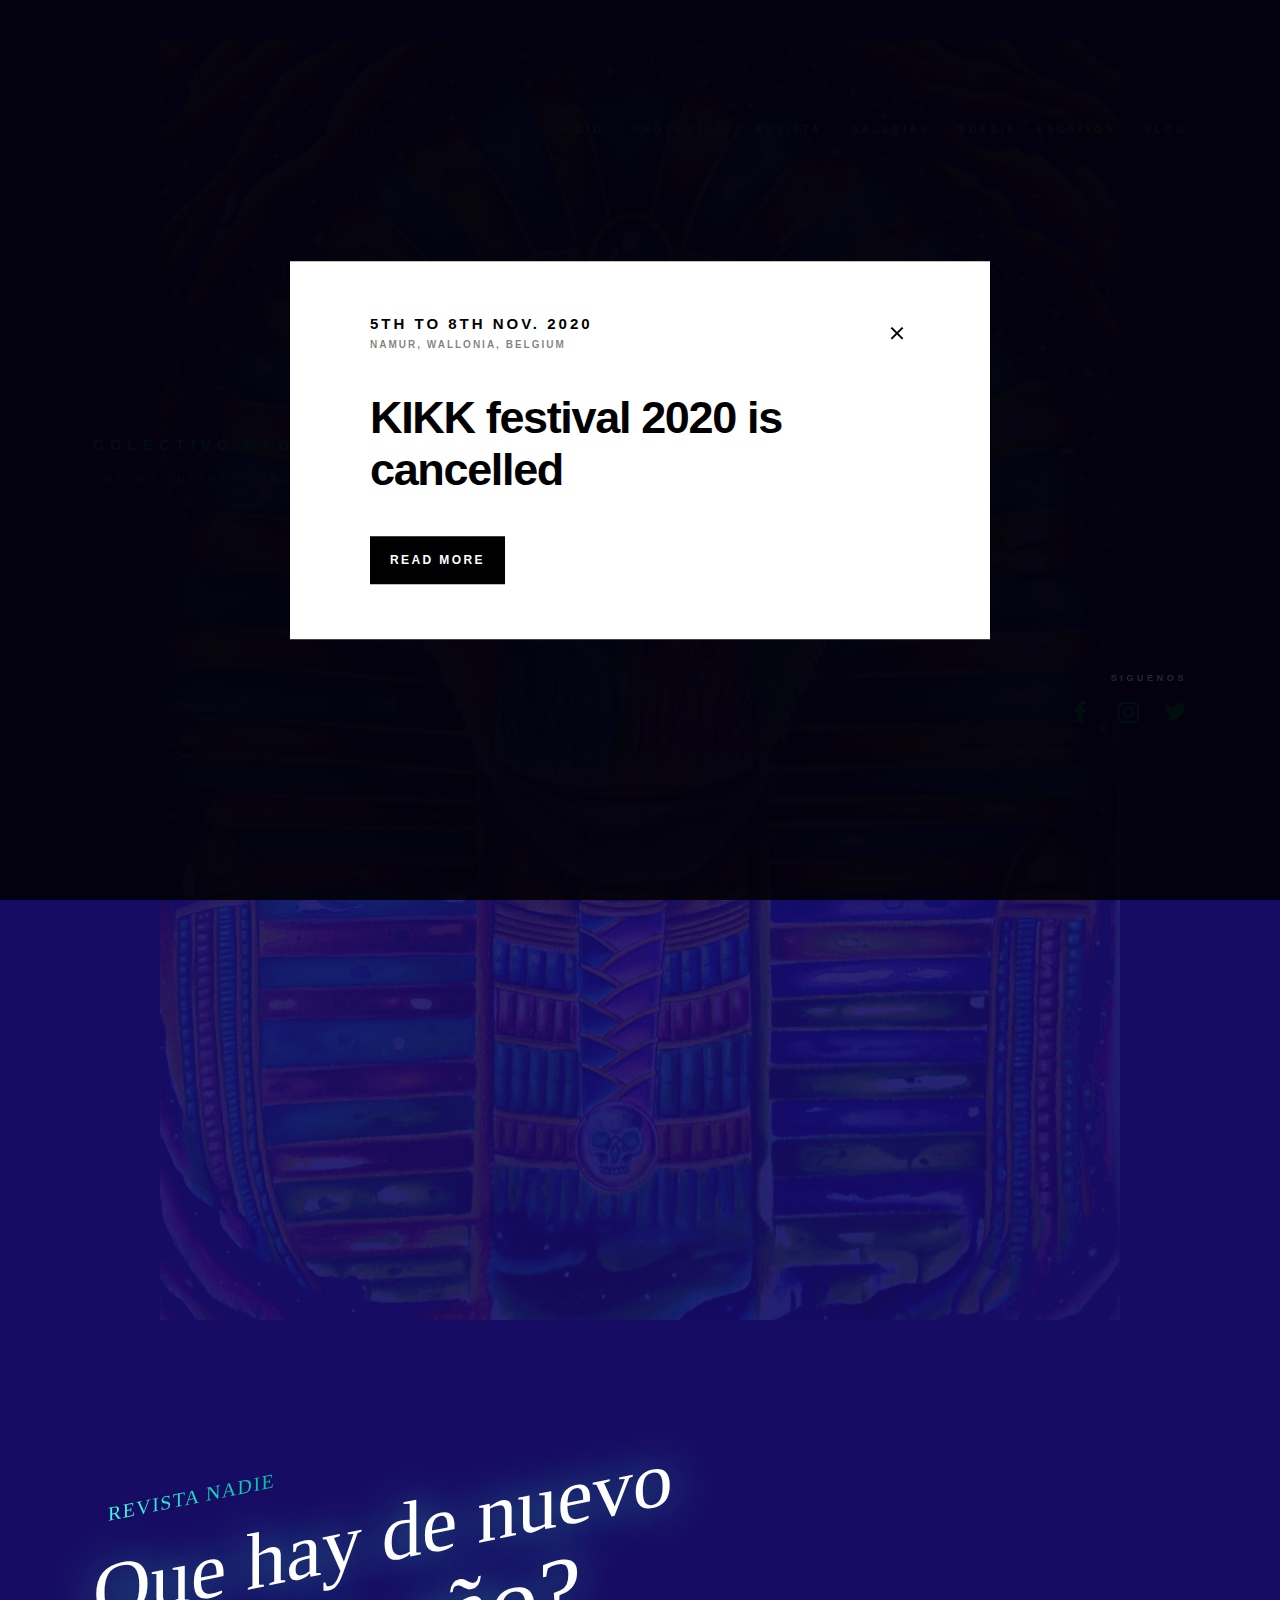
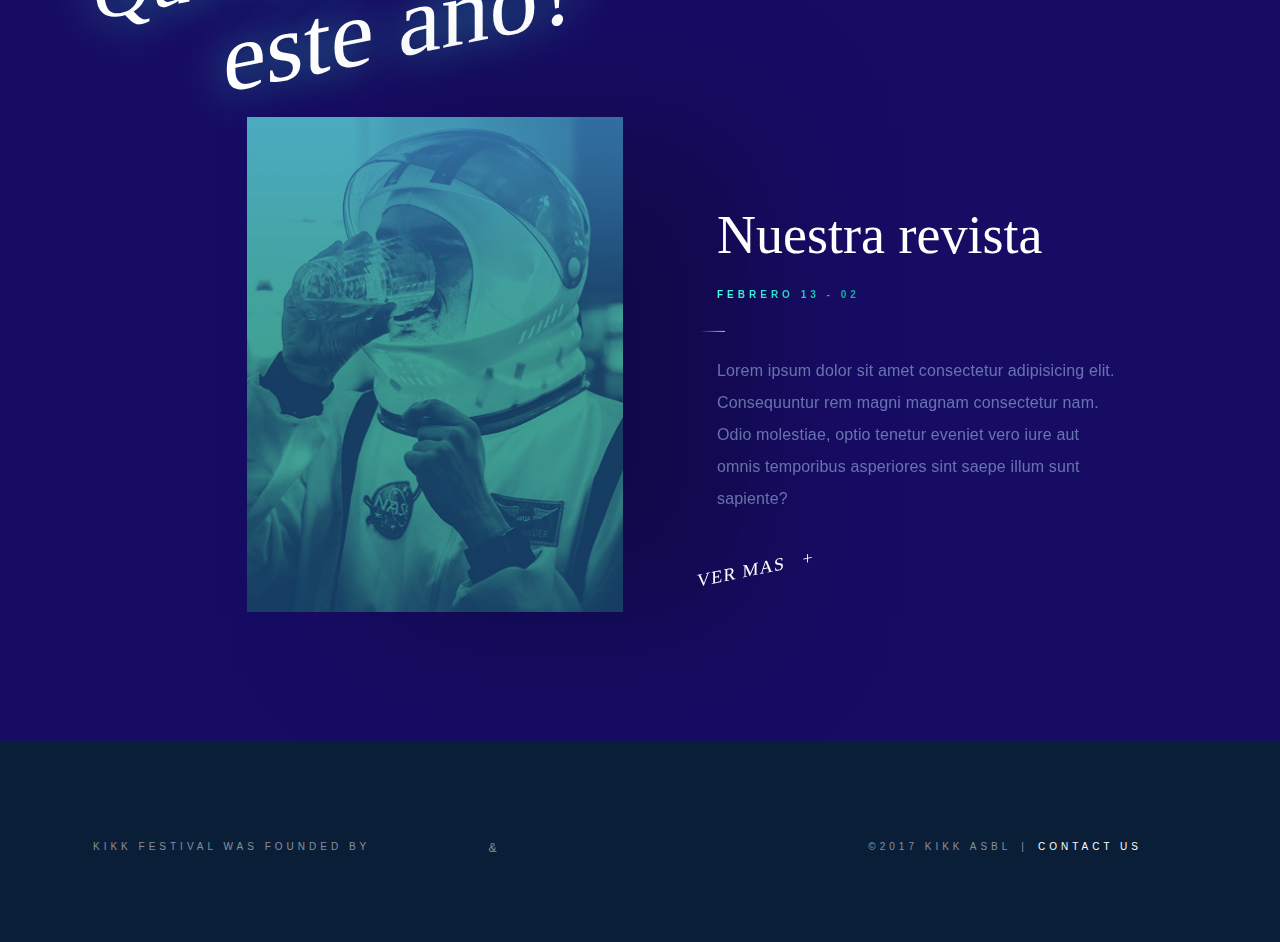
==== commit a18806ab: "add componenst" ====
--- a/index.html
+++ b/index.html
@@ -509,15 +509,15 @@
 											>
 												More details&nbsp;&nbsp;&nbsp;+
 												<!--[if gte IE 9]><!-->
-												<span class="svg svg-handwritten-underline">
+								<!-- <span class="svg svg-handwritten-underline">
 													<svg width="107" height="10" class="icon-handwritten-underline">
 														<use
 															xlink:href="https://www.kikk.be/2017/files/templates/kikk2017/public/assets/sprite.svg#handwritten-underline"
 														></use>
 													</svg>
-												</span>
-												<!--<![endif]-->
-											</a>
+												</span> -->
+								<!--<![endif]-->
+								<!-- </a>
 										</div>
 									</div>
 								</div> -->
@@ -525,349 +525,12 @@
 						</section>
 					</section>
 
-					<section type="program">
-						<h2 class="u-visually-hidden">Program</h2>
-
-						<section type="two-columns" theme="blue" in-view="fade-up" class="in-view">
-							<div class="center">
-								<span class="section-background-text">The PrOgram</span>
-
-								<h2 class="section-title">
-									Discover the creative<br />
-									minds of the line up
-								</h2>
-
-								<div class="section-content typeset">
-									<p>
-										We’ve added some dishes on the menu this year with more conferences:
-										KIKK.Talk, KIKK.Design, KIKK.Tech and KIKK.French as well as an
-										exhibition that will extend beyond the gallery’s walls with outdoor
-										installations in the city and a surprising performance in a church.
-										You’ll aslo enjoy two nights of electronic music.
-									</p>
-									<a
-										href="https://www.kikk.be/2017/en/program"
-										type="button"
-										layout="underline"
-										class="cta-link"
-									>
-										See the full program
-										<!--[if gte IE 9]><!-->
-										<span class="svg svg-arrow-right">
-											<svg width="12" height="8" class="icon-arrow-right">
-												<use
-													xlink:href="https://www.kikk.be/2017/files/templates/kikk2017/public/assets/sprite.svg#arrow-right"
-												></use>
-											</svg>
-										</span>
-										<!--<![endif]-->
-
-										<!--[if gte IE 9]><!-->
-										<span class="svg svg-underline">
-											<svg width="190" height="10" class="icon-underline">
-												<use
-													xlink:href="https://www.kikk.be/2017/files/templates/kikk2017/public/assets/sprite.svg#underline"
-												></use>
-											</svg>
-										</span>
-										<!--<![endif]-->
-									</a>
-								</div>
-							</div>
-						</section>
-
-						<section type="speakers">
-							<h2 class="u-visually-hidden">Speakers</h2>
-
-							<div class="center u-clearfix">
-								<div class="speaker">
-									<a
-										href="https://www.kikk.be/2017/en/program/conferences/ingrid-burrington"
-										class="speaker-mobile-link"
-										aria-hidden="true"
-										><span class="u-visually-hidden">Ingrid Burrington</span></a
-									>
-									<div class="speaker-picture in-view" in-view="fade-up">
-										<figure class="wave-container">
-											<img
-												src="public/Ingrid-burrington1.jpg"
-												alt="Ingrid Burrington"
-												style="opacity: 1"
-											/>
-											<canvas
-												class="image-canvas"
-												style="opacity: 0"
-												width="576"
-												height="734"
-											></canvas>
-										</figure>
-										<div
-											class="bubble small-bubble-left bubble-anim1 bubble-size5"
-											style="top: 544px; left: 7px"
-										></div>
-										<div
-											class="bubble small-bubble-left bubble-anim2 bubble-size6"
-											style="top: 532px; left: -11px"
-										></div>
-										<div
-											class="bubble small-bubble-left bubble-anim3 bubble-size7"
-											style="top: 558px; left: -4px"
-										></div>
-										<div
-											class="bubble medium-bubble-left bubble-anim4 bubble-size8"
-											style="top: 533px; left: -5px"
-										></div>
-										<div
-											class="bubble small-bubble-left bubble-anim5 bubble-size2"
-											style="top: 545px; left: 4px"
-										></div>
-										<div
-											class="bubble small-bubble-left bubble-anim6 bubble-size3"
-											style="top: 534px; left: 14px"
-										></div>
-										<div
-											class="bubble small-bubble-left bubble-anim7 bubble-size4"
-											style="top: 557px; left: 20px"
-										></div>
-										<div
-											class="bubble medium-bubble-left bubble-anim8 bubble-size5"
-											style="top: 556px; left: 14px"
-										></div>
-										<div
-											class="bubble small-bubble-left bubble-anim9 bubble-size6"
-											style="top: 533px; left: -24px"
-										></div>
-										<div
-											class="bubble medium-bubble-left bubble-anim1 bubble-size7"
-											style="top: 527px; left: 10px"
-										></div>
-										<div
-											class="bubble medium-bubble-left bubble-anim2 bubble-size8"
-											style="top: 527px; left: 16px"
-										></div>
-									</div>
-									<div
-										class="speaker-content in-view"
-										in-view="fade"
-										smooth-scroll='{"speed": 0.05, "ease": 0.06}'
-										style="transform: translate(0px, 183.04px)"
-									>
-										<h3 class="speaker-title">Ingrid Burrington</h3>
-										<div class="speaker-details">
-											<p class="speaker-subtitle">Artist, writer</p>
-											<p class="speaker-text">
-												The history of networked communication and digital technology is,
-												for the most part, a history of pushing the limits of physics and
-												abstracting the complexities of supply chains. What can
-												technologists gain from studying the infrastructural foundations
-												of a networked world -- and the tens of thousands of year long
-												geologic processes that made that world possible?
-											</p>
-											<a
-												href="https://www.kikk.be/2017/en/program/conferences/ingrid-burrington"
-												class="speaker-button"
-												type="button"
-												layout="handwritten"
-											>
-												More details&nbsp;&nbsp;&nbsp;+
-												<!--[if gte IE 9]><!-->
-												<span class="svg svg-handwritten-underline">
-													<svg width="107" height="10" class="icon-handwritten-underline">
-														<use
-															xlink:href="https://www.kikk.be/2017/files/templates/kikk2017/public/assets/sprite.svg#handwritten-underline"
-														></use>
-													</svg>
-												</span>
-												<!--<![endif]-->
-											</a>
-										</div>
-									</div>
-								</div>
-
-								<div class="speaker">
-									<a
-										href="https://www.kikk.be/2017/en/program/conferences/hello-monday"
-										class="speaker-mobile-link"
-										aria-hidden="true"
-										><span class="u-visually-hidden">Hello Monday</span></a
-									>
-									<div class="speaker-picture" in-view="fade-up">
-										<figure class="wave-container">
-											<img src="public/HelloMonday.jpg" alt="Hello Monday" />
-										</figure>
-										<div
-											class="bubble small-bubble-right bubble-anim3 bubble-size7"
-											style="top: 1px; left: 376px"
-										></div>
-										<div
-											class="bubble small-bubble-right bubble-anim4 bubble-size8"
-											style="top: -9px; left: 365px"
-										></div>
-										<div
-											class="bubble small-bubble-right bubble-anim5 bubble-size2"
-											style="top: 19px; left: 397px"
-										></div>
-										<div
-											class="bubble small-bubble-right bubble-anim6 bubble-size3"
-											style="top: -7px; left: 396px"
-										></div>
-										<div
-											class="bubble medium-bubble-right bubble-anim7 bubble-size4"
-											style="top: -8px; left: 373px"
-										></div>
-										<div
-											class="bubble small-bubble-right bubble-anim8 bubble-size5"
-											style="top: 13px; left: 382px"
-										></div>
-									</div>
-									<div
-										class="speaker-content"
-										in-view="fade"
-										smooth-scroll='{"speed": 0.05, "ease": 0.06}'
-										style="transform: translate(0px, 217.22px)"
-									>
-										<h3 class="speaker-title">Hello Monday</h3>
-										<div class="speaker-details">
-											<p class="speaker-subtitle">Andreas Anderskou</p>
-											<p class="speaker-text">
-												Creatives have the key to open people's hearts and imagination
-												towards the world we want, so with great talent comes great
-												responsibility.
-											</p>
-											<a
-												href="https://www.kikk.be/2017/en/program/conferences/hello-monday"
-												class="speaker-button"
-												type="button"
-												layout="handwritten"
-											>
-												More details&nbsp;&nbsp;&nbsp;+
-												<!--[if gte IE 9]><!-->
-												<span class="svg svg-handwritten-underline">
-													<svg width="107" height="10" class="icon-handwritten-underline">
-														<use
-															xlink:href="https://www.kikk.be/2017/files/templates/kikk2017/public/assets/sprite.svg#handwritten-underline"
-														></use>
-													</svg>
-												</span>
-												<!--<![endif]-->
-											</a>
-										</div>
-									</div>
-								</div>
-
-								<div class="speaker">
-									<a
-										href="https://www.kikk.be/2017/en/program/conferences/bruce-sterling"
-										class="speaker-mobile-link"
-										aria-hidden="true"
-										><span class="u-visually-hidden">Bruce Sterling</span></a
-									>
-									<div class="speaker-picture" in-view="fade-up">
-										<figure class="wave-container">
-											<img src="public/Bruce-Sterling.jpg" alt="Bruce Sterling" />
-										</figure>
-										<div
-											class="bubble medium-bubble-left bubble-anim4 bubble-size8"
-											style="top: 560px; left: 21px"
-										></div>
-										<div
-											class="bubble small-bubble-left bubble-anim5 bubble-size2"
-											style="top: 550px; left: -8px"
-										></div>
-										<div
-											class="bubble small-bubble-left bubble-anim6 bubble-size3"
-											style="top: 562px; left: -22px"
-										></div>
-										<div
-											class="bubble medium-bubble-left bubble-anim7 bubble-size4"
-											style="top: 538px; left: 19px"
-										></div>
-										<div
-											class="bubble medium-bubble-left bubble-anim8 bubble-size5"
-											style="top: 560px; left: -20px"
-										></div>
-										<div
-											class="bubble small-bubble-left bubble-anim9 bubble-size6"
-											style="top: 541px; left: 24px"
-										></div>
-										<div
-											class="bubble small-bubble-left bubble-anim1 bubble-size7"
-											style="top: 540px; left: 23px"
-										></div>
-									</div>
-									<div
-										class="speaker-content"
-										in-view="fade"
-										smooth-scroll='{"speed": 0.05, "ease": 0.06}'
-										style="transform: translate(0px, 251.4px)"
-									>
-										<h3 class="speaker-title">Bruce Sterling</h3>
-										<div class="speaker-details">
-											<p class="speaker-subtitle">Science fiction author</p>
-											<p class="speaker-text">
-												Bruce Sterling is an American science fiction author, journalist,
-												editor and critic, best known for his novels and his seminal work
-												on the Mirrorshades anthology, which defined the cyberpunk genre.
-											</p>
-											<a
-												href="https://www.kikk.be/2017/en/program/conferences/bruce-sterling"
-												class="speaker-button"
-												type="button"
-												layout="handwritten"
-											>
-												More details&nbsp;&nbsp;&nbsp;+
-												<!--[if gte IE 9]><!-->
-												<span class="svg svg-handwritten-underline">
-													<svg width="107" height="10" class="icon-handwritten-underline">
-														<use
-															xlink:href="https://www.kikk.be/2017/files/templates/kikk2017/public/assets/sprite.svg#handwritten-underline"
-														></use>
-													</svg>
-												</span>
-												<!--<![endif]-->
-											</a>
-										</div>
-									</div>
-								</div>
-							</div>
-
-							<p class="u-text-center">
-								<a
-									href="https://www.kikk.be/2017/en/program"
-									type="button"
-									layout="brush"
-								>
-									See the full program
-									<!--[if gte IE 9]><!-->
-									<span class="svg svg-arrow-right">
-										<svg width="12" height="8" class="icon-arrow-right">
-											<use
-												xlink:href="https://www.kikk.be/2017/files/templates/kikk2017/public/assets/sprite.svg#arrow-right"
-											></use>
-										</svg>
-									</span>
-									<!--<![endif]-->
-
-									<!--[if gte IE 9]><!-->
-									<span class="svg svg-brush">
-										<svg width="100%" height="100%" class="icon-brush">
-											<use
-												xlink:href="https://www.kikk.be/2017/files/templates/kikk2017/public/assets/sprite.svg#brush"
-											></use>
-										</svg>
-									</span>
-									<!--<![endif]-->
-								</a>
-							</p>
-						</section>
-					</section>
-
-					<section type="news" in-view="fade-up">
+					<!-- <section type="news" in-view="fade-up">
 						<h2 class="u-visually-hidden">News</h2>
 
 						<section type="news-feed">
-							<div class="center u-clearfix">
-								<div class="newsletter">
+							<div class="center u-clearfix" >
+								<div  class="">
 									<h2 class="newsletter-title">Get the latest info about KIKK</h2>
 									<p class="newsletter-text">
 										You wish to know everything about KIKK before everybody does and be
@@ -875,7 +538,7 @@
 									</p>
 									<form
 										method="GET"
-										action="http://kikk.us6.list-manage.com/subscribe"
+										action="#"
 										class="newsletter-form"
 										target="_blank"
 									>
@@ -890,14 +553,8 @@
 										<button type="submit">
 											<span class="u-visually-hidden">Subscribe</span>
 											<!--[if gte IE 9]><!-->
-											<span class="svg svg-arrow-right">
-												<svg width="12" height="8" class="icon-arrow-right">
-													<use
-														xlink:href="https://www.kikk.be/2017/files/templates/kikk2017/public/assets/sprite.svg#arrow-right"
-													></use>
-												</svg>
-											</span>
-											<!--<![endif]-->
+
+					<!--<![endif]
 										</button>
 									</form>
 								</div>
@@ -906,15 +563,15 @@
 									<div class="news">
 										<span class="news-subhead">
 											<!--[if gte IE 9]><!-->
-											<span class="svg svg-twitter">
+					<!-- <span class="svg svg-twitter">
 												<svg width="18" height="18" class="icon-twitter">
 													<use
 														xlink:href="https://www.kikk.be/2017/files/templates/kikk2017/public/assets/sprite.svg#twitter"
 													></use>
 												</svg>
-											</span>
-											<!--<![endif]-->
-											Twitter</span
+											</span> -->
+					<!--<![endif]-->
+					<!-- Twitter</span
 										>
 										<p class="news-content">
 											𝗞𝗜𝗞𝗞 𝗙𝗲𝘀𝘁𝗶𝘃𝗮𝗹 𝟮𝟬𝟮𝟬 𝗶𝘀 𝗰𝗮𝗻𝗰𝗲𝗹𝗲𝗱 ! It is with great sadness that we
@@ -926,36 +583,36 @@
 									</div>
 
 									<div class="news">
-										<span class="news-subhead">
-											<!--[if gte IE 9]><!-->
-											<span class="svg svg-twitter">
+										<span class="news-subhead"> -->
+					<!--[if gte IE 9]><!-->
+					<!-- <span class="svg svg-twitter">
 												<svg width="18" height="18" class="icon-twitter">
 													<use
 														xlink:href="https://www.kikk.be/2017/files/templates/kikk2017/public/assets/sprite.svg#twitter"
 													></use>
 												</svg>
-											</span>
-											<!--<![endif]-->
-											Twitter</span
-										>
-										<p class="news-content">
+											</span> -->
+					<!--<![endif]-->
+					<!-- Twitter</span -->
+					<!-- > -->
+					<!-- <p class="news-content">
 											Le KIKK festival est de retour à Namur du 5 au 8 novembre prochain
 											pour son édition 9.5, une version adaptée à ces…
 											<a target="_blank" href="https://t.co/OI8TuAKxNM"
 												>https://t.co/OI8TuAKxNM</a
 											>
-										</p>
-									</div>
-								</div>
-							</div>
-						</section>
-					</section>
+										</p> -->
+					<!-- </div> -->
+					<!-- </div> -->
+					<!-- </div> -->
+					<!-- </section> -->
+					<!-- </section>  -->
 				</main>
 
 				<footer class="site-footer" id="site-footer">
 					<h2 class="u-visually-hidden">Footer</h2>
 
-					<div class="footer-partners">
+					<!-- <div class="footer-partners">
 						<h3 class="u-visually-hidden">KIKK Partners</h3>
 						<div class="center">
 							<ul>
@@ -987,7 +644,7 @@
 								</li>
 							</ul>
 						</div>
-					</div>
+					</div> -->
 
 					<div class="footer-credits">
 						<div class="center u-clearfix">
--- a/public/main_002.css
+++ b/public/main_002.css
@@ -438,7 +438,7 @@
 body {
 	height: auto;
 	width: 100%;
-	background-color: #0b1e38;
+	background-color: #170c64;
 }
 body.has-coming-soon {
 	height: 100%;
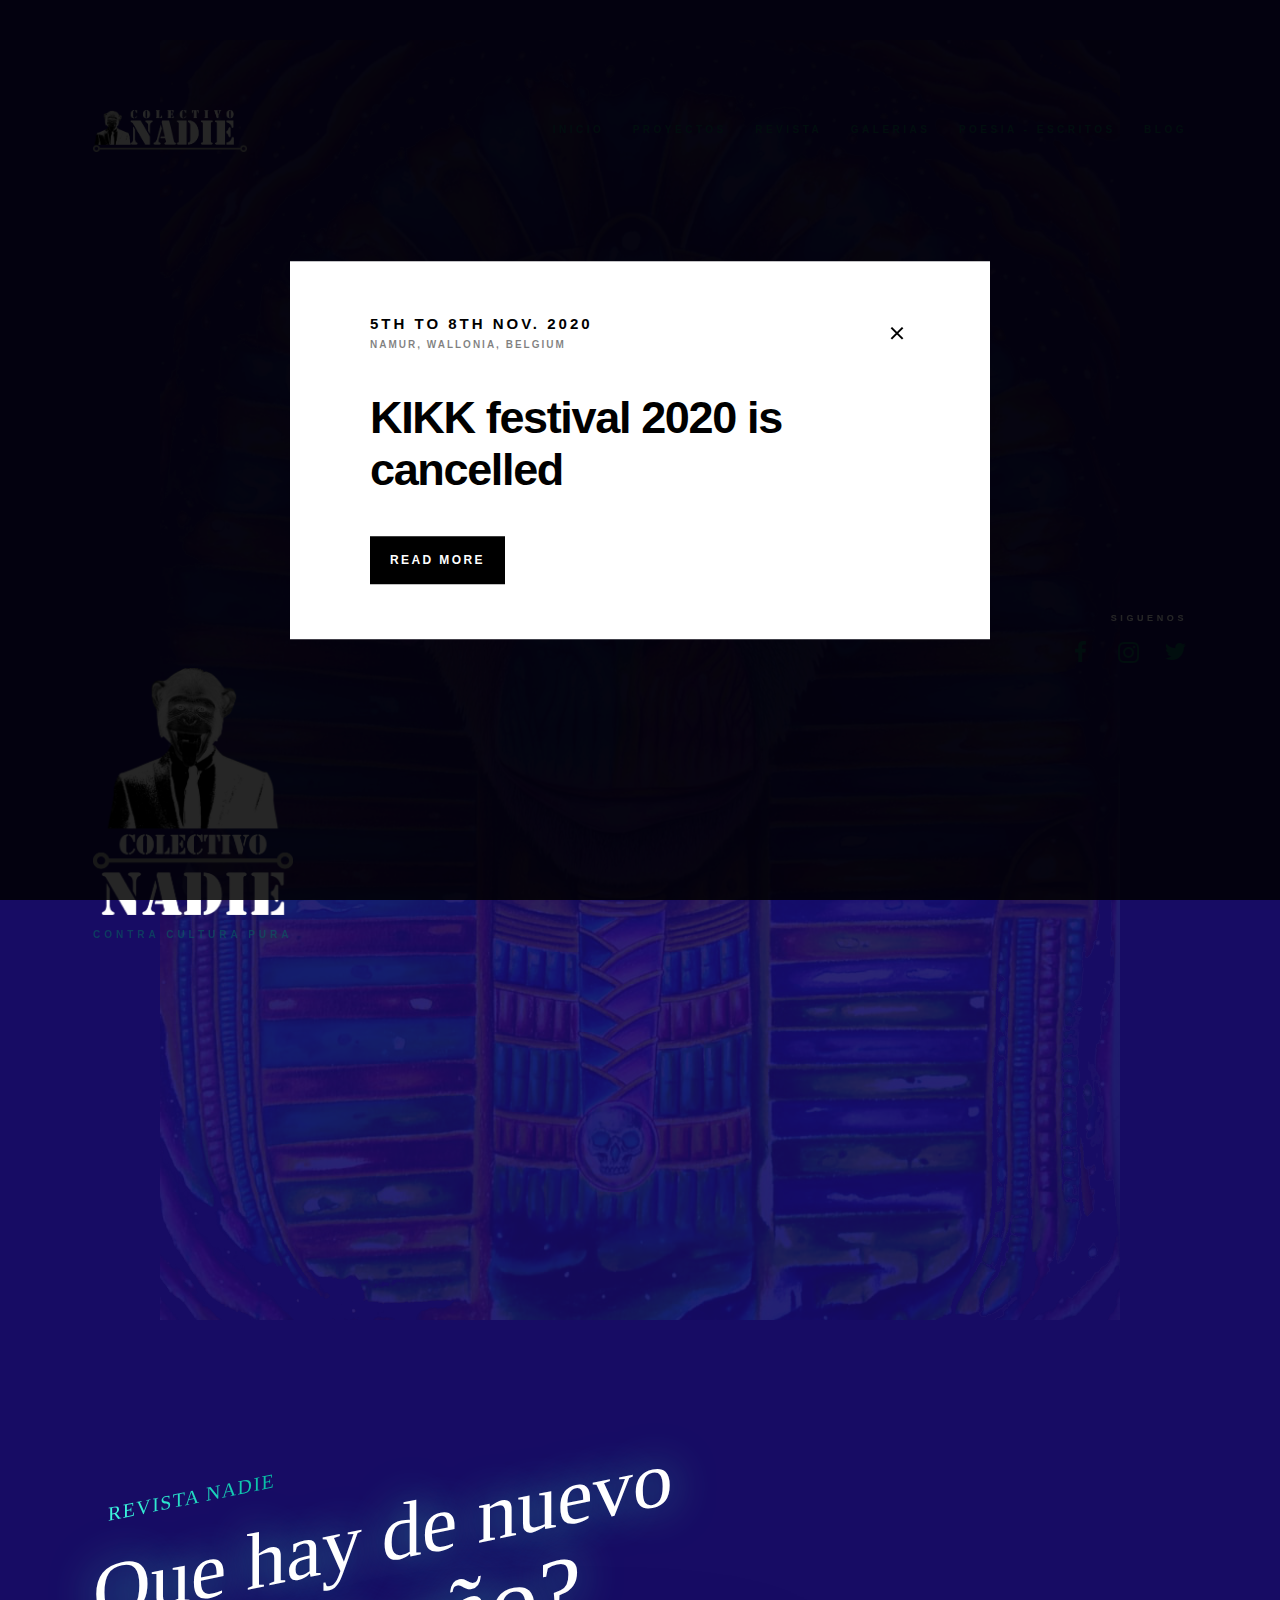
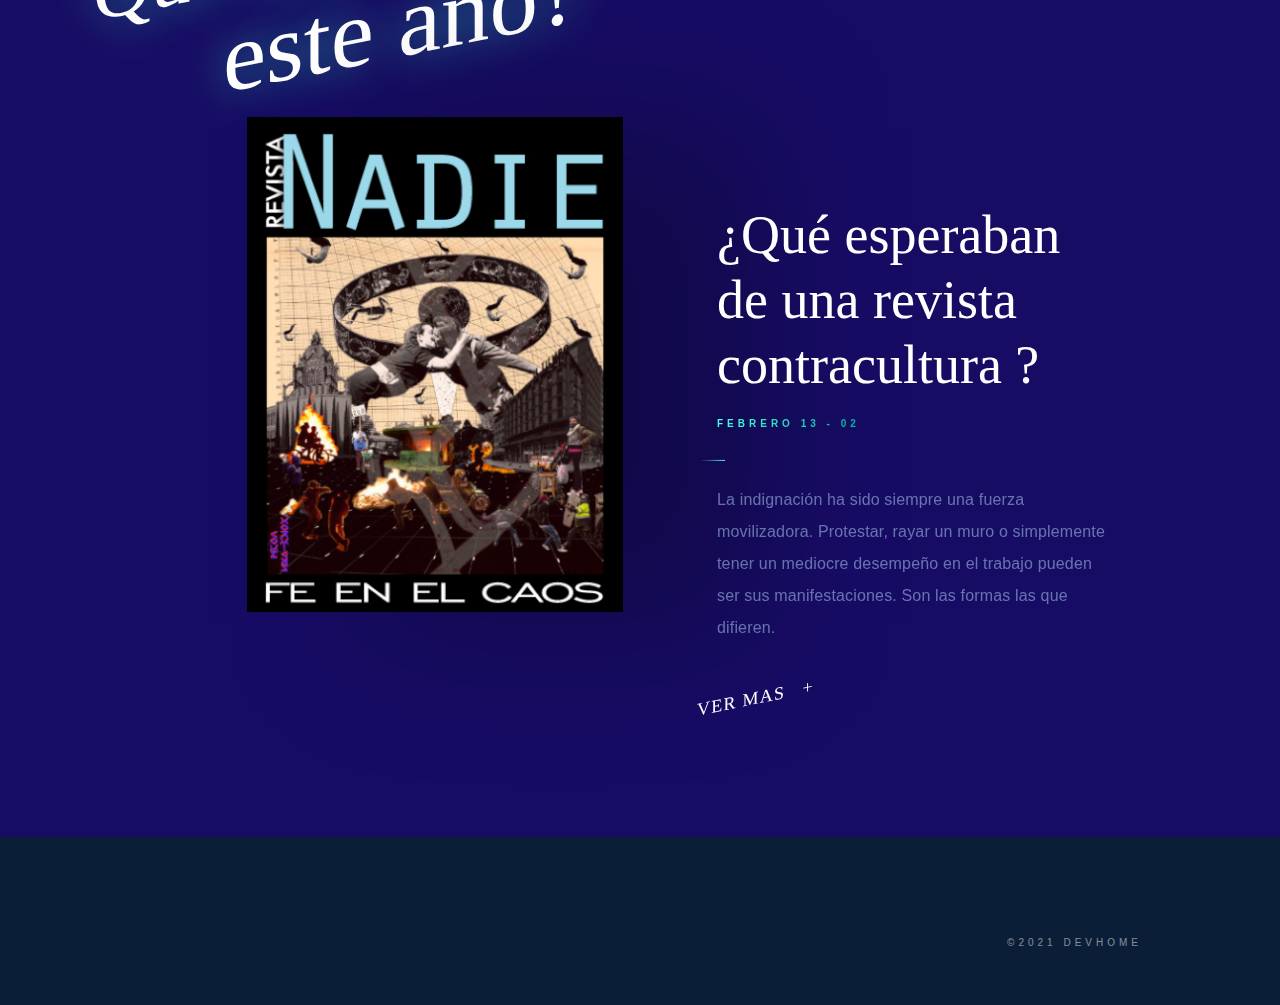
==== commit b2b7ed32: "add logo" ====
--- a/index.html
+++ b/index.html
@@ -78,7 +78,12 @@
 				<header class="site-header" id="site-header" role="banner" theme="blue">
 					<div class="center u-clearfix">
 						<h1 class="site-logo">
-							<a href="https://www.kikk.be/2017/en/home">
+							<a href="#">
+								<img
+									src="./public/logocontra7.png"
+									alt="logo nadie"
+									style="width: 200px"
+								/>
 								<span class="u-visually-hidden">colectivo nadie</span>
 							</a>
 						</h1>
@@ -208,11 +213,6 @@
 
 						<div class="site-details">
 							<div class="center">
-								<div class="site-practicals">
-									<p class="event-date">Colectivo Nadie</p>
-									<p class="event-location">Contra cultura pura</p>
-								</div>
-
 								<div class="site-socials">
 									<p style="color: white">Siguenos</p>
 									<ul>
@@ -344,6 +344,12 @@
 										</li>
 									</ul>
 								</div>
+								<div class="site-practicals">
+									<p class="event-date">
+										<img src="./public/logocontra1.png" style="width: 200px" />
+									</p>
+									<p class="event-location">Contra cultura pura</p>
+								</div>
 							</div>
 						</div>
 					</header>
@@ -415,17 +421,19 @@
 											smooth-scroll='{"speed": 0.05, "ease": 0.06}'
 											style="transform: translate(0px, 113.57px)"
 										>
-											<h3 class="post-title">Nuestra revista</h3>
+											<h3 class="post-title">
+												¿Qué esperaban de una revista contracultura ?
+											</h3>
 											<p class="post-subtitle">
 												<span>
 													<span class="post-date">Febrero 13 - 02</span>
 												</span>
 											</p>
 											<p class="post-text">
-												Lorem ipsum dolor sit amet consectetur adipisicing elit.
-												Consequuntur rem magni magnam consectetur nam. Odio molestiae,
-												optio tenetur eveniet vero iure aut omnis temporibus asperiores
-												sint saepe illum sunt sapiente?
+												La indignación ha sido siempre una fuerza movilizadora. Protestar,
+												rayar un muro o simplemente tener un mediocre desempeño en el
+												trabajo pueden ser sus manifestaciones. Son las formas las que
+												difieren.
 											</p>
 											<a
 												href="#"
@@ -649,48 +657,15 @@
 					<div class="footer-credits">
 						<div class="center u-clearfix">
 							<div class="credits-left">
-								<h3>KIKK Festival was founded by</h3>
+								<h3></h3>
 								<ul>
-									<li>
-										<a
-											href="http://www.superbe.be/"
-											target="_blank"
-											rel="noreferrer noopener"
-										>
-											<!--[if gte IE 9]><!-->
-											<span class="svg svg-superbe">
-												<svg width="72" height="91" class="icon-superbe">
-													<use
-														xlink:href="https://www.kikk.be/2017/files/templates/kikk2017/public/assets/sprite.svg#superbe"
-													></use>
-												</svg>
-											</span>
-											<!--<![endif]-->
-										</a>
-									</li>
-									<li>
-										<a
-											href="http://www.dogstudio.be/"
-											target="_blank"
-											rel="noreferrer noopener"
-										>
-											<!--[if gte IE 9]><!-->
-											<span class="svg svg-dogstudio">
-												<svg width="108" height="23" class="icon-dogstudio">
-													<use
-														xlink:href="https://www.kikk.be/2017/files/templates/kikk2017/public/assets/sprite.svg#dogstudio"
-													></use>
-												</svg>
-											</span>
-											<!--<![endif]-->
-										</a>
-									</li>
+									<li></li>
 								</ul>
 							</div>
 							<div class="credits-right">
 								<ul>
-									<li>©2017 Kikk asbl</li>
-									<li><a href="mailto:info@kikk.be">Contact us</a></li>
+									<li>©2021 devhome</li>
+
 									<li>
 										<a href="http://www.dogstudio.be/" class="logo-dogstudio">
 											<!--[if gte IE 9]><!-->
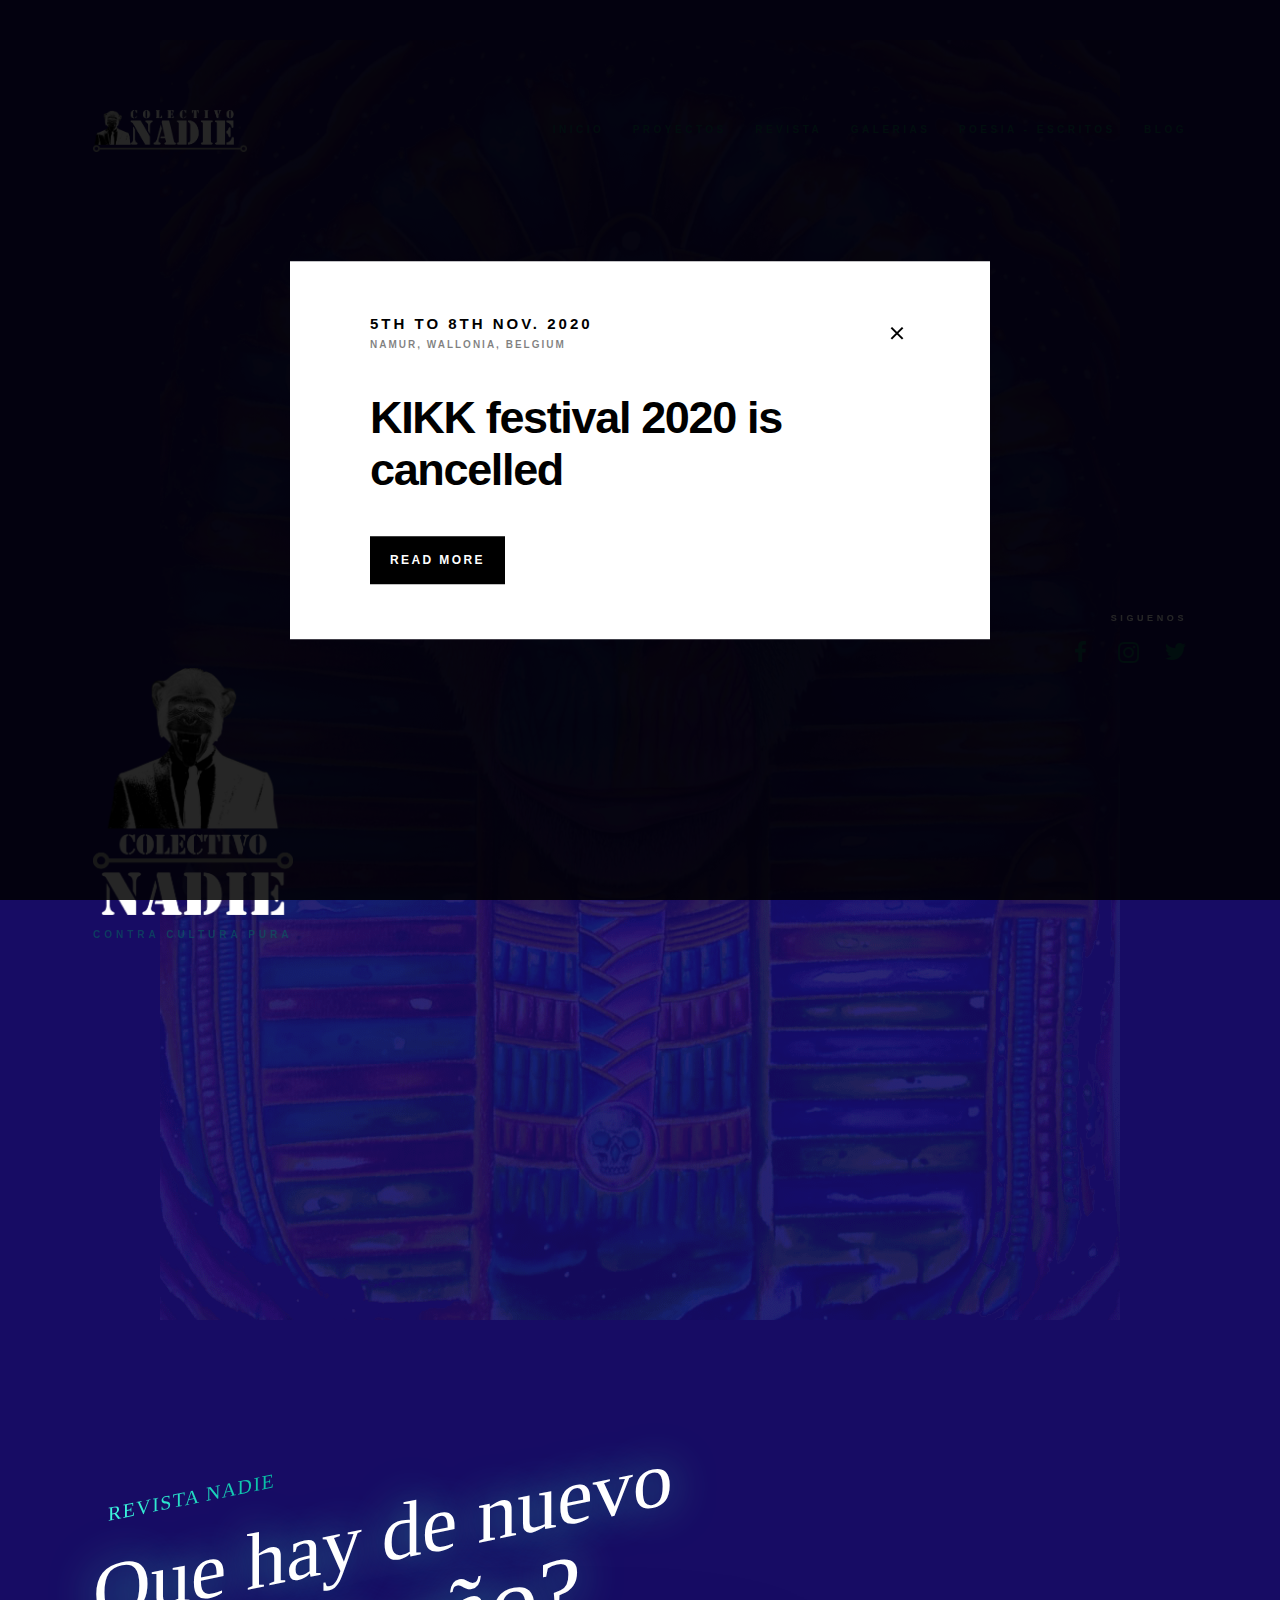
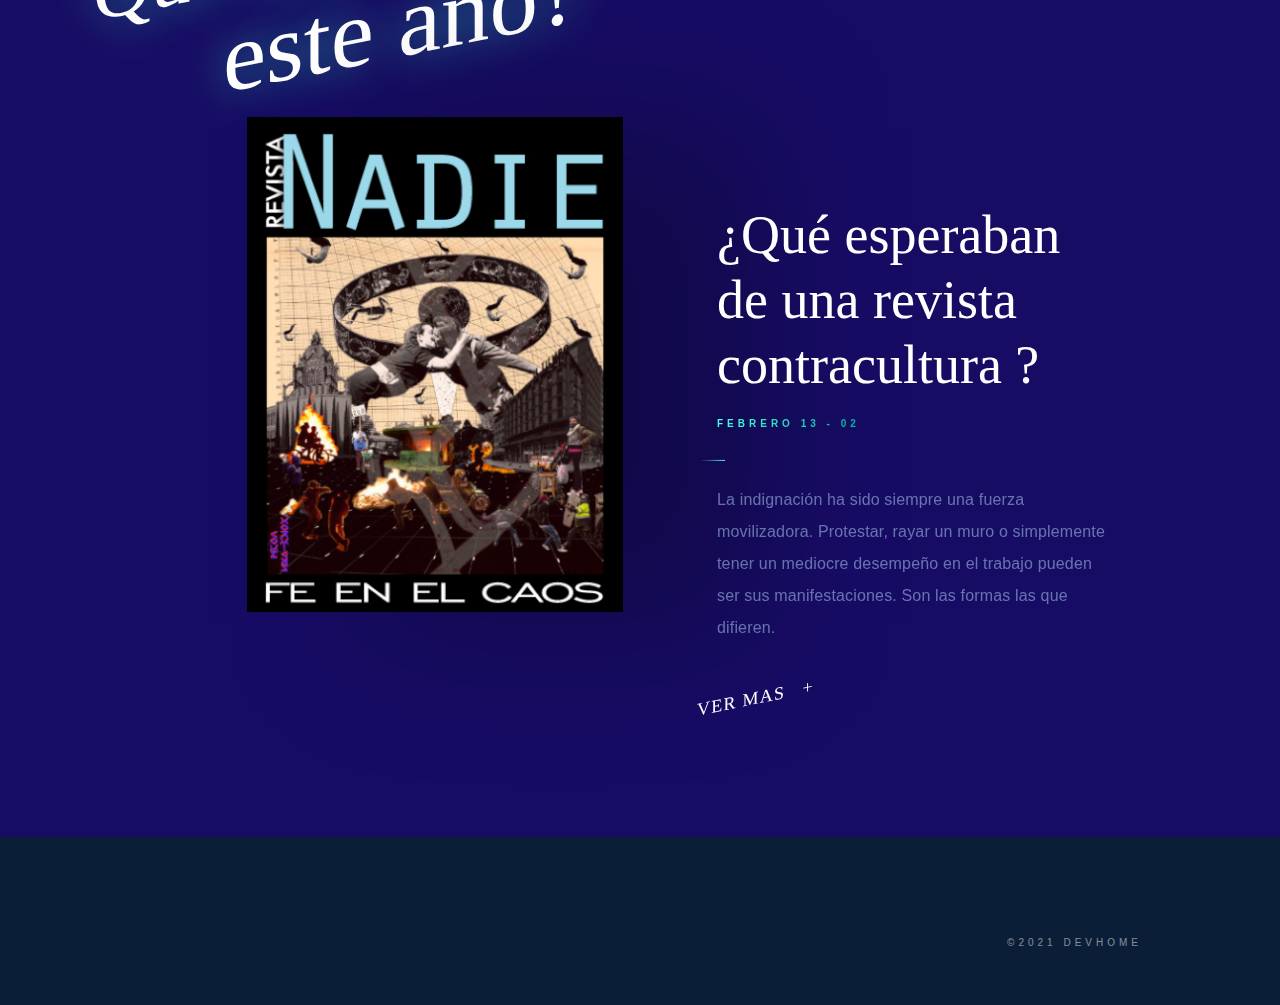
==== commit 6e085d92: "add revista" ====
--- a/index.html
+++ b/index.html
@@ -436,7 +436,8 @@
 												difieren.
 											</p>
 											<a
-												href="#"
+												href="http://devman.me/colectivo-nadie/revista.html"
+												target="_blank"
 												class="post-button-site"
 												type="button"
 												layout="handwritten"
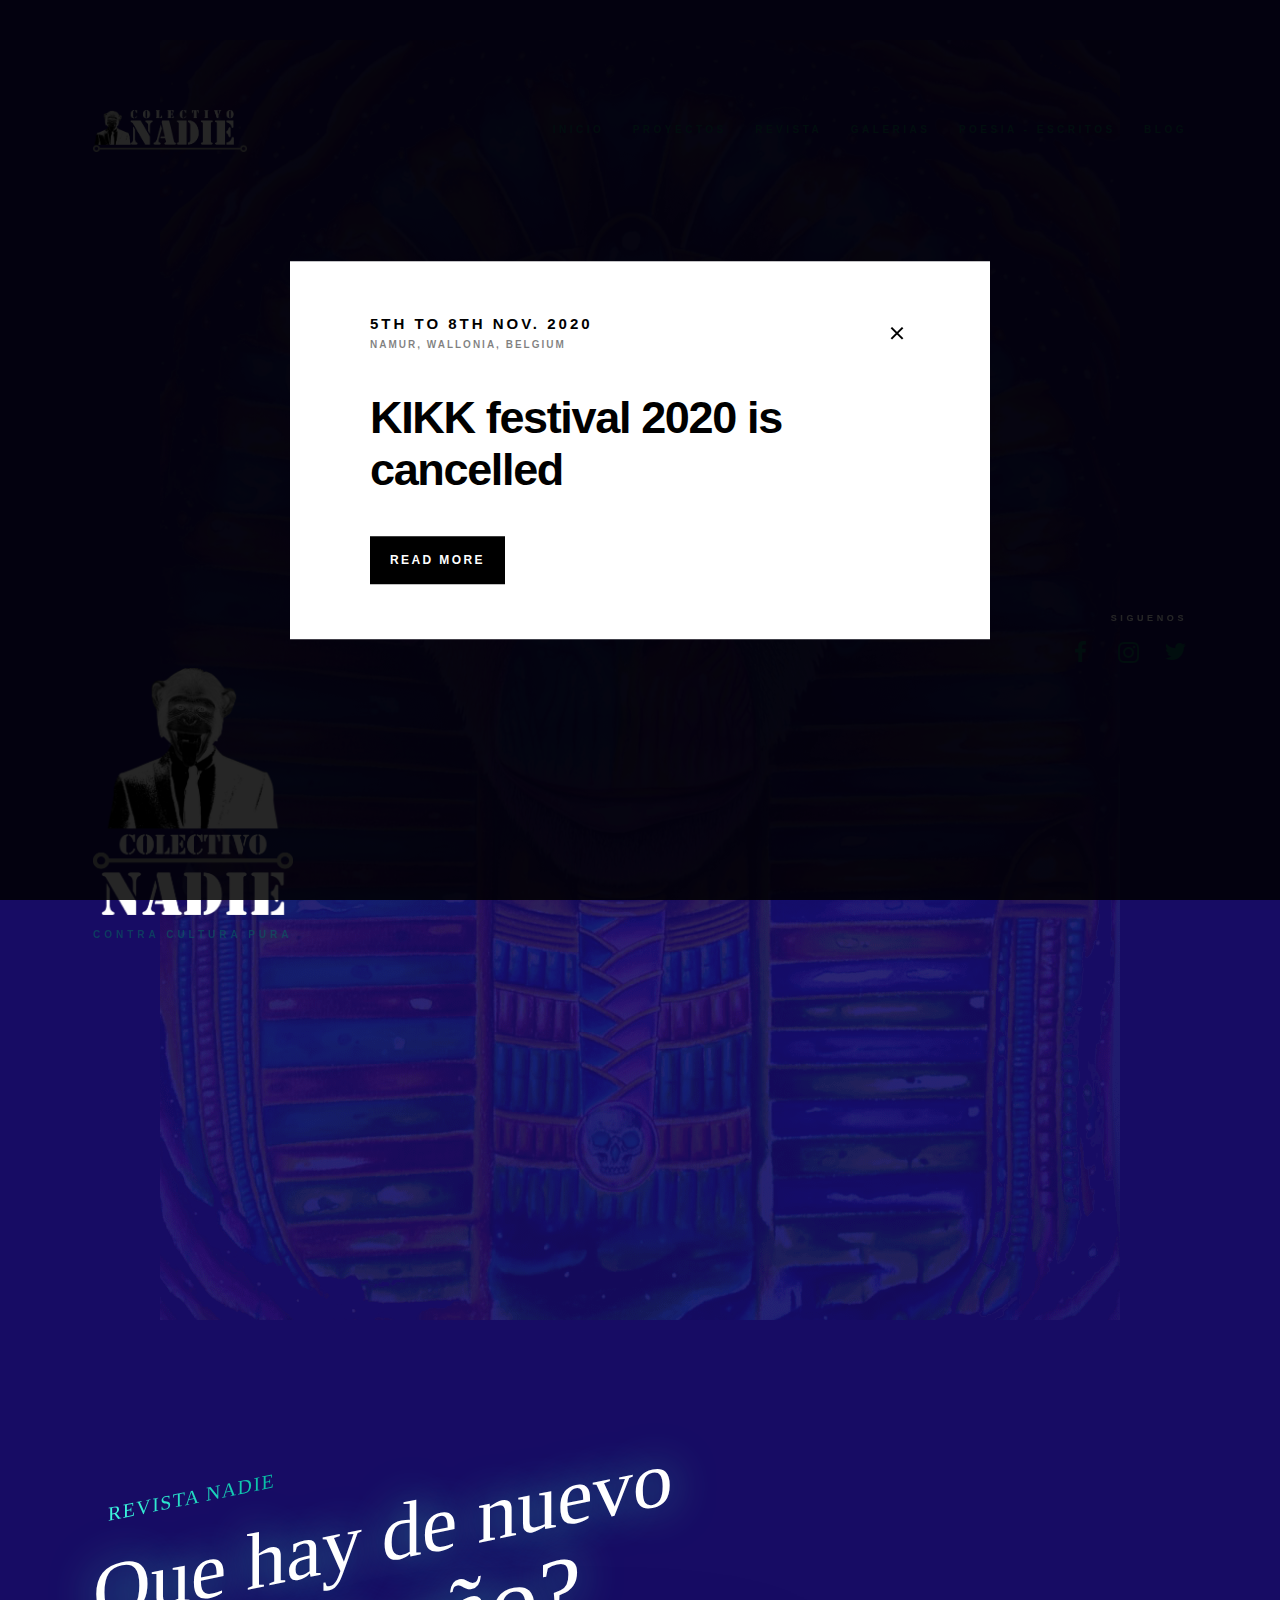
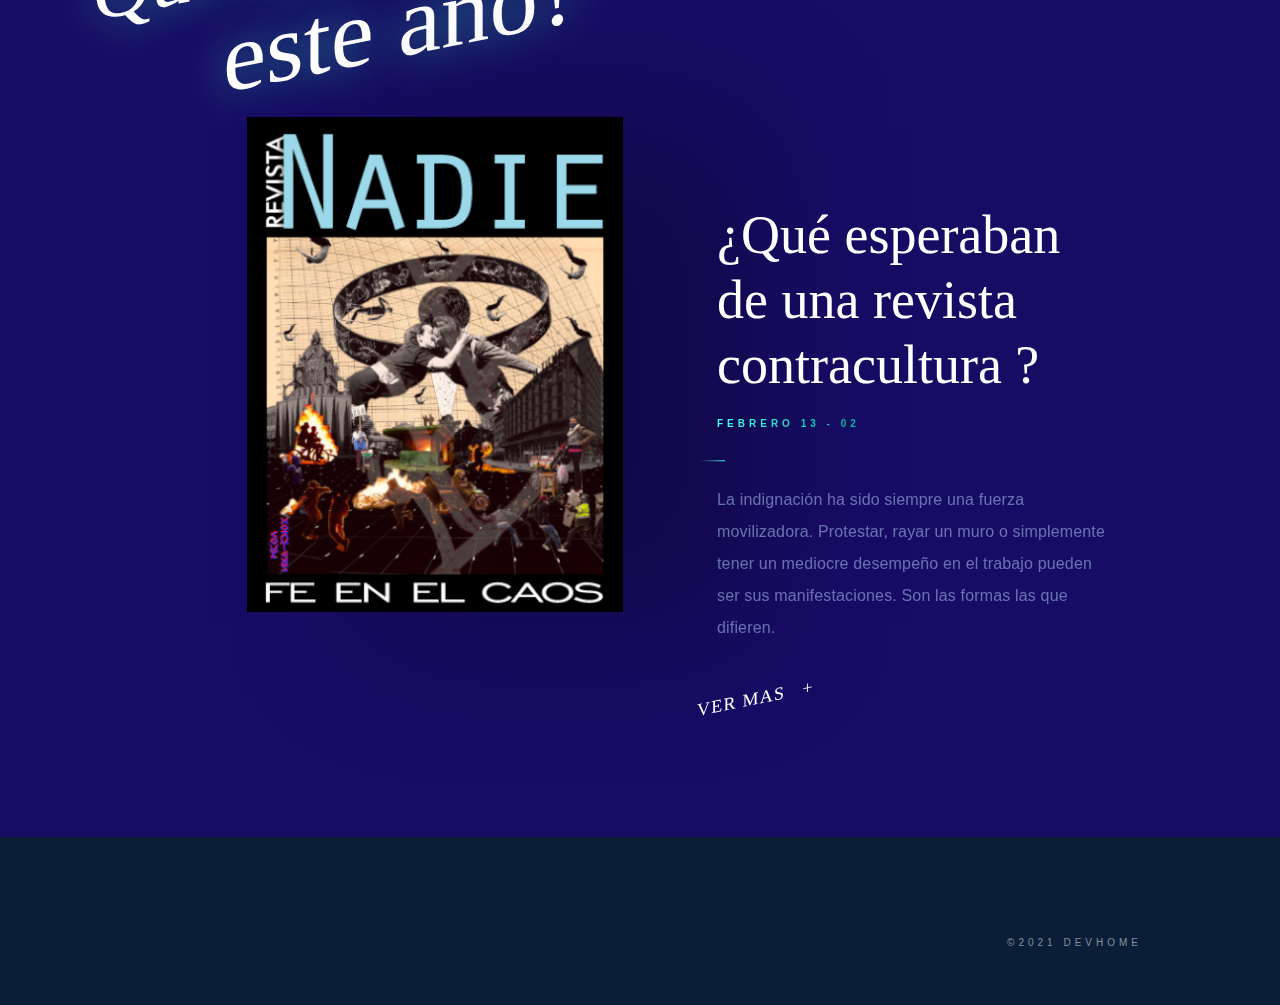
==== commit 66fc63f6: "add seo" ====
--- a/index.html
+++ b/index.html
@@ -7,39 +7,33 @@
 		<meta charset="utf-8" />
 		<meta http-equiv="x-ua-compatible" content="ie=edge" />
 		<meta name="viewport" content="width=device-width, initial-scale=1" />
-		<title>Home - Nadie</title>
+		<title>Home -Colectivo Nadie</title>
 		<meta name="description" content="" />
 
 		<link rel="dns-prefetch" href="https://use.typekit.net/" />
 		<link rel="dns-prefetch" href="https://ajax.googleapis.com/" />
 		<link rel="dns-prefetch" href="https://www.google-analytics.com/" />
 
-		<link
-			rel="apple-touch-icon"
-			href="https://www.kikk.be/2017/files/templates/kikk2017/public/assets/images/apple-icon.png"
-		/>
+		<link rel="apple-touch-icon" href="http://devman.me/colectivo-nadie/" />
 		<meta property="og:type" content="website" />
-		<meta property="og:title" content="KIKK Festival - Home" />
+		<meta property="og:title" content="coletivo nadie - Home" />
 		<meta
 			property="og:image"
-			content="https://www.kikk.be/2017/files/templates/kikk2017/public/assets//images/social/KIKK17_Social_1200x630.jpg"
+			content="http://devman.me/colectivo-nadie/public/logocontra1.png"
 		/>
 		<meta property="og:site_name" content="KIKK Festival - 2017" />
-		<meta
-			property="og:description"
-			content="KIKK Festival is a mix of technology, visual arts, music, Architecture, design and interactive media"
-		/>
+		<meta property="og:description" content="contra cultura pura" />
 		<meta name="twitter:card" content="summary_large_image" />
-		<meta name="twitter:site" content="KIKK Festival - 2017" />
-		<meta name="twitter:creator" content="@Kikk_Festival" />
-		<meta name="twitter:title" content="KIKK Festival - Home" />
+		<meta name="twitter:site" content="colectivo nadie - 2021" />
+		<meta name="twitter:creator" content="@colectivonadie" />
+		<meta name="twitter:title" content="Colectivo Nadie - Home" />
 		<meta
 			name="twitter:description"
 			content="KIKK Festival is a mix of technology, visual arts, music, Architecture, design and interactive media"
 		/>
 		<meta
 			name="twitter:image:src"
-			content="https://www.kikk.be/2017/files/templates/kikk2017/public/assets//images/social/KIKK17_Social_1024x1024.jpg"
+			content="http://devman.me/colectivo-nadie/public/logocontra1.png"
 		/>
 
 		<link rel="stylesheet" href="public/main_002.css" />
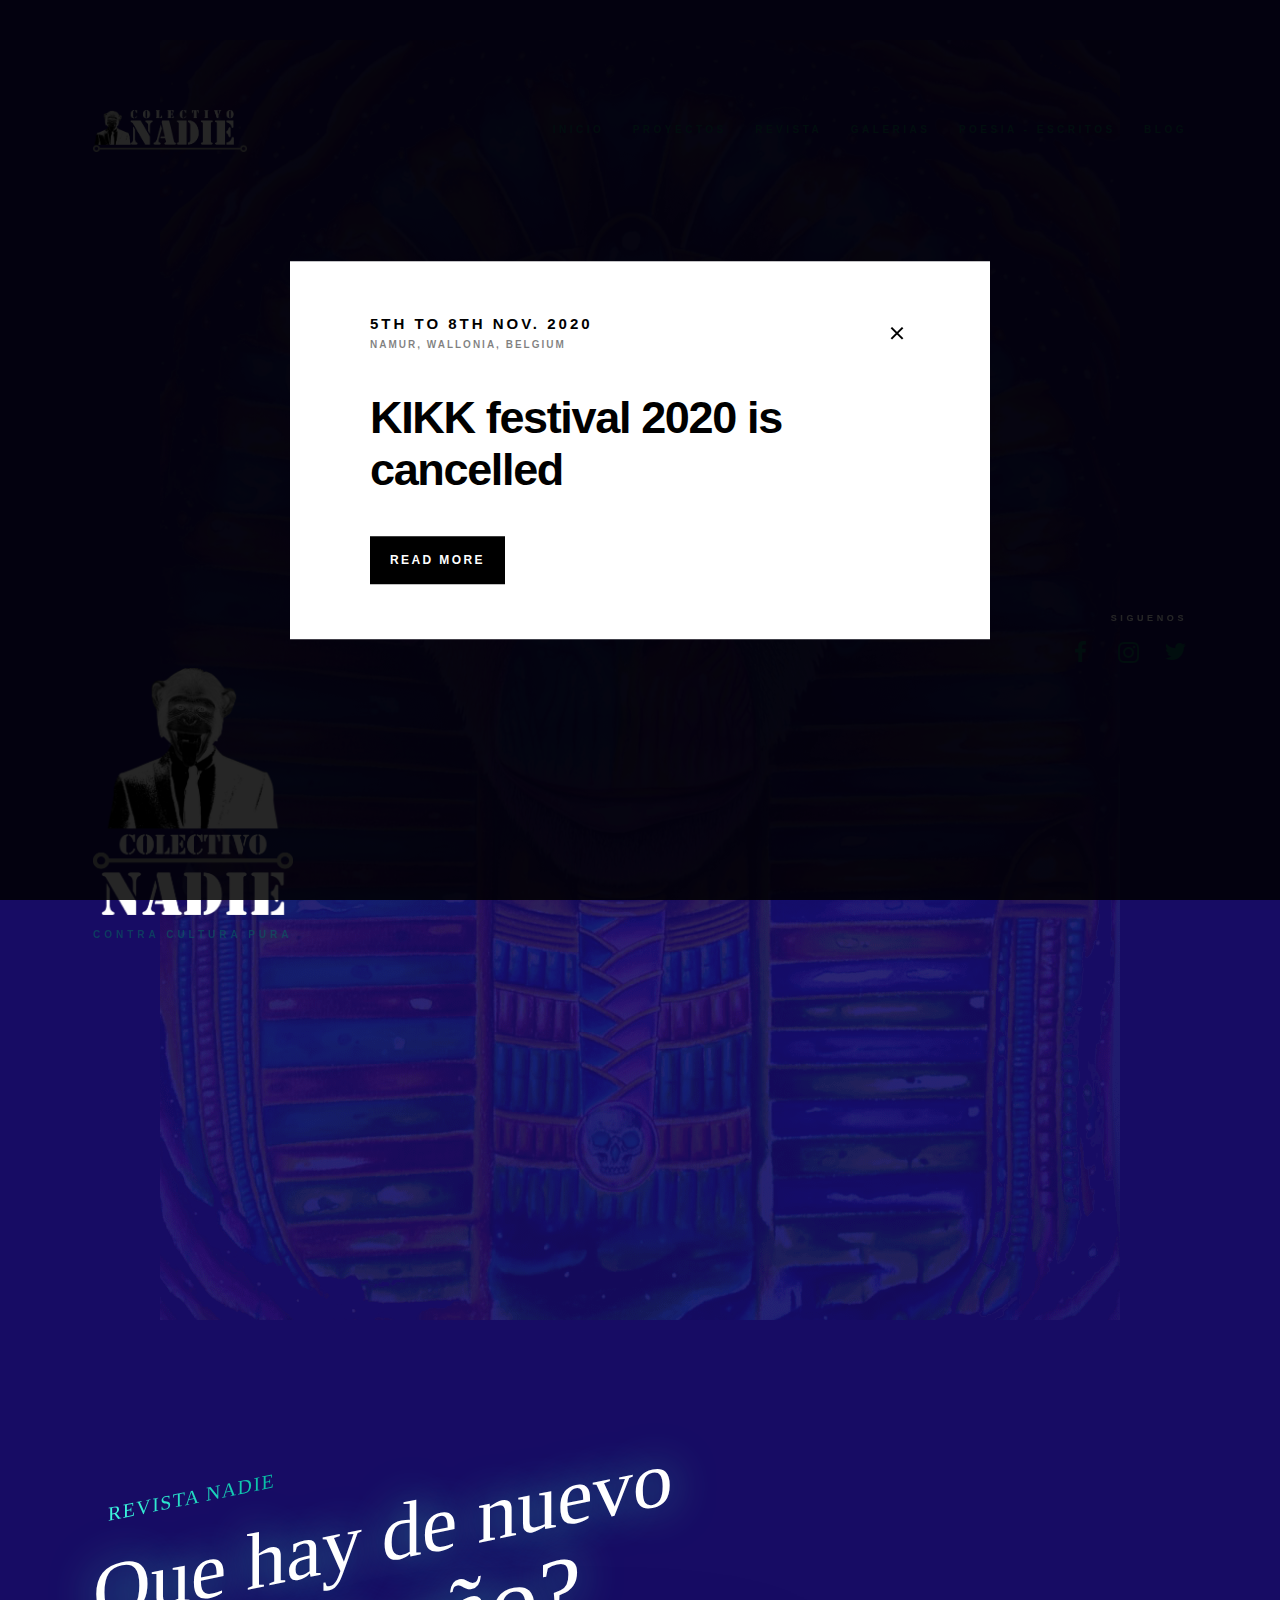
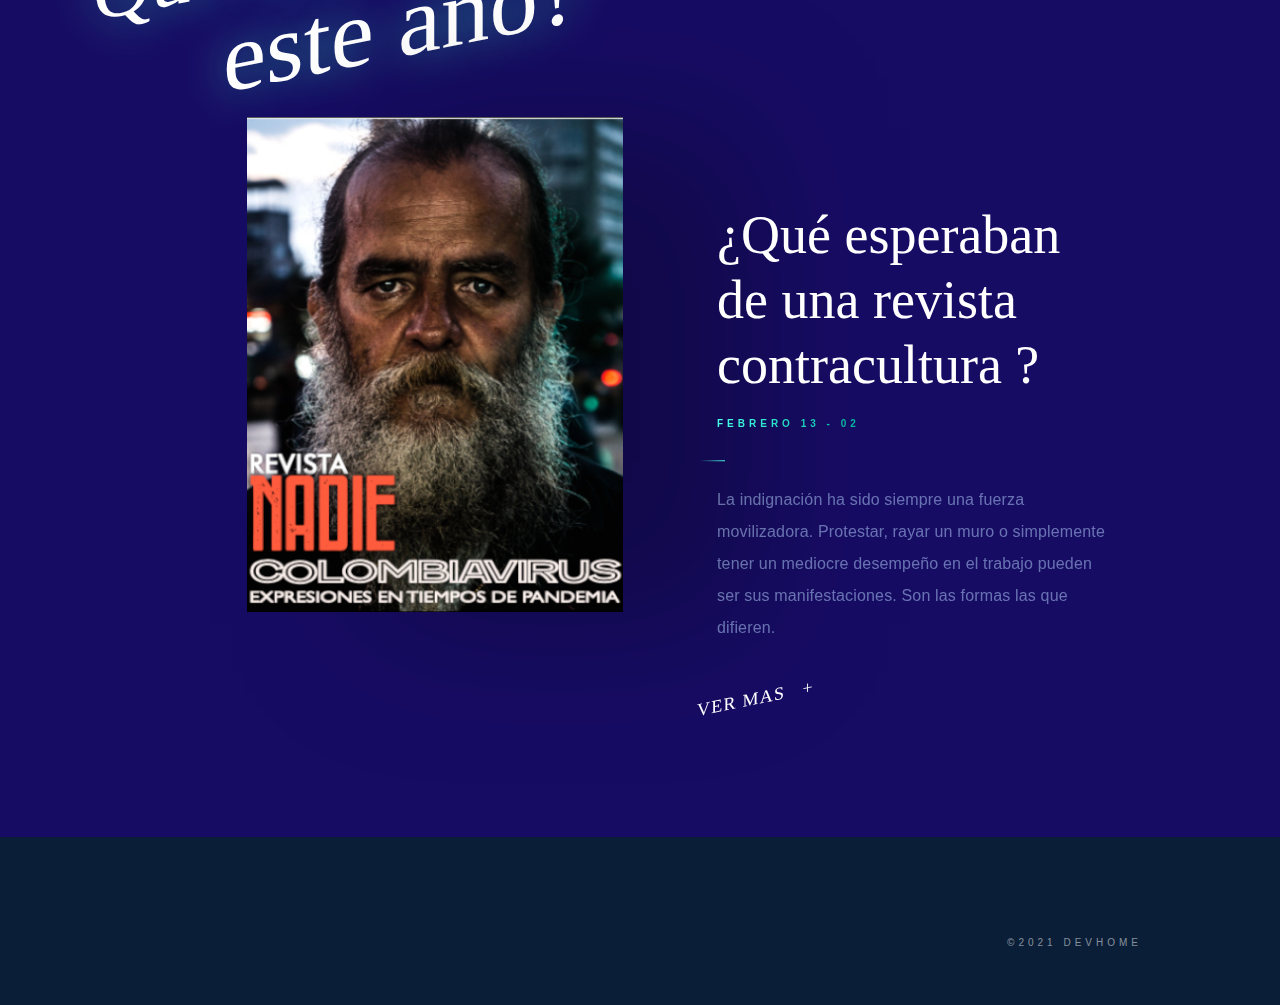
==== commit 78aab0e0: "add seo" ====
--- a/index.html
+++ b/index.html
@@ -21,16 +21,13 @@
 			property="og:image"
 			content="http://devman.me/colectivo-nadie/public/logocontra1.png"
 		/>
-		<meta property="og:site_name" content="KIKK Festival - 2017" />
+		<meta property="og:site_name" content="Colectivo Nadie - 2021" />
 		<meta property="og:description" content="contra cultura pura" />
 		<meta name="twitter:card" content="summary_large_image" />
 		<meta name="twitter:site" content="colectivo nadie - 2021" />
 		<meta name="twitter:creator" content="@colectivonadie" />
 		<meta name="twitter:title" content="Colectivo Nadie - Home" />
-		<meta
-			name="twitter:description"
-			content="KIKK Festival is a mix of technology, visual arts, music, Architecture, design and interactive media"
-		/>
+		<meta name="twitter:description" content="contra cultura pura" />
 		<meta
 			name="twitter:image:src"
 			content="http://devman.me/colectivo-nadie/public/logocontra1.png"
@@ -122,25 +119,13 @@
 												<a href="#" class="menu-child-link">proyecto 02</a>
 											</li>
 											<li class="menu-child-item">
-												<a
-													href="https://www.kikk.be/2017/en/program/kikk-in-town"
-													class="menu-child-link"
-													>proyecto 03</a
-												>
+												<a href="#" class="menu-child-link">proyecto 03</a>
 											</li>
 											<li class="menu-child-item">
-												<a
-													href="https://www.kikk.be/2017/en/program/market"
-													class="menu-child-link"
-													>proyecto 04</a
-												>
+												<a href="#" class="menu-child-link">proyecto 04</a>
 											</li>
 											<li class="menu-child-item">
-												<a
-													href="https://www.kikk.be/2017/en/little-kikk"
-													class="menu-child-link"
-													>proyecto 05</a
-												>
+												<a href="#" class="menu-child-link">proyecto 05</a>
 											</li>
 										</ul>
 									</li>
@@ -200,7 +185,11 @@
 							style="height: 2038px"
 						>
 							<div class="king-kong-wrapper">
-								<img src="public/logo-lg.png" alt="KIKK.Pro" style="opacity: 0.1" />
+								<img
+									src="public/logo-lg.png"
+									alt="colectivo nadie"
+									style="opacity: 0.1"
+								/>
 								<!-- <video src="public/king-kong.mp4" loop="true" muted="true"></video> -->
 							</div>
 						</div>
